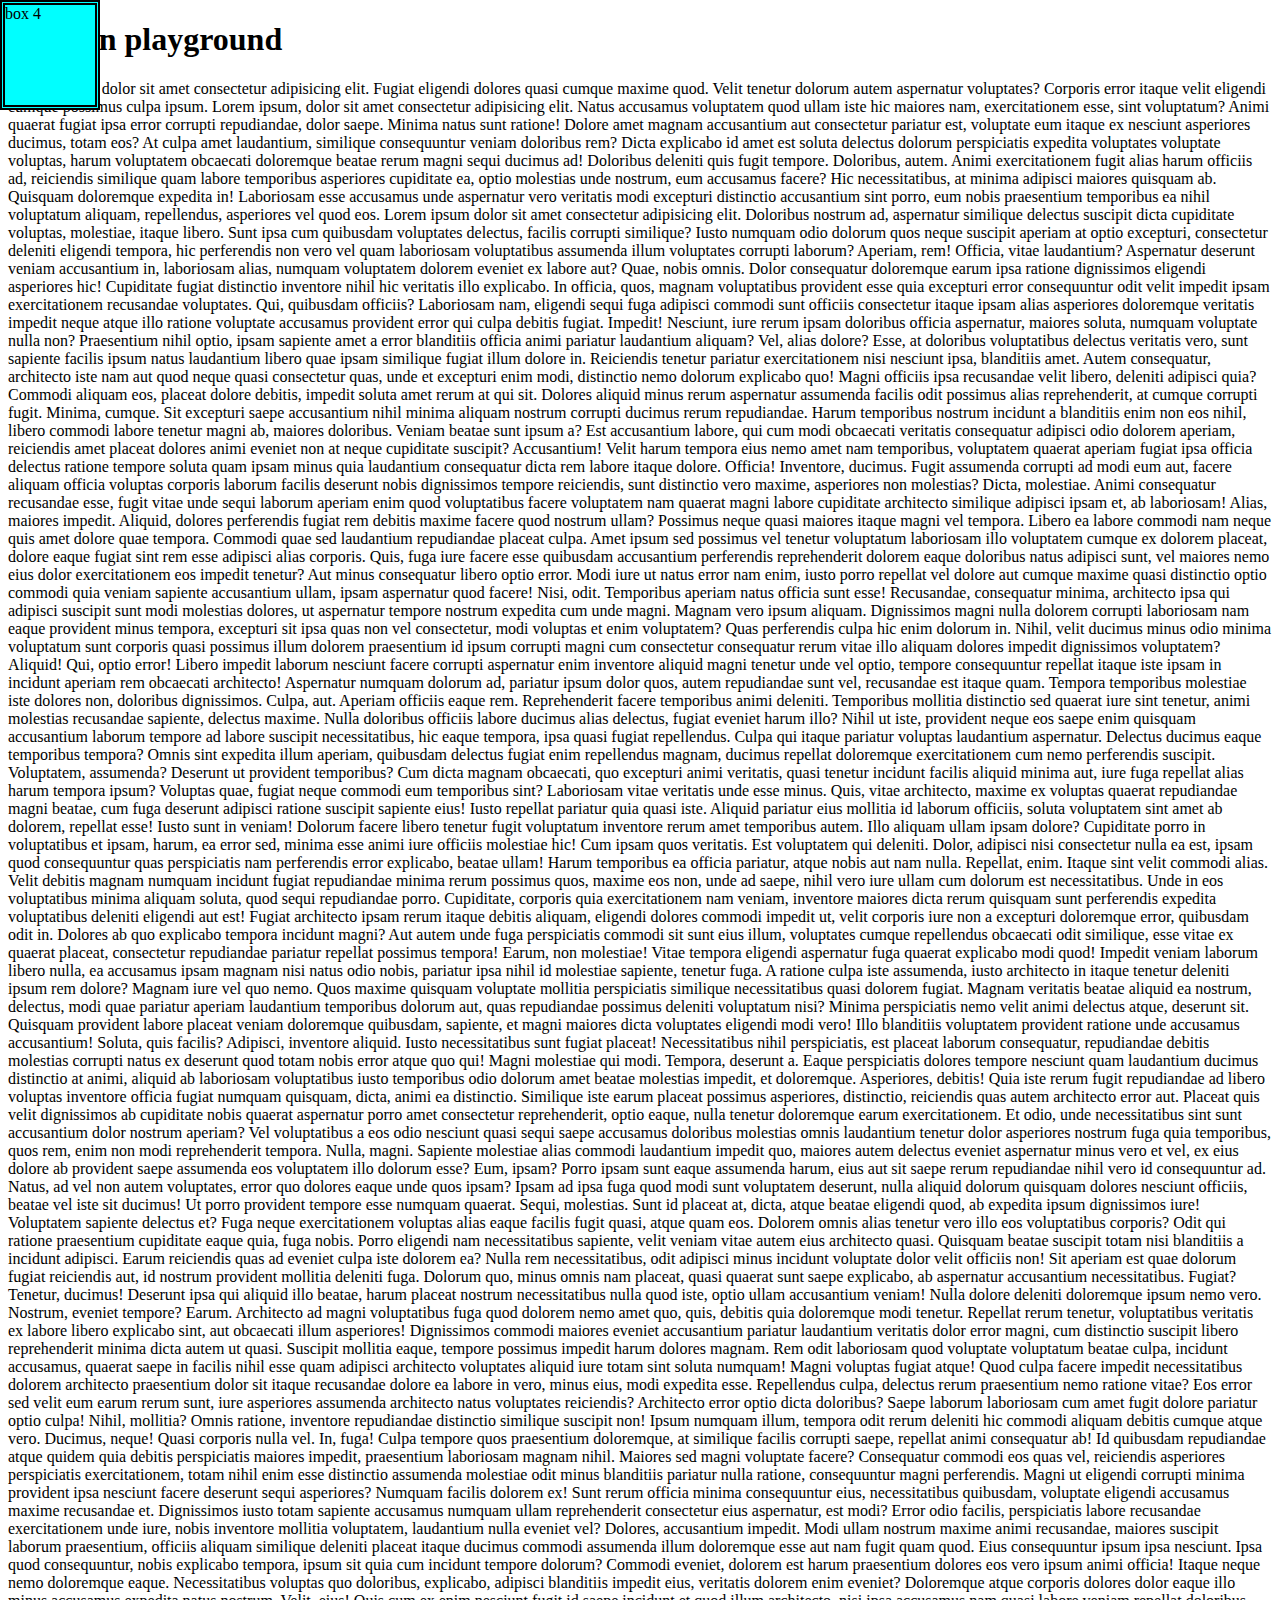
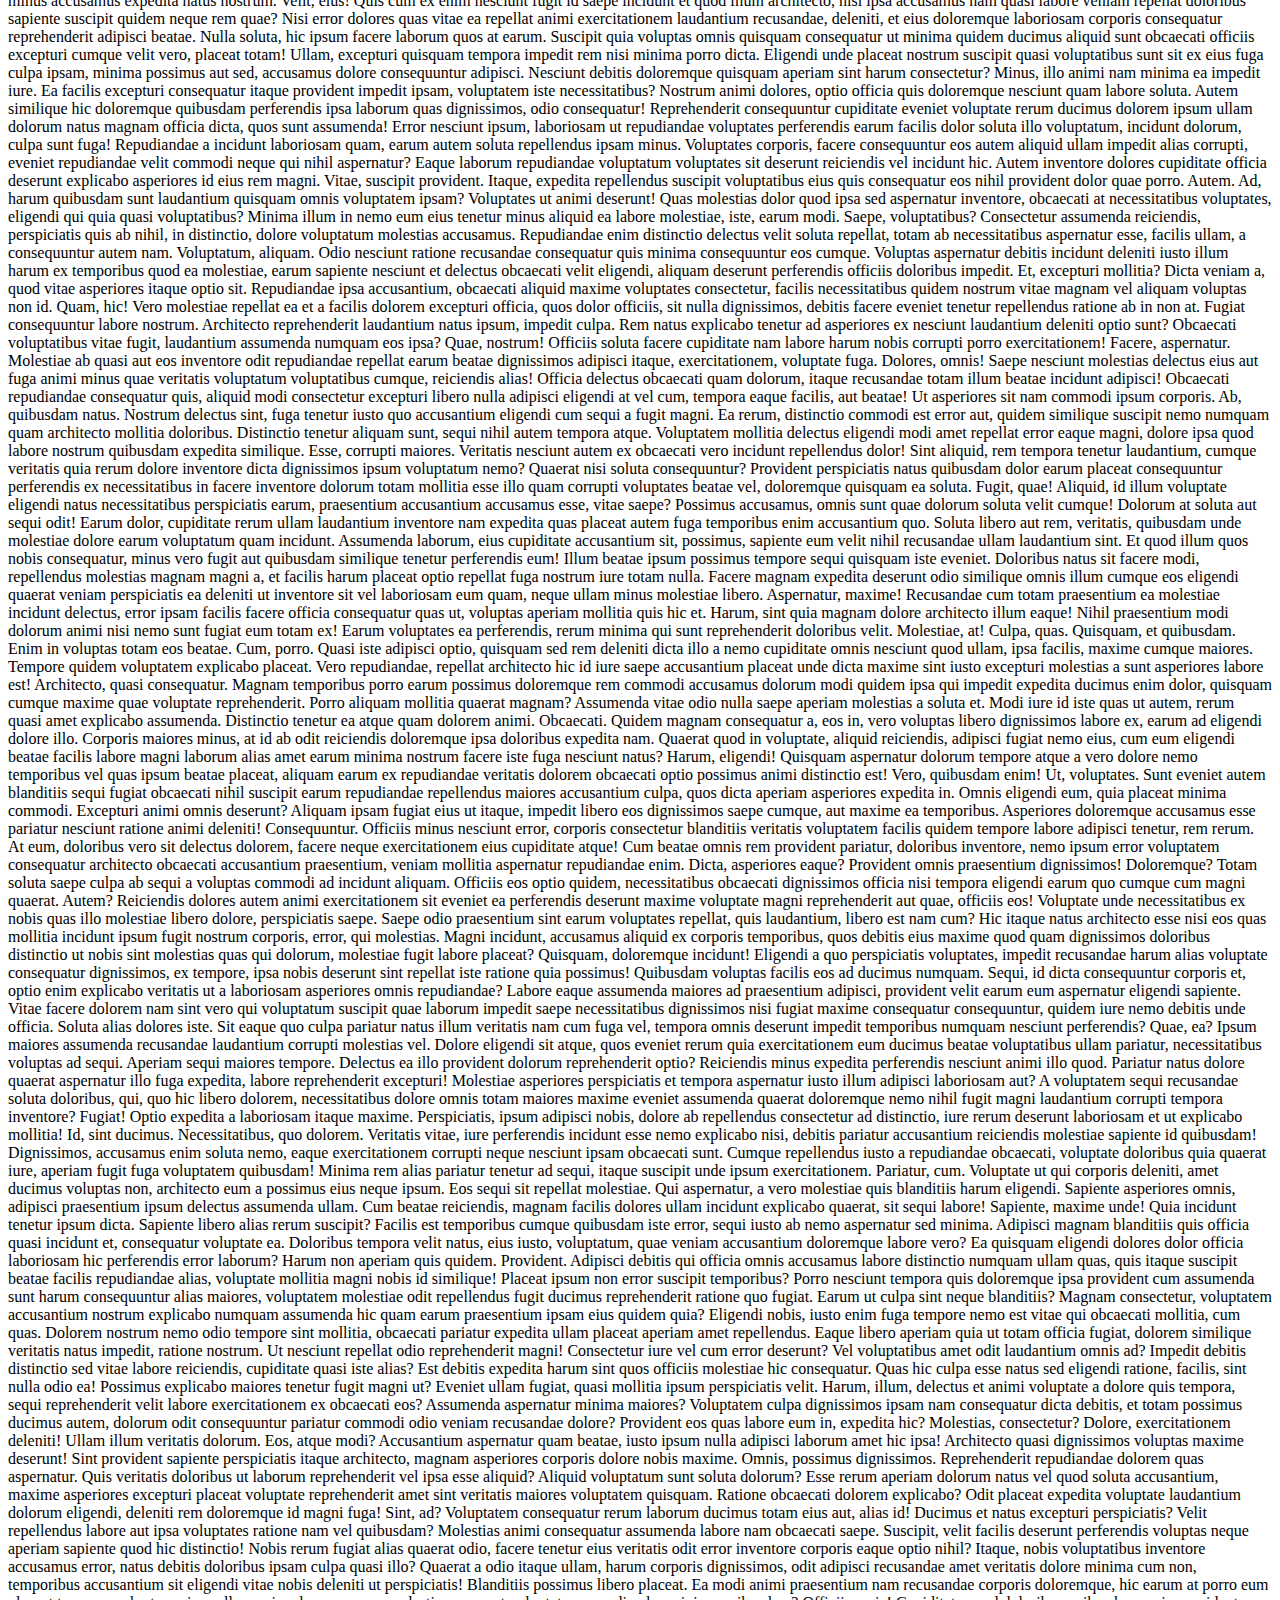
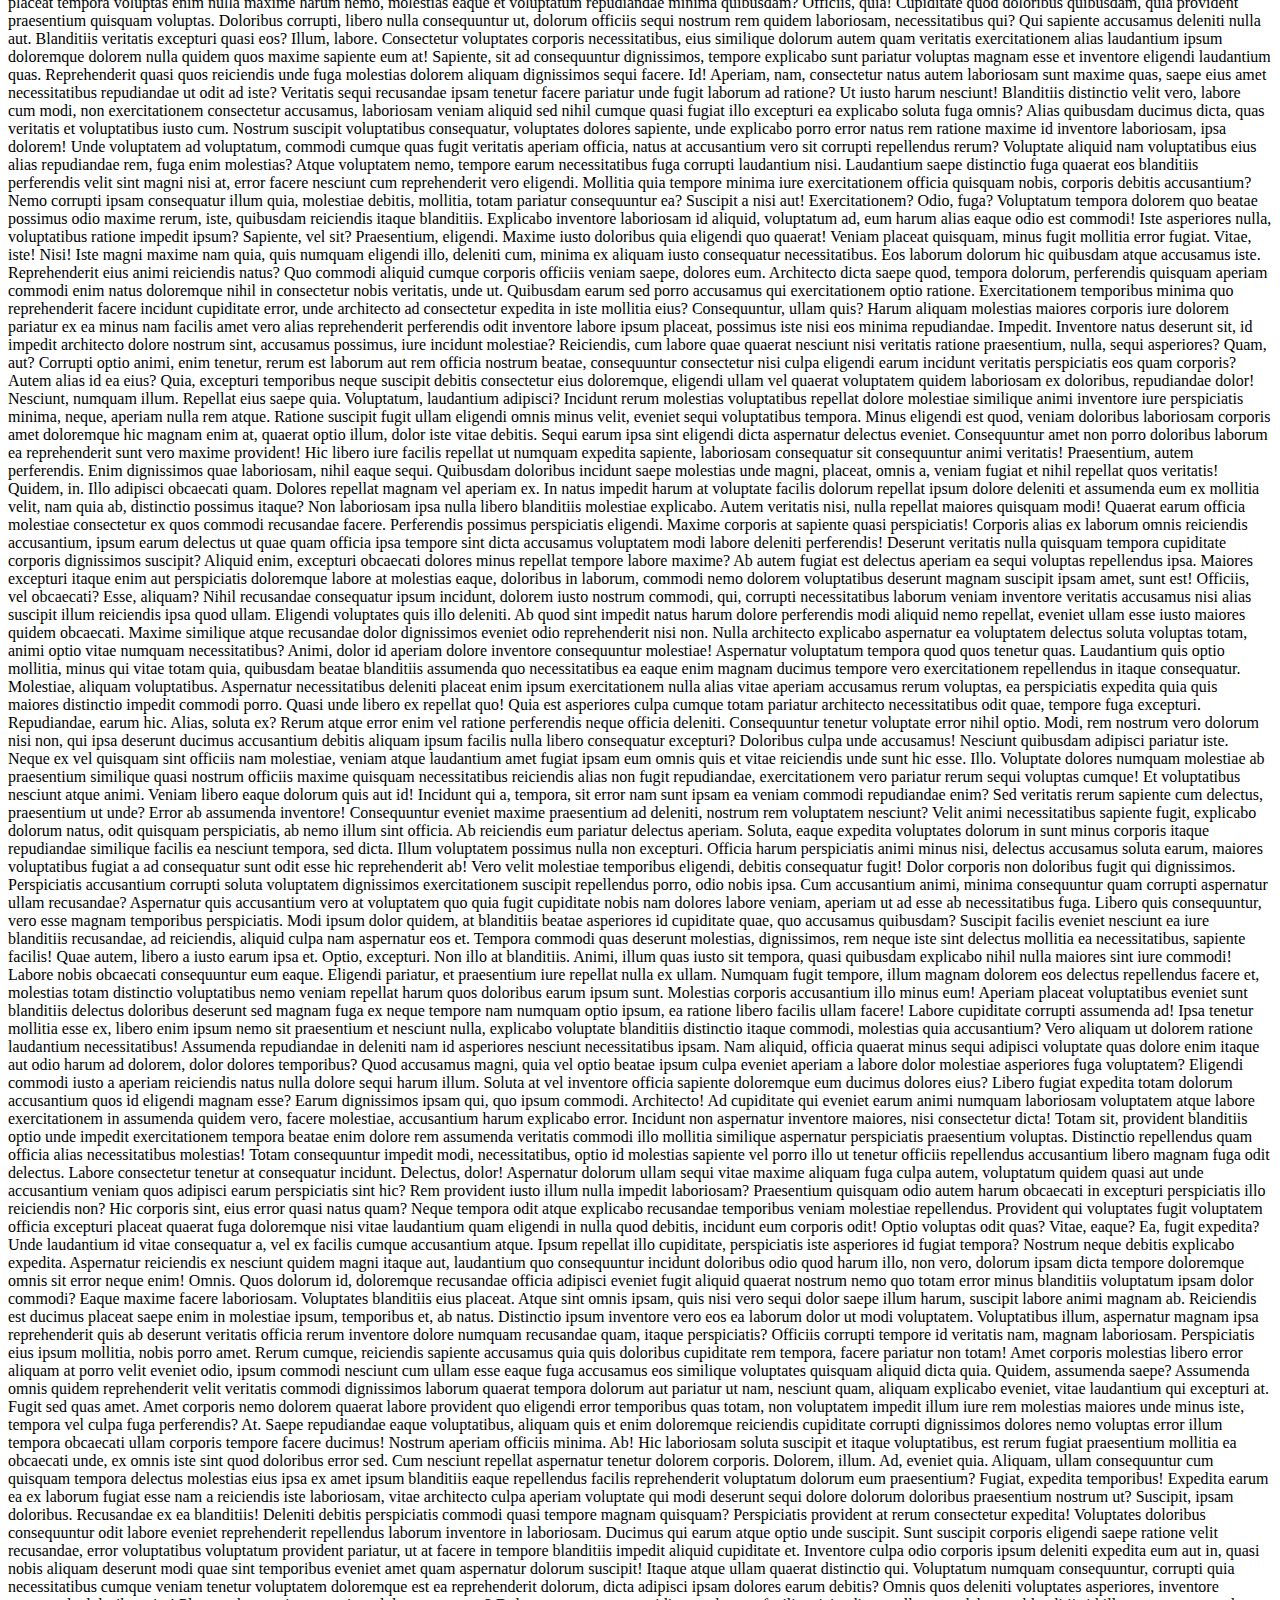
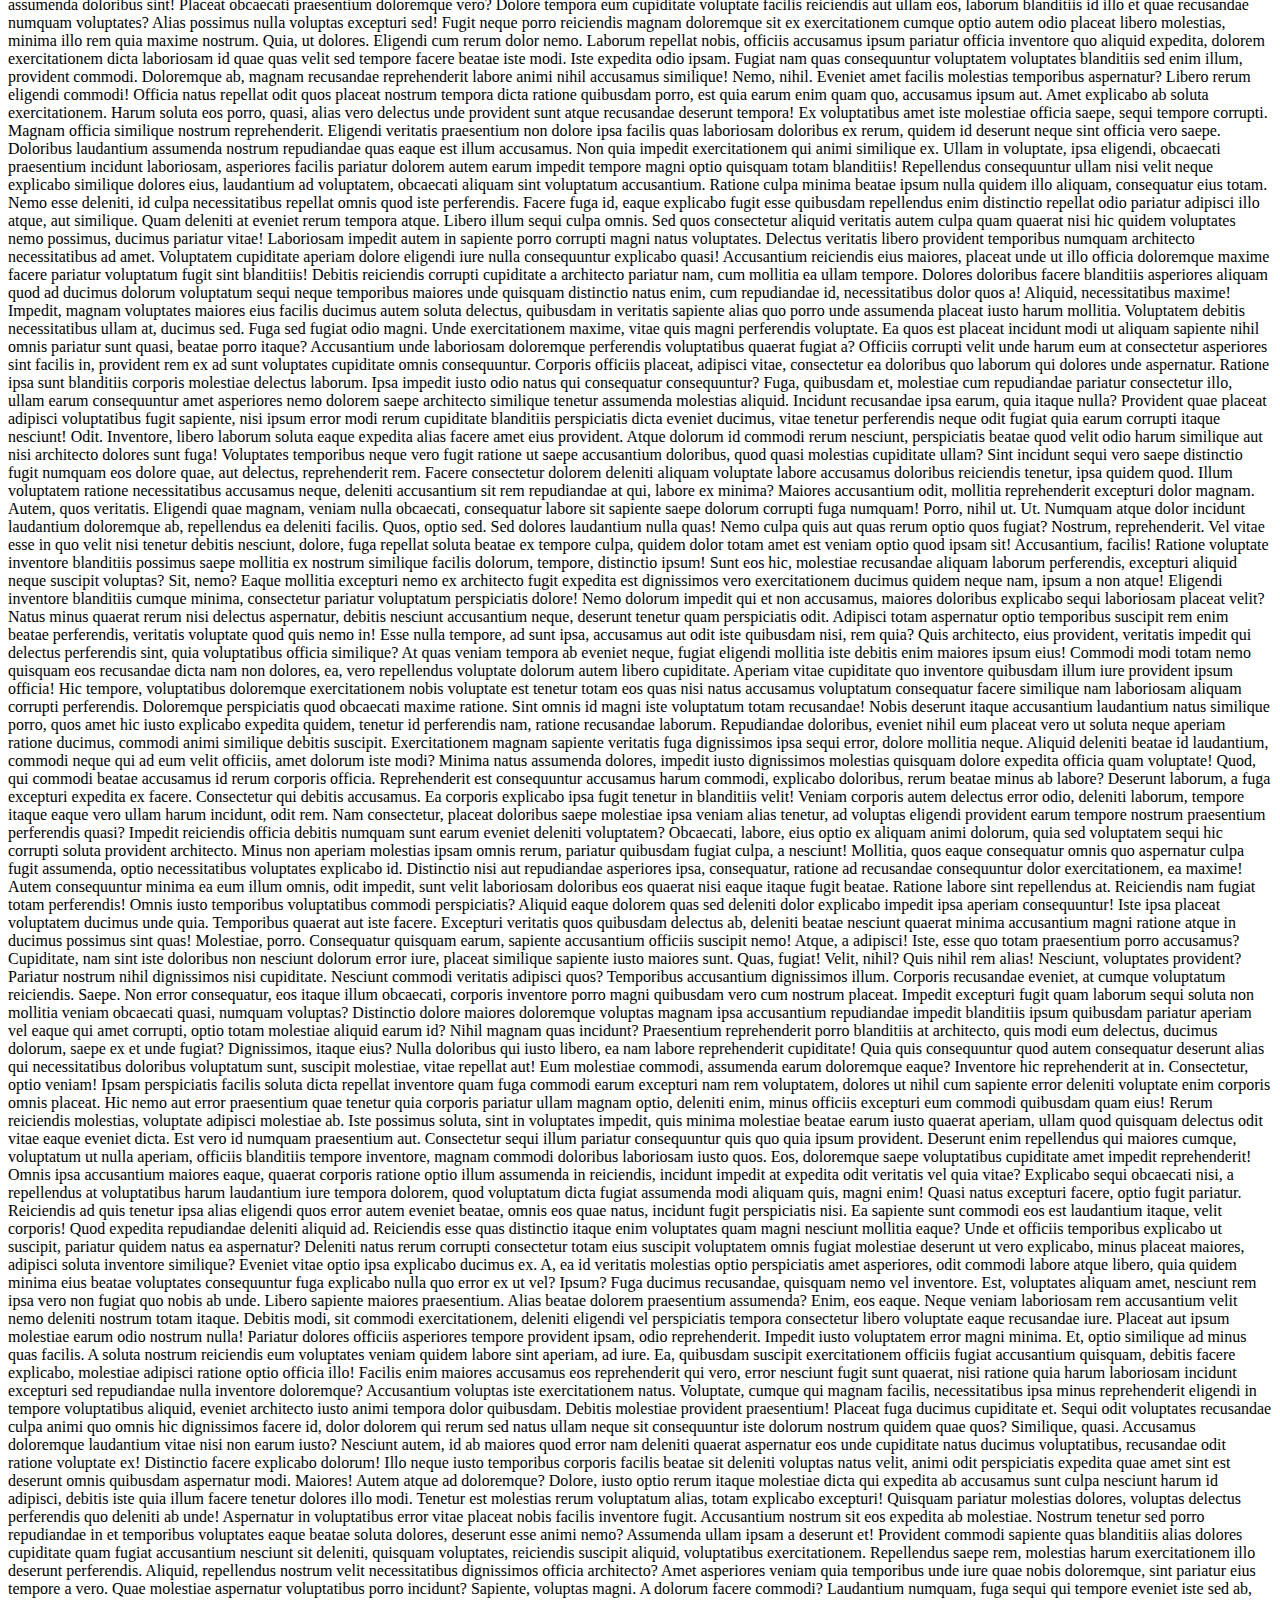
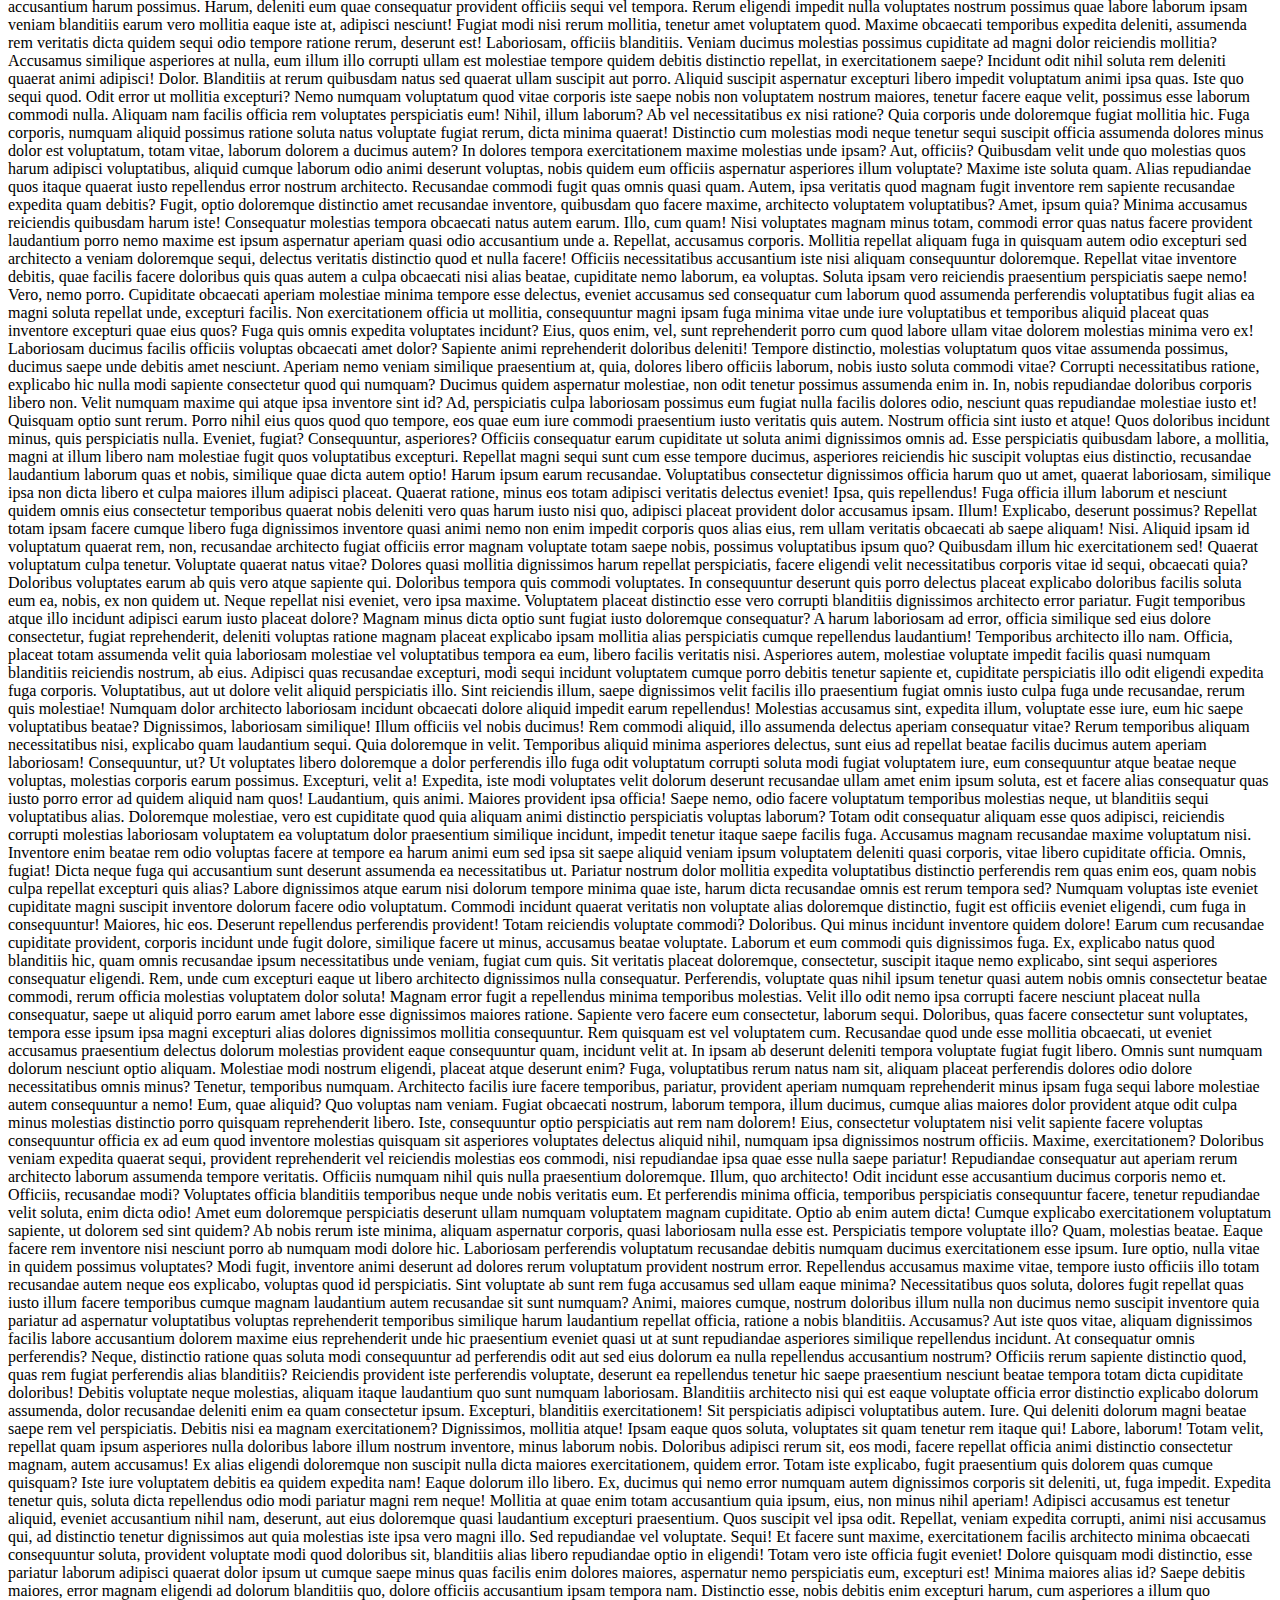
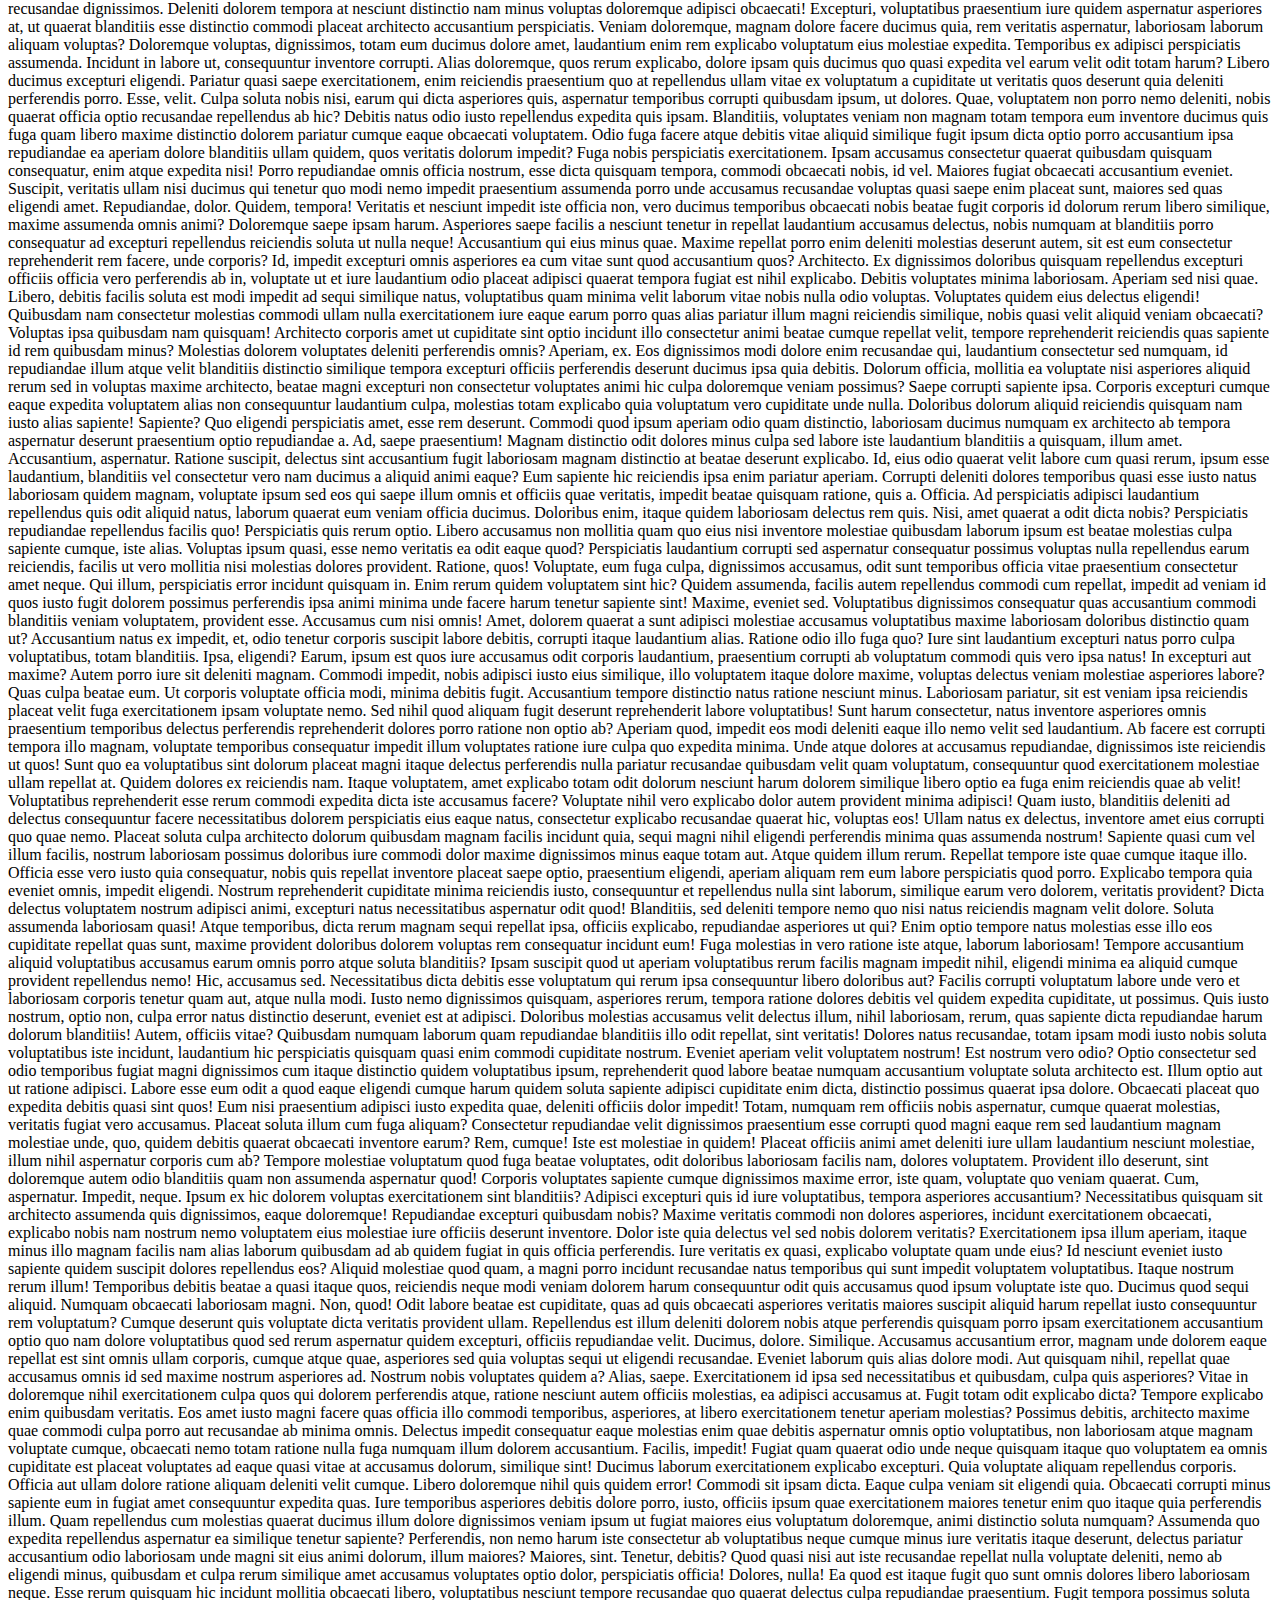
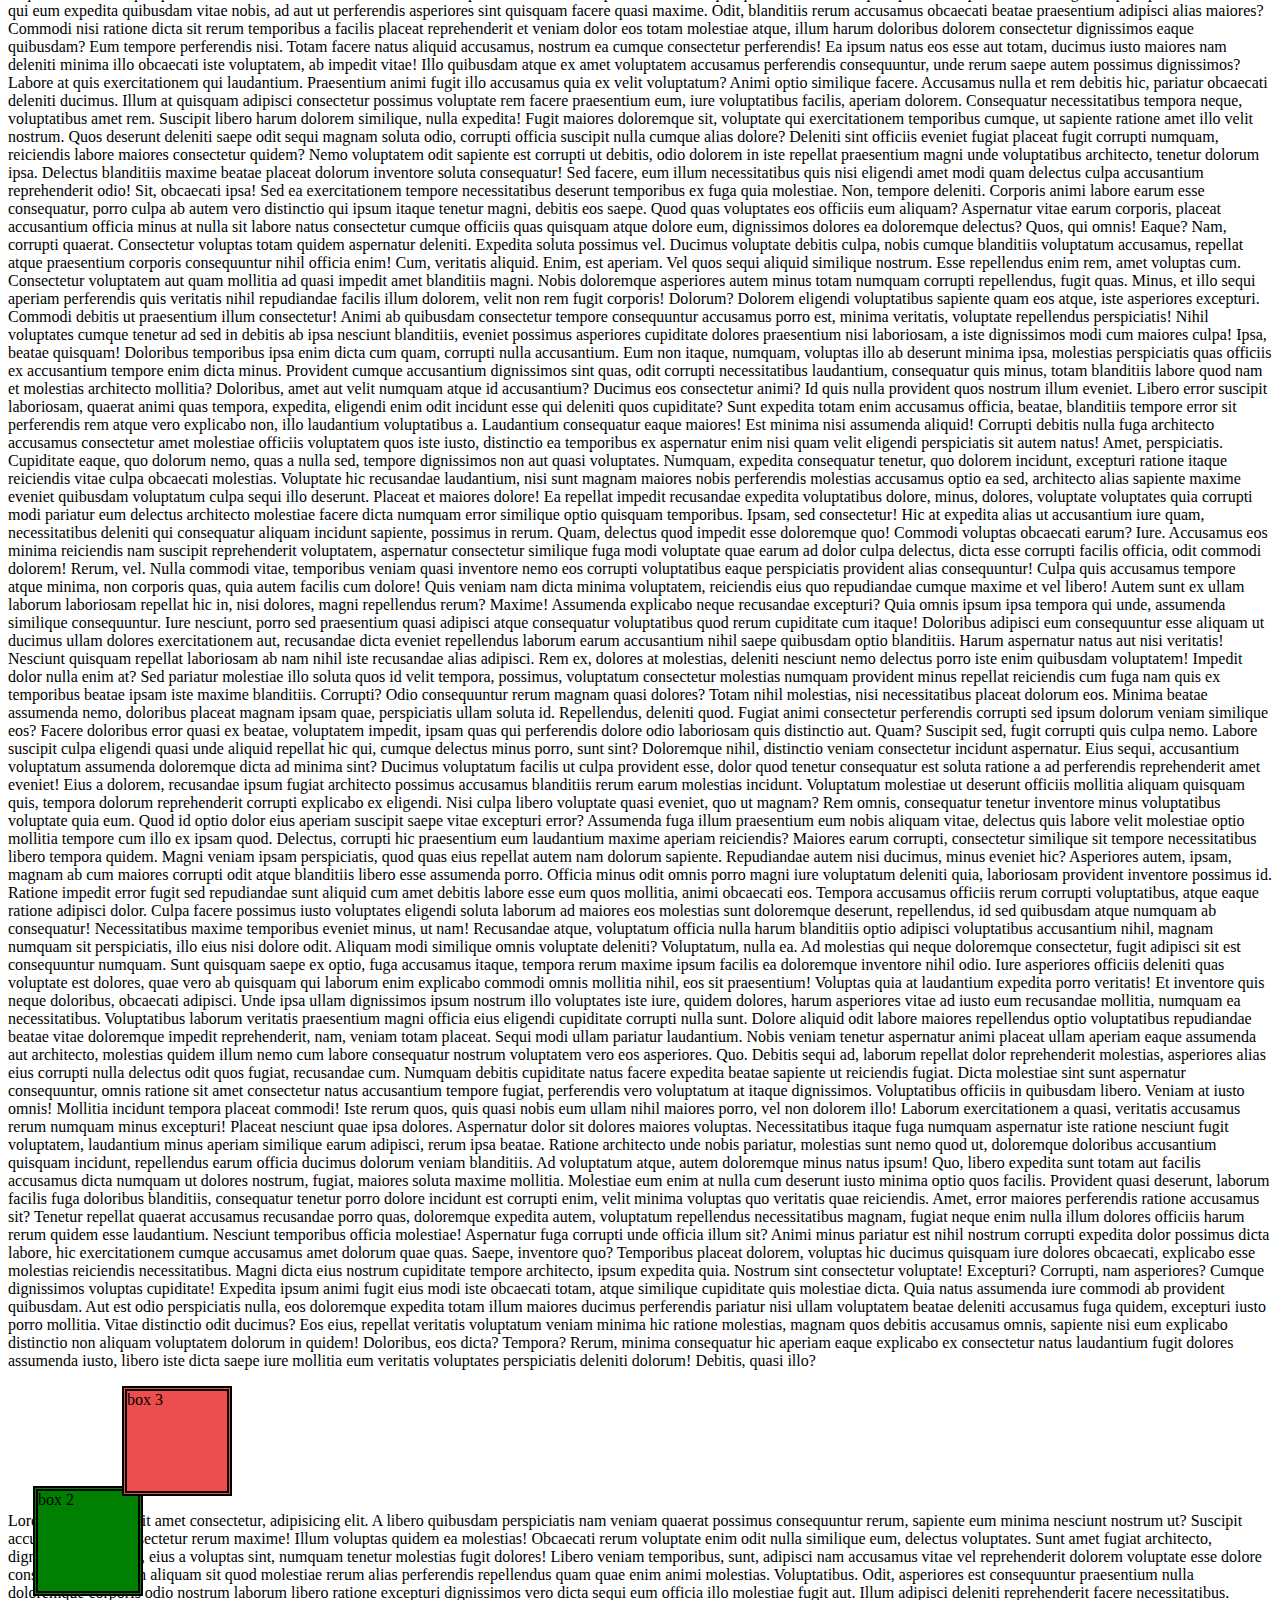
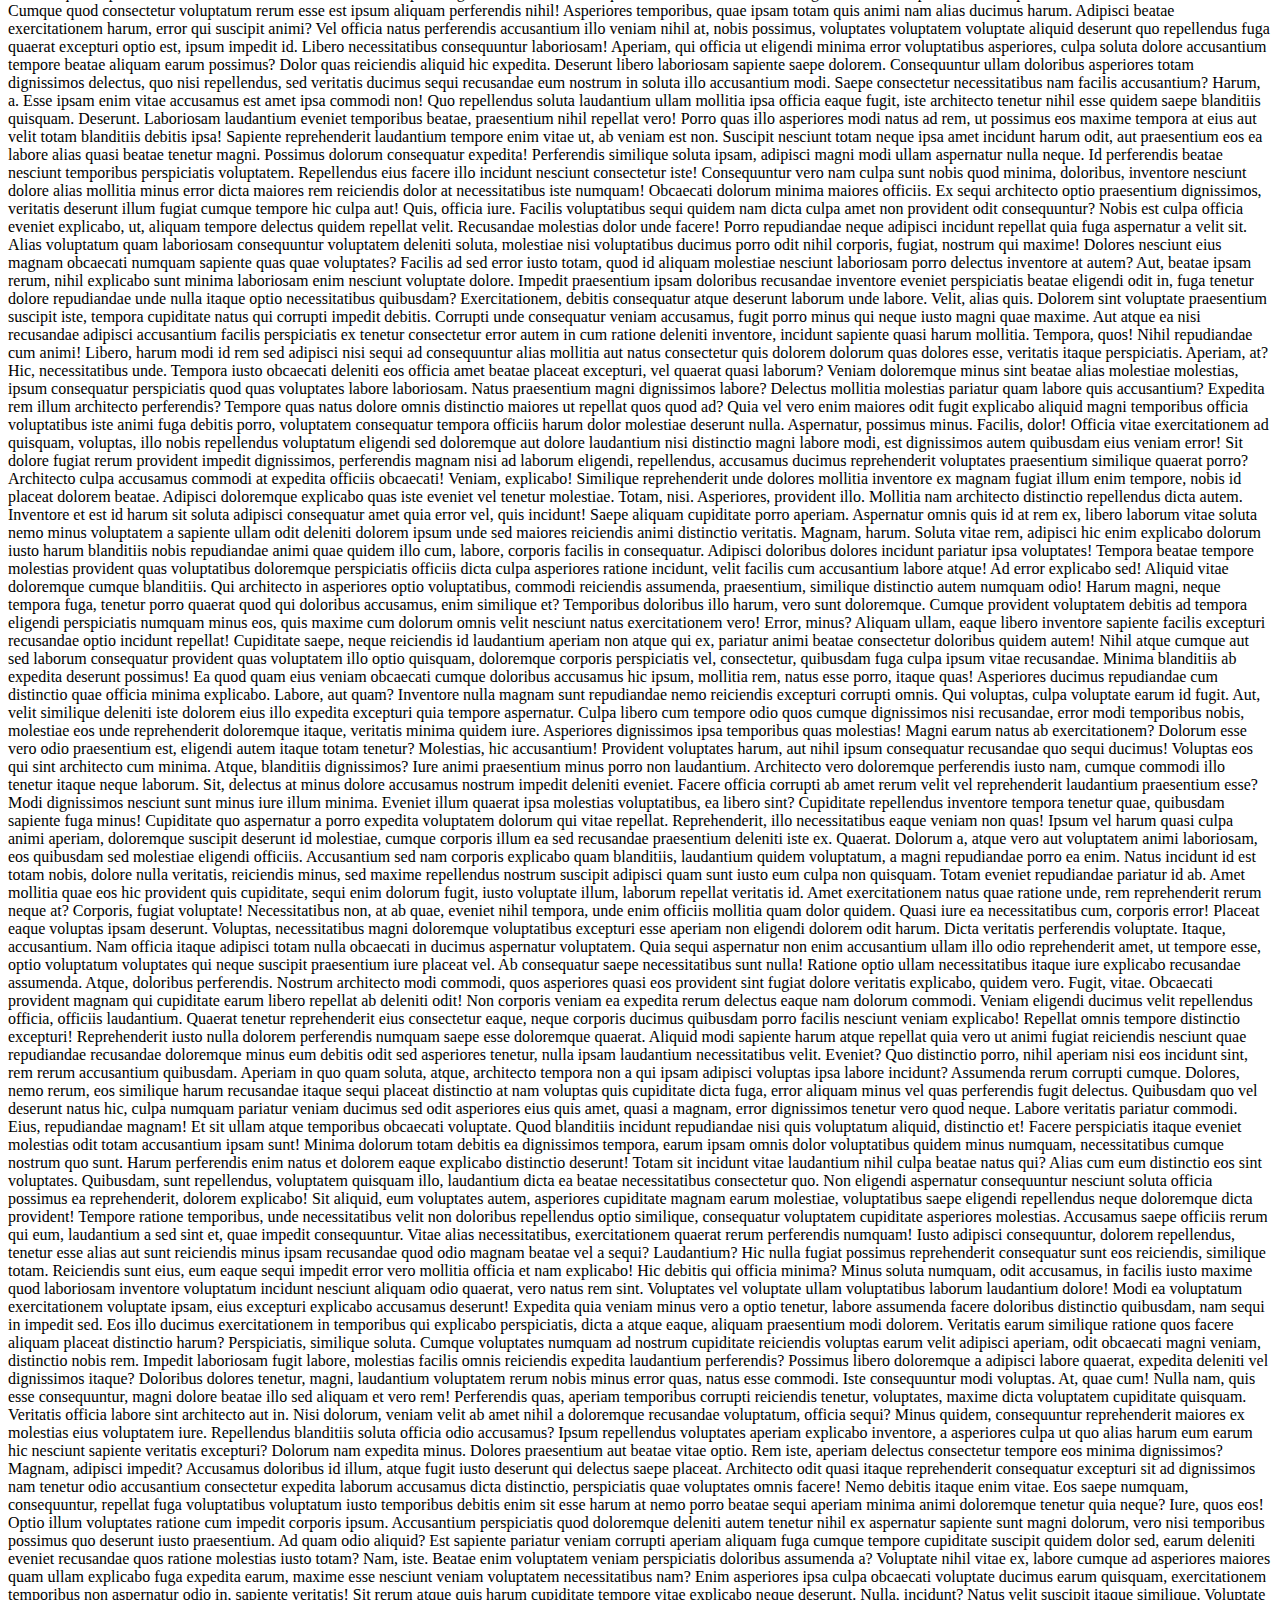
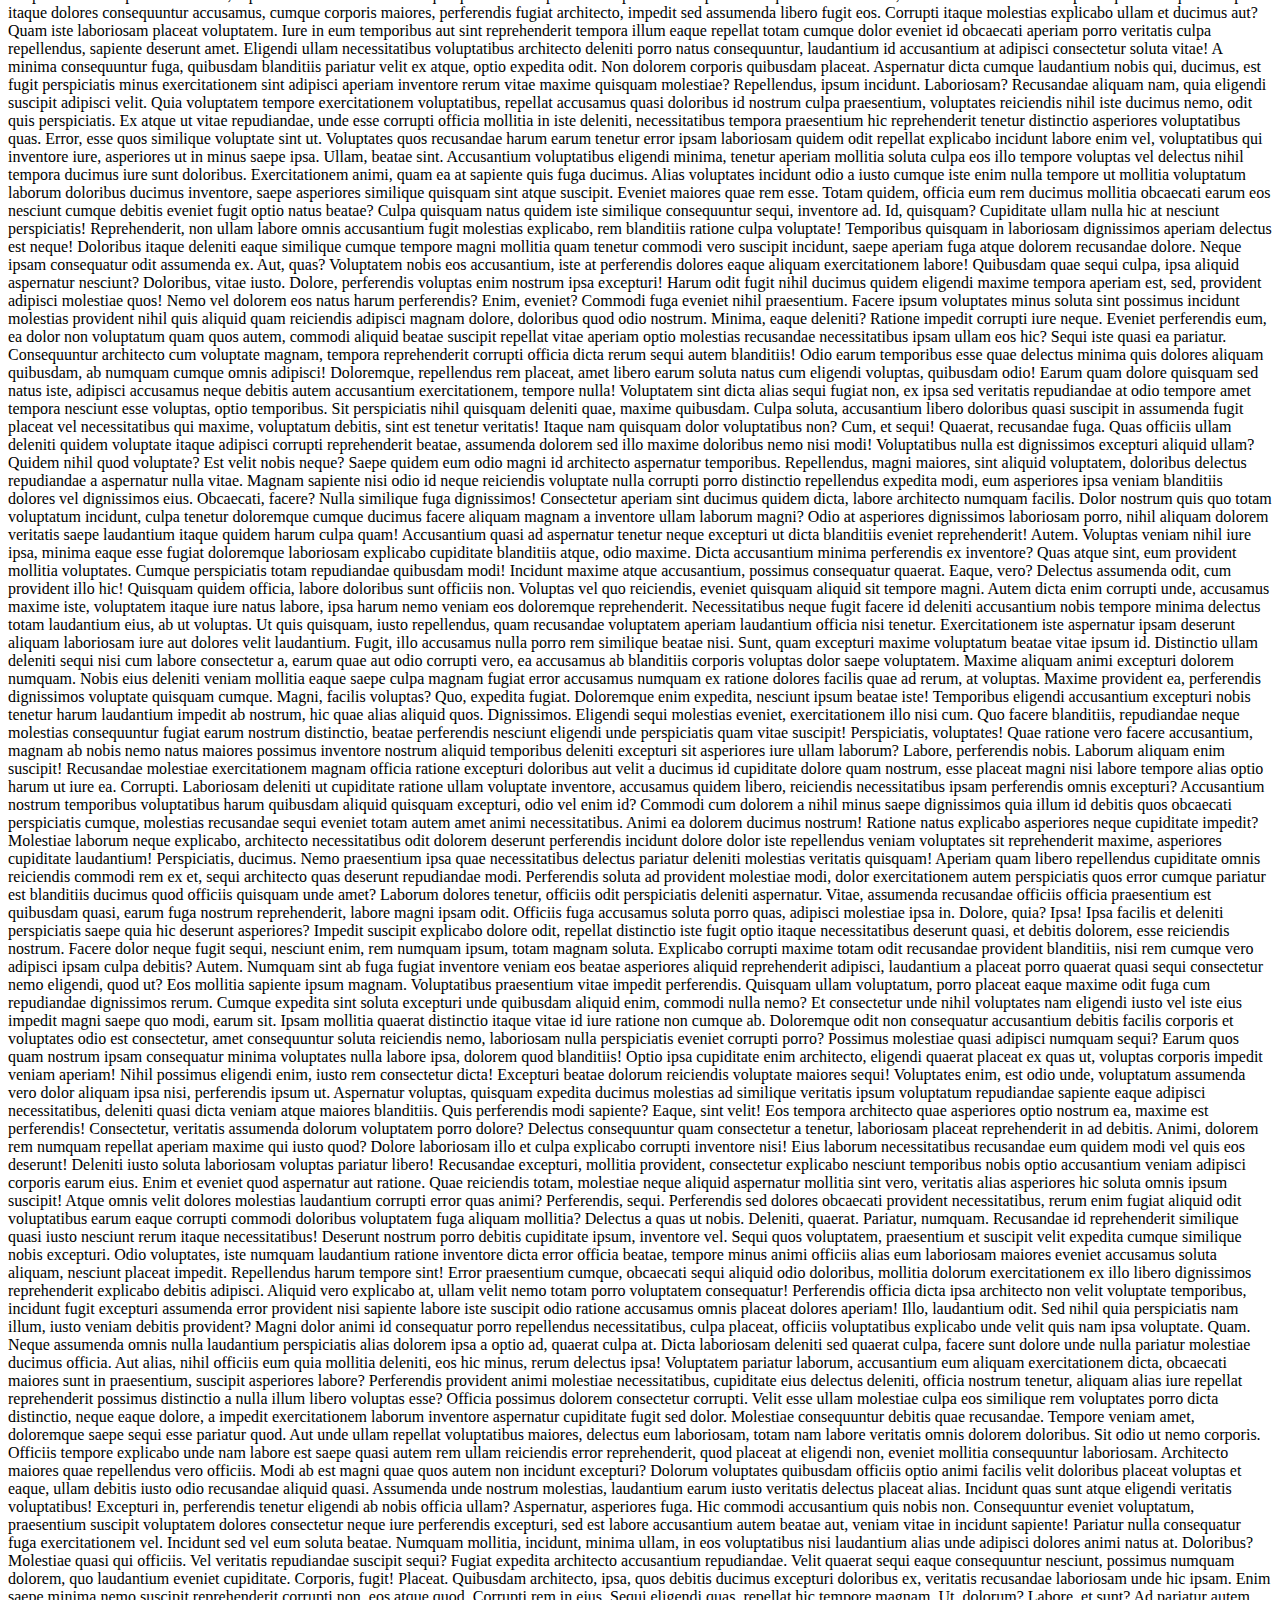
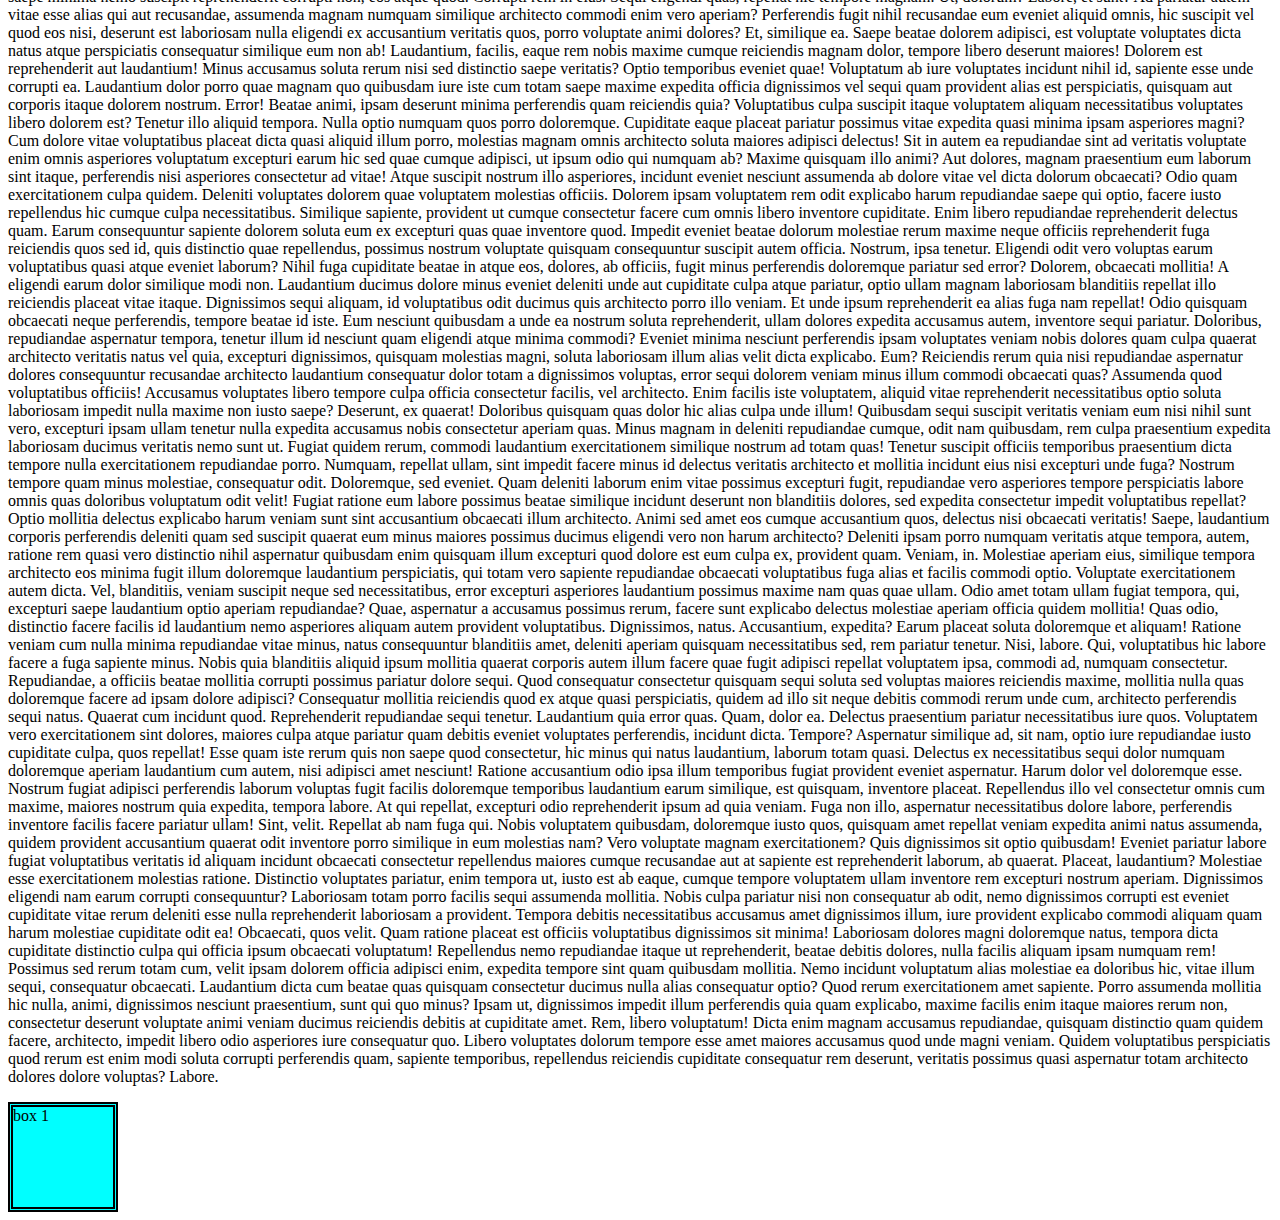
==== 2nd/index.html @ 4c73c0c2 "re set again" ====
<!DOCTYPE html>
<html lang="en">
<head>
    <meta charset="UTF-8">
    <meta name="viewport" content="width=device-width, initial-scale=1.0">
    <title>CSS Level 2</title>
    <link rel="stylesheet" href="style.css">
</head>
<body>
    <h1>position playground</h1>
    <p>Lorem ipsum, dolor sit amet consectetur adipisicing elit. Fugiat eligendi dolores quasi cumque maxime quod. Velit tenetur dolorum autem aspernatur voluptates? Corporis error itaque velit eligendi cumque possimus culpa ipsum. Lorem ipsum, dolor sit amet consectetur adipisicing elit. Natus accusamus voluptatem quod ullam iste hic maiores nam, exercitationem esse, sint voluptatum? Animi quaerat fugiat ipsa error corrupti repudiandae, dolor saepe.
    Minima natus sunt ratione! Dolore amet magnam accusantium aut consectetur pariatur est, voluptate eum itaque ex nesciunt asperiores ducimus, totam eos? At culpa amet laudantium, similique consequuntur veniam doloribus rem?
    Dicta explicabo id amet est soluta delectus dolorum perspiciatis expedita voluptates voluptate voluptas, harum voluptatem obcaecati doloremque beatae rerum magni sequi ducimus ad! Doloribus deleniti quis fugit tempore. Doloribus, autem.
    Animi exercitationem fugit alias harum officiis ad, reiciendis similique quam labore temporibus asperiores cupiditate ea, optio molestias unde nostrum, eum accusamus facere? Hic necessitatibus, at minima adipisci maiores quisquam ab.
    Quisquam doloremque expedita in! Laboriosam esse accusamus unde aspernatur vero veritatis modi excepturi distinctio accusantium sint porro, eum nobis praesentium temporibus ea nihil voluptatum aliquam, repellendus, asperiores vel quod eos. Lorem ipsum dolor sit amet consectetur adipisicing elit. Doloribus nostrum ad, aspernatur similique delectus suscipit dicta cupiditate voluptas, molestiae, itaque libero. Sunt ipsa cum quibusdam voluptates delectus, facilis corrupti similique?
    Iusto numquam odio dolorum quos neque suscipit aperiam at optio excepturi, consectetur deleniti eligendi tempora, hic perferendis non vero vel quam laboriosam voluptatibus assumenda illum voluptates corrupti laborum? Aperiam, rem!
    Officia, vitae laudantium? Aspernatur deserunt veniam accusantium in, laboriosam alias, numquam voluptatem dolorem eveniet ex labore aut? Quae, nobis omnis. Dolor consequatur doloremque earum ipsa ratione dignissimos eligendi asperiores hic!
    Cupiditate fugiat distinctio inventore nihil hic veritatis illo explicabo. In officia, quos, magnam voluptatibus provident esse quia excepturi error consequuntur odit velit impedit ipsam exercitationem recusandae voluptates. Qui, quibusdam officiis?
    Laboriosam nam, eligendi sequi fuga adipisci commodi sunt officiis consectetur itaque ipsam alias asperiores doloremque veritatis impedit neque atque illo ratione voluptate accusamus provident error qui culpa debitis fugiat. Impedit!
    Nesciunt, iure rerum ipsam doloribus officia aspernatur, maiores soluta, numquam voluptate nulla non? Praesentium nihil optio, ipsam sapiente amet a error blanditiis officia animi pariatur laudantium aliquam? Vel, alias dolore?
    Esse, at doloribus voluptatibus delectus veritatis vero, sunt sapiente facilis ipsum natus laudantium libero quae ipsam similique fugiat illum dolore in. Reiciendis tenetur pariatur exercitationem nisi nesciunt ipsa, blanditiis amet.
    Autem consequatur, architecto iste nam aut quod neque quasi consectetur quas, unde et excepturi enim modi, distinctio nemo dolorum explicabo quo! Magni officiis ipsa recusandae velit libero, deleniti adipisci quia?
    Commodi aliquam eos, placeat dolore debitis, impedit soluta amet rerum at qui sit. Dolores aliquid minus rerum aspernatur assumenda facilis odit possimus alias reprehenderit, at cumque corrupti fugit. Minima, cumque.
    Sit excepturi saepe accusantium nihil minima aliquam nostrum corrupti ducimus rerum repudiandae. Harum temporibus nostrum incidunt a blanditiis enim non eos nihil, libero commodi labore tenetur magni ab, maiores doloribus.
    Veniam beatae sunt ipsum a? Est accusantium labore, qui cum modi obcaecati veritatis consequatur adipisci odio dolorem aperiam, reiciendis amet placeat dolores animi eveniet non at neque cupiditate suscipit? Accusantium!
    Velit harum tempora eius nemo amet nam temporibus, voluptatem quaerat aperiam fugiat ipsa officia delectus ratione tempore soluta quam ipsam minus quia laudantium consequatur dicta rem labore itaque dolore. Officia!
    Inventore, ducimus. Fugit assumenda corrupti ad modi eum aut, facere aliquam officia voluptas corporis laborum facilis deserunt nobis dignissimos tempore reiciendis, sunt distinctio vero maxime, asperiores non molestias? Dicta, molestiae.
    Animi consequatur recusandae esse, fugit vitae unde sequi laborum aperiam enim quod voluptatibus facere voluptatem nam quaerat magni labore cupiditate architecto similique adipisci ipsam et, ab laboriosam! Alias, maiores impedit.
    Aliquid, dolores perferendis fugiat rem debitis maxime facere quod nostrum ullam? Possimus neque quasi maiores itaque magni vel tempora. Libero ea labore commodi nam neque quis amet dolore quae tempora.
    Commodi quae sed laudantium repudiandae placeat culpa. Amet ipsum sed possimus vel tenetur voluptatum laboriosam illo voluptatem cumque ex dolorem placeat, dolore eaque fugiat sint rem esse adipisci alias corporis.
    Quis, fuga iure facere esse quibusdam accusantium perferendis reprehenderit dolorem eaque doloribus natus adipisci sunt, vel maiores nemo eius dolor exercitationem eos impedit tenetur? Aut minus consequatur libero optio error.
    Modi iure ut natus error nam enim, iusto porro repellat vel dolore aut cumque maxime quasi distinctio optio commodi quia veniam sapiente accusantium ullam, ipsam aspernatur quod facere! Nisi, odit.
    Temporibus aperiam natus officia sunt esse! Recusandae, consequatur minima, architecto ipsa qui adipisci suscipit sunt modi molestias dolores, ut aspernatur tempore nostrum expedita cum unde magni. Magnam vero ipsum aliquam.
    Dignissimos magni nulla dolorem corrupti laboriosam nam eaque provident minus tempora, excepturi sit ipsa quas non vel consectetur, modi voluptas et enim voluptatem? Quas perferendis culpa hic enim dolorum in.
    Nihil, velit ducimus minus odio minima voluptatum sunt corporis quasi possimus illum dolorem praesentium id ipsum corrupti magni cum consectetur consequatur rerum vitae illo aliquam dolores impedit dignissimos voluptatem? Aliquid!
    Qui, optio error! Libero impedit laborum nesciunt facere corrupti aspernatur enim inventore aliquid magni tenetur unde vel optio, tempore consequuntur repellat itaque iste ipsam in incidunt aperiam rem obcaecati architecto!
    Aspernatur numquam dolorum ad, pariatur ipsum dolor quos, autem repudiandae sunt vel, recusandae est itaque quam. Tempora temporibus molestiae iste dolores non, doloribus dignissimos. Culpa, aut. Aperiam officiis eaque rem.
    Reprehenderit facere temporibus animi deleniti. Temporibus mollitia distinctio sed quaerat iure sint tenetur, animi molestias recusandae sapiente, delectus maxime. Nulla doloribus officiis labore ducimus alias delectus, fugiat eveniet harum illo?
    Nihil ut iste, provident neque eos saepe enim quisquam accusantium laborum tempore ad labore suscipit necessitatibus, hic eaque tempora, ipsa quasi fugiat repellendus. Culpa qui itaque pariatur voluptas laudantium aspernatur.
    Delectus ducimus eaque temporibus tempora? Omnis sint expedita illum aperiam, quibusdam delectus fugiat enim repellendus magnam, ducimus repellat doloremque exercitationem cum nemo perferendis suscipit. Voluptatem, assumenda? Deserunt ut provident temporibus?
    Cum dicta magnam obcaecati, quo excepturi animi veritatis, quasi tenetur incidunt facilis aliquid minima aut, iure fuga repellat alias harum tempora ipsum? Voluptas quae, fugiat neque commodi eum temporibus sint?
    Laboriosam vitae veritatis unde esse minus. Quis, vitae architecto, maxime ex voluptas quaerat repudiandae magni beatae, cum fuga deserunt adipisci ratione suscipit sapiente eius! Iusto repellat pariatur quia quasi iste.
    Aliquid pariatur eius mollitia id laborum officiis, soluta voluptatem sint amet ab dolorem, repellat esse! Iusto sunt in veniam! Dolorum facere libero tenetur fugit voluptatum inventore rerum amet temporibus autem.
    Illo aliquam ullam ipsam dolore? Cupiditate porro in voluptatibus et ipsam, harum, ea error sed, minima esse animi iure officiis molestiae hic! Cum ipsam quos veritatis. Est voluptatem qui deleniti.
    Dolor, adipisci nisi consectetur nulla ea est, ipsam quod consequuntur quas perspiciatis nam perferendis error explicabo, beatae ullam! Harum temporibus ea officia pariatur, atque nobis aut nam nulla. Repellat, enim.
    Itaque sint velit commodi alias. Velit debitis magnam numquam incidunt fugiat repudiandae minima rerum possimus quos, maxime eos non, unde ad saepe, nihil vero iure ullam cum dolorum est necessitatibus.
    Unde in eos voluptatibus minima aliquam soluta, quod sequi repudiandae porro. Cupiditate, corporis quia exercitationem nam veniam, inventore maiores dicta rerum quisquam sunt perferendis expedita voluptatibus deleniti eligendi aut est!
    Fugiat architecto ipsam rerum itaque debitis aliquam, eligendi dolores commodi impedit ut, velit corporis iure non a excepturi doloremque error, quibusdam odit in. Dolores ab quo explicabo tempora incidunt magni?
    Aut autem unde fuga perspiciatis commodi sit sunt eius illum, voluptates cumque repellendus obcaecati odit similique, esse vitae ex quaerat placeat, consectetur repudiandae pariatur repellat possimus tempora! Earum, non molestiae!
    Vitae tempora eligendi aspernatur fuga quaerat explicabo modi quod! Impedit veniam laborum libero nulla, ea accusamus ipsam magnam nisi natus odio nobis, pariatur ipsa nihil id molestiae sapiente, tenetur fuga.
    A ratione culpa iste assumenda, iusto architecto in itaque tenetur deleniti ipsum rem dolore? Magnam iure vel quo nemo. Quos maxime quisquam voluptate mollitia perspiciatis similique necessitatibus quasi dolorem fugiat.
    Magnam veritatis beatae aliquid ea nostrum, delectus, modi quae pariatur aperiam laudantium temporibus dolorum aut, quas repudiandae possimus deleniti voluptatum nisi? Minima perspiciatis nemo velit animi delectus atque, deserunt sit.
    Quisquam provident labore placeat veniam doloremque quibusdam, sapiente, et magni maiores dicta voluptates eligendi modi vero! Illo blanditiis voluptatem provident ratione unde accusamus accusantium! Soluta, quis facilis? Adipisci, inventore aliquid.
    Iusto necessitatibus sunt fugiat placeat! Necessitatibus nihil perspiciatis, est placeat laborum consequatur, repudiandae debitis molestias corrupti natus ex deserunt quod totam nobis error atque quo qui! Magni molestiae qui modi.
    Tempora, deserunt a. Eaque perspiciatis dolores tempore nesciunt quam laudantium ducimus distinctio at animi, aliquid ab laboriosam voluptatibus iusto temporibus odio dolorum amet beatae molestias impedit, et doloremque. Asperiores, debitis!
    Quia iste rerum fugit repudiandae ad libero voluptas inventore officia fugiat numquam quisquam, dicta, animi ea distinctio. Similique iste earum placeat possimus asperiores, distinctio, reiciendis quas autem architecto error aut.
    Placeat quis velit dignissimos ab cupiditate nobis quaerat aspernatur porro amet consectetur reprehenderit, optio eaque, nulla tenetur doloremque earum exercitationem. Et odio, unde necessitatibus sint sunt accusantium dolor nostrum aperiam?
    Vel voluptatibus a eos odio nesciunt quasi sequi saepe accusamus doloribus molestias omnis laudantium tenetur dolor asperiores nostrum fuga quia temporibus, quos rem, enim non modi reprehenderit tempora. Nulla, magni.
    Sapiente molestiae alias commodi laudantium impedit quo, maiores autem delectus eveniet aspernatur minus vero et vel, ex eius dolore ab provident saepe assumenda eos voluptatem illo dolorum esse? Eum, ipsam?
    Porro ipsam sunt eaque assumenda harum, eius aut sit saepe rerum repudiandae nihil vero id consequuntur ad. Natus, ad vel non autem voluptates, error quo dolores eaque unde quos ipsam?
    Ipsam ad ipsa fuga quod modi sunt voluptatem deserunt, nulla aliquid dolorum quisquam dolores nesciunt officiis, beatae vel iste sit ducimus! Ut porro provident tempore esse numquam quaerat. Sequi, molestias.
    Sunt id placeat at, dicta, atque beatae eligendi quod, ab expedita ipsum dignissimos iure! Voluptatem sapiente delectus et? Fuga neque exercitationem voluptas alias eaque facilis fugit quasi, atque quam eos.
    Dolorem omnis alias tenetur vero illo eos voluptatibus corporis? Odit qui ratione praesentium cupiditate eaque quia, fuga nobis. Porro eligendi nam necessitatibus sapiente, velit veniam vitae autem eius architecto quasi.
    Quisquam beatae suscipit totam nisi blanditiis a incidunt adipisci. Earum reiciendis quas ad eveniet culpa iste dolorem ea? Nulla rem necessitatibus, odit adipisci minus incidunt voluptate dolor velit officiis non!
    Sit aperiam est quae dolorum fugiat reiciendis aut, id nostrum provident mollitia deleniti fuga. Dolorum quo, minus omnis nam placeat, quasi quaerat sunt saepe explicabo, ab aspernatur accusantium necessitatibus. Fugiat?
    Tenetur, ducimus! Deserunt ipsa qui aliquid illo beatae, harum placeat nostrum necessitatibus nulla quod iste, optio ullam accusantium veniam! Nulla dolore deleniti doloremque ipsum nemo vero. Nostrum, eveniet tempore? Earum.
    Architecto ad magni voluptatibus fuga quod dolorem nemo amet quo, quis, debitis quia doloremque modi tenetur. Repellat rerum tenetur, voluptatibus veritatis ex labore libero explicabo sint, aut obcaecati illum asperiores!
    Dignissimos commodi maiores eveniet accusantium pariatur laudantium veritatis dolor error magni, cum distinctio suscipit libero reprehenderit minima dicta autem ut quasi. Suscipit mollitia eaque, tempore possimus impedit harum dolores magnam.
    Rem odit laboriosam quod voluptate voluptatum beatae culpa, incidunt accusamus, quaerat saepe in facilis nihil esse quam adipisci architecto voluptates aliquid iure totam sint soluta numquam! Magni voluptas fugiat atque!
    Quod culpa facere impedit necessitatibus dolorem architecto praesentium dolor sit itaque recusandae dolore ea labore in vero, minus eius, modi expedita esse. Repellendus culpa, delectus rerum praesentium nemo ratione vitae?
    Eos error sed velit eum earum rerum sunt, iure asperiores assumenda architecto natus voluptates reiciendis? Architecto error optio dicta doloribus? Saepe laborum laboriosam cum amet fugit dolore pariatur optio culpa!
    Nihil, mollitia? Omnis ratione, inventore repudiandae distinctio similique suscipit non! Ipsum numquam illum, tempora odit rerum deleniti hic commodi aliquam debitis cumque atque vero. Ducimus, neque! Quasi corporis nulla vel.
    In, fuga! Culpa tempore quos praesentium doloremque, at similique facilis corrupti saepe, repellat animi consequatur ab! Id quibusdam repudiandae atque quidem quia debitis perspiciatis maiores impedit, praesentium laboriosam magnam nihil.
    Maiores sed magni voluptate facere? Consequatur commodi eos quas vel, reiciendis asperiores perspiciatis exercitationem, totam nihil enim esse distinctio assumenda molestiae odit minus blanditiis pariatur nulla ratione, consequuntur magni perferendis.
    Magni ut eligendi corrupti minima provident ipsa nesciunt facere deserunt sequi asperiores? Numquam facilis dolorem ex! Sunt rerum officia minima consequuntur eius, necessitatibus quibusdam, voluptate eligendi accusamus maxime recusandae et.
    Dignissimos iusto totam sapiente accusamus numquam ullam reprehenderit consectetur eius aspernatur, est modi? Error odio facilis, perspiciatis labore recusandae exercitationem unde iure, nobis inventore mollitia voluptatem, laudantium nulla eveniet vel?
    Dolores, accusantium impedit. Modi ullam nostrum maxime animi recusandae, maiores suscipit laborum praesentium, officiis aliquam similique deleniti placeat itaque ducimus commodi assumenda illum doloremque esse aut nam fugit quam quod.
    Eius consequuntur ipsum ipsa nesciunt. Ipsa quod consequuntur, nobis explicabo tempora, ipsum sit quia cum incidunt tempore dolorum? Commodi eveniet, dolorem est harum praesentium dolores eos vero ipsum animi officia!
    Itaque neque nemo doloremque eaque. Necessitatibus voluptas quo doloribus, explicabo, adipisci blanditiis impedit eius, veritatis dolorem enim eveniet? Doloremque atque corporis dolores dolor eaque illo minus accusamus expedita natus nostrum.
    Velit, eius! Quis cum ex enim nesciunt fugit id saepe incidunt et quod illum architecto, nisi ipsa accusamus nam quasi labore veniam repellat doloribus sapiente suscipit quidem neque rem quae?
    Nisi error dolores quas vitae ea repellat animi exercitationem laudantium recusandae, deleniti, et eius doloremque laboriosam corporis consequatur reprehenderit adipisci beatae. Nulla soluta, hic ipsum facere laborum quos at earum.
    Suscipit quia voluptas omnis quisquam consequatur ut minima quidem ducimus aliquid sunt obcaecati officiis excepturi cumque velit vero, placeat totam! Ullam, excepturi quisquam tempora impedit rem nisi minima porro dicta.
    Eligendi unde placeat nostrum suscipit quasi voluptatibus sunt sit ex eius fuga culpa ipsam, minima possimus aut sed, accusamus dolore consequuntur adipisci. Nesciunt debitis doloremque quisquam aperiam sint harum consectetur?
    Minus, illo animi nam minima ea impedit iure. Ea facilis excepturi consequatur itaque provident impedit ipsam, voluptatem iste necessitatibus? Nostrum animi dolores, optio officia quis doloremque nesciunt quam labore soluta.
    Autem similique hic doloremque quibusdam perferendis ipsa laborum quas dignissimos, odio consequatur! Reprehenderit consequuntur cupiditate eveniet voluptate rerum ducimus dolorem ipsum ullam dolorum natus magnam officia dicta, quos sunt assumenda!
    Error nesciunt ipsum, laboriosam ut repudiandae voluptates perferendis earum facilis dolor soluta illo voluptatum, incidunt dolorum, culpa sunt fuga! Repudiandae a incidunt laboriosam quam, earum autem soluta repellendus ipsam minus.
    Voluptates corporis, facere consequuntur eos autem aliquid ullam impedit alias corrupti, eveniet repudiandae velit commodi neque qui nihil aspernatur? Eaque laborum repudiandae voluptatum voluptates sit deserunt reiciendis vel incidunt hic.
    Autem inventore dolores cupiditate officia deserunt explicabo asperiores id eius rem magni. Vitae, suscipit provident. Itaque, expedita repellendus suscipit voluptatibus eius quis consequatur eos nihil provident dolor quae porro. Autem.
    Ad, harum quibusdam sunt laudantium quisquam omnis voluptatem ipsam? Voluptates ut animi deserunt! Quas molestias dolor quod ipsa sed aspernatur inventore, obcaecati at necessitatibus voluptates, eligendi qui quia quasi voluptatibus?
    Minima illum in nemo eum eius tenetur minus aliquid ea labore molestiae, iste, earum modi. Saepe, voluptatibus? Consectetur assumenda reiciendis, perspiciatis quis ab nihil, in distinctio, dolore voluptatum molestias accusamus.
    Repudiandae enim distinctio delectus velit soluta repellat, totam ab necessitatibus aspernatur esse, facilis ullam, a consequuntur autem nam. Voluptatum, aliquam. Odio nesciunt ratione recusandae consequatur quis minima consequuntur eos cumque.
    Voluptas aspernatur debitis incidunt deleniti iusto illum harum ex temporibus quod ea molestiae, earum sapiente nesciunt et delectus obcaecati velit eligendi, aliquam deserunt perferendis officiis doloribus impedit. Et, excepturi mollitia?
    Dicta veniam a, quod vitae asperiores itaque optio sit. Repudiandae ipsa accusantium, obcaecati aliquid maxime voluptates consectetur, facilis necessitatibus quidem nostrum vitae magnam vel aliquam voluptas non id. Quam, hic!
    Vero molestiae repellat ea et a facilis dolorem excepturi officia, quos dolor officiis, sit nulla dignissimos, debitis facere eveniet tenetur repellendus ratione ab in non at. Fugiat consequuntur labore nostrum.
    Architecto reprehenderit laudantium natus ipsum, impedit culpa. Rem natus explicabo tenetur ad asperiores ex nesciunt laudantium deleniti optio sunt? Obcaecati voluptatibus vitae fugit, laudantium assumenda numquam eos ipsa? Quae, nostrum!
    Officiis soluta facere cupiditate nam labore harum nobis corrupti porro exercitationem! Facere, aspernatur. Molestiae ab quasi aut eos inventore odit repudiandae repellat earum beatae dignissimos adipisci itaque, exercitationem, voluptate fuga.
    Dolores, omnis! Saepe nesciunt molestias delectus eius aut fuga animi minus quae veritatis voluptatum voluptatibus cumque, reiciendis alias! Officia delectus obcaecati quam dolorum, itaque recusandae totam illum beatae incidunt adipisci!
    Obcaecati repudiandae consequatur quis, aliquid modi consectetur excepturi libero nulla adipisci eligendi at vel cum, tempora eaque facilis, aut beatae! Ut asperiores sit nam commodi ipsum corporis. Ab, quibusdam natus.
    Nostrum delectus sint, fuga tenetur iusto quo accusantium eligendi cum sequi a fugit magni. Ea rerum, distinctio commodi est error aut, quidem similique suscipit nemo numquam quam architecto mollitia doloribus.
    Distinctio tenetur aliquam sunt, sequi nihil autem tempora atque. Voluptatem mollitia delectus eligendi modi amet repellat error eaque magni, dolore ipsa quod labore nostrum quibusdam expedita similique. Esse, corrupti maiores.
    Veritatis nesciunt autem ex obcaecati vero incidunt repellendus dolor! Sint aliquid, rem tempora tenetur laudantium, cumque veritatis quia rerum dolore inventore dicta dignissimos ipsum voluptatum nemo? Quaerat nisi soluta consequuntur?
    Provident perspiciatis natus quibusdam dolor earum placeat consequuntur perferendis ex necessitatibus in facere inventore dolorum totam mollitia esse illo quam corrupti voluptates beatae vel, doloremque quisquam ea soluta. Fugit, quae!
    Aliquid, id illum voluptate eligendi natus necessitatibus perspiciatis earum, praesentium accusantium accusamus esse, vitae saepe? Possimus accusamus, omnis sunt quae dolorum soluta velit cumque! Dolorum at soluta aut sequi odit!
    Earum dolor, cupiditate rerum ullam laudantium inventore nam expedita quas placeat autem fuga temporibus enim accusantium quo. Soluta libero aut rem, veritatis, quibusdam unde molestiae dolore earum voluptatum quam incidunt.
    Assumenda laborum, eius cupiditate accusantium sit, possimus, sapiente eum velit nihil recusandae ullam laudantium sint. Et quod illum quos nobis consequatur, minus vero fugit aut quibusdam similique tenetur perferendis eum!
    Illum beatae ipsum possimus tempore sequi quisquam iste eveniet. Doloribus natus sit facere modi, repellendus molestias magnam magni a, et facilis harum placeat optio repellat fuga nostrum iure totam nulla.
    Facere magnam expedita deserunt odio similique omnis illum cumque eos eligendi quaerat veniam perspiciatis ea deleniti ut inventore sit vel laboriosam eum quam, neque ullam minus molestiae libero. Aspernatur, maxime!
    Recusandae cum totam praesentium ea molestiae incidunt delectus, error ipsam facilis facere officia consequatur quas ut, voluptas aperiam mollitia quis hic et. Harum, sint quia magnam dolore architecto illum eaque!
    Nihil praesentium modi dolorum animi nisi nemo sunt fugiat eum totam ex! Earum voluptates ea perferendis, rerum minima qui sunt reprehenderit doloribus velit. Molestiae, at! Culpa, quas. Quisquam, et quibusdam.
    Enim in voluptas totam eos beatae. Cum, porro. Quasi iste adipisci optio, quisquam sed rem deleniti dicta illo a nemo cupiditate omnis nesciunt quod ullam, ipsa facilis, maxime cumque maiores.
    Tempore quidem voluptatem explicabo placeat. Vero repudiandae, repellat architecto hic id iure saepe accusantium placeat unde dicta maxime sint iusto excepturi molestias a sunt asperiores labore est! Architecto, quasi consequatur.
    Magnam temporibus porro earum possimus doloremque rem commodi accusamus dolorum modi quidem ipsa qui impedit expedita ducimus enim dolor, quisquam cumque maxime quae voluptate reprehenderit. Porro aliquam mollitia quaerat magnam?
    Assumenda vitae odio nulla saepe aperiam molestias a soluta et. Modi iure id iste quas ut autem, rerum quasi amet explicabo assumenda. Distinctio tenetur ea atque quam dolorem animi. Obcaecati.
    Quidem magnam consequatur a, eos in, vero voluptas libero dignissimos labore ex, earum ad eligendi dolore illo. Corporis maiores minus, at id ab odit reiciendis doloremque ipsa doloribus expedita nam.
    Quaerat quod in voluptate, aliquid reiciendis, adipisci fugiat nemo eius, cum eum eligendi beatae facilis labore magni laborum alias amet earum minima nostrum facere iste fuga nesciunt natus? Harum, eligendi!
    Quisquam aspernatur dolorum tempore atque a vero dolore nemo temporibus vel quas ipsum beatae placeat, aliquam earum ex repudiandae veritatis dolorem obcaecati optio possimus animi distinctio est! Vero, quibusdam enim!
    Ut, voluptates. Sunt eveniet autem blanditiis sequi fugiat obcaecati nihil suscipit earum repudiandae repellendus maiores accusantium culpa, quos dicta aperiam asperiores expedita in. Omnis eligendi eum, quia placeat minima commodi.
    Excepturi animi omnis deserunt? Aliquam ipsam fugiat eius ut itaque, impedit libero eos dignissimos saepe cumque, aut maxime ea temporibus. Asperiores doloremque accusamus esse pariatur nesciunt ratione animi deleniti! Consequuntur.
    Officiis minus nesciunt error, corporis consectetur blanditiis veritatis voluptatem facilis quidem tempore labore adipisci tenetur, rem rerum. At eum, doloribus vero sit delectus dolorem, facere neque exercitationem eius cupiditate atque!
    Cum beatae omnis rem provident pariatur, doloribus inventore, nemo ipsum error voluptatem consequatur architecto obcaecati accusantium praesentium, veniam mollitia aspernatur repudiandae enim. Dicta, asperiores eaque? Provident omnis praesentium dignissimos! Doloremque?
    Totam soluta saepe culpa ab sequi a voluptas commodi ad incidunt aliquam. Officiis eos optio quidem, necessitatibus obcaecati dignissimos officia nisi tempora eligendi earum quo cumque cum magni quaerat. Autem?
    Reiciendis dolores autem animi exercitationem sit eveniet ea perferendis deserunt maxime voluptate magni reprehenderit aut quae, officiis eos! Voluptate unde necessitatibus ex nobis quas illo molestiae libero dolore, perspiciatis saepe.
    Saepe odio praesentium sint earum voluptates repellat, quis laudantium, libero est nam cum? Hic itaque natus architecto esse nisi eos quas mollitia incidunt ipsum fugit nostrum corporis, error, qui molestias.
    Magni incidunt, accusamus aliquid ex corporis temporibus, quos debitis eius maxime quod quam dignissimos doloribus distinctio ut nobis sint molestias quas qui dolorum, molestiae fugit labore placeat? Quisquam, doloremque incidunt!
    Eligendi a quo perspiciatis voluptates, impedit recusandae harum alias voluptate consequatur dignissimos, ex tempore, ipsa nobis deserunt sint repellat iste ratione quia possimus! Quibusdam voluptas facilis eos ad ducimus numquam.
    Sequi, id dicta consequuntur corporis et, optio enim explicabo veritatis ut a laboriosam asperiores omnis repudiandae? Labore eaque assumenda maiores ad praesentium adipisci, provident velit earum eum aspernatur eligendi sapiente.
    Vitae facere dolorem nam sint vero qui voluptatum suscipit quae laborum impedit saepe necessitatibus dignissimos nisi fugiat maxime consequatur consequuntur, quidem iure nemo debitis unde officia. Soluta alias dolores iste.
    Sit eaque quo culpa pariatur natus illum veritatis nam cum fuga vel, tempora omnis deserunt impedit temporibus numquam nesciunt perferendis? Quae, ea? Ipsum maiores assumenda recusandae laudantium corrupti molestias vel.
    Dolore eligendi sit atque, quos eveniet rerum quia exercitationem eum ducimus beatae voluptatibus ullam pariatur, necessitatibus voluptas ad sequi. Aperiam sequi maiores tempore. Delectus ea illo provident dolorum reprehenderit optio?
    Reiciendis minus expedita perferendis nesciunt animi illo quod. Pariatur natus dolore quaerat aspernatur illo fuga expedita, labore reprehenderit excepturi! Molestiae asperiores perspiciatis et tempora aspernatur iusto illum adipisci laboriosam aut?
    A voluptatem sequi recusandae soluta doloribus, qui, quo hic libero dolorem, necessitatibus dolore omnis totam maiores maxime eveniet assumenda quaerat doloremque nemo nihil fugit magni laudantium corrupti tempora inventore? Fugiat!
    Optio expedita a laboriosam itaque maxime. Perspiciatis, ipsum adipisci nobis, dolore ab repellendus consectetur ad distinctio, iure rerum deserunt laboriosam et ut explicabo mollitia! Id, sint ducimus. Necessitatibus, quo dolorem.
    Veritatis vitae, iure perferendis incidunt esse nemo explicabo nisi, debitis pariatur accusantium reiciendis molestiae sapiente id quibusdam! Dignissimos, accusamus enim soluta nemo, eaque exercitationem corrupti neque nesciunt ipsam obcaecati sunt.
    Cumque repellendus iusto a repudiandae obcaecati, voluptate doloribus quia quaerat iure, aperiam fugit fuga voluptatem quibusdam! Minima rem alias pariatur tenetur ad sequi, itaque suscipit unde ipsum exercitationem. Pariatur, cum.
    Voluptate ut qui corporis deleniti, amet ducimus voluptas non, architecto eum a possimus eius neque ipsum. Eos sequi sit repellat molestiae. Qui aspernatur, a vero molestiae quis blanditiis harum eligendi.
    Sapiente asperiores omnis, adipisci praesentium ipsum delectus assumenda ullam. Cum beatae reiciendis, magnam facilis dolores ullam incidunt explicabo quaerat, sit sequi labore! Sapiente, maxime unde! Quia incidunt tenetur ipsum dicta.
    Sapiente libero alias rerum suscipit? Facilis est temporibus cumque quibusdam iste error, sequi iusto ab nemo aspernatur sed minima. Adipisci magnam blanditiis quis officia quasi incidunt et, consequatur voluptate ea.
    Doloribus tempora velit natus, eius iusto, voluptatum, quae veniam accusantium doloremque labore vero? Ea quisquam eligendi dolores dolor officia laboriosam hic perferendis error laborum? Harum non aperiam quis quidem. Provident.
    Adipisci debitis qui officia omnis accusamus labore distinctio numquam ullam quas, quis itaque suscipit beatae facilis repudiandae alias, voluptate mollitia magni nobis id similique! Placeat ipsum non error suscipit temporibus?
    Porro nesciunt tempora quis doloremque ipsa provident cum assumenda sunt harum consequuntur alias maiores, voluptatem molestiae odit repellendus fugit ducimus reprehenderit ratione quo fugiat. Earum ut culpa sint neque blanditiis?
    Magnam consectetur, voluptatem accusantium nostrum explicabo numquam assumenda hic quam earum praesentium ipsam eius quidem quia? Eligendi nobis, iusto enim fuga tempore nemo est vitae qui obcaecati mollitia, cum quas.
    Dolorem nostrum nemo odio tempore sint mollitia, obcaecati pariatur expedita ullam placeat aperiam amet repellendus. Eaque libero aperiam quia ut totam officia fugiat, dolorem similique veritatis natus impedit, ratione nostrum.
    Ut nesciunt repellat odio reprehenderit magni! Consectetur iure vel cum error deserunt? Vel voluptatibus amet odit laudantium omnis ad? Impedit debitis distinctio sed vitae labore reiciendis, cupiditate quasi iste alias?
    Est debitis expedita harum sint quos officiis molestiae hic consequatur. Quas hic culpa esse natus sed eligendi ratione, facilis, sint nulla odio ea! Possimus explicabo maiores tenetur fugit magni ut?
    Eveniet ullam fugiat, quasi mollitia ipsum perspiciatis velit. Harum, illum, delectus et animi voluptate a dolore quis tempora, sequi reprehenderit velit labore exercitationem ex obcaecati eos? Assumenda aspernatur minima maiores?
    Voluptatem culpa dignissimos ipsam nam consequatur dicta debitis, et totam possimus ducimus autem, dolorum odit consequuntur pariatur commodi odio veniam recusandae dolore? Provident eos quas labore eum in, expedita hic?
    Molestias, consectetur? Dolore, exercitationem deleniti! Ullam illum veritatis dolorum. Eos, atque modi? Accusantium aspernatur quam beatae, iusto ipsum nulla adipisci laborum amet hic ipsa! Architecto quasi dignissimos voluptas maxime deserunt!
    Sint provident sapiente perspiciatis itaque architecto, magnam asperiores corporis dolore nobis maxime. Omnis, possimus dignissimos. Reprehenderit repudiandae dolorem quas aspernatur. Quis veritatis doloribus ut laborum reprehenderit vel ipsa esse aliquid?
    Aliquid voluptatum sunt soluta dolorum? Esse rerum aperiam dolorum natus vel quod soluta accusantium, maxime asperiores excepturi placeat voluptate reprehenderit amet sint veritatis maiores voluptatem quisquam. Ratione obcaecati dolorem explicabo?
    Odit placeat expedita voluptate laudantium dolorum eligendi, deleniti rem doloremque id magni fuga! Sint, ad? Voluptatem consequatur rerum laborum ducimus totam eius aut, alias id! Ducimus et natus excepturi perspiciatis?
    Velit repellendus labore aut ipsa voluptates ratione nam vel quibusdam? Molestias animi consequatur assumenda labore nam obcaecati saepe. Suscipit, velit facilis deserunt perferendis voluptas neque aperiam sapiente quod hic distinctio!
    Nobis rerum fugiat alias quaerat odio, facere tenetur eius veritatis odit error inventore corporis eaque optio nihil? Itaque, nobis voluptatibus inventore accusamus error, natus debitis doloribus ipsam culpa quasi illo?
    Quaerat a odio itaque ullam, harum corporis dignissimos, odit adipisci recusandae amet veritatis dolore minima cum non, temporibus accusantium sit eligendi vitae nobis deleniti ut perspiciatis! Blanditiis possimus libero placeat.
    Ea modi animi praesentium nam recusandae corporis doloremque, hic earum at porro eum placeat tempora voluptas enim nulla maxime harum nemo, molestias eaque et voluptatum repudiandae minima quibusdam? Officiis, quia!
    Cupiditate quod doloribus quibusdam, quia provident praesentium quisquam voluptas. Doloribus corrupti, libero nulla consequuntur ut, dolorum officiis sequi nostrum rem quidem laboriosam, necessitatibus qui? Qui sapiente accusamus deleniti nulla aut.
    Blanditiis veritatis excepturi quasi eos? Illum, labore. Consectetur voluptates corporis necessitatibus, eius similique dolorum autem quam veritatis exercitationem alias laudantium ipsum doloremque dolorem nulla quidem quos maxime sapiente eum at!
    Sapiente, sit ad consequuntur dignissimos, tempore explicabo sunt pariatur voluptas magnam esse et inventore eligendi laudantium quas. Reprehenderit quasi quos reiciendis unde fuga molestias dolorem aliquam dignissimos sequi facere. Id!
    Aperiam, nam, consectetur natus autem laboriosam sunt maxime quas, saepe eius amet necessitatibus repudiandae ut odit ad iste? Veritatis sequi recusandae ipsam tenetur facere pariatur unde fugit laborum ad ratione?
    Ut iusto harum nesciunt! Blanditiis distinctio velit vero, labore cum modi, non exercitationem consectetur accusamus, laboriosam veniam aliquid sed nihil cumque quasi fugiat illo excepturi ea explicabo soluta fuga omnis?
    Alias quibusdam ducimus dicta, quas veritatis et voluptatibus iusto cum. Nostrum suscipit voluptatibus consequatur, voluptates dolores sapiente, unde explicabo porro error natus rem ratione maxime id inventore laboriosam, ipsa dolorem!
    Unde voluptatem ad voluptatum, commodi cumque quas fugit veritatis aperiam officia, natus at accusantium vero sit corrupti repellendus rerum? Voluptate aliquid nam voluptatibus eius alias repudiandae rem, fuga enim molestias?
    Atque voluptatem nemo, tempore earum necessitatibus fuga corrupti laudantium nisi. Laudantium saepe distinctio fuga quaerat eos blanditiis perferendis velit sint magni nisi at, error facere nesciunt cum reprehenderit vero eligendi.
    Mollitia quia tempore minima iure exercitationem officia quisquam nobis, corporis debitis accusantium? Nemo corrupti ipsam consequatur illum quia, molestiae debitis, mollitia, totam pariatur consequuntur ea? Suscipit a nisi aut! Exercitationem?
    Odio, fuga? Voluptatum tempora dolorem quo beatae possimus odio maxime rerum, iste, quibusdam reiciendis itaque blanditiis. Explicabo inventore laboriosam id aliquid, voluptatum ad, eum harum alias eaque odio est commodi!
    Iste asperiores nulla, voluptatibus ratione impedit ipsum? Sapiente, vel sit? Praesentium, eligendi. Maxime iusto doloribus quia eligendi quo quaerat! Veniam placeat quisquam, minus fugit mollitia error fugiat. Vitae, iste! Nisi!
    Iste magni maxime nam quia, quis numquam eligendi illo, deleniti cum, minima ex aliquam iusto consequatur necessitatibus. Eos laborum dolorum hic quibusdam atque accusamus iste. Reprehenderit eius animi reiciendis natus?
    Quo commodi aliquid cumque corporis officiis veniam saepe, dolores eum. Architecto dicta saepe quod, tempora dolorum, perferendis quisquam aperiam commodi enim natus doloremque nihil in consectetur nobis veritatis, unde ut.
    Quibusdam earum sed porro accusamus qui exercitationem optio ratione. Exercitationem temporibus minima quo reprehenderit facere incidunt cupiditate error, unde architecto ad consectetur expedita in iste mollitia eius? Consequuntur, ullam quis?
    Harum aliquam molestias maiores corporis iure dolorem pariatur ex ea minus nam facilis amet vero alias reprehenderit perferendis odit inventore labore ipsum placeat, possimus iste nisi eos minima repudiandae. Impedit.
    Inventore natus deserunt sit, id impedit architecto dolore nostrum sint, accusamus possimus, iure incidunt molestiae? Reiciendis, cum labore quae quaerat nesciunt nisi veritatis ratione praesentium, nulla, sequi asperiores? Quam, aut?
    Corrupti optio animi, enim tenetur, rerum est laborum aut rem officia nostrum beatae, consequuntur consectetur nisi culpa eligendi earum incidunt veritatis perspiciatis eos quam corporis? Autem alias id ea eius?
    Quia, excepturi temporibus neque suscipit debitis consectetur eius doloremque, eligendi ullam vel quaerat voluptatem quidem laboriosam ex doloribus, repudiandae dolor! Nesciunt, numquam illum. Repellat eius saepe quia. Voluptatum, laudantium adipisci?
    Incidunt rerum molestias voluptatibus repellat dolore molestiae similique animi inventore iure perspiciatis minima, neque, aperiam nulla rem atque. Ratione suscipit fugit ullam eligendi omnis minus velit, eveniet sequi voluptatibus tempora.
    Minus eligendi est quod, veniam doloribus laboriosam corporis amet doloremque hic magnam enim at, quaerat optio illum, dolor iste vitae debitis. Sequi earum ipsa sint eligendi dicta aspernatur delectus eveniet.
    Consequuntur amet non porro doloribus laborum ea reprehenderit sunt vero maxime provident! Hic libero iure facilis repellat ut numquam expedita sapiente, laboriosam consequatur sit consequuntur animi veritatis! Praesentium, autem perferendis.
    Enim dignissimos quae laboriosam, nihil eaque sequi. Quibusdam doloribus incidunt saepe molestias unde magni, placeat, omnis a, veniam fugiat et nihil repellat quos veritatis! Quidem, in. Illo adipisci obcaecati quam.
    Dolores repellat magnam vel aperiam ex. In natus impedit harum at voluptate facilis dolorum repellat ipsum dolore deleniti et assumenda eum ex mollitia velit, nam quia ab, distinctio possimus itaque?
    Non laboriosam ipsa nulla libero blanditiis molestiae explicabo. Autem veritatis nisi, nulla repellat maiores quisquam modi! Quaerat earum officia molestiae consectetur ex quos commodi recusandae facere. Perferendis possimus perspiciatis eligendi.
    Maxime corporis at sapiente quasi perspiciatis! Corporis alias ex laborum omnis reiciendis accusantium, ipsum earum delectus ut quae quam officia ipsa tempore sint dicta accusamus voluptatem modi labore deleniti perferendis!
    Deserunt veritatis nulla quisquam tempora cupiditate corporis dignissimos suscipit? Aliquid enim, excepturi obcaecati dolores minus repellat tempore labore maxime? Ab autem fugiat est delectus aperiam ea sequi voluptas repellendus ipsa.
    Maiores excepturi itaque enim aut perspiciatis doloremque labore at molestias eaque, doloribus in laborum, commodi nemo dolorem voluptatibus deserunt magnam suscipit ipsam amet, sunt est! Officiis, vel obcaecati? Esse, aliquam?
    Nihil recusandae consequatur ipsum incidunt, dolorem iusto nostrum commodi, qui, corrupti necessitatibus laborum veniam inventore veritatis accusamus nisi alias suscipit illum reiciendis ipsa quod ullam. Eligendi voluptates quis illo deleniti.
    Ab quod sint impedit natus harum dolore perferendis modi aliquid nemo repellat, eveniet ullam esse iusto maiores quidem obcaecati. Maxime similique atque recusandae dolor dignissimos eveniet odio reprehenderit nisi non.
    Nulla architecto explicabo aspernatur ea voluptatem delectus soluta voluptas totam, animi optio vitae numquam necessitatibus? Animi, dolor id aperiam dolore inventore consequuntur molestiae! Aspernatur voluptatum tempora quod quos tenetur quas.
    Laudantium quis optio mollitia, minus qui vitae totam quia, quibusdam beatae blanditiis assumenda quo necessitatibus ea eaque enim magnam ducimus tempore vero exercitationem repellendus in itaque consequatur. Molestiae, aliquam voluptatibus.
    Aspernatur necessitatibus deleniti placeat enim ipsum exercitationem nulla alias vitae aperiam accusamus rerum voluptas, ea perspiciatis expedita quia quis maiores distinctio impedit commodi porro. Quasi unde libero ex repellat quo!
    Quia est asperiores culpa cumque totam pariatur architecto necessitatibus odit quae, tempore fuga excepturi. Repudiandae, earum hic. Alias, soluta ex? Rerum atque error enim vel ratione perferendis neque officia deleniti.
    Consequuntur tenetur voluptate error nihil optio. Modi, rem nostrum vero dolorum nisi non, qui ipsa deserunt ducimus accusantium debitis aliquam ipsum facilis nulla libero consequatur excepturi? Doloribus culpa unde accusamus!
    Nesciunt quibusdam adipisci pariatur iste. Neque ex vel quisquam sint officiis nam molestiae, veniam atque laudantium amet fugiat ipsam eum omnis quis et vitae reiciendis unde sunt hic esse. Illo.
    Voluptate dolores numquam molestiae ab praesentium similique quasi nostrum officiis maxime quisquam necessitatibus reiciendis alias non fugit repudiandae, exercitationem vero pariatur rerum sequi voluptas cumque! Et voluptatibus nesciunt atque animi.
    Veniam libero eaque dolorum quis aut id! Incidunt qui a, tempora, sit error nam sunt ipsam ea veniam commodi repudiandae enim? Sed veritatis rerum sapiente cum delectus, praesentium ut unde?
    Error ab assumenda inventore! Consequuntur eveniet maxime praesentium ad deleniti, nostrum rem voluptatem nesciunt? Velit animi necessitatibus sapiente fugit, explicabo dolorum natus, odit quisquam perspiciatis, ab nemo illum sint officia.
    Ab reiciendis eum pariatur delectus aperiam. Soluta, eaque expedita voluptates dolorum in sunt minus corporis itaque repudiandae similique facilis ea nesciunt tempora, sed dicta. Illum voluptatem possimus nulla non excepturi.
    Officia harum perspiciatis animi minus nisi, delectus accusamus soluta earum, maiores voluptatibus fugiat a ad consequatur sunt odit esse hic reprehenderit ab! Vero velit molestiae temporibus eligendi, debitis consequatur fugit!
    Dolor corporis non doloribus fugit qui dignissimos. Perspiciatis accusantium corrupti soluta voluptatem dignissimos exercitationem suscipit repellendus porro, odio nobis ipsa. Cum accusantium animi, minima consequuntur quam corrupti aspernatur ullam recusandae?
    Aspernatur quis accusantium vero at voluptatem quo quia fugit cupiditate nobis nam dolores labore veniam, aperiam ut ad esse ab necessitatibus fuga. Libero quis consequuntur, vero esse magnam temporibus perspiciatis.
    Modi ipsum dolor quidem, at blanditiis beatae asperiores id cupiditate quae, quo accusamus quibusdam? Suscipit facilis eveniet nesciunt ea iure blanditiis recusandae, ad reiciendis, aliquid culpa nam aspernatur eos et.
    Tempora commodi quas deserunt molestias, dignissimos, rem neque iste sint delectus mollitia ea necessitatibus, sapiente facilis! Quae autem, libero a iusto earum ipsa et. Optio, excepturi. Non illo at blanditiis.
    Animi, illum quas iusto sit tempora, quasi quibusdam explicabo nihil nulla maiores sint iure commodi! Labore nobis obcaecati consequuntur eum eaque. Eligendi pariatur, et praesentium iure repellat nulla ex ullam.
    Numquam fugit tempore, illum magnam dolorem eos delectus repellendus facere et, molestias totam distinctio voluptatibus nemo veniam repellat harum quos doloribus earum ipsum sunt. Molestias corporis accusantium illo minus eum!
    Aperiam placeat voluptatibus eveniet sunt blanditiis delectus doloribus deserunt sed magnam fuga ex neque tempore nam numquam optio ipsum, ea ratione libero facilis ullam facere! Labore cupiditate corrupti assumenda ad!
    Ipsa tenetur mollitia esse ex, libero enim ipsum nemo sit praesentium et nesciunt nulla, explicabo voluptate blanditiis distinctio itaque commodi, molestias quia accusantium? Vero aliquam ut dolorem ratione laudantium necessitatibus!
    Assumenda repudiandae in deleniti nam id asperiores nesciunt necessitatibus ipsam. Nam aliquid, officia quaerat minus sequi adipisci voluptate quas dolore enim itaque aut odio harum ad dolorem, dolor dolores temporibus?
    Quod accusamus magni, quia vel optio beatae ipsum culpa eveniet aperiam a labore dolor molestiae asperiores fuga voluptatem? Eligendi commodi iusto a aperiam reiciendis natus nulla dolore sequi harum illum.
    Soluta at vel inventore officia sapiente doloremque eum ducimus dolores eius? Libero fugiat expedita totam dolorum accusantium quos id eligendi magnam esse? Earum dignissimos ipsam qui, quo ipsum commodi. Architecto!
    Ad cupiditate qui eveniet earum animi numquam laboriosam voluptatem atque labore exercitationem in assumenda quidem vero, facere molestiae, accusantium harum explicabo error. Incidunt non aspernatur inventore maiores, nisi consectetur dicta!
    Totam sit, provident blanditiis optio unde impedit exercitationem tempora beatae enim dolore rem assumenda veritatis commodi illo mollitia similique aspernatur perspiciatis praesentium voluptas. Distinctio repellendus quam officia alias necessitatibus molestias!
    Totam consequuntur impedit modi, necessitatibus, optio id molestias sapiente vel porro illo ut tenetur officiis repellendus accusantium libero magnam fuga odit delectus. Labore consectetur tenetur at consequatur incidunt. Delectus, dolor!
    Aspernatur dolorum ullam sequi vitae maxime aliquam fuga culpa autem, voluptatum quidem quasi aut unde accusantium veniam quos adipisci earum perspiciatis sint hic? Rem provident iusto illum nulla impedit laboriosam?
    Praesentium quisquam odio autem harum obcaecati in excepturi perspiciatis illo reiciendis non? Hic corporis sint, eius error quasi natus quam? Neque tempora odit atque explicabo recusandae temporibus veniam molestiae repellendus.
    Provident qui voluptates fugit voluptatem officia excepturi placeat quaerat fuga doloremque nisi vitae laudantium quam eligendi in nulla quod debitis, incidunt eum corporis odit! Optio voluptas odit quas? Vitae, eaque?
    Ea, fugit expedita? Unde laudantium id vitae consequatur a, vel ex facilis cumque accusantium atque. Ipsum repellat illo cupiditate, perspiciatis iste asperiores id fugiat tempora? Nostrum neque debitis explicabo expedita.
    Aspernatur reiciendis ex nesciunt quidem magni itaque aut, laudantium quo consequuntur incidunt doloribus odio quod harum illo, non vero, dolorum ipsam dicta tempore doloremque omnis sit error neque enim! Omnis.
    Quos dolorum id, doloremque recusandae officia adipisci eveniet fugit aliquid quaerat nostrum nemo quo totam error minus blanditiis voluptatum ipsam dolor commodi? Eaque maxime facere laboriosam. Voluptates blanditiis eius placeat.
    Atque sint omnis ipsam, quis nisi vero sequi dolor saepe illum harum, suscipit labore animi magnam ab. Reiciendis est ducimus placeat saepe enim in molestiae ipsum, temporibus et, ab natus.
    Distinctio ipsum inventore vero eos ea laborum dolor ut modi voluptatem. Voluptatibus illum, aspernatur magnam ipsa reprehenderit quis ab deserunt veritatis officia rerum inventore dolore numquam recusandae quam, itaque perspiciatis?
    Officiis corrupti tempore id veritatis nam, magnam laboriosam. Perspiciatis eius ipsum mollitia, nobis porro amet. Rerum cumque, reiciendis sapiente accusamus quia quis doloribus cupiditate rem tempora, facere pariatur non totam!
    Amet corporis molestias libero error aliquam at porro velit eveniet odio, ipsum commodi nesciunt cum ullam esse eaque fuga accusamus eos similique voluptates quisquam aliquid dicta quia. Quidem, assumenda saepe?
    Assumenda omnis quidem reprehenderit velit veritatis commodi dignissimos laborum quaerat tempora dolorum aut pariatur ut nam, nesciunt quam, aliquam explicabo eveniet, vitae laudantium qui excepturi at. Fugit sed quas amet.
    Amet corporis nemo dolorem quaerat labore provident quo eligendi error temporibus quas totam, non voluptatem impedit illum iure rem molestias maiores unde minus iste, tempora vel culpa fuga perferendis? At.
    Saepe repudiandae eaque voluptatibus, aliquam quis et enim doloremque reiciendis cupiditate corrupti dignissimos dolores nemo voluptas error illum tempora obcaecati ullam corporis tempore facere ducimus! Nostrum aperiam officiis minima. Ab!
    Hic laboriosam soluta suscipit et itaque voluptatibus, est rerum fugiat praesentium mollitia ea obcaecati unde, ex omnis iste sint quod doloribus error sed. Cum nesciunt repellat aspernatur tenetur dolorem corporis.
    Dolorem, illum. Ad, eveniet quia. Aliquam, ullam consequuntur cum quisquam tempora delectus molestias eius ipsa ex amet ipsum blanditiis eaque repellendus facilis reprehenderit voluptatum dolorum eum praesentium? Fugiat, expedita temporibus!
    Expedita earum ea ex laborum fugiat esse nam a reiciendis iste laboriosam, vitae architecto culpa aperiam voluptate qui modi deserunt sequi dolore dolorum doloribus praesentium nostrum ut? Suscipit, ipsam doloribus.
    Recusandae ex ea blanditiis! Deleniti debitis perspiciatis commodi quasi tempore magnam quisquam? Perspiciatis provident at rerum consectetur expedita! Voluptates doloribus consequuntur odit labore eveniet reprehenderit repellendus laborum inventore in laboriosam.
    Ducimus qui earum atque optio unde suscipit. Sunt suscipit corporis eligendi saepe ratione velit recusandae, error voluptatibus voluptatum provident pariatur, ut at facere in tempore blanditiis impedit aliquid cupiditate et.
    Inventore culpa odio corporis ipsum deleniti expedita eum aut in, quasi nobis aliquam deserunt modi quae sint temporibus eveniet amet quam aspernatur dolorum suscipit! Itaque atque ullam quaerat distinctio qui.
    Voluptatum numquam consequuntur, corrupti quia necessitatibus cumque veniam tenetur voluptatem doloremque est ea reprehenderit dolorum, dicta adipisci ipsam dolores earum debitis? Omnis quos deleniti voluptates asperiores, inventore assumenda doloribus sint!
    Placeat obcaecati praesentium doloremque vero? Dolore tempora eum cupiditate voluptate facilis reiciendis aut ullam eos, laborum blanditiis id illo et quae recusandae numquam voluptates? Alias possimus nulla voluptas excepturi sed!
    Fugit neque porro reiciendis magnam doloremque sit ex exercitationem cumque optio autem odio placeat libero molestias, minima illo rem quia maxime nostrum. Quia, ut dolores. Eligendi cum rerum dolor nemo.
    Laborum repellat nobis, officiis accusamus ipsum pariatur officia inventore quo aliquid expedita, dolorem exercitationem dicta laboriosam id quae quas velit sed tempore facere beatae iste modi. Iste expedita odio ipsam.
    Fugiat nam quas consequuntur voluptatem voluptates blanditiis sed enim illum, provident commodi. Doloremque ab, magnam recusandae reprehenderit labore animi nihil accusamus similique! Nemo, nihil. Eveniet amet facilis molestias temporibus aspernatur?
    Libero rerum eligendi commodi! Officia natus repellat odit quos placeat nostrum tempora dicta ratione quibusdam porro, est quia earum enim quam quo, accusamus ipsum aut. Amet explicabo ab soluta exercitationem.
    Harum soluta eos porro, quasi, alias vero delectus unde provident sunt atque recusandae deserunt tempora! Ex voluptatibus amet iste molestiae officia saepe, sequi tempore corrupti. Magnam officia similique nostrum reprehenderit.
    Eligendi veritatis praesentium non dolore ipsa facilis quas laboriosam doloribus ex rerum, quidem id deserunt neque sint officia vero saepe. Doloribus laudantium assumenda nostrum repudiandae quas eaque est illum accusamus.
    Non quia impedit exercitationem qui animi similique ex. Ullam in voluptate, ipsa eligendi, obcaecati praesentium incidunt laboriosam, asperiores facilis pariatur dolorem autem earum impedit tempore magni optio quisquam totam blanditiis!
    Repellendus consequuntur ullam nisi velit neque explicabo similique dolores eius, laudantium ad voluptatem, obcaecati aliquam sint voluptatum accusantium. Ratione culpa minima beatae ipsum nulla quidem illo aliquam, consequatur eius totam.
    Nemo esse deleniti, id culpa necessitatibus repellat omnis quod iste perferendis. Facere fuga id, eaque explicabo fugit esse quibusdam repellendus enim distinctio repellat odio pariatur adipisci illo atque, aut similique.
    Quam deleniti at eveniet rerum tempora atque. Libero illum sequi culpa omnis. Sed quos consectetur aliquid veritatis autem culpa quam quaerat nisi hic quidem voluptates nemo possimus, ducimus pariatur vitae!
    Laboriosam impedit autem in sapiente porro corrupti magni natus voluptates. Delectus veritatis libero provident temporibus numquam architecto necessitatibus ad amet. Voluptatem cupiditate aperiam dolore eligendi iure nulla consequuntur explicabo quasi!
    Accusantium reiciendis eius maiores, placeat unde ut illo officia doloremque maxime facere pariatur voluptatum fugit sint blanditiis! Debitis reiciendis corrupti cupiditate a architecto pariatur nam, cum mollitia ea ullam tempore.
    Dolores doloribus facere blanditiis asperiores aliquam quod ad ducimus dolorum voluptatum sequi neque temporibus maiores unde quisquam distinctio natus enim, cum repudiandae id, necessitatibus dolor quos a! Aliquid, necessitatibus maxime!
    Impedit, magnam voluptates maiores eius facilis ducimus autem soluta delectus, quibusdam in veritatis sapiente alias quo porro unde assumenda placeat iusto harum mollitia. Voluptatem debitis necessitatibus ullam at, ducimus sed.
    Fuga sed fugiat odio magni. Unde exercitationem maxime, vitae quis magni perferendis voluptate. Ea quos est placeat incidunt modi ut aliquam sapiente nihil omnis pariatur sunt quasi, beatae porro itaque?
    Accusantium unde laboriosam doloremque perferendis voluptatibus quaerat fugiat a? Officiis corrupti velit unde harum eum at consectetur asperiores sint facilis in, provident rem ex ad sunt voluptates cupiditate omnis consequuntur.
    Corporis officiis placeat, adipisci vitae, consectetur ea doloribus quo laborum qui dolores unde aspernatur. Ratione ipsa sunt blanditiis corporis molestiae delectus laborum. Ipsa impedit iusto odio natus qui consequatur consequuntur?
    Fuga, quibusdam et, molestiae cum repudiandae pariatur consectetur illo, ullam earum consequuntur amet asperiores nemo dolorem saepe architecto similique tenetur assumenda molestias aliquid. Incidunt recusandae ipsa earum, quia itaque nulla?
    Provident quae placeat adipisci voluptatibus fugit sapiente, nisi ipsum error modi rerum cupiditate blanditiis perspiciatis dicta eveniet ducimus, vitae tenetur perferendis neque odit fugiat quia earum corrupti itaque nesciunt! Odit.
    Inventore, libero laborum soluta eaque expedita alias facere amet eius provident. Atque dolorum id commodi rerum nesciunt, perspiciatis beatae quod velit odio harum similique aut nisi architecto dolores sunt fuga!
    Voluptates temporibus neque vero fugit ratione ut saepe accusantium doloribus, quod quasi molestias cupiditate ullam? Sint incidunt sequi vero saepe distinctio fugit numquam eos dolore quae, aut delectus, reprehenderit rem.
    Facere consectetur dolorem deleniti aliquam voluptate labore accusamus doloribus reiciendis tenetur, ipsa quidem quod. Illum voluptatem ratione necessitatibus accusamus neque, deleniti accusantium sit rem repudiandae at qui, labore ex minima?
    Maiores accusantium odit, mollitia reprehenderit excepturi dolor magnam. Autem, quos veritatis. Eligendi quae magnam, veniam nulla obcaecati, consequatur labore sit sapiente saepe dolorum corrupti fuga numquam! Porro, nihil ut. Ut.
    Numquam atque dolor incidunt laudantium doloremque ab, repellendus ea deleniti facilis. Quos, optio sed. Sed dolores laudantium nulla quas! Nemo culpa quis aut quas rerum optio quos fugiat? Nostrum, reprehenderit.
    Vel vitae esse in quo velit nisi tenetur debitis nesciunt, dolore, fuga repellat soluta beatae ex tempore culpa, quidem dolor totam amet est veniam optio quod ipsam sit! Accusantium, facilis!
    Ratione voluptate inventore blanditiis possimus saepe mollitia ex nostrum similique facilis dolorum, tempore, distinctio ipsum! Sunt eos hic, molestiae recusandae aliquam laborum perferendis, excepturi aliquid neque suscipit voluptas? Sit, nemo?
    Eaque mollitia excepturi nemo ex architecto fugit expedita est dignissimos vero exercitationem ducimus quidem neque nam, ipsum a non atque! Eligendi inventore blanditiis cumque minima, consectetur pariatur voluptatum perspiciatis dolore!
    Nemo dolorum impedit qui et non accusamus, maiores doloribus explicabo sequi laboriosam placeat velit? Natus minus quaerat rerum nisi delectus aspernatur, debitis nesciunt accusantium neque, deserunt tenetur quam perspiciatis odit.
    Adipisci totam aspernatur optio temporibus suscipit rem enim beatae perferendis, veritatis voluptate quod quis nemo in! Esse nulla tempore, ad sunt ipsa, accusamus aut odit iste quibusdam nisi, rem quia?
    Quis architecto, eius provident, veritatis impedit qui delectus perferendis sint, quia voluptatibus officia similique? At quas veniam tempora ab eveniet neque, fugiat eligendi mollitia iste debitis enim maiores ipsum eius!
    Commodi modi totam nemo quisquam eos recusandae dicta nam non dolores, ea, vero repellendus voluptate dolorum autem libero cupiditate. Aperiam vitae cupiditate quo inventore quibusdam illum iure provident ipsum officia!
    Hic tempore, voluptatibus doloremque exercitationem nobis voluptate est tenetur totam eos quas nisi natus accusamus voluptatum consequatur facere similique nam laboriosam aliquam corrupti perferendis. Doloremque perspiciatis quod obcaecati maxime ratione.
    Sint omnis id magni iste voluptatum totam recusandae! Nobis deserunt itaque accusantium laudantium natus similique porro, quos amet hic iusto explicabo expedita quidem, tenetur id perferendis nam, ratione recusandae laborum.
    Repudiandae doloribus, eveniet nihil eum placeat vero ut soluta neque aperiam ratione ducimus, commodi animi similique debitis suscipit. Exercitationem magnam sapiente veritatis fuga dignissimos ipsa sequi error, dolore mollitia neque.
    Aliquid deleniti beatae id laudantium, commodi neque qui ad eum velit officiis, amet dolorum iste modi? Minima natus assumenda dolores, impedit iusto dignissimos molestias quisquam dolore expedita officia quam voluptate!
    Quod, qui commodi beatae accusamus id rerum corporis officia. Reprehenderit est consequuntur accusamus harum commodi, explicabo doloribus, rerum beatae minus ab labore? Deserunt laborum, a fuga excepturi expedita ex facere.
    Consectetur qui debitis accusamus. Ea corporis explicabo ipsa fugit tenetur in blanditiis velit! Veniam corporis autem delectus error odio, deleniti laborum, tempore itaque eaque vero ullam harum incidunt, odit rem.
    Nam consectetur, placeat doloribus saepe molestiae ipsa veniam alias tenetur, ad voluptas eligendi provident earum tempore nostrum praesentium perferendis quasi? Impedit reiciendis officia debitis numquam sunt earum eveniet deleniti voluptatem?
    Obcaecati, labore, eius optio ex aliquam animi dolorum, quia sed voluptatem sequi hic corrupti soluta provident architecto. Minus non aperiam molestias ipsam omnis rerum, pariatur quibusdam fugiat culpa, a nesciunt!
    Mollitia, quos eaque consequatur omnis quo aspernatur culpa fugit assumenda, optio necessitatibus voluptates explicabo id. Distinctio nisi aut repudiandae asperiores ipsa, consequatur, ratione ad recusandae consequuntur dolor exercitationem, ea maxime!
    Autem consequuntur minima ea eum illum omnis, odit impedit, sunt velit laboriosam doloribus eos quaerat nisi eaque itaque fugit beatae. Ratione labore sint repellendus at. Reiciendis nam fugiat totam perferendis!
    Omnis iusto temporibus voluptatibus commodi perspiciatis? Aliquid eaque dolorem quas sed deleniti dolor explicabo impedit ipsa aperiam consequuntur! Iste ipsa placeat voluptatem ducimus unde quia. Temporibus quaerat aut iste facere.
    Excepturi veritatis quos quibusdam delectus ab, deleniti beatae nesciunt quaerat minima accusantium magni ratione atque in ducimus possimus sint quas! Molestiae, porro. Consequatur quisquam earum, sapiente accusantium officiis suscipit nemo!
    Atque, a adipisci! Iste, esse quo totam praesentium porro accusamus? Cupiditate, nam sint iste doloribus non nesciunt dolorum error iure, placeat similique sapiente iusto maiores sunt. Quas, fugiat! Velit, nihil?
    Quis nihil rem alias! Nesciunt, voluptates provident? Pariatur nostrum nihil dignissimos nisi cupiditate. Nesciunt commodi veritatis adipisci quos? Temporibus accusantium dignissimos illum. Corporis recusandae eveniet, at cumque voluptatum reiciendis. Saepe.
    Non error consequatur, eos itaque illum obcaecati, corporis inventore porro magni quibusdam vero cum nostrum placeat. Impedit excepturi fugit quam laborum sequi soluta non mollitia veniam obcaecati quasi, numquam voluptas?
    Distinctio dolore maiores doloremque voluptas magnam ipsa accusantium repudiandae impedit blanditiis ipsum quibusdam pariatur aperiam vel eaque qui amet corrupti, optio totam molestiae aliquid earum id? Nihil magnam quas incidunt?
    Praesentium reprehenderit porro blanditiis at architecto, quis modi eum delectus, ducimus dolorum, saepe ex et unde fugiat? Dignissimos, itaque eius? Nulla doloribus qui iusto libero, ea nam labore reprehenderit cupiditate!
    Quia quis consequuntur quod autem consequatur deserunt alias qui necessitatibus doloribus voluptatum sunt, suscipit molestiae, vitae repellat aut! Eum molestiae commodi, assumenda earum doloremque eaque? Inventore hic reprehenderit at in.
    Consectetur, optio veniam! Ipsam perspiciatis facilis soluta dicta repellat inventore quam fuga commodi earum excepturi nam rem voluptatem, dolores ut nihil cum sapiente error deleniti voluptate enim corporis omnis placeat.
    Hic nemo aut error praesentium quae tenetur quia corporis pariatur ullam magnam optio, deleniti enim, minus officiis excepturi eum commodi quibusdam quam eius! Rerum reiciendis molestias, voluptate adipisci molestiae ab.
    Iste possimus soluta, sint in voluptates impedit, quis minima molestiae beatae earum iusto quaerat aperiam, ullam quod quisquam delectus odit vitae eaque eveniet dicta. Est vero id numquam praesentium aut.
    Consectetur sequi illum pariatur consequuntur quis quo quia ipsum provident. Deserunt enim repellendus qui maiores cumque, voluptatum ut nulla aperiam, officiis blanditiis tempore inventore, magnam commodi doloribus laboriosam iusto quos.
    Eos, doloremque saepe voluptatibus cupiditate amet impedit reprehenderit! Omnis ipsa accusantium maiores eaque, quaerat corporis ratione optio illum assumenda in reiciendis, incidunt impedit at expedita odit veritatis vel quia vitae?
    Explicabo sequi obcaecati nisi, a repellendus at voluptatibus harum laudantium iure tempora dolorem, quod voluptatum dicta fugiat assumenda modi aliquam quis, magni enim! Quasi natus excepturi facere, optio fugit pariatur.
    Reiciendis ad quis tenetur ipsa alias eligendi quos error autem eveniet beatae, omnis eos quae natus, incidunt fugit perspiciatis nisi. Ea sapiente sunt commodi eos est laudantium itaque, velit corporis!
    Quod expedita repudiandae deleniti aliquid ad. Reiciendis esse quas distinctio itaque enim voluptates quam magni nesciunt mollitia eaque? Unde et officiis temporibus explicabo ut suscipit, pariatur quidem natus ea aspernatur?
    Deleniti natus rerum corrupti consectetur totam eius suscipit voluptatem omnis fugiat molestiae deserunt ut vero explicabo, minus placeat maiores, adipisci soluta inventore similique? Eveniet vitae optio ipsa explicabo ducimus ex.
    A, ea id veritatis molestias optio perspiciatis amet asperiores, odit commodi labore atque libero, quia quidem minima eius beatae voluptates consequuntur fuga explicabo nulla quo error ex ut vel? Ipsum?
    Fuga ducimus recusandae, quisquam nemo vel inventore. Est, voluptates aliquam amet, nesciunt rem ipsa vero non fugiat quo nobis ab unde. Libero sapiente maiores praesentium. Alias beatae dolorem praesentium assumenda?
    Enim, eos eaque. Neque veniam laboriosam rem accusantium velit nemo deleniti nostrum totam itaque. Debitis modi, sit commodi exercitationem, deleniti eligendi vel perspiciatis tempora consectetur libero voluptate eaque recusandae iure.
    Placeat aut ipsum molestiae earum odio nostrum nulla! Pariatur dolores officiis asperiores tempore provident ipsam, odio reprehenderit. Impedit iusto voluptatem error magni minima. Et, optio similique ad minus quas facilis.
    A soluta nostrum reiciendis eum voluptates veniam quidem labore sint aperiam, ad iure. Ea, quibusdam suscipit exercitationem officiis fugiat accusantium quisquam, debitis facere explicabo, molestiae adipisci ratione optio officia illo!
    Facilis enim maiores accusamus eos reprehenderit qui vero, error nesciunt fugit sunt quaerat, nisi ratione quia harum laboriosam incidunt excepturi sed repudiandae nulla inventore doloremque? Accusantium voluptas iste exercitationem natus.
    Voluptate, cumque qui magnam facilis, necessitatibus ipsa minus reprehenderit eligendi in tempore voluptatibus aliquid, eveniet architecto iusto animi tempora dolor quibusdam. Debitis molestiae provident praesentium! Placeat fuga ducimus cupiditate et.
    Sequi odit voluptates recusandae culpa animi quo omnis hic dignissimos facere id, dolor dolorem qui rerum sed natus ullam neque sit consequuntur iste dolorum nostrum quidem quae quos? Similique, quasi.
    Accusamus doloremque laudantium vitae nisi non earum iusto? Nesciunt autem, id ab maiores quod error nam deleniti quaerat aspernatur eos unde cupiditate natus ducimus voluptatibus, recusandae odit ratione voluptate ex!
    Distinctio facere explicabo dolorum! Illo neque iusto temporibus corporis facilis beatae sit deleniti voluptas natus velit, animi odit perspiciatis expedita quae amet sint est deserunt omnis quibusdam aspernatur modi. Maiores!
    Autem atque ad doloremque? Dolore, iusto optio rerum itaque molestiae dicta qui expedita ab accusamus sunt culpa nesciunt harum id adipisci, debitis iste quia illum facere tenetur dolores illo modi.
    Tenetur est molestias rerum voluptatum alias, totam explicabo excepturi! Quisquam pariatur molestias dolores, voluptas delectus perferendis quo deleniti ab unde! Aspernatur in voluptatibus error vitae placeat nobis facilis inventore fugit.
    Accusantium nostrum sit eos expedita ab molestiae. Nostrum tenetur sed porro repudiandae in et temporibus voluptates eaque beatae soluta dolores, deserunt esse animi nemo? Assumenda ullam ipsam a deserunt et!
    Provident commodi sapiente quas blanditiis alias dolores cupiditate quam fugiat accusantium nesciunt sit deleniti, quisquam voluptates, reiciendis suscipit aliquid, voluptatibus exercitationem. Repellendus saepe rem, molestias harum exercitationem illo deserunt perferendis.
    Aliquid, repellendus nostrum velit necessitatibus dignissimos officia architecto? Amet asperiores veniam quia temporibus unde iure quae nobis doloremque, sint pariatur eius tempore a vero. Quae molestiae aspernatur voluptatibus porro incidunt?
    Sapiente, voluptas magni. A dolorum facere commodi? Laudantium numquam, fuga sequi qui tempore eveniet iste sed ab, accusantium harum possimus. Harum, deleniti eum quae consequatur provident officiis sequi vel tempora.
    Rerum eligendi impedit nulla voluptates nostrum possimus quae labore laborum ipsam veniam blanditiis earum vero mollitia eaque iste at, adipisci nesciunt! Fugiat modi nisi rerum mollitia, tenetur amet voluptatem quod.
    Maxime obcaecati temporibus expedita deleniti, assumenda rem veritatis dicta quidem sequi odio tempore ratione rerum, deserunt est! Laboriosam, officiis blanditiis. Veniam ducimus molestias possimus cupiditate ad magni dolor reiciendis mollitia?
    Accusamus similique asperiores at nulla, eum illum illo corrupti ullam est molestiae tempore quidem debitis distinctio repellat, in exercitationem saepe? Incidunt odit nihil soluta rem deleniti quaerat animi adipisci! Dolor.
    Blanditiis at rerum quibusdam natus sed quaerat ullam suscipit aut porro. Aliquid suscipit aspernatur excepturi libero impedit voluptatum animi ipsa quas. Iste quo sequi quod. Odit error ut mollitia excepturi?
    Nemo numquam voluptatum quod vitae corporis iste saepe nobis non voluptatem nostrum maiores, tenetur facere eaque velit, possimus esse laborum commodi nulla. Aliquam nam facilis officia rem voluptates perspiciatis eum!
    Nihil, illum laborum? Ab vel necessitatibus ex nisi ratione? Quia corporis unde doloremque fugiat mollitia hic. Fuga corporis, numquam aliquid possimus ratione soluta natus voluptate fugiat rerum, dicta minima quaerat!
    Distinctio cum molestias modi neque tenetur sequi suscipit officia assumenda dolores minus dolor est voluptatum, totam vitae, laborum dolorem a ducimus autem? In dolores tempora exercitationem maxime molestias unde ipsam?
    Aut, officiis? Quibusdam velit unde quo molestias quos harum adipisci voluptatibus, aliquid cumque laborum odio animi deserunt voluptas, nobis quidem eum officiis aspernatur asperiores illum voluptate? Maxime iste soluta quam.
    Alias repudiandae quos itaque quaerat iusto repellendus error nostrum architecto. Recusandae commodi fugit quas omnis quasi quam. Autem, ipsa veritatis quod magnam fugit inventore rem sapiente recusandae expedita quam debitis?
    Fugit, optio doloremque distinctio amet recusandae inventore, quibusdam quo facere maxime, architecto voluptatem voluptatibus? Amet, ipsum quia? Minima accusamus reiciendis quibusdam harum iste! Consequatur molestias tempora obcaecati natus autem earum.
    Illo, cum quam! Nisi voluptates magnam minus totam, commodi error quas natus facere provident laudantium porro nemo maxime est ipsum aspernatur aperiam quasi odio accusantium unde a. Repellat, accusamus corporis.
    Mollitia repellat aliquam fuga in quisquam autem odio excepturi sed architecto a veniam doloremque sequi, delectus veritatis distinctio quod et nulla facere! Officiis necessitatibus accusantium iste nisi aliquam consequuntur doloremque.
    Repellat vitae inventore debitis, quae facilis facere doloribus quis quas autem a culpa obcaecati nisi alias beatae, cupiditate nemo laborum, ea voluptas. Soluta ipsam vero reiciendis praesentium perspiciatis saepe nemo!
    Vero, nemo porro. Cupiditate obcaecati aperiam molestiae minima tempore esse delectus, eveniet accusamus sed consequatur cum laborum quod assumenda perferendis voluptatibus fugit alias ea magni soluta repellat unde, excepturi facilis.
    Non exercitationem officia ut mollitia, consequuntur magni ipsam fuga minima vitae unde iure voluptatibus et temporibus aliquid placeat quas inventore excepturi quae eius quos? Fuga quis omnis expedita voluptates incidunt?
    Eius, quos enim, vel, sunt reprehenderit porro cum quod labore ullam vitae dolorem molestias minima vero ex! Laboriosam ducimus facilis officiis voluptas obcaecati amet dolor? Sapiente animi reprehenderit doloribus deleniti!
    Tempore distinctio, molestias voluptatum quos vitae assumenda possimus, ducimus saepe unde debitis amet nesciunt. Aperiam nemo veniam similique praesentium at, quia, dolores libero officiis laborum, nobis iusto soluta commodi vitae?
    Corrupti necessitatibus ratione, explicabo hic nulla modi sapiente consectetur quod qui numquam? Ducimus quidem aspernatur molestiae, non odit tenetur possimus assumenda enim in. In, nobis repudiandae doloribus corporis libero non.
    Velit numquam maxime qui atque ipsa inventore sint id? Ad, perspiciatis culpa laboriosam possimus eum fugiat nulla facilis dolores odio, nesciunt quas repudiandae molestiae iusto et! Quisquam optio sunt rerum.
    Porro nihil eius quos quod quo tempore, eos quae eum iure commodi praesentium iusto veritatis quis autem. Nostrum officia sint iusto et atque! Quos doloribus incidunt minus, quis perspiciatis nulla.
    Eveniet, fugiat? Consequuntur, asperiores? Officiis consequatur earum cupiditate ut soluta animi dignissimos omnis ad. Esse perspiciatis quibusdam labore, a mollitia, magni at illum libero nam molestiae fugit quos voluptatibus excepturi.
    Repellat magni sequi sunt cum esse tempore ducimus, asperiores reiciendis hic suscipit voluptas eius distinctio, recusandae laudantium laborum quas et nobis, similique quae dicta autem optio! Harum ipsum earum recusandae.
    Voluptatibus consectetur dignissimos officia harum quo ut amet, quaerat laboriosam, similique ipsa non dicta libero et culpa maiores illum adipisci placeat. Quaerat ratione, minus eos totam adipisci veritatis delectus eveniet!
    Ipsa, quis repellendus! Fuga officia illum laborum et nesciunt quidem omnis eius consectetur temporibus quaerat nobis deleniti vero quas harum iusto nisi quo, adipisci placeat provident dolor accusamus ipsam. Illum!
    Explicabo, deserunt possimus? Repellat totam ipsam facere cumque libero fuga dignissimos inventore quasi animi nemo non enim impedit corporis quos alias eius, rem ullam veritatis obcaecati ab saepe aliquam! Nisi.
    Aliquid ipsam id voluptatum quaerat rem, non, recusandae architecto fugiat officiis error magnam voluptate totam saepe nobis, possimus voluptatibus ipsum quo? Quibusdam illum hic exercitationem sed! Quaerat voluptatum culpa tenetur.
    Voluptate quaerat natus vitae? Dolores quasi mollitia dignissimos harum repellat perspiciatis, facere eligendi velit necessitatibus corporis vitae id sequi, obcaecati quia? Doloribus voluptates earum ab quis vero atque sapiente qui.
    Doloribus tempora quis commodi voluptates. In consequuntur deserunt quis porro delectus placeat explicabo doloribus facilis soluta eum ea, nobis, ex non quidem ut. Neque repellat nisi eveniet, vero ipsa maxime.
    Voluptatem placeat distinctio esse vero corrupti blanditiis dignissimos architecto error pariatur. Fugit temporibus atque illo incidunt adipisci earum iusto placeat dolore? Magnam minus dicta optio sunt fugiat iusto doloremque consequatur?
    A harum laboriosam ad error, officia similique sed eius dolore consectetur, fugiat reprehenderit, deleniti voluptas ratione magnam placeat explicabo ipsam mollitia alias perspiciatis cumque repellendus laudantium! Temporibus architecto illo nam.
    Officia, placeat totam assumenda velit quia laboriosam molestiae vel voluptatibus tempora ea eum, libero facilis veritatis nisi. Asperiores autem, molestiae voluptate impedit facilis quasi numquam blanditiis reiciendis nostrum, ab eius.
    Adipisci quas recusandae excepturi, modi sequi incidunt voluptatem cumque porro debitis tenetur sapiente et, cupiditate perspiciatis illo odit eligendi expedita fuga corporis. Voluptatibus, aut ut dolore velit aliquid perspiciatis illo.
    Sint reiciendis illum, saepe dignissimos velit facilis illo praesentium fugiat omnis iusto culpa fuga unde recusandae, rerum quis molestiae! Numquam dolor architecto laboriosam incidunt obcaecati dolore aliquid impedit earum repellendus!
    Molestias accusamus sint, expedita illum, voluptate esse iure, eum hic saepe voluptatibus beatae? Dignissimos, laboriosam similique! Illum officiis vel nobis ducimus! Rem commodi aliquid, illo assumenda delectus aperiam consequatur vitae?
    Rerum temporibus aliquam necessitatibus nisi, explicabo quam laudantium sequi. Quia doloremque in velit. Temporibus aliquid minima asperiores delectus, sunt eius ad repellat beatae facilis ducimus autem aperiam laboriosam! Consequuntur, ut?
    Ut voluptates libero doloremque a dolor perferendis illo fuga odit voluptatum corrupti soluta modi fugiat voluptatem iure, eum consequuntur atque beatae neque voluptas, molestias corporis earum possimus. Excepturi, velit a!
    Expedita, iste modi voluptates velit dolorum deserunt recusandae ullam amet enim ipsum soluta, est et facere alias consequatur quas iusto porro error ad quidem aliquid nam quos! Laudantium, quis animi.
    Maiores provident ipsa officia! Saepe nemo, odio facere voluptatum temporibus molestias neque, ut blanditiis sequi voluptatibus alias. Doloremque molestiae, vero est cupiditate quod quia aliquam animi distinctio perspiciatis voluptas laborum?
    Totam odit consequatur aliquam esse quos adipisci, reiciendis corrupti molestias laboriosam voluptatem ea voluptatum dolor praesentium similique incidunt, impedit tenetur itaque saepe facilis fuga. Accusamus magnam recusandae maxime voluptatum nisi.
    Inventore enim beatae rem odio voluptas facere at tempore ea harum animi eum sed ipsa sit saepe aliquid veniam ipsum voluptatem deleniti quasi corporis, vitae libero cupiditate officia. Omnis, fugiat!
    Dicta neque fuga qui accusantium sunt deserunt assumenda ea necessitatibus ut. Pariatur nostrum dolor mollitia expedita voluptatibus distinctio perferendis rem quas enim eos, quam nobis culpa repellat excepturi quis alias?
    Labore dignissimos atque earum nisi dolorum tempore minima quae iste, harum dicta recusandae omnis est rerum tempora sed? Numquam voluptas iste eveniet cupiditate magni suscipit inventore dolorum facere odio voluptatum.
    Commodi incidunt quaerat veritatis non voluptate alias doloremque distinctio, fugit est officiis eveniet eligendi, cum fuga in consequuntur! Maiores, hic eos. Deserunt repellendus perferendis provident! Totam reiciendis voluptate commodi? Doloribus.
    Qui minus incidunt inventore quidem dolore! Earum cum recusandae cupiditate provident, corporis incidunt unde fugit dolore, similique facere ut minus, accusamus beatae voluptate. Laborum et eum commodi quis dignissimos fuga.
    Ex, explicabo natus quod blanditiis hic, quam omnis recusandae ipsum necessitatibus unde veniam, fugiat cum quis. Sit veritatis placeat doloremque, consectetur, suscipit itaque nemo explicabo, sint sequi asperiores consequatur eligendi.
    Rem, unde cum excepturi eaque ut libero architecto dignissimos nulla consequatur. Perferendis, voluptate quas nihil ipsum tenetur quasi autem nobis omnis consectetur beatae commodi, rerum officia molestias voluptatem dolor soluta!
    Magnam error fugit a repellendus minima temporibus molestias. Velit illo odit nemo ipsa corrupti facere nesciunt placeat nulla consequatur, saepe ut aliquid porro earum amet labore esse dignissimos maiores ratione.
    Sapiente vero facere eum consectetur, laborum sequi. Doloribus, quas facere consectetur sunt voluptates, tempora esse ipsum ipsa magni excepturi alias dolores dignissimos mollitia consequuntur. Rem quisquam est vel voluptatem cum.
    Recusandae quod unde esse mollitia obcaecati, ut eveniet accusamus praesentium delectus dolorum molestias provident eaque consequuntur quam, incidunt velit at. In ipsam ab deserunt deleniti tempora voluptate fugiat fugit libero.
    Omnis sunt numquam dolorum nesciunt optio aliquam. Molestiae modi nostrum eligendi, placeat atque deserunt enim? Fuga, voluptatibus rerum natus nam sit, aliquam placeat perferendis dolores odio dolore necessitatibus omnis minus?
    Tenetur, temporibus numquam. Architecto facilis iure facere temporibus, pariatur, provident aperiam numquam reprehenderit minus ipsam fuga sequi labore molestiae autem consequuntur a nemo! Eum, quae aliquid? Quo voluptas nam veniam.
    Fugiat obcaecati nostrum, laborum tempora, illum ducimus, cumque alias maiores dolor provident atque odit culpa minus molestias distinctio porro quisquam reprehenderit libero. Iste, consequuntur optio perspiciatis aut rem nam dolorem!
    Eius, consectetur voluptatem nisi velit sapiente facere voluptas consequuntur officia ex ad eum quod inventore molestias quisquam sit asperiores voluptates delectus aliquid nihil, numquam ipsa dignissimos nostrum officiis. Maxime, exercitationem?
    Doloribus veniam expedita quaerat sequi, provident reprehenderit vel reiciendis molestias eos commodi, nisi repudiandae ipsa quae esse nulla saepe pariatur! Repudiandae consequatur aut aperiam rerum architecto laborum assumenda tempore veritatis.
    Officiis numquam nihil quis nulla praesentium doloremque. Illum, quo architecto! Odit incidunt esse accusantium ducimus corporis nemo et. Officiis, recusandae modi? Voluptates officia blanditiis temporibus neque unde nobis veritatis eum.
    Et perferendis minima officia, temporibus perspiciatis consequuntur facere, tenetur repudiandae velit soluta, enim dicta odio! Amet eum doloremque perspiciatis deserunt ullam numquam voluptatem magnam cupiditate. Optio ab enim autem dicta!
    Cumque explicabo exercitationem voluptatum sapiente, ut dolorem sed sint quidem? Ab nobis rerum iste minima, aliquam aspernatur corporis, quasi laboriosam nulla esse est. Perspiciatis tempore voluptate illo? Quam, molestias beatae.
    Eaque facere rem inventore nisi nesciunt porro ab numquam modi dolore hic. Laboriosam perferendis voluptatum recusandae debitis numquam ducimus exercitationem esse ipsum. Iure optio, nulla vitae in quidem possimus voluptates?
    Modi fugit, inventore animi deserunt ad dolores rerum voluptatum provident nostrum error. Repellendus accusamus maxime vitae, tempore iusto officiis illo totam recusandae autem neque eos explicabo, voluptas quod id perspiciatis.
    Sint voluptate ab sunt rem fuga accusamus sed ullam eaque minima? Necessitatibus quos soluta, dolores fugit repellat quas iusto illum facere temporibus cumque magnam laudantium autem recusandae sit sunt numquam?
    Animi, maiores cumque, nostrum doloribus illum nulla non ducimus nemo suscipit inventore quia pariatur ad aspernatur voluptatibus voluptas reprehenderit temporibus similique harum laudantium repellat officia, ratione a nobis blanditiis. Accusamus?
    Aut iste quos vitae, aliquam dignissimos facilis labore accusantium dolorem maxime eius reprehenderit unde hic praesentium eveniet quasi ut at sunt repudiandae asperiores similique repellendus incidunt. At consequatur omnis perferendis?
    Neque, distinctio ratione quas soluta modi consequuntur ad perferendis odit aut sed eius dolorum ea nulla repellendus accusantium nostrum? Officiis rerum sapiente distinctio quod, quas rem fugiat perferendis alias blanditiis?
    Reiciendis provident iste perferendis voluptate, deserunt ea repellendus tenetur hic saepe praesentium nesciunt beatae tempora totam dicta cupiditate doloribus! Debitis voluptate neque molestias, aliquam itaque laudantium quo sunt numquam laboriosam.
    Blanditiis architecto nisi qui est eaque voluptate officia error distinctio explicabo dolorum assumenda, dolor recusandae deleniti enim ea quam consectetur ipsum. Excepturi, blanditiis exercitationem! Sit perspiciatis adipisci voluptatibus autem. Iure.
    Qui deleniti dolorum magni beatae saepe rem vel perspiciatis. Debitis nisi ea magnam exercitationem? Dignissimos, mollitia atque! Ipsam eaque quos soluta, voluptates sit quam tenetur rem itaque qui! Labore, laborum!
    Totam velit, repellat quam ipsum asperiores nulla doloribus labore illum nostrum inventore, minus laborum nobis. Doloribus adipisci rerum sit, eos modi, facere repellat officia animi distinctio consectetur magnam, autem accusamus!
    Ex alias eligendi doloremque non suscipit nulla dicta maiores exercitationem, quidem error. Totam iste explicabo, fugit praesentium quis dolorem quas cumque quisquam? Iste iure voluptatem debitis ea quidem expedita nam!
    Eaque dolorum illo libero. Ex, ducimus qui nemo error numquam autem dignissimos corporis sit deleniti, ut, fuga impedit. Expedita tenetur quis, soluta dicta repellendus odio modi pariatur magni rem neque!
    Mollitia at quae enim totam accusantium quia ipsum, eius, non minus nihil aperiam! Adipisci accusamus est tenetur aliquid, eveniet accusantium nihil nam, deserunt, aut eius doloremque quasi laudantium excepturi praesentium.
    Quos suscipit vel ipsa odit. Repellat, veniam expedita corrupti, animi nisi accusamus qui, ad distinctio tenetur dignissimos aut quia molestias iste ipsa vero magni illo. Sed repudiandae vel voluptate. Sequi!
    Et facere sunt maxime, exercitationem facilis architecto minima obcaecati consequuntur soluta, provident voluptate modi quod doloribus sit, blanditiis alias libero repudiandae optio in eligendi! Totam vero iste officia fugit eveniet!
    Dolore quisquam modi distinctio, esse pariatur laborum adipisci quaerat dolor ipsum ut cumque saepe minus quas facilis enim dolores maiores, aspernatur nemo perspiciatis eum, excepturi est! Minima maiores alias id?
    Saepe debitis maiores, error magnam eligendi ad dolorum blanditiis quo, dolore officiis accusantium ipsam tempora nam. Distinctio esse, nobis debitis enim excepturi harum, cum asperiores a illum quo recusandae dignissimos.
    Deleniti dolorem tempora at nesciunt distinctio nam minus voluptas doloremque adipisci obcaecati! Excepturi, voluptatibus praesentium iure quidem aspernatur asperiores at, ut quaerat blanditiis esse distinctio commodi placeat architecto accusantium perspiciatis.
    Veniam doloremque, magnam dolore facere ducimus quia, rem veritatis aspernatur, laboriosam laborum aliquam voluptas? Doloremque voluptas, dignissimos, totam eum ducimus dolore amet, laudantium enim rem explicabo voluptatum eius molestiae expedita.
    Temporibus ex adipisci perspiciatis assumenda. Incidunt in labore ut, consequuntur inventore corrupti. Alias doloremque, quos rerum explicabo, dolore ipsam quis ducimus quo quasi expedita vel earum velit odit totam harum?
    Libero ducimus excepturi eligendi. Pariatur quasi saepe exercitationem, enim reiciendis praesentium quo at repellendus ullam vitae ex voluptatum a cupiditate ut veritatis quos deserunt quia deleniti perferendis porro. Esse, velit.
    Culpa soluta nobis nisi, earum qui dicta asperiores quis, aspernatur temporibus corrupti quibusdam ipsum, ut dolores. Quae, voluptatem non porro nemo deleniti, nobis quaerat officia optio recusandae repellendus ab hic?
    Debitis natus odio iusto repellendus expedita quis ipsam. Blanditiis, voluptates veniam non magnam totam tempora eum inventore ducimus quis fuga quam libero maxime distinctio dolorem pariatur cumque eaque obcaecati voluptatem.
    Odio fuga facere atque debitis vitae aliquid similique fugit ipsum dicta optio porro accusantium ipsa repudiandae ea aperiam dolore blanditiis ullam quidem, quos veritatis dolorum impedit? Fuga nobis perspiciatis exercitationem.
    Ipsam accusamus consectetur quaerat quibusdam quisquam consequatur, enim atque expedita nisi! Porro repudiandae omnis officia nostrum, esse dicta quisquam tempora, commodi obcaecati nobis, id vel. Maiores fugiat obcaecati accusantium eveniet.
    Suscipit, veritatis ullam nisi ducimus qui tenetur quo modi nemo impedit praesentium assumenda porro unde accusamus recusandae voluptas quasi saepe enim placeat sunt, maiores sed quas eligendi amet. Repudiandae, dolor.
    Quidem, tempora! Veritatis et nesciunt impedit iste officia non, vero ducimus temporibus obcaecati nobis beatae fugit corporis id dolorum rerum libero similique, maxime assumenda omnis animi? Doloremque saepe ipsam harum.
    Asperiores saepe facilis a nesciunt tenetur in repellat laudantium accusamus delectus, nobis numquam at blanditiis porro consequatur ad excepturi repellendus reiciendis soluta ut nulla neque! Accusantium qui eius minus quae.
    Maxime repellat porro enim deleniti molestias deserunt autem, sit est eum consectetur reprehenderit rem facere, unde corporis? Id, impedit excepturi omnis asperiores ea cum vitae sunt quod accusantium quos? Architecto.
    Ex dignissimos doloribus quisquam repellendus excepturi officiis officia vero perferendis ab in, voluptate ut et iure laudantium odio placeat adipisci quaerat tempora fugiat est nihil explicabo. Debitis voluptates minima laboriosam.
    Aperiam sed nisi quae. Libero, debitis facilis soluta est modi impedit ad sequi similique natus, voluptatibus quam minima velit laborum vitae nobis nulla odio voluptas. Voluptates quidem eius delectus eligendi!
    Quibusdam nam consectetur molestias commodi ullam nulla exercitationem iure eaque earum porro quas alias pariatur illum magni reiciendis similique, nobis quasi velit aliquid veniam obcaecati? Voluptas ipsa quibusdam nam quisquam!
    Architecto corporis amet ut cupiditate sint optio incidunt illo consectetur animi beatae cumque repellat velit, tempore reprehenderit reiciendis quas sapiente id rem quibusdam minus? Molestias dolorem voluptates deleniti perferendis omnis?
    Aperiam, ex. Eos dignissimos modi dolore enim recusandae qui, laudantium consectetur sed numquam, id repudiandae illum atque velit blanditiis distinctio similique tempora excepturi officiis perferendis deserunt ducimus ipsa quia debitis.
    Dolorum officia, mollitia ea voluptate nisi asperiores aliquid rerum sed in voluptas maxime architecto, beatae magni excepturi non consectetur voluptates animi hic culpa doloremque veniam possimus? Saepe corrupti sapiente ipsa.
    Corporis excepturi cumque eaque expedita voluptatem alias non consequuntur laudantium culpa, molestias totam explicabo quia voluptatum vero cupiditate unde nulla. Doloribus dolorum aliquid reiciendis quisquam nam iusto alias sapiente! Sapiente?
    Quo eligendi perspiciatis amet, esse rem deserunt. Commodi quod ipsum aperiam odio quam distinctio, laboriosam ducimus numquam ex architecto ab tempora aspernatur deserunt praesentium optio repudiandae a. Ad, saepe praesentium!
    Magnam distinctio odit dolores minus culpa sed labore iste laudantium blanditiis a quisquam, illum amet. Accusantium, aspernatur. Ratione suscipit, delectus sint accusantium fugit laboriosam magnam distinctio at beatae deserunt explicabo.
    Id, eius odio quaerat velit labore cum quasi rerum, ipsum esse laudantium, blanditiis vel consectetur vero nam ducimus a aliquid animi eaque? Eum sapiente hic reiciendis ipsa enim pariatur aperiam.
    Corrupti deleniti dolores temporibus quasi esse iusto natus laboriosam quidem magnam, voluptate ipsum sed eos qui saepe illum omnis et officiis quae veritatis, impedit beatae quisquam ratione, quis a. Officia.
    Ad perspiciatis adipisci laudantium repellendus quis odit aliquid natus, laborum quaerat eum veniam officia ducimus. Doloribus enim, itaque quidem laboriosam delectus rem quis. Nisi, amet quaerat a odit dicta nobis?
    Perspiciatis repudiandae repellendus facilis quo! Perspiciatis quis rerum optio. Libero accusamus non mollitia quam quo eius nisi inventore molestiae quibusdam laborum ipsum est beatae molestias culpa sapiente cumque, iste alias.
    Voluptas ipsum quasi, esse nemo veritatis ea odit eaque quod? Perspiciatis laudantium corrupti sed aspernatur consequatur possimus voluptas nulla repellendus earum reiciendis, facilis ut vero mollitia nisi molestias dolores provident.
    Ratione, quos! Voluptate, eum fuga culpa, dignissimos accusamus, odit sunt temporibus officia vitae praesentium consectetur amet neque. Qui illum, perspiciatis error incidunt quisquam in. Enim rerum quidem voluptatem sint hic?
    Quidem assumenda, facilis autem repellendus commodi cum repellat, impedit ad veniam id quos iusto fugit dolorem possimus perferendis ipsa animi minima unde facere harum tenetur sapiente sint! Maxime, eveniet sed.
    Voluptatibus dignissimos consequatur quas accusantium commodi blanditiis veniam voluptatem, provident esse. Accusamus cum nisi omnis! Amet, dolorem quaerat a sunt adipisci molestiae accusamus voluptatibus maxime laboriosam doloribus distinctio quam ut?
    Accusantium natus ex impedit, et, odio tenetur corporis suscipit labore debitis, corrupti itaque laudantium alias. Ratione odio illo fuga quo? Iure sint laudantium excepturi natus porro culpa voluptatibus, totam blanditiis.
    Ipsa, eligendi? Earum, ipsum est quos iure accusamus odit corporis laudantium, praesentium corrupti ab voluptatum commodi quis vero ipsa natus! In excepturi aut maxime? Autem porro iure sit deleniti magnam.
    Commodi impedit, nobis adipisci iusto eius similique, illo voluptatem itaque dolore maxime, voluptas delectus veniam molestiae asperiores labore? Quas culpa beatae eum. Ut corporis voluptate officia modi, minima debitis fugit.
    Accusantium tempore distinctio natus ratione nesciunt minus. Laboriosam pariatur, sit est veniam ipsa reiciendis placeat velit fuga exercitationem ipsam voluptate nemo. Sed nihil quod aliquam fugit deserunt reprehenderit labore voluptatibus!
    Sunt harum consectetur, natus inventore asperiores omnis praesentium temporibus delectus perferendis reprehenderit dolores porro ratione non optio ab? Aperiam quod, impedit eos modi deleniti eaque illo nemo velit sed laudantium.
    Ab facere est corrupti tempora illo magnam, voluptate temporibus consequatur impedit illum voluptates ratione iure culpa quo expedita minima. Unde atque dolores at accusamus repudiandae, dignissimos iste reiciendis ut quos!
    Sunt quo ea voluptatibus sint dolorum placeat magni itaque delectus perferendis nulla pariatur recusandae quibusdam velit quam voluptatum, consequuntur quod exercitationem molestiae ullam repellat at. Quidem dolores ex reiciendis nam.
    Itaque voluptatem, amet explicabo totam odit dolorum nesciunt harum dolorem similique libero optio ea fuga enim reiciendis quae ab velit! Voluptatibus reprehenderit esse rerum commodi expedita dicta iste accusamus facere?
    Voluptate nihil vero explicabo dolor autem provident minima adipisci! Quam iusto, blanditiis deleniti ad delectus consequuntur facere necessitatibus dolorem perspiciatis eius eaque natus, consectetur explicabo recusandae quaerat hic, voluptas eos!
    Ullam natus ex delectus, inventore amet eius corrupti quo quae nemo. Placeat soluta culpa architecto dolorum quibusdam magnam facilis incidunt quia, sequi magni nihil eligendi perferendis minima quas assumenda nostrum!
    Sapiente quasi cum vel illum facilis, nostrum laboriosam possimus doloribus iure commodi dolor maxime dignissimos minus eaque totam aut. Atque quidem illum rerum. Repellat tempore iste quae cumque itaque illo.
    Officia esse vero iusto quia consequatur, nobis quis repellat inventore placeat saepe optio, praesentium eligendi, aperiam aliquam rem eum labore perspiciatis quod porro. Explicabo tempora quia eveniet omnis, impedit eligendi.
    Nostrum reprehenderit cupiditate minima reiciendis iusto, consequuntur et repellendus nulla sint laborum, similique earum vero dolorem, veritatis provident? Dicta delectus voluptatem nostrum adipisci animi, excepturi natus necessitatibus aspernatur odit quod!
    Blanditiis, sed deleniti tempore nemo quo nisi natus reiciendis magnam velit dolore. Soluta assumenda laboriosam quasi! Atque temporibus, dicta rerum magnam sequi repellat ipsa, officiis explicabo, repudiandae asperiores ut qui?
    Enim optio tempore natus molestias esse illo eos cupiditate repellat quas sunt, maxime provident doloribus dolorem voluptas rem consequatur incidunt eum! Fuga molestias in vero ratione iste atque, laborum laboriosam!
    Tempore accusantium aliquid voluptatibus accusamus earum omnis porro atque soluta blanditiis? Ipsam suscipit quod ut aperiam voluptatibus rerum facilis magnam impedit nihil, eligendi minima ea aliquid cumque provident repellendus nemo!
    Hic, accusamus sed. Necessitatibus dicta debitis esse voluptatum qui rerum ipsa consequuntur libero doloribus aut? Facilis corrupti voluptatum labore unde vero et laboriosam corporis tenetur quam aut, atque nulla modi.
    Iusto nemo dignissimos quisquam, asperiores rerum, tempora ratione dolores debitis vel quidem expedita cupiditate, ut possimus. Quis iusto nostrum, optio non, culpa error natus distinctio deserunt, eveniet est at adipisci.
    Doloribus molestias accusamus velit delectus illum, nihil laboriosam, rerum, quas sapiente dicta repudiandae harum dolorum blanditiis! Autem, officiis vitae? Quibusdam numquam laborum quam repudiandae blanditiis illo odit repellat, sint veritatis!
    Dolores natus recusandae, totam ipsam modi iusto nobis soluta voluptatibus iste incidunt, laudantium hic perspiciatis quisquam quasi enim commodi cupiditate nostrum. Eveniet aperiam velit voluptatem nostrum! Est nostrum vero odio?
    Optio consectetur sed odio temporibus fugiat magni dignissimos cum itaque distinctio quidem voluptatibus ipsum, reprehenderit quod labore beatae numquam accusantium voluptate soluta architecto est. Illum optio aut ut ratione adipisci.
    Labore esse eum odit a quod eaque eligendi cumque harum quidem soluta sapiente adipisci cupiditate enim dicta, distinctio possimus quaerat ipsa dolore. Obcaecati placeat quo expedita debitis quasi sint quos!
    Eum nisi praesentium adipisci iusto expedita quae, deleniti officiis dolor impedit! Totam, numquam rem officiis nobis aspernatur, cumque quaerat molestias, veritatis fugiat vero accusamus. Placeat soluta illum cum fuga aliquam?
    Consectetur repudiandae velit dignissimos praesentium esse corrupti quod magni eaque rem sed laudantium magnam molestiae unde, quo, quidem debitis quaerat obcaecati inventore earum? Rem, cumque! Iste est molestiae in quidem!
    Placeat officiis animi amet deleniti iure ullam laudantium nesciunt molestiae, illum nihil aspernatur corporis cum ab? Tempore molestiae voluptatum quod fuga beatae voluptates, odit doloribus laboriosam facilis nam, dolores voluptatem.
    Provident illo deserunt, sint doloremque autem odio blanditiis quam non assumenda aspernatur quod! Corporis voluptates sapiente cumque dignissimos maxime error, iste quam, voluptate quo veniam quaerat. Cum, aspernatur. Impedit, neque.
    Ipsum ex hic dolorem voluptas exercitationem sint blanditiis? Adipisci excepturi quis id iure voluptatibus, tempora asperiores accusantium? Necessitatibus quisquam sit architecto assumenda quis dignissimos, eaque doloremque! Repudiandae excepturi quibusdam nobis?
    Maxime veritatis commodi non dolores asperiores, incidunt exercitationem obcaecati, explicabo nobis nam nostrum nemo voluptatem eius molestiae iure officiis deserunt inventore. Dolor iste quia delectus vel sed nobis dolorem veritatis?
    Exercitationem ipsa illum aperiam, itaque minus illo magnam facilis nam alias laborum quibusdam ad ab quidem fugiat in quis officia perferendis. Iure veritatis ex quasi, explicabo voluptate quam unde eius?
    Id nesciunt eveniet iusto sapiente quidem suscipit dolores repellendus eos? Aliquid molestiae quod quam, a magni porro incidunt recusandae natus temporibus qui sunt impedit voluptatem voluptatibus. Itaque nostrum rerum illum!
    Temporibus debitis beatae a quasi itaque quos, reiciendis neque modi veniam dolorem harum consequuntur odit quis accusamus quod ipsum voluptate iste quo. Ducimus quod sequi aliquid. Numquam obcaecati laboriosam magni.
    Non, quod! Odit labore beatae est cupiditate, quas ad quis obcaecati asperiores veritatis maiores suscipit aliquid harum repellat iusto consequuntur rem voluptatum? Cumque deserunt quis voluptate dicta veritatis provident ullam.
    Repellendus est illum deleniti dolorem nobis atque perferendis quisquam porro ipsam exercitationem accusantium optio quo nam dolore voluptatibus quod sed rerum aspernatur quidem excepturi, officiis repudiandae velit. Ducimus, dolore. Similique.
    Accusamus accusantium error, magnam unde dolorem eaque repellat est sint omnis ullam corporis, cumque atque quae, asperiores sed quia voluptas sequi ut eligendi recusandae. Eveniet laborum quis alias dolore modi.
    Aut quisquam nihil, repellat quae accusamus omnis id sed maxime nostrum asperiores ad. Nostrum nobis voluptates quidem a? Alias, saepe. Exercitationem id ipsa sed necessitatibus et quibusdam, culpa quis asperiores?
    Vitae in doloremque nihil exercitationem culpa quos qui dolorem perferendis atque, ratione nesciunt autem officiis molestias, ea adipisci accusamus at. Fugit totam odit explicabo dicta? Tempore explicabo enim quibusdam veritatis.
    Eos amet iusto magni facere quas officia illo commodi temporibus, asperiores, at libero exercitationem tenetur aperiam molestias? Possimus debitis, architecto maxime quae commodi culpa porro aut recusandae ab minima omnis.
    Delectus impedit consequatur eaque molestias enim quae debitis aspernatur omnis optio voluptatibus, non laboriosam atque magnam voluptate cumque, obcaecati nemo totam ratione nulla fuga numquam illum dolorem accusantium. Facilis, impedit!
    Fugiat quam quaerat odio unde neque quisquam itaque quo voluptatem ea omnis cupiditate est placeat voluptates ad eaque quasi vitae at accusamus dolorum, similique sint! Ducimus laborum exercitationem explicabo excepturi.
    Quia voluptate aliquam repellendus corporis. Officia aut ullam dolore ratione aliquam deleniti velit cumque. Libero doloremque nihil quis quidem error! Commodi sit ipsam dicta. Eaque culpa veniam sit eligendi quia.
    Obcaecati corrupti minus sapiente eum in fugiat amet consequuntur expedita quas. Iure temporibus asperiores debitis dolore porro, iusto, officiis ipsum quae exercitationem maiores tenetur enim quo itaque quia perferendis illum.
    Quam repellendus cum molestias quaerat ducimus illum dolore dignissimos veniam ipsum ut fugiat maiores eius voluptatum doloremque, animi distinctio soluta numquam? Assumenda quo expedita repellendus aspernatur ea similique tenetur sapiente?
    Perferendis, non nemo harum iste consectetur ab voluptatibus neque cumque minus iure veritatis itaque deserunt, delectus pariatur accusantium odio laboriosam unde magni sit eius animi dolorum, illum maiores? Maiores, sint.
    Tenetur, debitis? Quod quasi nisi aut iste recusandae repellat nulla voluptate deleniti, nemo ab eligendi minus, quibusdam et culpa rerum similique amet accusamus voluptates optio dolor, perspiciatis officia! Dolores, nulla!
    Ea quod est itaque fugit quo sunt omnis dolores libero laboriosam neque. Esse rerum quisquam hic incidunt mollitia obcaecati libero, voluptatibus nesciunt tempore recusandae quo quaerat delectus culpa repudiandae praesentium.
    Fugit tempora possimus soluta qui eum expedita quibusdam vitae nobis, ad aut ut perferendis asperiores sint quisquam facere quasi maxime. Odit, blanditiis rerum accusamus obcaecati beatae praesentium adipisci alias maiores?
    Commodi nisi ratione dicta sit rerum temporibus a facilis placeat reprehenderit et veniam dolor eos totam molestiae atque, illum harum doloribus dolorem consectetur dignissimos eaque quibusdam? Eum tempore perferendis nisi.
    Totam facere natus aliquid accusamus, nostrum ea cumque consectetur perferendis! Ea ipsum natus eos esse aut totam, ducimus iusto maiores nam deleniti minima illo obcaecati iste voluptatem, ab impedit vitae!
    Illo quibusdam atque ex amet voluptatem accusamus perferendis consequuntur, unde rerum saepe autem possimus dignissimos? Labore at quis exercitationem qui laudantium. Praesentium animi fugit illo accusamus quia ex velit voluptatum?
    Animi optio similique facere. Accusamus nulla et rem debitis hic, pariatur obcaecati deleniti ducimus. Illum at quisquam adipisci consectetur possimus voluptate rem facere praesentium eum, iure voluptatibus facilis, aperiam dolorem.
    Consequatur necessitatibus tempora neque, voluptatibus amet rem. Suscipit libero harum dolorem similique, nulla expedita! Fugit maiores doloremque sit, voluptate qui exercitationem temporibus cumque, ut sapiente ratione amet illo velit nostrum.
    Quos deserunt deleniti saepe odit sequi magnam soluta odio, corrupti officia suscipit nulla cumque alias dolore? Deleniti sint officiis eveniet fugiat placeat fugit corrupti numquam, reiciendis labore maiores consectetur quidem?
    Nemo voluptatem odit sapiente est corrupti ut debitis, odio dolorem in iste repellat praesentium magni unde voluptatibus architecto, tenetur dolorum ipsa. Delectus blanditiis maxime beatae placeat dolorum inventore soluta consequatur!
    Sed facere, eum illum necessitatibus quis nisi eligendi amet modi quam delectus culpa accusantium reprehenderit odio! Sit, obcaecati ipsa! Sed ea exercitationem tempore necessitatibus deserunt temporibus ex fuga quia molestiae.
    Non, tempore deleniti. Corporis animi labore earum esse consequatur, porro culpa ab autem vero distinctio qui ipsum itaque tenetur magni, debitis eos saepe. Quod quas voluptates eos officiis eum aliquam?
    Aspernatur vitae earum corporis, placeat accusantium officia minus at nulla sit labore natus consectetur cumque officiis quas quisquam atque dolore eum, dignissimos dolores ea doloremque delectus? Quos, qui omnis! Eaque?
    Nam, corrupti quaerat. Consectetur voluptas totam quidem aspernatur deleniti. Expedita soluta possimus vel. Ducimus voluptate debitis culpa, nobis cumque blanditiis voluptatum accusamus, repellat atque praesentium corporis consequuntur nihil officia enim!
    Cum, veritatis aliquid. Enim, est aperiam. Vel quos sequi aliquid similique nostrum. Esse repellendus enim rem, amet voluptas cum. Consectetur voluptatem aut quam mollitia ad quasi impedit amet blanditiis magni.
    Nobis doloremque asperiores autem minus totam numquam corrupti repellendus, fugit quas. Minus, et illo sequi aperiam perferendis quis veritatis nihil repudiandae facilis illum dolorem, velit non rem fugit corporis! Dolorum?
    Dolorem eligendi voluptatibus sapiente quam eos atque, iste asperiores excepturi. Commodi debitis ut praesentium illum consectetur! Animi ab quibusdam consectetur tempore consequuntur accusamus porro est, minima veritatis, voluptate repellendus perspiciatis!
    Nihil voluptates cumque tenetur ad sed in debitis ab ipsa nesciunt blanditiis, eveniet possimus asperiores cupiditate dolores praesentium nisi laboriosam, a iste dignissimos modi cum maiores culpa! Ipsa, beatae quisquam!
    Doloribus temporibus ipsa enim dicta cum quam, corrupti nulla accusantium. Eum non itaque, numquam, voluptas illo ab deserunt minima ipsa, molestias perspiciatis quas officiis ex accusantium tempore enim dicta minus.
    Provident cumque accusantium dignissimos sint quas, odit corrupti necessitatibus laudantium, consequatur quis minus, totam blanditiis labore quod nam et molestias architecto mollitia? Doloribus, amet aut velit numquam atque id accusantium?
    Ducimus eos consectetur animi? Id quis nulla provident quos nostrum illum eveniet. Libero error suscipit laboriosam, quaerat animi quas tempora, expedita, eligendi enim odit incidunt esse qui deleniti quos cupiditate?
    Sunt expedita totam enim accusamus officia, beatae, blanditiis tempore error sit perferendis rem atque vero explicabo non, illo laudantium voluptatibus a. Laudantium consequatur eaque maiores! Est minima nisi assumenda aliquid!
    Corrupti debitis nulla fuga architecto accusamus consectetur amet molestiae officiis voluptatem quos iste iusto, distinctio ea temporibus ex aspernatur enim nisi quam velit eligendi perspiciatis sit autem natus! Amet, perspiciatis.
    Cupiditate eaque, quo dolorum nemo, quas a nulla sed, tempore dignissimos non aut quasi voluptates. Numquam, expedita consequatur tenetur, quo dolorem incidunt, excepturi ratione itaque reiciendis vitae culpa obcaecati molestias.
    Voluptate hic recusandae laudantium, nisi sunt magnam maiores nobis perferendis molestias accusamus optio ea sed, architecto alias sapiente maxime eveniet quibusdam voluptatum culpa sequi illo deserunt. Placeat et maiores dolore!
    Ea repellat impedit recusandae expedita voluptatibus dolore, minus, dolores, voluptate voluptates quia corrupti modi pariatur eum delectus architecto molestiae facere dicta numquam error similique optio quisquam temporibus. Ipsam, sed consectetur!
    Hic at expedita alias ut accusantium iure quam, necessitatibus deleniti qui consequatur aliquam incidunt sapiente, possimus in rerum. Quam, delectus quod impedit esse doloremque quo! Commodi voluptas obcaecati earum? Iure.
    Accusamus eos minima reiciendis nam suscipit reprehenderit voluptatem, aspernatur consectetur similique fuga modi voluptate quae earum ad dolor culpa delectus, dicta esse corrupti facilis officia, odit commodi dolorem! Rerum, vel.
    Nulla commodi vitae, temporibus veniam quasi inventore nemo eos corrupti voluptatibus eaque perspiciatis provident alias consequuntur! Culpa quis accusamus tempore atque minima, non corporis quas, quia autem facilis cum dolore!
    Quis veniam nam dicta minima voluptatem, reiciendis eius quo repudiandae cumque maxime et vel libero! Autem sunt ex ullam laborum laboriosam repellat hic in, nisi dolores, magni repellendus rerum? Maxime!
    Assumenda explicabo neque recusandae excepturi? Quia omnis ipsum ipsa tempora qui unde, assumenda similique consequuntur. Iure nesciunt, porro sed praesentium quasi adipisci atque consequatur voluptatibus quod rerum cupiditate cum itaque!
    Doloribus adipisci eum consequuntur esse aliquam ut ducimus ullam dolores exercitationem aut, recusandae dicta eveniet repellendus laborum earum accusantium nihil saepe quibusdam optio blanditiis. Harum aspernatur natus aut nisi veritatis!
    Nesciunt quisquam repellat laboriosam ab nam nihil iste recusandae alias adipisci. Rem ex, dolores at molestias, deleniti nesciunt nemo delectus porro iste enim quibusdam voluptatem! Impedit dolor nulla enim at?
    Sed pariatur molestiae illo soluta quos id velit tempora, possimus, voluptatum consectetur molestias numquam provident minus repellat reiciendis cum fuga nam quis ex temporibus beatae ipsam iste maxime blanditiis. Corrupti?
    Odio consequuntur rerum magnam quasi dolores? Totam nihil molestias, nisi necessitatibus placeat dolorum eos. Minima beatae assumenda nemo, doloribus placeat magnam ipsam quae, perspiciatis ullam soluta id. Repellendus, deleniti quod.
    Fugiat animi consectetur perferendis corrupti sed ipsum dolorum veniam similique eos? Facere doloribus error quasi ex beatae, voluptatem impedit, ipsam quas qui perferendis dolore odio laboriosam quis distinctio aut. Quam?
    Suscipit sed, fugit corrupti quis culpa nemo. Labore suscipit culpa eligendi quasi unde aliquid repellat hic qui, cumque delectus minus porro, sunt sint? Doloremque nihil, distinctio veniam consectetur incidunt aspernatur.
    Eius sequi, accusantium voluptatum assumenda doloremque dicta ad minima sint? Ducimus voluptatum facilis ut culpa provident esse, dolor quod tenetur consequatur est soluta ratione a ad perferendis reprehenderit amet eveniet!
    Eius a dolorem, recusandae ipsum fugiat architecto possimus accusamus blanditiis rerum earum molestias incidunt. Voluptatum molestiae ut deserunt officiis mollitia aliquam quisquam quis, tempora dolorum reprehenderit corrupti explicabo ex eligendi.
    Nisi culpa libero voluptate quasi eveniet, quo ut magnam? Rem omnis, consequatur tenetur inventore minus voluptatibus voluptate quia eum. Quod id optio dolor eius aperiam suscipit saepe vitae excepturi error?
    Assumenda fuga illum praesentium eum nobis aliquam vitae, delectus quis labore velit molestiae optio mollitia tempore cum illo ex ipsam quod. Delectus, corrupti hic praesentium eum laudantium maxime aperiam reiciendis?
    Maiores earum corrupti, consectetur similique sit tempore necessitatibus libero tempora quidem. Magni veniam ipsam perspiciatis, quod quas eius repellat autem nam dolorum sapiente. Repudiandae autem nisi ducimus, minus eveniet hic?
    Asperiores autem, ipsam, magnam ab cum maiores corrupti odit atque blanditiis libero esse assumenda porro. Officia minus odit omnis porro magni iure voluptatum deleniti quia, laboriosam provident inventore possimus id.
    Ratione impedit error fugit sed repudiandae sunt aliquid cum amet debitis labore esse eum quos mollitia, animi obcaecati eos. Tempora accusamus officiis rerum corrupti voluptatibus, atque eaque ratione adipisci dolor.
    Culpa facere possimus iusto voluptates eligendi soluta laborum ad maiores eos molestias sunt doloremque deserunt, repellendus, id sed quibusdam atque numquam ab consequatur! Necessitatibus maxime temporibus eveniet minus, ut nam!
    Recusandae atque, voluptatum officia nulla harum blanditiis optio adipisci voluptatibus accusantium nihil, magnam numquam sit perspiciatis, illo eius nisi dolore odit. Aliquam modi similique omnis voluptate deleniti? Voluptatum, nulla ea.
    Ad molestias qui neque doloremque consectetur, fugit adipisci sit est consequuntur numquam. Sunt quisquam saepe ex optio, fuga accusamus itaque, tempora rerum maxime ipsum facilis ea doloremque inventore nihil odio.
    Iure asperiores officiis deleniti quas voluptate est dolores, quae vero ab quisquam qui laborum enim explicabo commodi omnis mollitia nihil, eos sit praesentium! Voluptas quia at laudantium expedita porro veritatis!
    Et inventore quis neque doloribus, obcaecati adipisci. Unde ipsa ullam dignissimos ipsum nostrum illo voluptates iste iure, quidem dolores, harum asperiores vitae ad iusto eum recusandae mollitia, numquam ea necessitatibus.
    Voluptatibus laborum veritatis praesentium magni officia eius eligendi cupiditate corrupti nulla sunt. Dolore aliquid odit labore maiores repellendus optio voluptatibus repudiandae beatae vitae doloremque impedit reprehenderit, nam, veniam totam placeat.
    Sequi modi ullam pariatur laudantium. Nobis veniam tenetur aspernatur animi placeat ullam aperiam eaque assumenda aut architecto, molestias quidem illum nemo cum labore consequatur nostrum voluptatem vero eos asperiores. Quo.
    Debitis sequi ad, laborum repellat dolor reprehenderit molestias, asperiores alias eius corrupti nulla delectus odit quos fugiat, recusandae cum. Numquam debitis cupiditate natus facere expedita beatae sapiente ut reiciendis fugiat.
    Dicta molestiae sint sunt aspernatur consequuntur, omnis ratione sit amet consectetur natus accusantium tempore fugiat, perferendis vero voluptatum at itaque dignissimos. Voluptatibus officiis in quibusdam libero. Veniam at iusto omnis!
    Mollitia incidunt tempora placeat commodi! Iste rerum quos, quis quasi nobis eum ullam nihil maiores porro, vel non dolorem illo! Laborum exercitationem a quasi, veritatis accusamus rerum numquam minus excepturi!
    Placeat nesciunt quae ipsa dolores. Aspernatur dolor sit dolores maiores voluptas. Necessitatibus itaque fuga numquam aspernatur iste ratione nesciunt fugit voluptatem, laudantium minus aperiam similique earum adipisci, rerum ipsa beatae.
    Ratione architecto unde nobis pariatur, molestias sunt nemo quod ut, doloremque doloribus accusantium quisquam incidunt, repellendus earum officia ducimus dolorum veniam blanditiis. Ad voluptatum atque, autem doloremque minus natus ipsum!
    Quo, libero expedita sunt totam aut facilis accusamus dicta numquam ut dolores nostrum, fugiat, maiores soluta maxime mollitia. Molestiae eum enim at nulla cum deserunt iusto minima optio quos facilis.
    Provident quasi deserunt, laborum facilis fuga doloribus blanditiis, consequatur tenetur porro dolore incidunt est corrupti enim, velit minima voluptas quo veritatis quae reiciendis. Amet, error maiores perferendis ratione accusamus sit?
    Tenetur repellat quaerat accusamus recusandae porro quas, doloremque expedita autem, voluptatum repellendus necessitatibus magnam, fugiat neque enim nulla illum dolores officiis harum rerum quidem esse laudantium. Nesciunt temporibus officia molestiae!
    Aspernatur fuga corrupti unde officia illum sit? Animi minus pariatur est nihil nostrum corrupti expedita dolor possimus dicta labore, hic exercitationem cumque accusamus amet dolorum quae quas. Saepe, inventore quo?
    Temporibus placeat dolorem, voluptas hic ducimus quisquam iure dolores obcaecati, explicabo esse molestias reiciendis necessitatibus. Magni dicta eius nostrum cupiditate tempore architecto, ipsum expedita quia. Nostrum sint consectetur voluptate! Excepturi?
    Corrupti, nam asperiores? Cumque dignissimos voluptas cupiditate! Expedita ipsum animi fugit eius modi iste obcaecati totam, atque similique cupiditate quis molestiae dicta. Quia natus assumenda iure commodi ab provident quibusdam.
    Aut est odio perspiciatis nulla, eos doloremque expedita totam illum maiores ducimus perferendis pariatur nisi ullam voluptatem beatae deleniti accusamus fuga quidem, excepturi iusto porro mollitia. Vitae distinctio odit ducimus?
    Eos eius, repellat veritatis voluptatum veniam minima hic ratione molestias, magnam quos debitis accusamus omnis, sapiente nisi eum explicabo distinctio non aliquam voluptatem dolorum in quidem! Doloribus, eos dicta? Tempora?
    Rerum, minima consequatur hic aperiam eaque explicabo ex consectetur natus laudantium fugit dolores assumenda iusto, libero iste dicta saepe iure mollitia eum veritatis voluptates perspiciatis deleniti dolorum! Debitis, quasi illo?</p>
    <div id="box4">box 4</div>
    <div id="box2">box 2</div>
    <div id="box3">box 3</div>
    <p>Lorem ipsum dolor sit amet consectetur, adipisicing elit. A libero quibusdam perspiciatis nam veniam quaerat possimus consequuntur rerum, sapiente eum minima nesciunt nostrum ut? Suscipit accusamus quas consectetur rerum maxime!
    Illum voluptas quidem ea molestias! Obcaecati rerum voluptate enim odit nulla similique eum, delectus voluptates. Sunt amet fugiat architecto, dignissimos tempore, eius a voluptas sint, numquam tenetur molestias fugit dolores!
    Libero veniam temporibus, sunt, adipisci nam accusamus vitae vel reprehenderit dolorem voluptate esse dolore consequuntur quidem aliquam sit quod molestiae rerum alias perferendis repellendus quam quae enim animi molestias. Voluptatibus.
    Odit, asperiores est consequuntur praesentium nulla doloremque corporis odio nostrum laborum libero ratione excepturi dignissimos vero dicta sequi eum officia illo molestiae fugit aut. Illum adipisci deleniti reprehenderit facere necessitatibus.
    Cumque quod consectetur voluptatum rerum esse est ipsum aliquam perferendis nihil! Asperiores temporibus, quae ipsam totam quis animi nam alias ducimus harum. Adipisci beatae exercitationem harum, error qui suscipit animi?
    Vel officia natus perferendis accusantium illo veniam nihil at, nobis possimus, voluptates voluptatem voluptate aliquid deserunt quo repellendus fuga quaerat excepturi optio est, ipsum impedit id. Libero necessitatibus consequuntur laboriosam!
    Aperiam, qui officia ut eligendi minima error voluptatibus asperiores, culpa soluta dolore accusantium tempore beatae aliquam earum possimus? Dolor quas reiciendis aliquid hic expedita. Deserunt libero laboriosam sapiente saepe dolorem.
    Consequuntur ullam doloribus asperiores totam dignissimos delectus, quo nisi repellendus, sed veritatis ducimus sequi recusandae eum nostrum in soluta illo accusantium modi. Saepe consectetur necessitatibus nam facilis accusantium? Harum, a.
    Esse ipsam enim vitae accusamus est amet ipsa commodi non! Quo repellendus soluta laudantium ullam mollitia ipsa officia eaque fugit, iste architecto tenetur nihil esse quidem saepe blanditiis quisquam. Deserunt.
    Laboriosam laudantium eveniet temporibus beatae, praesentium nihil repellat vero! Porro quas illo asperiores modi natus ad rem, ut possimus eos maxime tempora at eius aut velit totam blanditiis debitis ipsa!
    Sapiente reprehenderit laudantium tempore enim vitae ut, ab veniam est non. Suscipit nesciunt totam neque ipsa amet incidunt harum odit, aut praesentium eos ea labore alias quasi beatae tenetur magni.
    Possimus dolorum consequatur expedita! Perferendis similique soluta ipsam, adipisci magni modi ullam aspernatur nulla neque. Id perferendis beatae nesciunt temporibus perspiciatis voluptatem. Repellendus eius facere illo incidunt nesciunt consectetur iste!
    Consequuntur vero nam culpa sunt nobis quod minima, doloribus, inventore nesciunt dolore alias mollitia minus error dicta maiores rem reiciendis dolor at necessitatibus iste numquam! Obcaecati dolorum minima maiores officiis.
    Ex sequi architecto optio praesentium dignissimos, veritatis deserunt illum fugiat cumque tempore hic culpa aut! Quis, officia iure. Facilis voluptatibus sequi quidem nam dicta culpa amet non provident odit consequuntur?
    Nobis est culpa officia eveniet explicabo, ut, aliquam tempore delectus quidem repellat velit. Recusandae molestias dolor unde facere! Porro repudiandae neque adipisci incidunt repellat quia fuga aspernatur a velit sit.
    Alias voluptatum quam laboriosam consequuntur voluptatem deleniti soluta, molestiae nisi voluptatibus ducimus porro odit nihil corporis, fugiat, nostrum qui maxime! Dolores nesciunt eius magnam obcaecati numquam sapiente quas quae voluptates?
    Facilis ad sed error iusto totam, quod id aliquam molestiae nesciunt laboriosam porro delectus inventore at autem? Aut, beatae ipsam rerum, nihil explicabo sunt minima laboriosam enim nesciunt voluptate dolore.
    Impedit praesentium ipsam doloribus recusandae inventore eveniet perspiciatis beatae eligendi odit in, fuga tenetur dolore repudiandae unde nulla itaque optio necessitatibus quibusdam? Exercitationem, debitis consequatur atque deserunt laborum unde labore.
    Velit, alias quis. Dolorem sint voluptate praesentium suscipit iste, tempora cupiditate natus qui corrupti impedit debitis. Corrupti unde consequatur veniam accusamus, fugit porro minus qui neque iusto magni quae maxime.
    Aut atque ea nisi recusandae adipisci accusantium facilis perspiciatis ex tenetur consectetur error autem in cum ratione deleniti inventore, incidunt sapiente quasi harum mollitia. Tempora, quos! Nihil repudiandae cum animi!
    Libero, harum modi id rem sed adipisci nisi sequi ad consequuntur alias mollitia aut natus consectetur quis dolorem dolorum quas dolores esse, veritatis itaque perspiciatis. Aperiam, at? Hic, necessitatibus unde.
    Tempora iusto obcaecati deleniti eos officia amet beatae placeat excepturi, vel quaerat quasi laborum? Veniam doloremque minus sint beatae alias molestiae molestias, ipsum consequatur perspiciatis quod quas voluptates labore laboriosam.
    Natus praesentium magni dignissimos labore? Delectus mollitia molestias pariatur quam labore quis accusantium? Expedita rem illum architecto perferendis? Tempore quas natus dolore omnis distinctio maiores ut repellat quos quod ad?
    Quia vel vero enim maiores odit fugit explicabo aliquid magni temporibus officia voluptatibus iste animi fuga debitis porro, voluptatem consequatur tempora officiis harum dolor molestiae deserunt nulla. Aspernatur, possimus minus.
    Facilis, dolor! Officia vitae exercitationem ad quisquam, voluptas, illo nobis repellendus voluptatum eligendi sed doloremque aut dolore laudantium nisi distinctio magni labore modi, est dignissimos autem quibusdam eius veniam error!
    Sit dolore fugiat rerum provident impedit dignissimos, perferendis magnam nisi ad laborum eligendi, repellendus, accusamus ducimus reprehenderit voluptates praesentium similique quaerat porro? Architecto culpa accusamus commodi at expedita officiis obcaecati!
    Veniam, explicabo! Similique reprehenderit unde dolores mollitia inventore ex magnam fugiat illum enim tempore, nobis id placeat dolorem beatae. Adipisci doloremque explicabo quas iste eveniet vel tenetur molestiae. Totam, nisi.
    Asperiores, provident illo. Mollitia nam architecto distinctio repellendus dicta autem. Inventore et est id harum sit soluta adipisci consequatur amet quia error vel, quis incidunt! Saepe aliquam cupiditate porro aperiam.
    Aspernatur omnis quis id at rem ex, libero laborum vitae soluta nemo minus voluptatem a sapiente ullam odit deleniti dolorem ipsum unde sed maiores reiciendis animi distinctio veritatis. Magnam, harum.
    Soluta vitae rem, adipisci hic enim explicabo dolorum iusto harum blanditiis nobis repudiandae animi quae quidem illo cum, labore, corporis facilis in consequatur. Adipisci doloribus dolores incidunt pariatur ipsa voluptates!
    Tempora beatae tempore molestias provident quas voluptatibus doloremque perspiciatis officiis dicta culpa asperiores ratione incidunt, velit facilis cum accusantium labore atque! Ad error explicabo sed! Aliquid vitae doloremque cumque blanditiis.
    Qui architecto in asperiores optio voluptatibus, commodi reiciendis assumenda, praesentium, similique distinctio autem numquam odio! Harum magni, neque tempora fuga, tenetur porro quaerat quod qui doloribus accusamus, enim similique et?
    Temporibus doloribus illo harum, vero sunt doloremque. Cumque provident voluptatem debitis ad tempora eligendi perspiciatis numquam minus eos, quis maxime cum dolorum omnis velit nesciunt natus exercitationem vero! Error, minus?
    Aliquam ullam, eaque libero inventore sapiente facilis excepturi recusandae optio incidunt repellat! Cupiditate saepe, neque reiciendis id laudantium aperiam non atque qui ex, pariatur animi beatae consectetur doloribus quidem autem!
    Nihil atque cumque aut sed laborum consequatur provident quas voluptatem illo optio quisquam, doloremque corporis perspiciatis vel, consectetur, quibusdam fuga culpa ipsum vitae recusandae. Minima blanditiis ab expedita deserunt possimus!
    Ea quod quam eius veniam obcaecati cumque doloribus accusamus hic ipsum, mollitia rem, natus esse porro, itaque quas! Asperiores ducimus repudiandae cum distinctio quae officia minima explicabo. Labore, aut quam?
    Inventore nulla magnam sunt repudiandae nemo reiciendis excepturi corrupti omnis. Qui voluptas, culpa voluptate earum id fugit. Aut, velit similique deleniti iste dolorem eius illo expedita excepturi quia tempore aspernatur.
    Culpa libero cum tempore odio quos cumque dignissimos nisi recusandae, error modi temporibus nobis, molestiae eos unde reprehenderit doloremque itaque, veritatis minima quidem iure. Asperiores dignissimos ipsa temporibus quas molestias!
    Magni earum natus ab exercitationem? Dolorum esse vero odio praesentium est, eligendi autem itaque totam tenetur? Molestias, hic accusantium! Provident voluptates harum, aut nihil ipsum consequatur recusandae quo sequi ducimus!
    Voluptas eos qui sint architecto cum minima. Atque, blanditiis dignissimos? Iure animi praesentium minus porro non laudantium. Architecto vero doloremque perferendis iusto nam, cumque commodi illo tenetur itaque neque laborum.
    Sit, delectus at minus dolore accusamus nostrum impedit deleniti eveniet. Facere officia corrupti ab amet rerum velit vel reprehenderit laudantium praesentium esse? Modi dignissimos nesciunt sunt minus iure illum minima.
    Eveniet illum quaerat ipsa molestias voluptatibus, ea libero sint? Cupiditate repellendus inventore tempora tenetur quae, quibusdam sapiente fuga minus! Cupiditate quo aspernatur a porro expedita voluptatem dolorum qui vitae repellat.
    Reprehenderit, illo necessitatibus eaque veniam non quas! Ipsum vel harum quasi culpa animi aperiam, doloremque suscipit deserunt id molestiae, cumque corporis illum ea sed recusandae praesentium deleniti iste ex. Quaerat.
    Dolorum a, atque vero aut voluptatem animi laboriosam, eos quibusdam sed molestiae eligendi officiis. Accusantium sed nam corporis explicabo quam blanditiis, laudantium quidem voluptatum, a magni repudiandae porro ea enim.
    Natus incidunt id est totam nobis, dolore nulla veritatis, reiciendis minus, sed maxime repellendus nostrum suscipit adipisci quam sunt iusto eum culpa non quisquam. Totam eveniet repudiandae pariatur id ab.
    Amet mollitia quae eos hic provident quis cupiditate, sequi enim dolorum fugit, iusto voluptate illum, laborum repellat veritatis id. Amet exercitationem natus quae ratione unde, rem reprehenderit rerum neque at?
    Corporis, fugiat voluptate! Necessitatibus non, at ab quae, eveniet nihil tempora, unde enim officiis mollitia quam dolor quidem. Quasi iure ea necessitatibus cum, corporis error! Placeat eaque voluptas ipsam deserunt.
    Voluptas, necessitatibus magni doloremque voluptatibus excepturi esse aperiam non eligendi dolorem odit harum. Dicta veritatis perferendis voluptate. Itaque, accusantium. Nam officia itaque adipisci totam nulla obcaecati in ducimus aspernatur voluptatem.
    Quia sequi aspernatur non enim accusantium ullam illo odio reprehenderit amet, ut tempore esse, optio voluptatum voluptates qui neque suscipit praesentium iure placeat vel. Ab consequatur saepe necessitatibus sunt nulla!
    Ratione optio ullam necessitatibus itaque iure explicabo recusandae assumenda. Atque, doloribus perferendis. Nostrum architecto modi commodi, quos asperiores quasi eos provident sint fugiat dolore veritatis explicabo, quidem vero. Fugit, vitae.
    Obcaecati provident magnam qui cupiditate earum libero repellat ab deleniti odit! Non corporis veniam ea expedita rerum delectus eaque nam dolorum commodi. Veniam eligendi ducimus velit repellendus officia, officiis laudantium.
    Quaerat tenetur reprehenderit eius consectetur eaque, neque corporis ducimus quibusdam porro facilis nesciunt veniam explicabo! Repellat omnis tempore distinctio excepturi! Reprehenderit iusto nulla dolorem perferendis numquam saepe esse doloremque quaerat.
    Aliquid modi sapiente harum atque repellat quia vero ut animi fugiat reiciendis nesciunt quae repudiandae recusandae doloremque minus eum debitis odit sed asperiores tenetur, nulla ipsam laudantium necessitatibus velit. Eveniet?
    Quo distinctio porro, nihil aperiam nisi eos incidunt sint, rem rerum accusantium quibusdam. Aperiam in quo quam soluta, atque, architecto tempora non a qui ipsam adipisci voluptas ipsa labore incidunt?
    Assumenda rerum corrupti cumque. Dolores, nemo rerum, eos similique harum recusandae itaque sequi placeat distinctio at nam voluptas quis cupiditate dicta fuga, error aliquam minus vel quas perferendis fugit delectus.
    Quibusdam quo vel deserunt natus hic, culpa numquam pariatur veniam ducimus sed odit asperiores eius quis amet, quasi a magnam, error dignissimos tenetur vero quod neque. Labore veritatis pariatur commodi.
    Eius, repudiandae magnam! Et sit ullam atque temporibus obcaecati voluptate. Quod blanditiis incidunt repudiandae nisi quis voluptatum aliquid, distinctio et! Facere perspiciatis itaque eveniet molestias odit totam accusantium ipsam sunt!
    Minima dolorum totam debitis ea dignissimos tempora, earum ipsam omnis dolor voluptatibus quidem minus numquam, necessitatibus cumque nostrum quo sunt. Harum perferendis enim natus et dolorem eaque explicabo distinctio deserunt!
    Totam sit incidunt vitae laudantium nihil culpa beatae natus qui? Alias cum eum distinctio eos sint voluptates. Quibusdam, sunt repellendus, voluptatem quisquam illo, laudantium dicta ea beatae necessitatibus consectetur quo.
    Non eligendi aspernatur consequuntur nesciunt soluta officia possimus ea reprehenderit, dolorem explicabo! Sit aliquid, eum voluptates autem, asperiores cupiditate magnam earum molestiae, voluptatibus saepe eligendi repellendus neque doloremque dicta provident!
    Tempore ratione temporibus, unde necessitatibus velit non doloribus repellendus optio similique, consequatur voluptatem cupiditate asperiores molestias. Accusamus saepe officiis rerum qui eum, laudantium a sed sint et, quae impedit consequuntur.
    Vitae alias necessitatibus, exercitationem quaerat rerum perferendis numquam! Iusto adipisci consequuntur, dolorem repellendus, tenetur esse alias aut sunt reiciendis minus ipsam recusandae quod odio magnam beatae vel a sequi? Laudantium?
    Hic nulla fugiat possimus reprehenderit consequatur sunt eos reiciendis, similique totam. Reiciendis sunt eius, eum eaque sequi impedit error vero mollitia officia et nam explicabo! Hic debitis qui officia minima?
    Minus soluta numquam, odit accusamus, in facilis iusto maxime quod laboriosam inventore voluptatum incidunt nesciunt aliquam odio quaerat, vero natus rem sint. Voluptates vel voluptate ullam voluptatibus laborum laudantium dolore!
    Modi ea voluptatum exercitationem voluptate ipsam, eius excepturi explicabo accusamus deserunt! Expedita quia veniam minus vero a optio tenetur, labore assumenda facere doloribus distinctio quibusdam, nam sequi in impedit sed.
    Eos illo ducimus exercitationem in temporibus qui explicabo perspiciatis, dicta a atque eaque, aliquam praesentium modi dolorem. Veritatis earum similique ratione quos facere aliquam placeat distinctio harum? Perspiciatis, similique soluta.
    Cumque voluptates numquam ad nostrum cupiditate reiciendis voluptas earum velit adipisci aperiam, odit obcaecati magni veniam, distinctio nobis rem. Impedit laboriosam fugit labore, molestias facilis omnis reiciendis expedita laudantium perferendis?
    Possimus libero doloremque a adipisci labore quaerat, expedita deleniti vel dignissimos itaque? Doloribus dolores tenetur, magni, laudantium voluptatem rerum nobis minus error quas, natus esse commodi. Iste consequuntur modi voluptas.
    At, quae cum! Nulla nam, quis esse consequuntur, magni dolore beatae illo sed aliquam et vero rem! Perferendis quas, aperiam temporibus corrupti reiciendis tenetur, voluptates, maxime dicta voluptatem cupiditate quisquam.
    Veritatis officia labore sint architecto aut in. Nisi dolorum, veniam velit ab amet nihil a doloremque recusandae voluptatum, officia sequi? Minus quidem, consequuntur reprehenderit maiores ex molestias eius voluptatem iure.
    Repellendus blanditiis soluta officia odio accusamus? Ipsum repellendus voluptates aperiam explicabo inventore, a asperiores culpa ut quo alias harum eum earum hic nesciunt sapiente veritatis excepturi? Dolorum nam expedita minus.
    Dolores praesentium aut beatae vitae optio. Rem iste, aperiam delectus consectetur tempore eos minima dignissimos? Magnam, adipisci impedit? Accusamus doloribus id illum, atque fugit iusto deserunt qui delectus saepe placeat.
    Architecto odit quasi itaque reprehenderit consequatur excepturi sit ad dignissimos nam tenetur odio accusantium consectetur expedita laborum accusamus dicta distinctio, perspiciatis quae voluptates omnis facere! Nemo debitis itaque enim vitae.
    Eos saepe numquam, consequuntur, repellat fuga voluptatibus voluptatum iusto temporibus debitis enim sit esse harum at nemo porro beatae sequi aperiam minima animi doloremque tenetur quia neque? Iure, quos eos!
    Optio illum voluptates ratione cum impedit corporis ipsum. Accusantium perspiciatis quod doloremque deleniti autem tenetur nihil ex aspernatur sapiente sunt magni dolorum, vero nisi temporibus possimus quo deserunt iusto praesentium.
    Ad quam odio aliquid? Est sapiente pariatur veniam corrupti aperiam aliquam fuga cumque tempore cupiditate suscipit quidem dolor sed, earum deleniti eveniet recusandae quos ratione molestias iusto totam? Nam, iste.
    Beatae enim voluptatem veniam perspiciatis doloribus assumenda a? Voluptate nihil vitae ex, labore cumque ad asperiores maiores quam ullam explicabo fuga expedita earum, maxime esse nesciunt veniam voluptatem necessitatibus nam?
    Enim asperiores ipsa culpa obcaecati voluptate ducimus earum quisquam, exercitationem temporibus non aspernatur odio in, sapiente veritatis! Sit rerum atque quis harum cupiditate tempore vitae explicabo neque deserunt. Nulla, incidunt?
    Natus velit suscipit itaque similique. Voluptate itaque dolores consequuntur accusamus, cumque corporis maiores, perferendis fugiat architecto, impedit sed assumenda libero fugit eos. Corrupti itaque molestias explicabo ullam et ducimus aut?
    Quam iste laboriosam placeat voluptatem. Iure in eum temporibus aut sint reprehenderit tempora illum eaque repellat totam cumque dolor eveniet id obcaecati aperiam porro veritatis culpa repellendus, sapiente deserunt amet.
    Eligendi ullam necessitatibus voluptatibus architecto deleniti porro natus consequuntur, laudantium id accusantium at adipisci consectetur soluta vitae! A minima consequuntur fuga, quibusdam blanditiis pariatur velit ex atque, optio expedita odit.
    Non dolorem corporis quibusdam placeat. Aspernatur dicta cumque laudantium nobis qui, ducimus, est fugit perspiciatis minus exercitationem sint adipisci aperiam inventore rerum vitae maxime quisquam molestiae? Repellendus, ipsum incidunt. Laboriosam?
    Recusandae aliquam nam, quia eligendi suscipit adipisci velit. Quia voluptatem tempore exercitationem voluptatibus, repellat accusamus quasi doloribus id nostrum culpa praesentium, voluptates reiciendis nihil iste ducimus nemo, odit quis perspiciatis.
    Ex atque ut vitae repudiandae, unde esse corrupti officia mollitia in iste deleniti, necessitatibus tempora praesentium hic reprehenderit tenetur distinctio asperiores voluptatibus quas. Error, esse quos similique voluptate sint ut.
    Voluptates quos recusandae harum earum tenetur error ipsam laboriosam quidem odit repellat explicabo incidunt labore enim vel, voluptatibus qui inventore iure, asperiores ut in minus saepe ipsa. Ullam, beatae sint.
    Accusantium voluptatibus eligendi minima, tenetur aperiam mollitia soluta culpa eos illo tempore voluptas vel delectus nihil tempora ducimus iure sunt doloribus. Exercitationem animi, quam ea at sapiente quis fuga ducimus.
    Alias voluptates incidunt odio a iusto cumque iste enim nulla tempore ut mollitia voluptatum laborum doloribus ducimus inventore, saepe asperiores similique quisquam sint atque suscipit. Eveniet maiores quae rem esse.
    Totam quidem, officia eum rem ducimus mollitia obcaecati earum eos nesciunt cumque debitis eveniet fugit optio natus beatae? Culpa quisquam natus quidem iste similique consequuntur sequi, inventore ad. Id, quisquam?
    Cupiditate ullam nulla hic at nesciunt perspiciatis! Reprehenderit, non ullam labore omnis accusantium fugit molestias explicabo, rem blanditiis ratione culpa voluptate! Temporibus quisquam in laboriosam dignissimos aperiam delectus est neque!
    Doloribus itaque deleniti eaque similique cumque tempore magni mollitia quam tenetur commodi vero suscipit incidunt, saepe aperiam fuga atque dolorem recusandae dolore. Neque ipsam consequatur odit assumenda ex. Aut, quas?
    Voluptatem nobis eos accusantium, iste at perferendis dolores eaque aliquam exercitationem labore! Quibusdam quae sequi culpa, ipsa aliquid aspernatur nesciunt? Doloribus, vitae iusto. Dolore, perferendis voluptas enim nostrum ipsa excepturi!
    Harum odit fugit nihil ducimus quidem eligendi maxime tempora aperiam est, sed, provident adipisci molestiae quos! Nemo vel dolorem eos natus harum perferendis? Enim, eveniet? Commodi fuga eveniet nihil praesentium.
    Facere ipsum voluptates minus soluta sint possimus incidunt molestias provident nihil quis aliquid quam reiciendis adipisci magnam dolore, doloribus quod odio nostrum. Minima, eaque deleniti? Ratione impedit corrupti iure neque.
    Eveniet perferendis eum, ea dolor non voluptatum quam quos autem, commodi aliquid beatae suscipit repellat vitae aperiam optio molestias recusandae necessitatibus ipsam ullam eos hic? Sequi iste quasi ea pariatur.
    Consequuntur architecto cum voluptate magnam, tempora reprehenderit corrupti officia dicta rerum sequi autem blanditiis! Odio earum temporibus esse quae delectus minima quis dolores aliquam quibusdam, ab numquam cumque omnis adipisci!
    Doloremque, repellendus rem placeat, amet libero earum soluta natus cum eligendi voluptas, quibusdam odio! Earum quam dolore quisquam sed natus iste, adipisci accusamus neque debitis autem accusantium exercitationem, tempore nulla!
    Voluptatem sint dicta alias sequi fugiat non, ex ipsa sed veritatis repudiandae at odio tempore amet tempora nesciunt esse voluptas, optio temporibus. Sit perspiciatis nihil quisquam deleniti quae, maxime quibusdam.
    Culpa soluta, accusantium libero doloribus quasi suscipit in assumenda fugit placeat vel necessitatibus qui maxime, voluptatum debitis, sint est tenetur veritatis! Itaque nam quisquam dolor voluptatibus non? Cum, et sequi!
    Quaerat, recusandae fuga. Quas officiis ullam deleniti quidem voluptate itaque adipisci corrupti reprehenderit beatae, assumenda dolorem sed illo maxime doloribus nemo nisi modi! Voluptatibus nulla est dignissimos excepturi aliquid ullam?
    Quidem nihil quod voluptate? Est velit nobis neque? Saepe quidem eum odio magni id architecto aspernatur temporibus. Repellendus, magni maiores, sint aliquid voluptatem, doloribus delectus repudiandae a aspernatur nulla vitae.
    Magnam sapiente nisi odio id neque reiciendis voluptate nulla corrupti porro distinctio repellendus expedita modi, eum asperiores ipsa veniam blanditiis dolores vel dignissimos eius. Obcaecati, facere? Nulla similique fuga dignissimos!
    Consectetur aperiam sint ducimus quidem dicta, labore architecto numquam facilis. Dolor nostrum quis quo totam voluptatum incidunt, culpa tenetur doloremque cumque ducimus facere aliquam magnam a inventore ullam laborum magni?
    Odio at asperiores dignissimos laboriosam porro, nihil aliquam dolorem veritatis saepe laudantium itaque quidem harum culpa quam! Accusantium quasi ad aspernatur tenetur neque excepturi ut dicta blanditiis eveniet reprehenderit! Autem.
    Voluptas veniam nihil iure ipsa, minima eaque esse fugiat doloremque laboriosam explicabo cupiditate blanditiis atque, odio maxime. Dicta accusantium minima perferendis ex inventore? Quas atque sint, eum provident mollitia voluptates.
    Cumque perspiciatis totam repudiandae quibusdam modi! Incidunt maxime atque accusantium, possimus consequatur quaerat. Eaque, vero? Delectus assumenda odit, cum provident illo hic! Quisquam quidem officia, labore doloribus sunt officiis non.
    Voluptas vel quo reiciendis, eveniet quisquam aliquid sit tempore magni. Autem dicta enim corrupti unde, accusamus maxime iste, voluptatem itaque iure natus labore, ipsa harum nemo veniam eos doloremque reprehenderit.
    Necessitatibus neque fugit facere id deleniti accusantium nobis tempore minima delectus totam laudantium eius, ab ut voluptas. Ut quis quisquam, iusto repellendus, quam recusandae voluptatem aperiam laudantium officia nisi tenetur.
    Exercitationem iste aspernatur ipsam deserunt aliquam laboriosam iure aut dolores velit laudantium. Fugit, illo accusamus nulla porro rem similique beatae nisi. Sunt, quam excepturi maxime voluptatum beatae vitae ipsum id.
    Distinctio ullam deleniti sequi nisi cum labore consectetur a, earum quae aut odio corrupti vero, ea accusamus ab blanditiis corporis voluptas dolor saepe voluptatem. Maxime aliquam animi excepturi dolorem numquam.
    Nobis eius deleniti veniam mollitia eaque saepe culpa magnam fugiat error accusamus numquam ex ratione dolores facilis quae ad rerum, at voluptas. Maxime provident ea, perferendis dignissimos voluptate quisquam cumque.
    Magni, facilis voluptas? Quo, expedita fugiat. Doloremque enim expedita, nesciunt ipsum beatae iste! Temporibus eligendi accusantium excepturi nobis tenetur harum laudantium impedit ab nostrum, hic quae alias aliquid quos. Dignissimos.
    Eligendi sequi molestias eveniet, exercitationem illo nisi cum. Quo facere blanditiis, repudiandae neque molestias consequuntur fugiat earum nostrum distinctio, beatae perferendis nesciunt eligendi unde perspiciatis quam vitae suscipit! Perspiciatis, voluptates!
    Quae ratione vero facere accusantium, magnam ab nobis nemo natus maiores possimus inventore nostrum aliquid temporibus deleniti excepturi sit asperiores iure ullam laborum? Labore, perferendis nobis. Laborum aliquam enim suscipit!
    Recusandae molestiae exercitationem magnam officia ratione excepturi doloribus aut velit a ducimus id cupiditate dolore quam nostrum, esse placeat magni nisi labore tempore alias optio harum ut iure ea. Corrupti.
    Laboriosam deleniti ut cupiditate ratione ullam voluptate inventore, accusamus quidem libero, reiciendis necessitatibus ipsam perferendis omnis excepturi? Accusantium nostrum temporibus voluptatibus harum quibusdam aliquid quisquam excepturi, odio vel enim id?
    Commodi cum dolorem a nihil minus saepe dignissimos quia illum id debitis quos obcaecati perspiciatis cumque, molestias recusandae sequi eveniet totam autem amet animi necessitatibus. Animi ea dolorem ducimus nostrum!
    Ratione natus explicabo asperiores neque cupiditate impedit? Molestiae laborum neque explicabo, architecto necessitatibus odit dolorem deserunt perferendis incidunt dolore dolor iste repellendus veniam voluptates sit reprehenderit maxime, asperiores cupiditate laudantium!
    Perspiciatis, ducimus. Nemo praesentium ipsa quae necessitatibus delectus pariatur deleniti molestias veritatis quisquam! Aperiam quam libero repellendus cupiditate omnis reiciendis commodi rem ex et, sequi architecto quas deserunt repudiandae modi.
    Perferendis soluta ad provident molestiae modi, dolor exercitationem autem perspiciatis quos error cumque pariatur est blanditiis ducimus quod officiis quisquam unde amet? Laborum dolores tenetur, officiis odit perspiciatis deleniti aspernatur.
    Vitae, assumenda recusandae officiis officia praesentium est quibusdam quasi, earum fuga nostrum reprehenderit, labore magni ipsam odit. Officiis fuga accusamus soluta porro quas, adipisci molestiae ipsa in. Dolore, quia? Ipsa!
    Ipsa facilis et deleniti perspiciatis saepe quia hic deserunt asperiores? Impedit suscipit explicabo dolore odit, repellat distinctio iste fugit optio itaque necessitatibus deserunt quasi, et debitis dolorem, esse reiciendis nostrum.
    Facere dolor neque fugit sequi, nesciunt enim, rem numquam ipsum, totam magnam soluta. Explicabo corrupti maxime totam odit recusandae provident blanditiis, nisi rem cumque vero adipisci ipsam culpa debitis? Autem.
    Numquam sint ab fuga fugiat inventore veniam eos beatae asperiores aliquid reprehenderit adipisci, laudantium a placeat porro quaerat quasi sequi consectetur nemo eligendi, quod ut? Eos mollitia sapiente ipsum magnam.
    Voluptatibus praesentium vitae impedit perferendis. Quisquam ullam voluptatum, porro placeat eaque maxime odit fuga cum repudiandae dignissimos rerum. Cumque expedita sint soluta excepturi unde quibusdam aliquid enim, commodi nulla nemo?
    Et consectetur unde nihil voluptates nam eligendi iusto vel iste eius impedit magni saepe quo modi, earum sit. Ipsam mollitia quaerat distinctio itaque vitae id iure ratione non cumque ab.
    Doloremque odit non consequatur accusantium debitis facilis corporis et voluptates odio est consectetur, amet consequuntur soluta reiciendis nemo, laboriosam nulla perspiciatis eveniet corrupti porro? Possimus molestiae quasi adipisci numquam sequi?
    Earum quos quam nostrum ipsam consequatur minima voluptates nulla labore ipsa, dolorem quod blanditiis! Optio ipsa cupiditate enim architecto, eligendi quaerat placeat ex quas ut, voluptas corporis impedit veniam aperiam!
    Nihil possimus eligendi enim, iusto rem consectetur dicta! Excepturi beatae dolorum reiciendis voluptate maiores sequi! Voluptates enim, est odio unde, voluptatum assumenda vero dolor aliquam ipsa nisi, perferendis ipsum ut.
    Aspernatur voluptas, quisquam expedita ducimus molestias ad similique veritatis ipsum voluptatum repudiandae sapiente eaque adipisci necessitatibus, deleniti quasi dicta veniam atque maiores blanditiis. Quis perferendis modi sapiente? Eaque, sint velit!
    Eos tempora architecto quae asperiores optio nostrum ea, maxime est perferendis! Consectetur, veritatis assumenda dolorum voluptatem porro dolore? Delectus consequuntur quam consectetur a tenetur, laboriosam placeat reprehenderit in ad debitis.
    Animi, dolorem rem numquam repellat aperiam maxime qui iusto quod? Dolore laboriosam illo et culpa explicabo corrupti inventore nisi! Eius laborum necessitatibus recusandae eum quidem modi vel quis eos deserunt!
    Deleniti iusto soluta laboriosam voluptas pariatur libero! Recusandae excepturi, mollitia provident, consectetur explicabo nesciunt temporibus nobis optio accusantium veniam adipisci corporis earum eius. Enim et eveniet quod aspernatur aut ratione.
    Quae reiciendis totam, molestiae neque aliquid aspernatur mollitia sint vero, veritatis alias asperiores hic soluta omnis ipsum suscipit! Atque omnis velit dolores molestias laudantium corrupti error quas animi? Perferendis, sequi.
    Perferendis sed dolores obcaecati provident necessitatibus, rerum enim fugiat aliquid odit voluptatibus earum eaque corrupti commodi doloribus voluptatem fuga aliquam mollitia? Delectus a quas ut nobis. Deleniti, quaerat. Pariatur, numquam.
    Recusandae id reprehenderit similique quasi iusto nesciunt rerum itaque necessitatibus! Deserunt nostrum porro debitis cupiditate ipsum, inventore vel. Sequi quos voluptatem, praesentium et suscipit velit expedita cumque similique nobis excepturi.
    Odio voluptates, iste numquam laudantium ratione inventore dicta error officia beatae, tempore minus animi officiis alias eum laboriosam maiores eveniet accusamus soluta aliquam, nesciunt placeat impedit. Repellendus harum tempore sint!
    Error praesentium cumque, obcaecati sequi aliquid odio doloribus, mollitia dolorum exercitationem ex illo libero dignissimos reprehenderit explicabo debitis adipisci. Aliquid vero explicabo at, ullam velit nemo totam porro voluptatem consequatur!
    Perferendis officia dicta ipsa architecto non velit voluptate temporibus, incidunt fugit excepturi assumenda error provident nisi sapiente labore iste suscipit odio ratione accusamus omnis placeat dolores aperiam! Illo, laudantium odit.
    Sed nihil quia perspiciatis nam illum, iusto veniam debitis provident? Magni dolor animi id consequatur porro repellendus necessitatibus, culpa placeat, officiis voluptatibus explicabo unde velit quis nam ipsa voluptate. Quam.
    Neque assumenda omnis nulla laudantium perspiciatis alias dolorem ipsa a optio ad, quaerat culpa at. Dicta laboriosam deleniti sed quaerat culpa, facere sunt dolore unde nulla pariatur molestiae ducimus officia.
    Aut alias, nihil officiis eum quia mollitia deleniti, eos hic minus, rerum delectus ipsa! Voluptatem pariatur laborum, accusantium eum aliquam exercitationem dicta, obcaecati maiores sunt in praesentium, suscipit asperiores labore?
    Perferendis provident animi molestiae necessitatibus, cupiditate eius delectus deleniti, officia nostrum tenetur, aliquam alias iure repellat reprehenderit possimus distinctio a nulla illum libero voluptas esse? Officia possimus dolorem consectetur corrupti.
    Velit esse ullam molestiae culpa eos similique rem voluptates porro dicta distinctio, neque eaque dolore, a impedit exercitationem laborum inventore aspernatur cupiditate fugit sed dolor. Molestiae consequuntur debitis quae recusandae.
    Tempore veniam amet, doloremque saepe sequi esse pariatur quod. Aut unde ullam repellat voluptatibus maiores, delectus eum laboriosam, totam nam labore veritatis omnis dolorem doloribus. Sit odio ut nemo corporis.
    Officiis tempore explicabo unde nam labore est saepe quasi autem rem ullam reiciendis error reprehenderit, quod placeat at eligendi non, eveniet mollitia consequuntur laboriosam. Architecto maiores quae repellendus vero officiis.
    Modi ab est magni quae quos autem non incidunt excepturi? Dolorum voluptates quibusdam officiis optio animi facilis velit doloribus placeat voluptas et eaque, ullam debitis iusto odio recusandae aliquid quasi.
    Assumenda unde nostrum molestias, laudantium earum iusto veritatis delectus placeat alias. Incidunt quas sunt atque eligendi veritatis voluptatibus! Excepturi in, perferendis tenetur eligendi ab nobis officia ullam? Aspernatur, asperiores fuga.
    Hic commodi accusantium quis nobis non. Consequuntur eveniet voluptatum, praesentium suscipit voluptatem dolores consectetur neque iure perferendis excepturi, sed est labore accusantium autem beatae aut, veniam vitae in incidunt sapiente!
    Pariatur nulla consequatur fuga exercitationem vel. Incidunt sed vel eum soluta beatae. Numquam mollitia, incidunt, minima ullam, in eos voluptatibus nisi laudantium alias unde adipisci dolores animi natus at. Doloribus?
    Molestiae quasi qui officiis. Vel veritatis repudiandae suscipit sequi? Fugiat expedita architecto accusantium repudiandae. Velit quaerat sequi eaque consequuntur nesciunt, possimus numquam dolorem, quo laudantium eveniet cupiditate. Corporis, fugit! Placeat.
    Quibusdam architecto, ipsa, quos debitis ducimus excepturi doloribus ex, veritatis recusandae laboriosam unde hic ipsam. Enim saepe minima nemo suscipit reprehenderit corrupti non, eos atque quod. Corrupti rem in eius.
    Sequi eligendi quas, repellat hic tempore magnam. Ut, dolorum? Labore, et sunt? Ad pariatur autem vitae esse alias qui aut recusandae, assumenda magnam numquam similique architecto commodi enim vero aperiam?
    Perferendis fugit nihil recusandae eum eveniet aliquid omnis, hic suscipit vel quod eos nisi, deserunt est laboriosam nulla eligendi ex accusantium veritatis quos, porro voluptate animi dolores? Et, similique ea.
    Saepe beatae dolorem adipisci, est voluptate voluptates dicta natus atque perspiciatis consequatur similique eum non ab! Laudantium, facilis, eaque rem nobis maxime cumque reiciendis magnam dolor, tempore libero deserunt maiores!
    Dolorem est reprehenderit aut laudantium! Minus accusamus soluta rerum nisi sed distinctio saepe veritatis? Optio temporibus eveniet quae! Voluptatum ab iure voluptates incidunt nihil id, sapiente esse unde corrupti ea.
    Laudantium dolor porro quae magnam quo quibusdam iure iste cum totam saepe maxime expedita officia dignissimos vel sequi quam provident alias est perspiciatis, quisquam aut corporis itaque dolorem nostrum. Error!
    Beatae animi, ipsam deserunt minima perferendis quam reiciendis quia? Voluptatibus culpa suscipit itaque voluptatem aliquam necessitatibus voluptates libero dolorem est? Tenetur illo aliquid tempora. Nulla optio numquam quos porro doloremque.
    Cupiditate eaque placeat pariatur possimus vitae expedita quasi minima ipsam asperiores magni? Cum dolore vitae voluptatibus placeat dicta quasi aliquid illum porro, molestias magnam omnis architecto soluta maiores adipisci delectus!
    Sit in autem ea repudiandae sint ad veritatis voluptate enim omnis asperiores voluptatum excepturi earum hic sed quae cumque adipisci, ut ipsum odio qui numquam ab? Maxime quisquam illo animi?
    Aut dolores, magnam praesentium eum laborum sint itaque, perferendis nisi asperiores consectetur ad vitae! Atque suscipit nostrum illo asperiores, incidunt eveniet nesciunt assumenda ab dolore vitae vel dicta dolorum obcaecati?
    Odio quam exercitationem culpa quidem. Deleniti voluptates dolorem quae voluptatem molestias officiis. Dolorem ipsam voluptatem rem odit explicabo harum repudiandae saepe qui optio, facere iusto repellendus hic cumque culpa necessitatibus.
    Similique sapiente, provident ut cumque consectetur facere cum omnis libero inventore cupiditate. Enim libero repudiandae reprehenderit delectus quam. Earum consequuntur sapiente dolorem soluta eum ex excepturi quas quae inventore quod.
    Impedit eveniet beatae dolorum molestiae rerum maxime neque officiis reprehenderit fuga reiciendis quos sed id, quis distinctio quae repellendus, possimus nostrum voluptate quisquam consequuntur suscipit autem officia. Nostrum, ipsa tenetur.
    Eligendi odit vero voluptas earum voluptatibus quasi atque eveniet laborum? Nihil fuga cupiditate beatae in atque eos, dolores, ab officiis, fugit minus perferendis doloremque pariatur sed error? Dolorem, obcaecati mollitia!
    A eligendi earum dolor similique modi non. Laudantium ducimus dolore minus eveniet deleniti unde aut cupiditate culpa atque pariatur, optio ullam magnam laboriosam blanditiis repellat illo reiciendis placeat vitae itaque.
    Dignissimos sequi aliquam, id voluptatibus odit ducimus quis architecto porro illo veniam. Et unde ipsum reprehenderit ea alias fuga nam repellat! Odio quisquam obcaecati neque perferendis, tempore beatae id iste.
    Eum nesciunt quibusdam a unde ea nostrum soluta reprehenderit, ullam dolores expedita accusamus autem, inventore sequi pariatur. Doloribus, repudiandae aspernatur tempora, tenetur illum id nesciunt quam eligendi atque minima commodi?
    Eveniet minima nesciunt perferendis ipsam voluptates veniam nobis dolores quam culpa quaerat architecto veritatis natus vel quia, excepturi dignissimos, quisquam molestias magni, soluta laboriosam illum alias velit dicta explicabo. Eum?
    Reiciendis rerum quia nisi repudiandae aspernatur dolores consequuntur recusandae architecto laudantium consequatur dolor totam a dignissimos voluptas, error sequi dolorem veniam minus illum commodi obcaecati quas? Assumenda quod voluptatibus officiis!
    Accusamus voluptates libero tempore culpa officia consectetur facilis, vel architecto. Enim facilis iste voluptatem, aliquid vitae reprehenderit necessitatibus optio soluta laboriosam impedit nulla maxime non iusto saepe? Deserunt, ex quaerat!
    Doloribus quisquam quas dolor hic alias culpa unde illum! Quibusdam sequi suscipit veritatis veniam eum nisi nihil sunt vero, excepturi ipsam ullam tenetur nulla expedita accusamus nobis consectetur aperiam quas.
    Minus magnam in deleniti repudiandae cumque, odit nam quibusdam, rem culpa praesentium expedita laboriosam ducimus veritatis nemo sunt ut. Fugiat quidem rerum, commodi laudantium exercitationem similique nostrum ad totam quas!
    Tenetur suscipit officiis temporibus praesentium dicta tempore nulla exercitationem repudiandae porro. Numquam, repellat ullam, sint impedit facere minus id delectus veritatis architecto et mollitia incidunt eius nisi excepturi unde fuga?
    Nostrum tempore quam minus molestiae, consequatur odit. Doloremque, sed eveniet. Quam deleniti laborum enim vitae possimus excepturi fugit, repudiandae vero asperiores tempore perspiciatis labore omnis quas doloribus voluptatum odit velit!
    Fugiat ratione eum labore possimus beatae similique incidunt deserunt non blanditiis dolores, sed expedita consectetur impedit voluptatibus repellat? Optio mollitia delectus explicabo harum veniam sunt sint accusantium obcaecati illum architecto.
    Animi sed amet eos cumque accusantium quos, delectus nisi obcaecati veritatis! Saepe, laudantium corporis perferendis deleniti quam sed suscipit quaerat eum minus maiores possimus ducimus eligendi vero non harum architecto?
    Deleniti ipsam porro numquam veritatis atque tempora, autem, ratione rem quasi vero distinctio nihil aspernatur quibusdam enim quisquam illum excepturi quod dolore est eum culpa ex, provident quam. Veniam, in.
    Molestiae aperiam eius, similique tempora architecto eos minima fugit illum doloremque laudantium perspiciatis, qui totam vero sapiente repudiandae obcaecati voluptatibus fuga alias et facilis commodi optio. Voluptate exercitationem autem dicta.
    Vel, blanditiis, veniam suscipit neque sed necessitatibus, error excepturi asperiores laudantium possimus maxime nam quas quae ullam. Odio amet totam ullam fugiat tempora, qui, excepturi saepe laudantium optio aperiam repudiandae?
    Quae, aspernatur a accusamus possimus rerum, facere sunt explicabo delectus molestiae aperiam officia quidem mollitia! Quas odio, distinctio facere facilis id laudantium nemo asperiores aliquam autem provident voluptatibus. Dignissimos, natus.
    Accusantium, expedita? Earum placeat soluta doloremque et aliquam! Ratione veniam cum nulla minima repudiandae vitae minus, natus consequuntur blanditiis amet, deleniti aperiam quisquam necessitatibus sed, rem pariatur tenetur. Nisi, labore.
    Qui, voluptatibus hic labore facere a fuga sapiente minus. Nobis quia blanditiis aliquid ipsum mollitia quaerat corporis autem illum facere quae fugit adipisci repellat voluptatem ipsa, commodi ad, numquam consectetur.
    Repudiandae, a officiis beatae mollitia corrupti possimus pariatur dolore sequi. Quod consequatur consectetur quisquam sequi soluta sed voluptas maiores reiciendis maxime, mollitia nulla quas doloremque facere ad ipsam dolore adipisci?
    Consequatur mollitia reiciendis quod ex atque quasi perspiciatis, quidem ad illo sit neque debitis commodi rerum unde cum, architecto perferendis sequi natus. Quaerat cum incidunt quod. Reprehenderit repudiandae sequi tenetur.
    Laudantium quia error quas. Quam, dolor ea. Delectus praesentium pariatur necessitatibus iure quos. Voluptatem vero exercitationem sint dolores, maiores culpa atque pariatur quam debitis eveniet voluptates perferendis, incidunt dicta. Tempore?
    Aspernatur similique ad, sit nam, optio iure repudiandae iusto cupiditate culpa, quos repellat! Esse quam iste rerum quis non saepe quod consectetur, hic minus qui natus laudantium, laborum totam quasi.
    Delectus ex necessitatibus sequi dolor numquam doloremque aperiam laudantium cum autem, nisi adipisci amet nesciunt! Ratione accusantium odio ipsa illum temporibus fugiat provident eveniet aspernatur. Harum dolor vel doloremque esse.
    Nostrum fugiat adipisci perferendis laborum voluptas fugit facilis doloremque temporibus laudantium earum similique, est quisquam, inventore placeat. Repellendus illo vel consectetur omnis cum maxime, maiores nostrum quia expedita, tempora labore.
    At qui repellat, excepturi odio reprehenderit ipsum ad quia veniam. Fuga non illo, aspernatur necessitatibus dolore labore, perferendis inventore facilis facere pariatur ullam! Sint, velit. Repellat ab nam fuga qui.
    Nobis voluptatem quibusdam, doloremque iusto quos, quisquam amet repellat veniam expedita animi natus assumenda, quidem provident accusantium quaerat odit inventore porro similique in eum molestias nam? Vero voluptate magnam exercitationem?
    Quis dignissimos sit optio quibusdam! Eveniet pariatur labore fugiat voluptatibus veritatis id aliquam incidunt obcaecati consectetur repellendus maiores cumque recusandae aut at sapiente est reprehenderit laborum, ab quaerat. Placeat, laudantium?
    Molestiae esse exercitationem molestias ratione. Distinctio voluptates pariatur, enim tempora ut, iusto est ab eaque, cumque tempore voluptatem ullam inventore rem excepturi nostrum aperiam. Dignissimos eligendi nam earum corrupti consequuntur?
    Laboriosam totam porro facilis sequi assumenda mollitia. Nobis culpa pariatur nisi non consequatur ab odit, nemo dignissimos corrupti est eveniet cupiditate vitae rerum deleniti esse nulla reprehenderit laboriosam a provident.
    Tempora debitis necessitatibus accusamus amet dignissimos illum, iure provident explicabo commodi aliquam quam harum molestiae cupiditate odit ea! Obcaecati, quos velit. Quam ratione placeat est officiis voluptatibus dignissimos sit minima!
    Laboriosam dolores magni doloremque natus, tempora dicta cupiditate distinctio culpa qui officia ipsum obcaecati voluptatum! Repellendus nemo repudiandae itaque ut reprehenderit, beatae debitis dolores, nulla facilis aliquam ipsam numquam rem!
    Possimus sed rerum totam cum, velit ipsam dolorem officia adipisci enim, expedita tempore sint quam quibusdam mollitia. Nemo incidunt voluptatum alias molestiae ea doloribus hic, vitae illum sequi, consequatur obcaecati.
    Laudantium dicta cum beatae quas quisquam consectetur ducimus nulla alias consequatur optio? Quod rerum exercitationem amet sapiente. Porro assumenda mollitia hic nulla, animi, dignissimos nesciunt praesentium, sunt qui quo minus?
    Ipsam ut, dignissimos impedit illum perferendis quia quam explicabo, maxime facilis enim itaque maiores rerum non, consectetur deserunt voluptate animi veniam ducimus reiciendis debitis at cupiditate amet. Rem, libero voluptatum!
    Dicta enim magnam accusamus repudiandae, quisquam distinctio quam quidem facere, architecto, impedit libero odio asperiores iure consequatur quo. Libero voluptates dolorum tempore esse amet maiores accusamus quod unde magni veniam.
    Quidem voluptatibus perspiciatis quod rerum est enim modi soluta corrupti perferendis quam, sapiente temporibus, repellendus reiciendis cupiditate consequatur rem deserunt, veritatis possimus quasi aspernatur totam architecto dolores dolore voluptas? Labore.</p>
    
    <div id="dox1">box 1</div>
    
</body>
</html>
---- 2nd/style.css ----
div {
    height: 100px;
    width: 100px;
    background-color: aqua;
    border: 5px double black;
    display: inline-block;
}
#box1 {
    position: static;
    background-color: red;
}
#box2 {
    position: relative;
    top: 100px;
    left: 25px;
    background-color: green;
}
#box3 {
    position: sticky;
    top: 0px;
    left: 15px;
    background-color: rgb(236, 77, 77);
    
}
#box4 {
    position: fixed;
    left: 0;
    top: 0;
    width: 7vw;
}
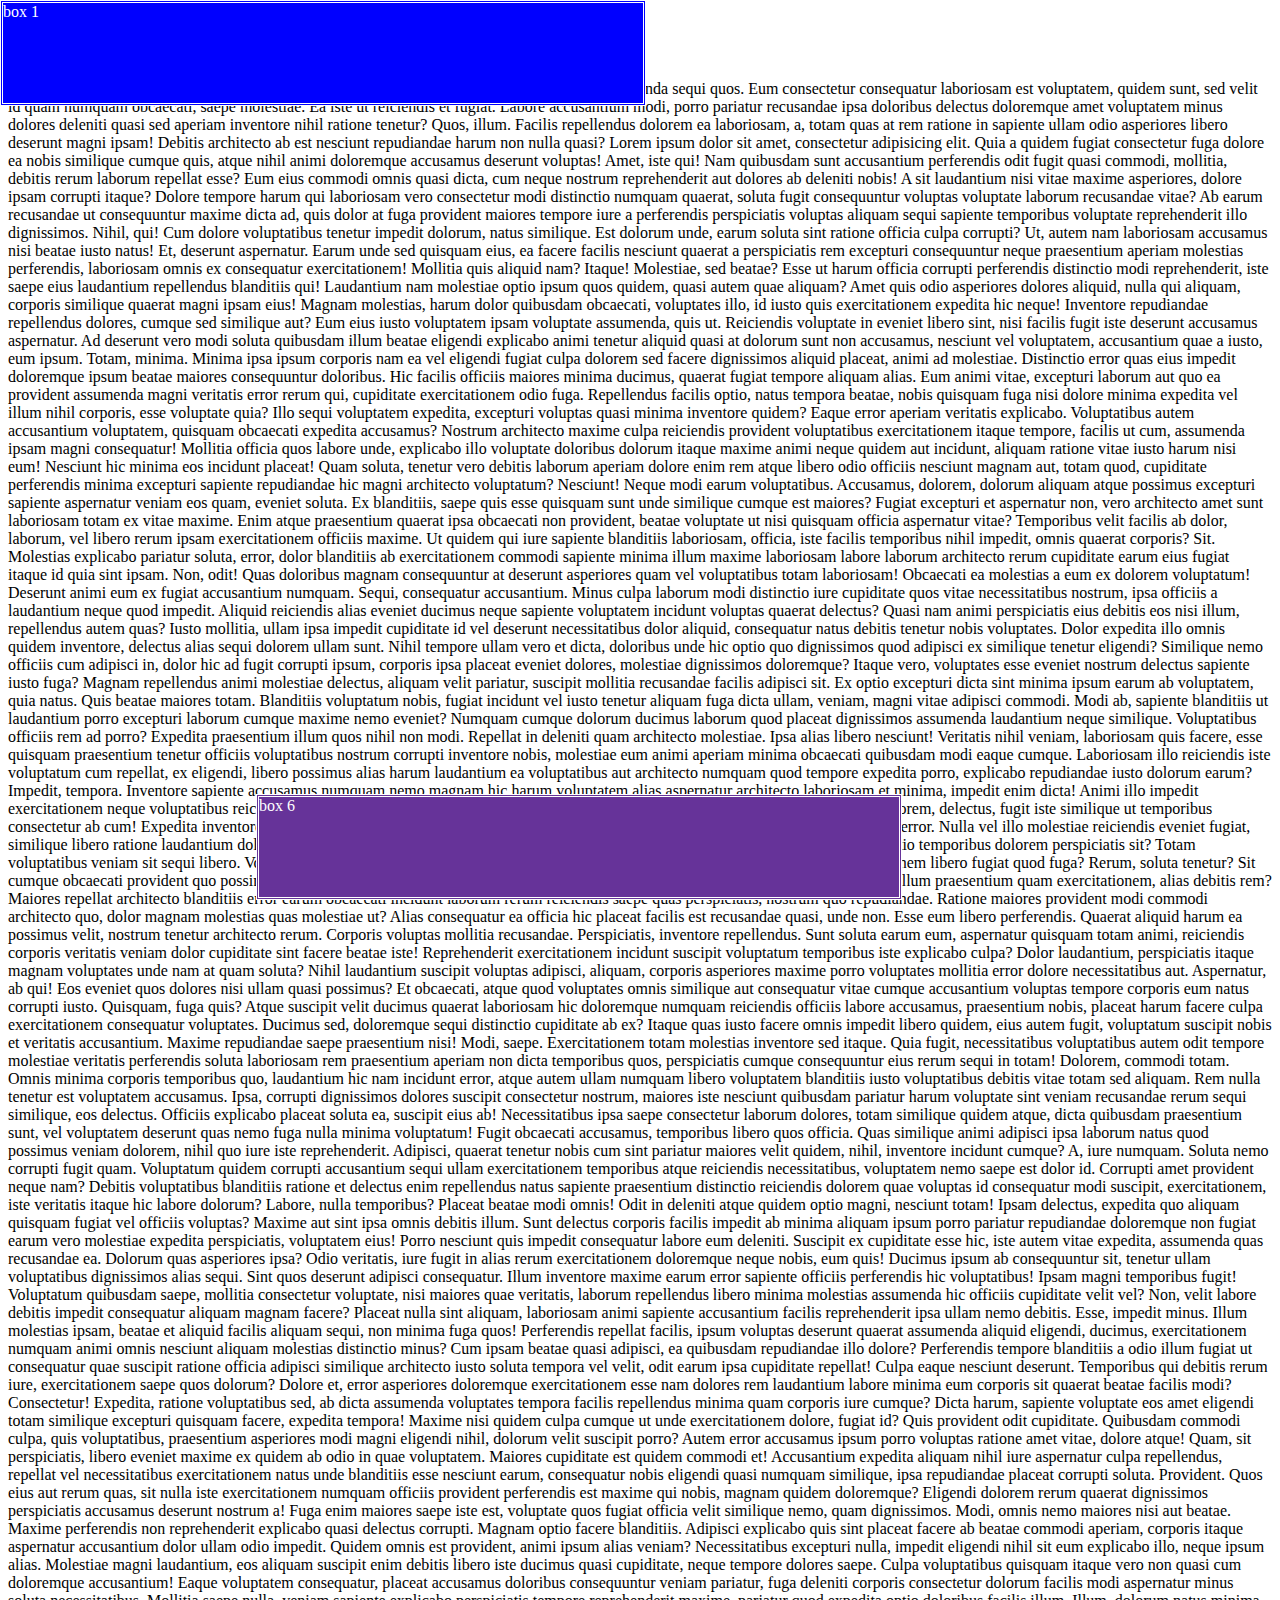
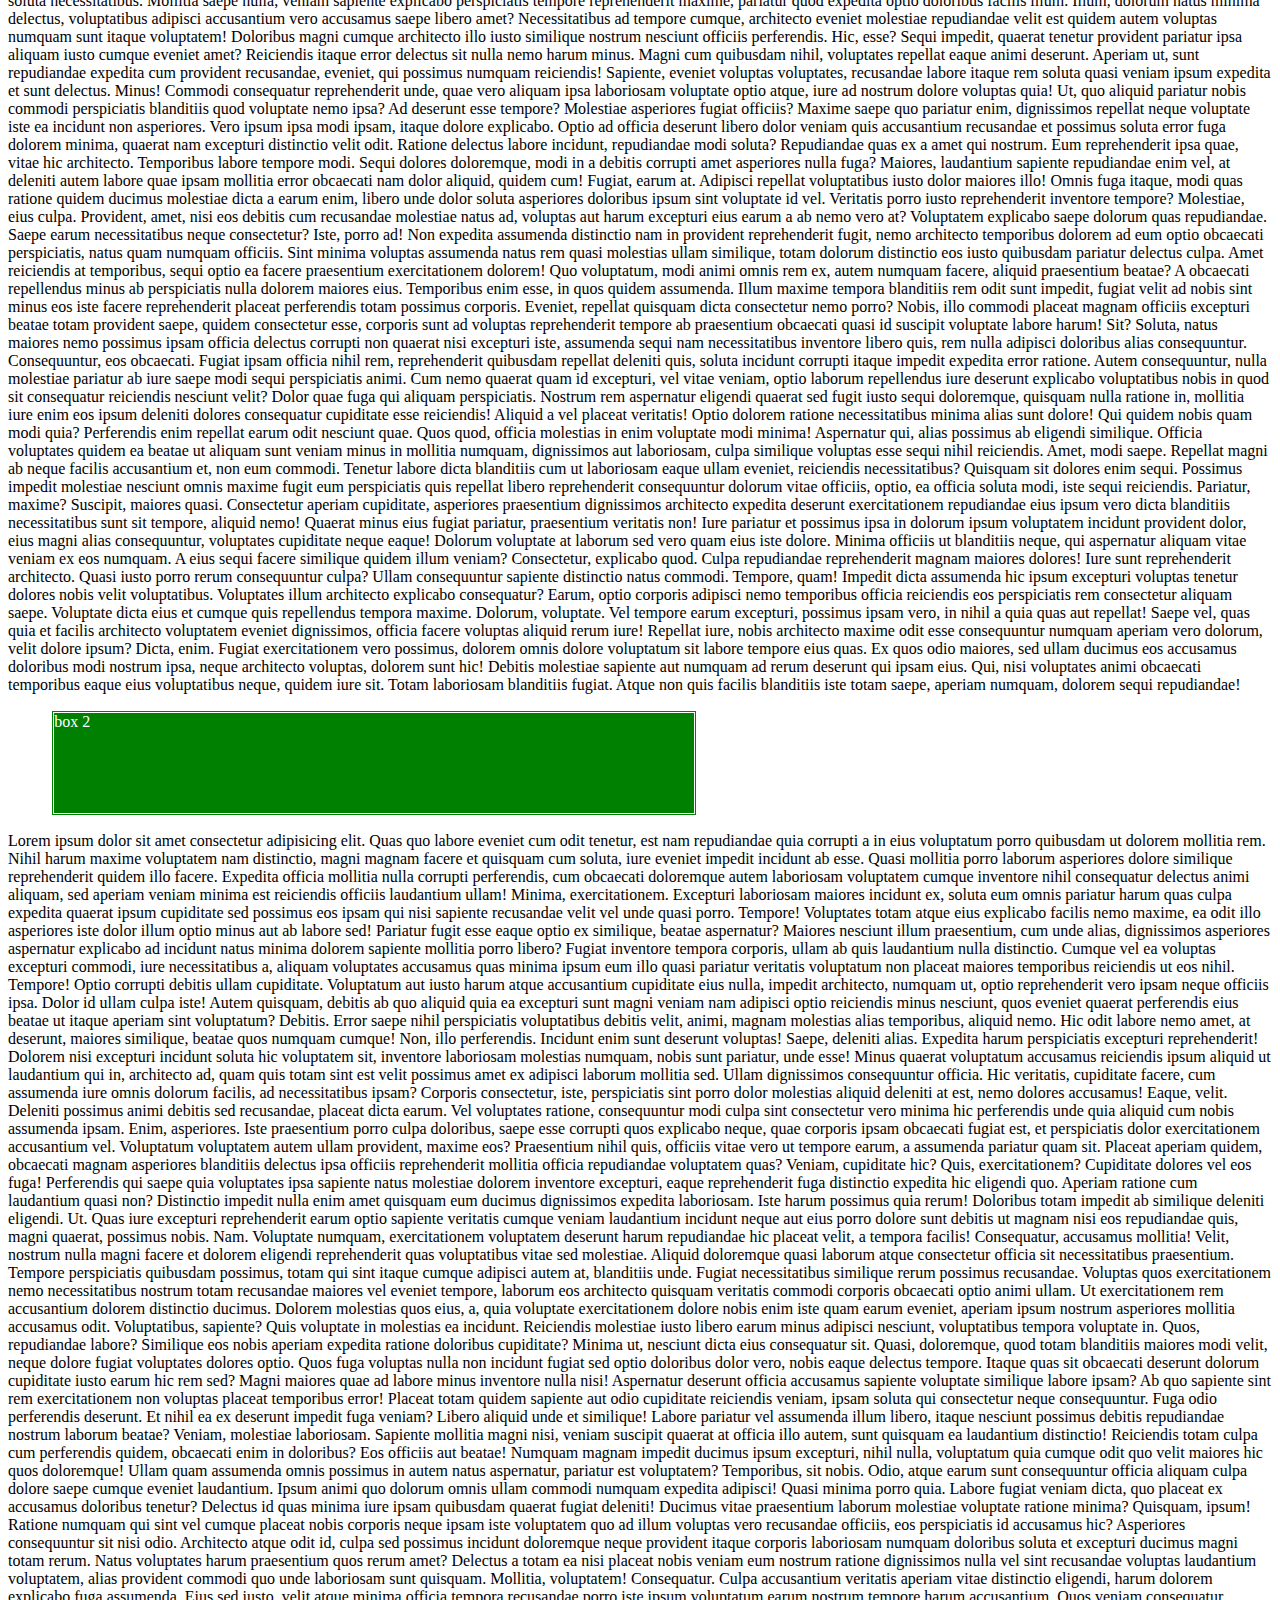
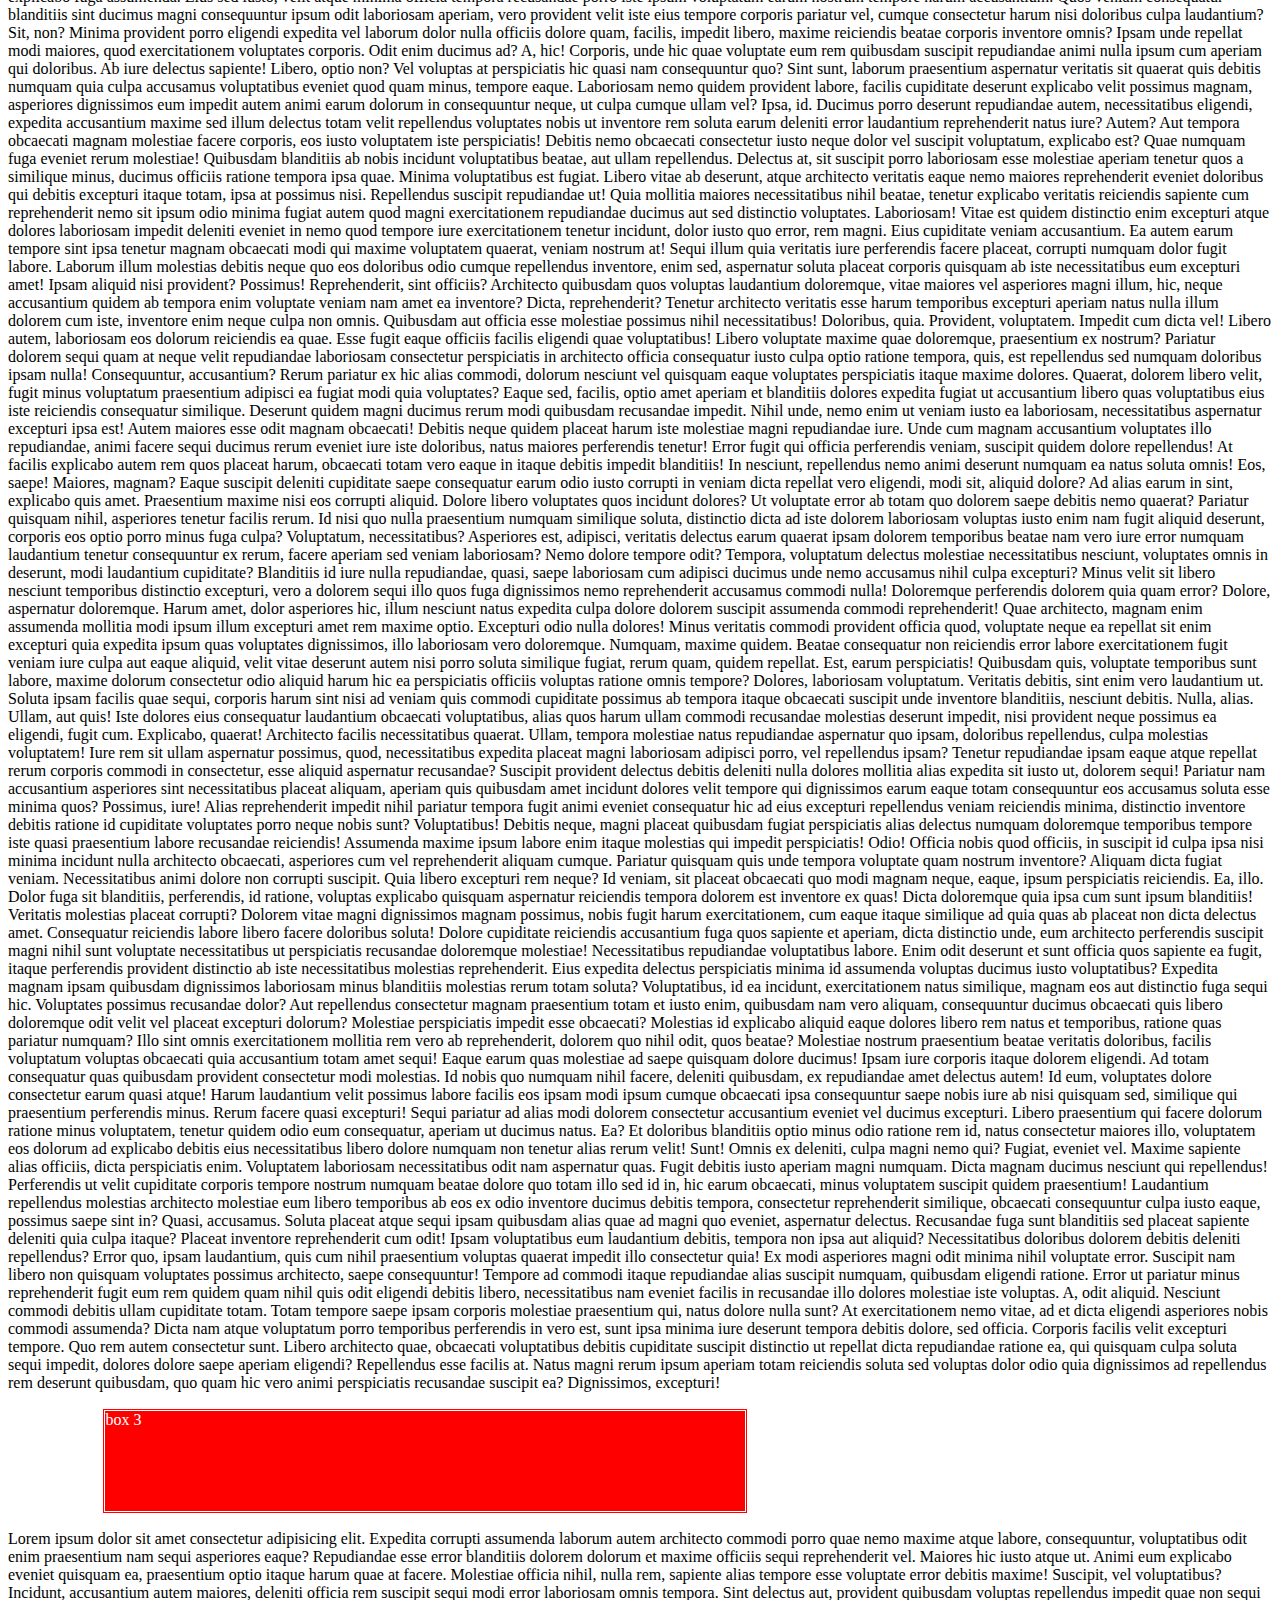
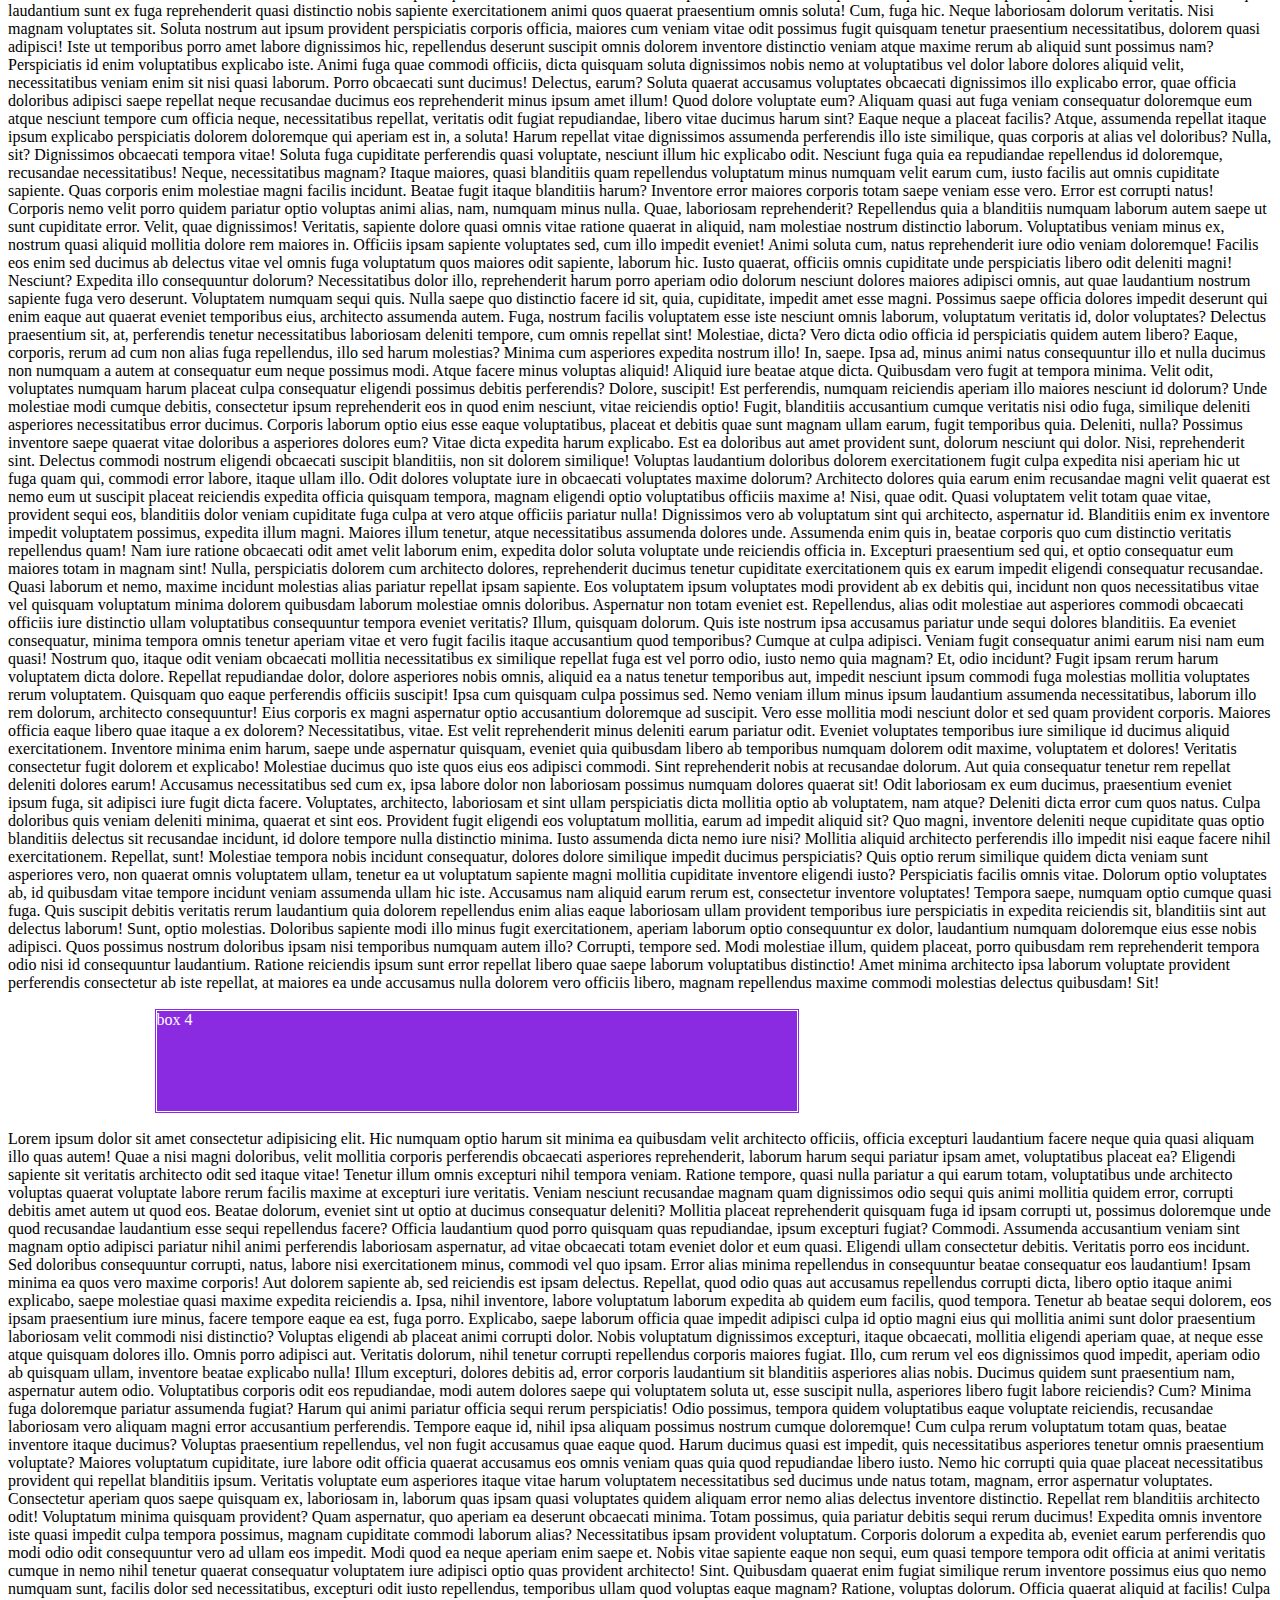
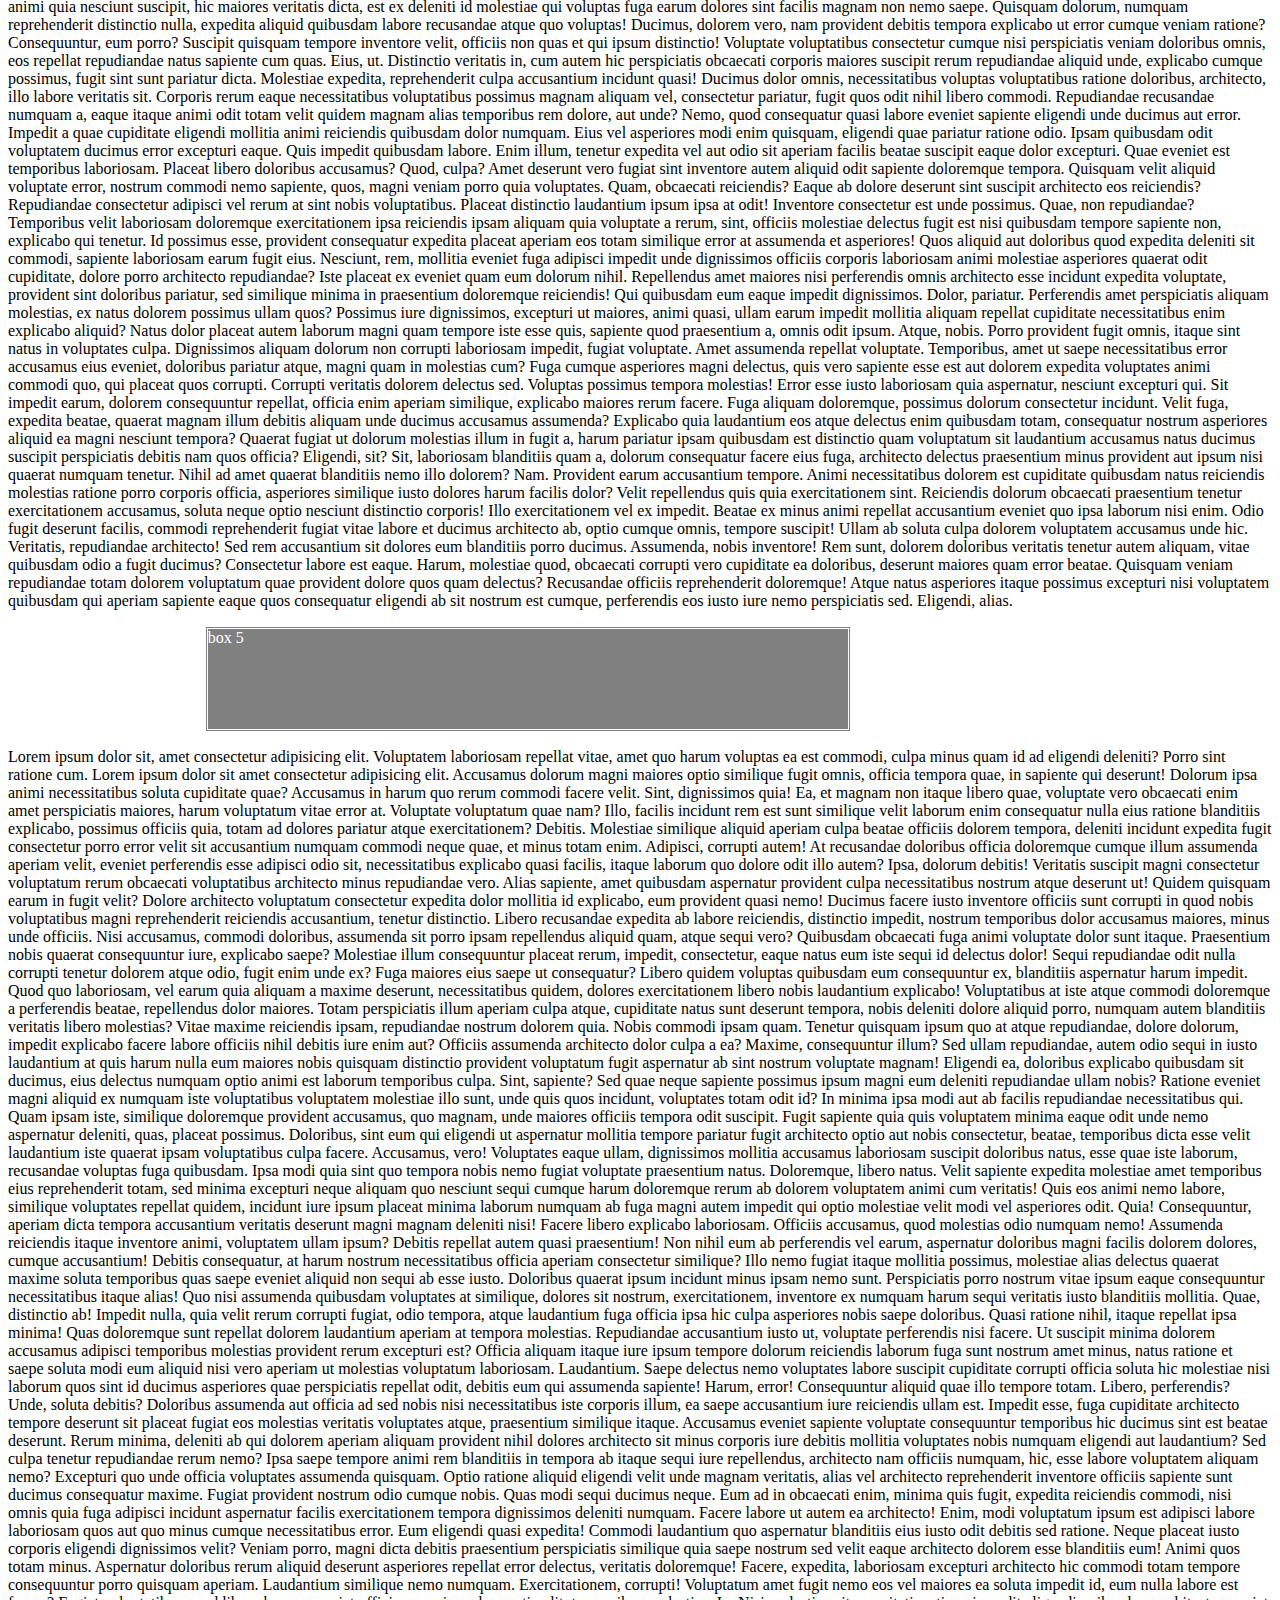
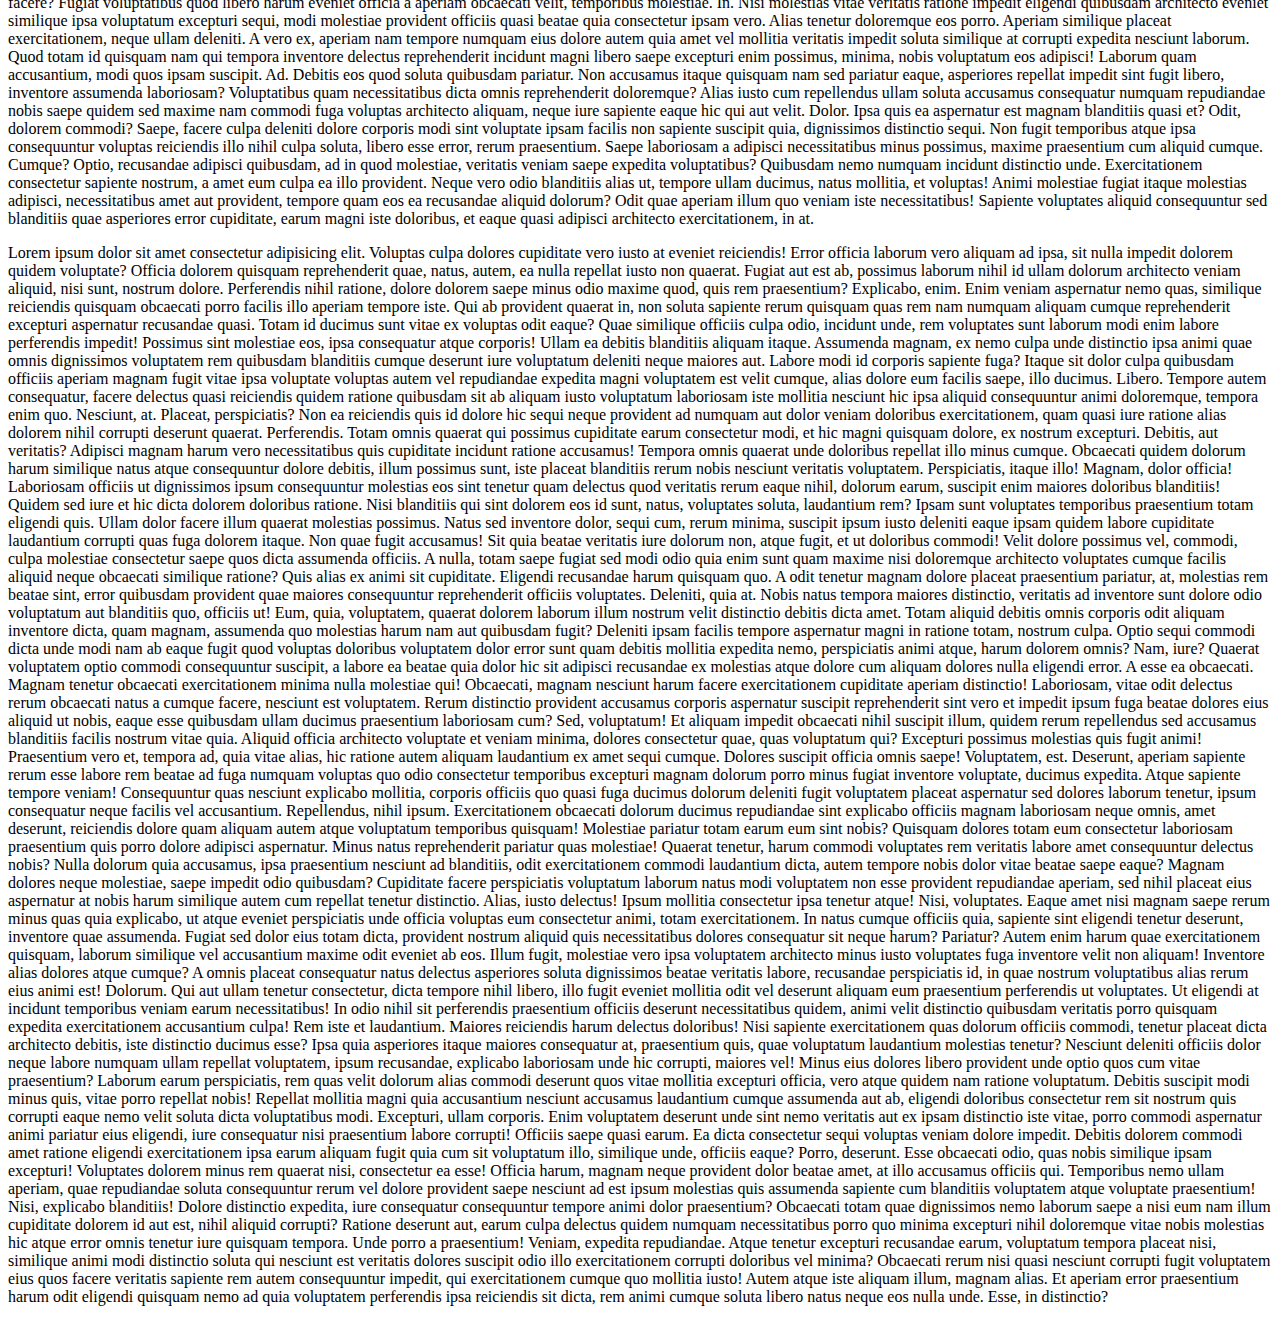
==== commit 386aa37c: "larning position tages" ====
--- a/2nd/index.html
+++ b/2nd/index.html
@@ -7,716 +7,414 @@
     <link rel="stylesheet" href="style.css">
 </head>
 <body>
-    <h1>position playground</h1>
-    <p>Lorem ipsum, dolor sit amet consectetur adipisicing elit. Fugiat eligendi dolores quasi cumque maxime quod. Velit tenetur dolorum autem aspernatur voluptates? Corporis error itaque velit eligendi cumque possimus culpa ipsum. Lorem ipsum, dolor sit amet consectetur adipisicing elit. Natus accusamus voluptatem quod ullam iste hic maiores nam, exercitationem esse, sint voluptatum? Animi quaerat fugiat ipsa error corrupti repudiandae, dolor saepe.
-    Minima natus sunt ratione! Dolore amet magnam accusantium aut consectetur pariatur est, voluptate eum itaque ex nesciunt asperiores ducimus, totam eos? At culpa amet laudantium, similique consequuntur veniam doloribus rem?
-    Dicta explicabo id amet est soluta delectus dolorum perspiciatis expedita voluptates voluptate voluptas, harum voluptatem obcaecati doloremque beatae rerum magni sequi ducimus ad! Doloribus deleniti quis fugit tempore. Doloribus, autem.
-    Animi exercitationem fugit alias harum officiis ad, reiciendis similique quam labore temporibus asperiores cupiditate ea, optio molestias unde nostrum, eum accusamus facere? Hic necessitatibus, at minima adipisci maiores quisquam ab.
-    Quisquam doloremque expedita in! Laboriosam esse accusamus unde aspernatur vero veritatis modi excepturi distinctio accusantium sint porro, eum nobis praesentium temporibus ea nihil voluptatum aliquam, repellendus, asperiores vel quod eos. Lorem ipsum dolor sit amet consectetur adipisicing elit. Doloribus nostrum ad, aspernatur similique delectus suscipit dicta cupiditate voluptas, molestiae, itaque libero. Sunt ipsa cum quibusdam voluptates delectus, facilis corrupti similique?
-    Iusto numquam odio dolorum quos neque suscipit aperiam at optio excepturi, consectetur deleniti eligendi tempora, hic perferendis non vero vel quam laboriosam voluptatibus assumenda illum voluptates corrupti laborum? Aperiam, rem!
-    Officia, vitae laudantium? Aspernatur deserunt veniam accusantium in, laboriosam alias, numquam voluptatem dolorem eveniet ex labore aut? Quae, nobis omnis. Dolor consequatur doloremque earum ipsa ratione dignissimos eligendi asperiores hic!
-    Cupiditate fugiat distinctio inventore nihil hic veritatis illo explicabo. In officia, quos, magnam voluptatibus provident esse quia excepturi error consequuntur odit velit impedit ipsam exercitationem recusandae voluptates. Qui, quibusdam officiis?
-    Laboriosam nam, eligendi sequi fuga adipisci commodi sunt officiis consectetur itaque ipsam alias asperiores doloremque veritatis impedit neque atque illo ratione voluptate accusamus provident error qui culpa debitis fugiat. Impedit!
-    Nesciunt, iure rerum ipsam doloribus officia aspernatur, maiores soluta, numquam voluptate nulla non? Praesentium nihil optio, ipsam sapiente amet a error blanditiis officia animi pariatur laudantium aliquam? Vel, alias dolore?
-    Esse, at doloribus voluptatibus delectus veritatis vero, sunt sapiente facilis ipsum natus laudantium libero quae ipsam similique fugiat illum dolore in. Reiciendis tenetur pariatur exercitationem nisi nesciunt ipsa, blanditiis amet.
-    Autem consequatur, architecto iste nam aut quod neque quasi consectetur quas, unde et excepturi enim modi, distinctio nemo dolorum explicabo quo! Magni officiis ipsa recusandae velit libero, deleniti adipisci quia?
-    Commodi aliquam eos, placeat dolore debitis, impedit soluta amet rerum at qui sit. Dolores aliquid minus rerum aspernatur assumenda facilis odit possimus alias reprehenderit, at cumque corrupti fugit. Minima, cumque.
-    Sit excepturi saepe accusantium nihil minima aliquam nostrum corrupti ducimus rerum repudiandae. Harum temporibus nostrum incidunt a blanditiis enim non eos nihil, libero commodi labore tenetur magni ab, maiores doloribus.
-    Veniam beatae sunt ipsum a? Est accusantium labore, qui cum modi obcaecati veritatis consequatur adipisci odio dolorem aperiam, reiciendis amet placeat dolores animi eveniet non at neque cupiditate suscipit? Accusantium!
-    Velit harum tempora eius nemo amet nam temporibus, voluptatem quaerat aperiam fugiat ipsa officia delectus ratione tempore soluta quam ipsam minus quia laudantium consequatur dicta rem labore itaque dolore. Officia!
-    Inventore, ducimus. Fugit assumenda corrupti ad modi eum aut, facere aliquam officia voluptas corporis laborum facilis deserunt nobis dignissimos tempore reiciendis, sunt distinctio vero maxime, asperiores non molestias? Dicta, molestiae.
-    Animi consequatur recusandae esse, fugit vitae unde sequi laborum aperiam enim quod voluptatibus facere voluptatem nam quaerat magni labore cupiditate architecto similique adipisci ipsam et, ab laboriosam! Alias, maiores impedit.
-    Aliquid, dolores perferendis fugiat rem debitis maxime facere quod nostrum ullam? Possimus neque quasi maiores itaque magni vel tempora. Libero ea labore commodi nam neque quis amet dolore quae tempora.
-    Commodi quae sed laudantium repudiandae placeat culpa. Amet ipsum sed possimus vel tenetur voluptatum laboriosam illo voluptatem cumque ex dolorem placeat, dolore eaque fugiat sint rem esse adipisci alias corporis.
-    Quis, fuga iure facere esse quibusdam accusantium perferendis reprehenderit dolorem eaque doloribus natus adipisci sunt, vel maiores nemo eius dolor exercitationem eos impedit tenetur? Aut minus consequatur libero optio error.
-    Modi iure ut natus error nam enim, iusto porro repellat vel dolore aut cumque maxime quasi distinctio optio commodi quia veniam sapiente accusantium ullam, ipsam aspernatur quod facere! Nisi, odit.
-    Temporibus aperiam natus officia sunt esse! Recusandae, consequatur minima, architecto ipsa qui adipisci suscipit sunt modi molestias dolores, ut aspernatur tempore nostrum expedita cum unde magni. Magnam vero ipsum aliquam.
-    Dignissimos magni nulla dolorem corrupti laboriosam nam eaque provident minus tempora, excepturi sit ipsa quas non vel consectetur, modi voluptas et enim voluptatem? Quas perferendis culpa hic enim dolorum in.
-    Nihil, velit ducimus minus odio minima voluptatum sunt corporis quasi possimus illum dolorem praesentium id ipsum corrupti magni cum consectetur consequatur rerum vitae illo aliquam dolores impedit dignissimos voluptatem? Aliquid!
-    Qui, optio error! Libero impedit laborum nesciunt facere corrupti aspernatur enim inventore aliquid magni tenetur unde vel optio, tempore consequuntur repellat itaque iste ipsam in incidunt aperiam rem obcaecati architecto!
-    Aspernatur numquam dolorum ad, pariatur ipsum dolor quos, autem repudiandae sunt vel, recusandae est itaque quam. Tempora temporibus molestiae iste dolores non, doloribus dignissimos. Culpa, aut. Aperiam officiis eaque rem.
-    Reprehenderit facere temporibus animi deleniti. Temporibus mollitia distinctio sed quaerat iure sint tenetur, animi molestias recusandae sapiente, delectus maxime. Nulla doloribus officiis labore ducimus alias delectus, fugiat eveniet harum illo?
-    Nihil ut iste, provident neque eos saepe enim quisquam accusantium laborum tempore ad labore suscipit necessitatibus, hic eaque tempora, ipsa quasi fugiat repellendus. Culpa qui itaque pariatur voluptas laudantium aspernatur.
-    Delectus ducimus eaque temporibus tempora? Omnis sint expedita illum aperiam, quibusdam delectus fugiat enim repellendus magnam, ducimus repellat doloremque exercitationem cum nemo perferendis suscipit. Voluptatem, assumenda? Deserunt ut provident temporibus?
-    Cum dicta magnam obcaecati, quo excepturi animi veritatis, quasi tenetur incidunt facilis aliquid minima aut, iure fuga repellat alias harum tempora ipsum? Voluptas quae, fugiat neque commodi eum temporibus sint?
-    Laboriosam vitae veritatis unde esse minus. Quis, vitae architecto, maxime ex voluptas quaerat repudiandae magni beatae, cum fuga deserunt adipisci ratione suscipit sapiente eius! Iusto repellat pariatur quia quasi iste.
-    Aliquid pariatur eius mollitia id laborum officiis, soluta voluptatem sint amet ab dolorem, repellat esse! Iusto sunt in veniam! Dolorum facere libero tenetur fugit voluptatum inventore rerum amet temporibus autem.
-    Illo aliquam ullam ipsam dolore? Cupiditate porro in voluptatibus et ipsam, harum, ea error sed, minima esse animi iure officiis molestiae hic! Cum ipsam quos veritatis. Est voluptatem qui deleniti.
-    Dolor, adipisci nisi consectetur nulla ea est, ipsam quod consequuntur quas perspiciatis nam perferendis error explicabo, beatae ullam! Harum temporibus ea officia pariatur, atque nobis aut nam nulla. Repellat, enim.
-    Itaque sint velit commodi alias. Velit debitis magnam numquam incidunt fugiat repudiandae minima rerum possimus quos, maxime eos non, unde ad saepe, nihil vero iure ullam cum dolorum est necessitatibus.
-    Unde in eos voluptatibus minima aliquam soluta, quod sequi repudiandae porro. Cupiditate, corporis quia exercitationem nam veniam, inventore maiores dicta rerum quisquam sunt perferendis expedita voluptatibus deleniti eligendi aut est!
-    Fugiat architecto ipsam rerum itaque debitis aliquam, eligendi dolores commodi impedit ut, velit corporis iure non a excepturi doloremque error, quibusdam odit in. Dolores ab quo explicabo tempora incidunt magni?
-    Aut autem unde fuga perspiciatis commodi sit sunt eius illum, voluptates cumque repellendus obcaecati odit similique, esse vitae ex quaerat placeat, consectetur repudiandae pariatur repellat possimus tempora! Earum, non molestiae!
-    Vitae tempora eligendi aspernatur fuga quaerat explicabo modi quod! Impedit veniam laborum libero nulla, ea accusamus ipsam magnam nisi natus odio nobis, pariatur ipsa nihil id molestiae sapiente, tenetur fuga.
-    A ratione culpa iste assumenda, iusto architecto in itaque tenetur deleniti ipsum rem dolore? Magnam iure vel quo nemo. Quos maxime quisquam voluptate mollitia perspiciatis similique necessitatibus quasi dolorem fugiat.
-    Magnam veritatis beatae aliquid ea nostrum, delectus, modi quae pariatur aperiam laudantium temporibus dolorum aut, quas repudiandae possimus deleniti voluptatum nisi? Minima perspiciatis nemo velit animi delectus atque, deserunt sit.
-    Quisquam provident labore placeat veniam doloremque quibusdam, sapiente, et magni maiores dicta voluptates eligendi modi vero! Illo blanditiis voluptatem provident ratione unde accusamus accusantium! Soluta, quis facilis? Adipisci, inventore aliquid.
-    Iusto necessitatibus sunt fugiat placeat! Necessitatibus nihil perspiciatis, est placeat laborum consequatur, repudiandae debitis molestias corrupti natus ex deserunt quod totam nobis error atque quo qui! Magni molestiae qui modi.
-    Tempora, deserunt a. Eaque perspiciatis dolores tempore nesciunt quam laudantium ducimus distinctio at animi, aliquid ab laboriosam voluptatibus iusto temporibus odio dolorum amet beatae molestias impedit, et doloremque. Asperiores, debitis!
-    Quia iste rerum fugit repudiandae ad libero voluptas inventore officia fugiat numquam quisquam, dicta, animi ea distinctio. Similique iste earum placeat possimus asperiores, distinctio, reiciendis quas autem architecto error aut.
-    Placeat quis velit dignissimos ab cupiditate nobis quaerat aspernatur porro amet consectetur reprehenderit, optio eaque, nulla tenetur doloremque earum exercitationem. Et odio, unde necessitatibus sint sunt accusantium dolor nostrum aperiam?
-    Vel voluptatibus a eos odio nesciunt quasi sequi saepe accusamus doloribus molestias omnis laudantium tenetur dolor asperiores nostrum fuga quia temporibus, quos rem, enim non modi reprehenderit tempora. Nulla, magni.
-    Sapiente molestiae alias commodi laudantium impedit quo, maiores autem delectus eveniet aspernatur minus vero et vel, ex eius dolore ab provident saepe assumenda eos voluptatem illo dolorum esse? Eum, ipsam?
-    Porro ipsam sunt eaque assumenda harum, eius aut sit saepe rerum repudiandae nihil vero id consequuntur ad. Natus, ad vel non autem voluptates, error quo dolores eaque unde quos ipsam?
-    Ipsam ad ipsa fuga quod modi sunt voluptatem deserunt, nulla aliquid dolorum quisquam dolores nesciunt officiis, beatae vel iste sit ducimus! Ut porro provident tempore esse numquam quaerat. Sequi, molestias.
-    Sunt id placeat at, dicta, atque beatae eligendi quod, ab expedita ipsum dignissimos iure! Voluptatem sapiente delectus et? Fuga neque exercitationem voluptas alias eaque facilis fugit quasi, atque quam eos.
-    Dolorem omnis alias tenetur vero illo eos voluptatibus corporis? Odit qui ratione praesentium cupiditate eaque quia, fuga nobis. Porro eligendi nam necessitatibus sapiente, velit veniam vitae autem eius architecto quasi.
-    Quisquam beatae suscipit totam nisi blanditiis a incidunt adipisci. Earum reiciendis quas ad eveniet culpa iste dolorem ea? Nulla rem necessitatibus, odit adipisci minus incidunt voluptate dolor velit officiis non!
-    Sit aperiam est quae dolorum fugiat reiciendis aut, id nostrum provident mollitia deleniti fuga. Dolorum quo, minus omnis nam placeat, quasi quaerat sunt saepe explicabo, ab aspernatur accusantium necessitatibus. Fugiat?
-    Tenetur, ducimus! Deserunt ipsa qui aliquid illo beatae, harum placeat nostrum necessitatibus nulla quod iste, optio ullam accusantium veniam! Nulla dolore deleniti doloremque ipsum nemo vero. Nostrum, eveniet tempore? Earum.
-    Architecto ad magni voluptatibus fuga quod dolorem nemo amet quo, quis, debitis quia doloremque modi tenetur. Repellat rerum tenetur, voluptatibus veritatis ex labore libero explicabo sint, aut obcaecati illum asperiores!
-    Dignissimos commodi maiores eveniet accusantium pariatur laudantium veritatis dolor error magni, cum distinctio suscipit libero reprehenderit minima dicta autem ut quasi. Suscipit mollitia eaque, tempore possimus impedit harum dolores magnam.
-    Rem odit laboriosam quod voluptate voluptatum beatae culpa, incidunt accusamus, quaerat saepe in facilis nihil esse quam adipisci architecto voluptates aliquid iure totam sint soluta numquam! Magni voluptas fugiat atque!
-    Quod culpa facere impedit necessitatibus dolorem architecto praesentium dolor sit itaque recusandae dolore ea labore in vero, minus eius, modi expedita esse. Repellendus culpa, delectus rerum praesentium nemo ratione vitae?
-    Eos error sed velit eum earum rerum sunt, iure asperiores assumenda architecto natus voluptates reiciendis? Architecto error optio dicta doloribus? Saepe laborum laboriosam cum amet fugit dolore pariatur optio culpa!
-    Nihil, mollitia? Omnis ratione, inventore repudiandae distinctio similique suscipit non! Ipsum numquam illum, tempora odit rerum deleniti hic commodi aliquam debitis cumque atque vero. Ducimus, neque! Quasi corporis nulla vel.
-    In, fuga! Culpa tempore quos praesentium doloremque, at similique facilis corrupti saepe, repellat animi consequatur ab! Id quibusdam repudiandae atque quidem quia debitis perspiciatis maiores impedit, praesentium laboriosam magnam nihil.
-    Maiores sed magni voluptate facere? Consequatur commodi eos quas vel, reiciendis asperiores perspiciatis exercitationem, totam nihil enim esse distinctio assumenda molestiae odit minus blanditiis pariatur nulla ratione, consequuntur magni perferendis.
-    Magni ut eligendi corrupti minima provident ipsa nesciunt facere deserunt sequi asperiores? Numquam facilis dolorem ex! Sunt rerum officia minima consequuntur eius, necessitatibus quibusdam, voluptate eligendi accusamus maxime recusandae et.
-    Dignissimos iusto totam sapiente accusamus numquam ullam reprehenderit consectetur eius aspernatur, est modi? Error odio facilis, perspiciatis labore recusandae exercitationem unde iure, nobis inventore mollitia voluptatem, laudantium nulla eveniet vel?
-    Dolores, accusantium impedit. Modi ullam nostrum maxime animi recusandae, maiores suscipit laborum praesentium, officiis aliquam similique deleniti placeat itaque ducimus commodi assumenda illum doloremque esse aut nam fugit quam quod.
-    Eius consequuntur ipsum ipsa nesciunt. Ipsa quod consequuntur, nobis explicabo tempora, ipsum sit quia cum incidunt tempore dolorum? Commodi eveniet, dolorem est harum praesentium dolores eos vero ipsum animi officia!
-    Itaque neque nemo doloremque eaque. Necessitatibus voluptas quo doloribus, explicabo, adipisci blanditiis impedit eius, veritatis dolorem enim eveniet? Doloremque atque corporis dolores dolor eaque illo minus accusamus expedita natus nostrum.
-    Velit, eius! Quis cum ex enim nesciunt fugit id saepe incidunt et quod illum architecto, nisi ipsa accusamus nam quasi labore veniam repellat doloribus sapiente suscipit quidem neque rem quae?
-    Nisi error dolores quas vitae ea repellat animi exercitationem laudantium recusandae, deleniti, et eius doloremque laboriosam corporis consequatur reprehenderit adipisci beatae. Nulla soluta, hic ipsum facere laborum quos at earum.
-    Suscipit quia voluptas omnis quisquam consequatur ut minima quidem ducimus aliquid sunt obcaecati officiis excepturi cumque velit vero, placeat totam! Ullam, excepturi quisquam tempora impedit rem nisi minima porro dicta.
-    Eligendi unde placeat nostrum suscipit quasi voluptatibus sunt sit ex eius fuga culpa ipsam, minima possimus aut sed, accusamus dolore consequuntur adipisci. Nesciunt debitis doloremque quisquam aperiam sint harum consectetur?
-    Minus, illo animi nam minima ea impedit iure. Ea facilis excepturi consequatur itaque provident impedit ipsam, voluptatem iste necessitatibus? Nostrum animi dolores, optio officia quis doloremque nesciunt quam labore soluta.
-    Autem similique hic doloremque quibusdam perferendis ipsa laborum quas dignissimos, odio consequatur! Reprehenderit consequuntur cupiditate eveniet voluptate rerum ducimus dolorem ipsum ullam dolorum natus magnam officia dicta, quos sunt assumenda!
-    Error nesciunt ipsum, laboriosam ut repudiandae voluptates perferendis earum facilis dolor soluta illo voluptatum, incidunt dolorum, culpa sunt fuga! Repudiandae a incidunt laboriosam quam, earum autem soluta repellendus ipsam minus.
-    Voluptates corporis, facere consequuntur eos autem aliquid ullam impedit alias corrupti, eveniet repudiandae velit commodi neque qui nihil aspernatur? Eaque laborum repudiandae voluptatum voluptates sit deserunt reiciendis vel incidunt hic.
-    Autem inventore dolores cupiditate officia deserunt explicabo asperiores id eius rem magni. Vitae, suscipit provident. Itaque, expedita repellendus suscipit voluptatibus eius quis consequatur eos nihil provident dolor quae porro. Autem.
-    Ad, harum quibusdam sunt laudantium quisquam omnis voluptatem ipsam? Voluptates ut animi deserunt! Quas molestias dolor quod ipsa sed aspernatur inventore, obcaecati at necessitatibus voluptates, eligendi qui quia quasi voluptatibus?
-    Minima illum in nemo eum eius tenetur minus aliquid ea labore molestiae, iste, earum modi. Saepe, voluptatibus? Consectetur assumenda reiciendis, perspiciatis quis ab nihil, in distinctio, dolore voluptatum molestias accusamus.
-    Repudiandae enim distinctio delectus velit soluta repellat, totam ab necessitatibus aspernatur esse, facilis ullam, a consequuntur autem nam. Voluptatum, aliquam. Odio nesciunt ratione recusandae consequatur quis minima consequuntur eos cumque.
-    Voluptas aspernatur debitis incidunt deleniti iusto illum harum ex temporibus quod ea molestiae, earum sapiente nesciunt et delectus obcaecati velit eligendi, aliquam deserunt perferendis officiis doloribus impedit. Et, excepturi mollitia?
-    Dicta veniam a, quod vitae asperiores itaque optio sit. Repudiandae ipsa accusantium, obcaecati aliquid maxime voluptates consectetur, facilis necessitatibus quidem nostrum vitae magnam vel aliquam voluptas non id. Quam, hic!
-    Vero molestiae repellat ea et a facilis dolorem excepturi officia, quos dolor officiis, sit nulla dignissimos, debitis facere eveniet tenetur repellendus ratione ab in non at. Fugiat consequuntur labore nostrum.
-    Architecto reprehenderit laudantium natus ipsum, impedit culpa. Rem natus explicabo tenetur ad asperiores ex nesciunt laudantium deleniti optio sunt? Obcaecati voluptatibus vitae fugit, laudantium assumenda numquam eos ipsa? Quae, nostrum!
-    Officiis soluta facere cupiditate nam labore harum nobis corrupti porro exercitationem! Facere, aspernatur. Molestiae ab quasi aut eos inventore odit repudiandae repellat earum beatae dignissimos adipisci itaque, exercitationem, voluptate fuga.
-    Dolores, omnis! Saepe nesciunt molestias delectus eius aut fuga animi minus quae veritatis voluptatum voluptatibus cumque, reiciendis alias! Officia delectus obcaecati quam dolorum, itaque recusandae totam illum beatae incidunt adipisci!
-    Obcaecati repudiandae consequatur quis, aliquid modi consectetur excepturi libero nulla adipisci eligendi at vel cum, tempora eaque facilis, aut beatae! Ut asperiores sit nam commodi ipsum corporis. Ab, quibusdam natus.
-    Nostrum delectus sint, fuga tenetur iusto quo accusantium eligendi cum sequi a fugit magni. Ea rerum, distinctio commodi est error aut, quidem similique suscipit nemo numquam quam architecto mollitia doloribus.
-    Distinctio tenetur aliquam sunt, sequi nihil autem tempora atque. Voluptatem mollitia delectus eligendi modi amet repellat error eaque magni, dolore ipsa quod labore nostrum quibusdam expedita similique. Esse, corrupti maiores.
-    Veritatis nesciunt autem ex obcaecati vero incidunt repellendus dolor! Sint aliquid, rem tempora tenetur laudantium, cumque veritatis quia rerum dolore inventore dicta dignissimos ipsum voluptatum nemo? Quaerat nisi soluta consequuntur?
-    Provident perspiciatis natus quibusdam dolor earum placeat consequuntur perferendis ex necessitatibus in facere inventore dolorum totam mollitia esse illo quam corrupti voluptates beatae vel, doloremque quisquam ea soluta. Fugit, quae!
-    Aliquid, id illum voluptate eligendi natus necessitatibus perspiciatis earum, praesentium accusantium accusamus esse, vitae saepe? Possimus accusamus, omnis sunt quae dolorum soluta velit cumque! Dolorum at soluta aut sequi odit!
-    Earum dolor, cupiditate rerum ullam laudantium inventore nam expedita quas placeat autem fuga temporibus enim accusantium quo. Soluta libero aut rem, veritatis, quibusdam unde molestiae dolore earum voluptatum quam incidunt.
-    Assumenda laborum, eius cupiditate accusantium sit, possimus, sapiente eum velit nihil recusandae ullam laudantium sint. Et quod illum quos nobis consequatur, minus vero fugit aut quibusdam similique tenetur perferendis eum!
-    Illum beatae ipsum possimus tempore sequi quisquam iste eveniet. Doloribus natus sit facere modi, repellendus molestias magnam magni a, et facilis harum placeat optio repellat fuga nostrum iure totam nulla.
-    Facere magnam expedita deserunt odio similique omnis illum cumque eos eligendi quaerat veniam perspiciatis ea deleniti ut inventore sit vel laboriosam eum quam, neque ullam minus molestiae libero. Aspernatur, maxime!
-    Recusandae cum totam praesentium ea molestiae incidunt delectus, error ipsam facilis facere officia consequatur quas ut, voluptas aperiam mollitia quis hic et. Harum, sint quia magnam dolore architecto illum eaque!
-    Nihil praesentium modi dolorum animi nisi nemo sunt fugiat eum totam ex! Earum voluptates ea perferendis, rerum minima qui sunt reprehenderit doloribus velit. Molestiae, at! Culpa, quas. Quisquam, et quibusdam.
-    Enim in voluptas totam eos beatae. Cum, porro. Quasi iste adipisci optio, quisquam sed rem deleniti dicta illo a nemo cupiditate omnis nesciunt quod ullam, ipsa facilis, maxime cumque maiores.
-    Tempore quidem voluptatem explicabo placeat. Vero repudiandae, repellat architecto hic id iure saepe accusantium placeat unde dicta maxime sint iusto excepturi molestias a sunt asperiores labore est! Architecto, quasi consequatur.
-    Magnam temporibus porro earum possimus doloremque rem commodi accusamus dolorum modi quidem ipsa qui impedit expedita ducimus enim dolor, quisquam cumque maxime quae voluptate reprehenderit. Porro aliquam mollitia quaerat magnam?
-    Assumenda vitae odio nulla saepe aperiam molestias a soluta et. Modi iure id iste quas ut autem, rerum quasi amet explicabo assumenda. Distinctio tenetur ea atque quam dolorem animi. Obcaecati.
-    Quidem magnam consequatur a, eos in, vero voluptas libero dignissimos labore ex, earum ad eligendi dolore illo. Corporis maiores minus, at id ab odit reiciendis doloremque ipsa doloribus expedita nam.
-    Quaerat quod in voluptate, aliquid reiciendis, adipisci fugiat nemo eius, cum eum eligendi beatae facilis labore magni laborum alias amet earum minima nostrum facere iste fuga nesciunt natus? Harum, eligendi!
-    Quisquam aspernatur dolorum tempore atque a vero dolore nemo temporibus vel quas ipsum beatae placeat, aliquam earum ex repudiandae veritatis dolorem obcaecati optio possimus animi distinctio est! Vero, quibusdam enim!
-    Ut, voluptates. Sunt eveniet autem blanditiis sequi fugiat obcaecati nihil suscipit earum repudiandae repellendus maiores accusantium culpa, quos dicta aperiam asperiores expedita in. Omnis eligendi eum, quia placeat minima commodi.
-    Excepturi animi omnis deserunt? Aliquam ipsam fugiat eius ut itaque, impedit libero eos dignissimos saepe cumque, aut maxime ea temporibus. Asperiores doloremque accusamus esse pariatur nesciunt ratione animi deleniti! Consequuntur.
-    Officiis minus nesciunt error, corporis consectetur blanditiis veritatis voluptatem facilis quidem tempore labore adipisci tenetur, rem rerum. At eum, doloribus vero sit delectus dolorem, facere neque exercitationem eius cupiditate atque!
-    Cum beatae omnis rem provident pariatur, doloribus inventore, nemo ipsum error voluptatem consequatur architecto obcaecati accusantium praesentium, veniam mollitia aspernatur repudiandae enim. Dicta, asperiores eaque? Provident omnis praesentium dignissimos! Doloremque?
-    Totam soluta saepe culpa ab sequi a voluptas commodi ad incidunt aliquam. Officiis eos optio quidem, necessitatibus obcaecati dignissimos officia nisi tempora eligendi earum quo cumque cum magni quaerat. Autem?
-    Reiciendis dolores autem animi exercitationem sit eveniet ea perferendis deserunt maxime voluptate magni reprehenderit aut quae, officiis eos! Voluptate unde necessitatibus ex nobis quas illo molestiae libero dolore, perspiciatis saepe.
-    Saepe odio praesentium sint earum voluptates repellat, quis laudantium, libero est nam cum? Hic itaque natus architecto esse nisi eos quas mollitia incidunt ipsum fugit nostrum corporis, error, qui molestias.
-    Magni incidunt, accusamus aliquid ex corporis temporibus, quos debitis eius maxime quod quam dignissimos doloribus distinctio ut nobis sint molestias quas qui dolorum, molestiae fugit labore placeat? Quisquam, doloremque incidunt!
-    Eligendi a quo perspiciatis voluptates, impedit recusandae harum alias voluptate consequatur dignissimos, ex tempore, ipsa nobis deserunt sint repellat iste ratione quia possimus! Quibusdam voluptas facilis eos ad ducimus numquam.
-    Sequi, id dicta consequuntur corporis et, optio enim explicabo veritatis ut a laboriosam asperiores omnis repudiandae? Labore eaque assumenda maiores ad praesentium adipisci, provident velit earum eum aspernatur eligendi sapiente.
-    Vitae facere dolorem nam sint vero qui voluptatum suscipit quae laborum impedit saepe necessitatibus dignissimos nisi fugiat maxime consequatur consequuntur, quidem iure nemo debitis unde officia. Soluta alias dolores iste.
-    Sit eaque quo culpa pariatur natus illum veritatis nam cum fuga vel, tempora omnis deserunt impedit temporibus numquam nesciunt perferendis? Quae, ea? Ipsum maiores assumenda recusandae laudantium corrupti molestias vel.
-    Dolore eligendi sit atque, quos eveniet rerum quia exercitationem eum ducimus beatae voluptatibus ullam pariatur, necessitatibus voluptas ad sequi. Aperiam sequi maiores tempore. Delectus ea illo provident dolorum reprehenderit optio?
-    Reiciendis minus expedita perferendis nesciunt animi illo quod. Pariatur natus dolore quaerat aspernatur illo fuga expedita, labore reprehenderit excepturi! Molestiae asperiores perspiciatis et tempora aspernatur iusto illum adipisci laboriosam aut?
-    A voluptatem sequi recusandae soluta doloribus, qui, quo hic libero dolorem, necessitatibus dolore omnis totam maiores maxime eveniet assumenda quaerat doloremque nemo nihil fugit magni laudantium corrupti tempora inventore? Fugiat!
-    Optio expedita a laboriosam itaque maxime. Perspiciatis, ipsum adipisci nobis, dolore ab repellendus consectetur ad distinctio, iure rerum deserunt laboriosam et ut explicabo mollitia! Id, sint ducimus. Necessitatibus, quo dolorem.
-    Veritatis vitae, iure perferendis incidunt esse nemo explicabo nisi, debitis pariatur accusantium reiciendis molestiae sapiente id quibusdam! Dignissimos, accusamus enim soluta nemo, eaque exercitationem corrupti neque nesciunt ipsam obcaecati sunt.
-    Cumque repellendus iusto a repudiandae obcaecati, voluptate doloribus quia quaerat iure, aperiam fugit fuga voluptatem quibusdam! Minima rem alias pariatur tenetur ad sequi, itaque suscipit unde ipsum exercitationem. Pariatur, cum.
-    Voluptate ut qui corporis deleniti, amet ducimus voluptas non, architecto eum a possimus eius neque ipsum. Eos sequi sit repellat molestiae. Qui aspernatur, a vero molestiae quis blanditiis harum eligendi.
-    Sapiente asperiores omnis, adipisci praesentium ipsum delectus assumenda ullam. Cum beatae reiciendis, magnam facilis dolores ullam incidunt explicabo quaerat, sit sequi labore! Sapiente, maxime unde! Quia incidunt tenetur ipsum dicta.
-    Sapiente libero alias rerum suscipit? Facilis est temporibus cumque quibusdam iste error, sequi iusto ab nemo aspernatur sed minima. Adipisci magnam blanditiis quis officia quasi incidunt et, consequatur voluptate ea.
-    Doloribus tempora velit natus, eius iusto, voluptatum, quae veniam accusantium doloremque labore vero? Ea quisquam eligendi dolores dolor officia laboriosam hic perferendis error laborum? Harum non aperiam quis quidem. Provident.
-    Adipisci debitis qui officia omnis accusamus labore distinctio numquam ullam quas, quis itaque suscipit beatae facilis repudiandae alias, voluptate mollitia magni nobis id similique! Placeat ipsum non error suscipit temporibus?
-    Porro nesciunt tempora quis doloremque ipsa provident cum assumenda sunt harum consequuntur alias maiores, voluptatem molestiae odit repellendus fugit ducimus reprehenderit ratione quo fugiat. Earum ut culpa sint neque blanditiis?
-    Magnam consectetur, voluptatem accusantium nostrum explicabo numquam assumenda hic quam earum praesentium ipsam eius quidem quia? Eligendi nobis, iusto enim fuga tempore nemo est vitae qui obcaecati mollitia, cum quas.
-    Dolorem nostrum nemo odio tempore sint mollitia, obcaecati pariatur expedita ullam placeat aperiam amet repellendus. Eaque libero aperiam quia ut totam officia fugiat, dolorem similique veritatis natus impedit, ratione nostrum.
-    Ut nesciunt repellat odio reprehenderit magni! Consectetur iure vel cum error deserunt? Vel voluptatibus amet odit laudantium omnis ad? Impedit debitis distinctio sed vitae labore reiciendis, cupiditate quasi iste alias?
-    Est debitis expedita harum sint quos officiis molestiae hic consequatur. Quas hic culpa esse natus sed eligendi ratione, facilis, sint nulla odio ea! Possimus explicabo maiores tenetur fugit magni ut?
-    Eveniet ullam fugiat, quasi mollitia ipsum perspiciatis velit. Harum, illum, delectus et animi voluptate a dolore quis tempora, sequi reprehenderit velit labore exercitationem ex obcaecati eos? Assumenda aspernatur minima maiores?
-    Voluptatem culpa dignissimos ipsam nam consequatur dicta debitis, et totam possimus ducimus autem, dolorum odit consequuntur pariatur commodi odio veniam recusandae dolore? Provident eos quas labore eum in, expedita hic?
-    Molestias, consectetur? Dolore, exercitationem deleniti! Ullam illum veritatis dolorum. Eos, atque modi? Accusantium aspernatur quam beatae, iusto ipsum nulla adipisci laborum amet hic ipsa! Architecto quasi dignissimos voluptas maxime deserunt!
-    Sint provident sapiente perspiciatis itaque architecto, magnam asperiores corporis dolore nobis maxime. Omnis, possimus dignissimos. Reprehenderit repudiandae dolorem quas aspernatur. Quis veritatis doloribus ut laborum reprehenderit vel ipsa esse aliquid?
-    Aliquid voluptatum sunt soluta dolorum? Esse rerum aperiam dolorum natus vel quod soluta accusantium, maxime asperiores excepturi placeat voluptate reprehenderit amet sint veritatis maiores voluptatem quisquam. Ratione obcaecati dolorem explicabo?
-    Odit placeat expedita voluptate laudantium dolorum eligendi, deleniti rem doloremque id magni fuga! Sint, ad? Voluptatem consequatur rerum laborum ducimus totam eius aut, alias id! Ducimus et natus excepturi perspiciatis?
-    Velit repellendus labore aut ipsa voluptates ratione nam vel quibusdam? Molestias animi consequatur assumenda labore nam obcaecati saepe. Suscipit, velit facilis deserunt perferendis voluptas neque aperiam sapiente quod hic distinctio!
-    Nobis rerum fugiat alias quaerat odio, facere tenetur eius veritatis odit error inventore corporis eaque optio nihil? Itaque, nobis voluptatibus inventore accusamus error, natus debitis doloribus ipsam culpa quasi illo?
-    Quaerat a odio itaque ullam, harum corporis dignissimos, odit adipisci recusandae amet veritatis dolore minima cum non, temporibus accusantium sit eligendi vitae nobis deleniti ut perspiciatis! Blanditiis possimus libero placeat.
-    Ea modi animi praesentium nam recusandae corporis doloremque, hic earum at porro eum placeat tempora voluptas enim nulla maxime harum nemo, molestias eaque et voluptatum repudiandae minima quibusdam? Officiis, quia!
-    Cupiditate quod doloribus quibusdam, quia provident praesentium quisquam voluptas. Doloribus corrupti, libero nulla consequuntur ut, dolorum officiis sequi nostrum rem quidem laboriosam, necessitatibus qui? Qui sapiente accusamus deleniti nulla aut.
-    Blanditiis veritatis excepturi quasi eos? Illum, labore. Consectetur voluptates corporis necessitatibus, eius similique dolorum autem quam veritatis exercitationem alias laudantium ipsum doloremque dolorem nulla quidem quos maxime sapiente eum at!
-    Sapiente, sit ad consequuntur dignissimos, tempore explicabo sunt pariatur voluptas magnam esse et inventore eligendi laudantium quas. Reprehenderit quasi quos reiciendis unde fuga molestias dolorem aliquam dignissimos sequi facere. Id!
-    Aperiam, nam, consectetur natus autem laboriosam sunt maxime quas, saepe eius amet necessitatibus repudiandae ut odit ad iste? Veritatis sequi recusandae ipsam tenetur facere pariatur unde fugit laborum ad ratione?
-    Ut iusto harum nesciunt! Blanditiis distinctio velit vero, labore cum modi, non exercitationem consectetur accusamus, laboriosam veniam aliquid sed nihil cumque quasi fugiat illo excepturi ea explicabo soluta fuga omnis?
-    Alias quibusdam ducimus dicta, quas veritatis et voluptatibus iusto cum. Nostrum suscipit voluptatibus consequatur, voluptates dolores sapiente, unde explicabo porro error natus rem ratione maxime id inventore laboriosam, ipsa dolorem!
-    Unde voluptatem ad voluptatum, commodi cumque quas fugit veritatis aperiam officia, natus at accusantium vero sit corrupti repellendus rerum? Voluptate aliquid nam voluptatibus eius alias repudiandae rem, fuga enim molestias?
-    Atque voluptatem nemo, tempore earum necessitatibus fuga corrupti laudantium nisi. Laudantium saepe distinctio fuga quaerat eos blanditiis perferendis velit sint magni nisi at, error facere nesciunt cum reprehenderit vero eligendi.
-    Mollitia quia tempore minima iure exercitationem officia quisquam nobis, corporis debitis accusantium? Nemo corrupti ipsam consequatur illum quia, molestiae debitis, mollitia, totam pariatur consequuntur ea? Suscipit a nisi aut! Exercitationem?
-    Odio, fuga? Voluptatum tempora dolorem quo beatae possimus odio maxime rerum, iste, quibusdam reiciendis itaque blanditiis. Explicabo inventore laboriosam id aliquid, voluptatum ad, eum harum alias eaque odio est commodi!
-    Iste asperiores nulla, voluptatibus ratione impedit ipsum? Sapiente, vel sit? Praesentium, eligendi. Maxime iusto doloribus quia eligendi quo quaerat! Veniam placeat quisquam, minus fugit mollitia error fugiat. Vitae, iste! Nisi!
-    Iste magni maxime nam quia, quis numquam eligendi illo, deleniti cum, minima ex aliquam iusto consequatur necessitatibus. Eos laborum dolorum hic quibusdam atque accusamus iste. Reprehenderit eius animi reiciendis natus?
-    Quo commodi aliquid cumque corporis officiis veniam saepe, dolores eum. Architecto dicta saepe quod, tempora dolorum, perferendis quisquam aperiam commodi enim natus doloremque nihil in consectetur nobis veritatis, unde ut.
-    Quibusdam earum sed porro accusamus qui exercitationem optio ratione. Exercitationem temporibus minima quo reprehenderit facere incidunt cupiditate error, unde architecto ad consectetur expedita in iste mollitia eius? Consequuntur, ullam quis?
-    Harum aliquam molestias maiores corporis iure dolorem pariatur ex ea minus nam facilis amet vero alias reprehenderit perferendis odit inventore labore ipsum placeat, possimus iste nisi eos minima repudiandae. Impedit.
-    Inventore natus deserunt sit, id impedit architecto dolore nostrum sint, accusamus possimus, iure incidunt molestiae? Reiciendis, cum labore quae quaerat nesciunt nisi veritatis ratione praesentium, nulla, sequi asperiores? Quam, aut?
-    Corrupti optio animi, enim tenetur, rerum est laborum aut rem officia nostrum beatae, consequuntur consectetur nisi culpa eligendi earum incidunt veritatis perspiciatis eos quam corporis? Autem alias id ea eius?
-    Quia, excepturi temporibus neque suscipit debitis consectetur eius doloremque, eligendi ullam vel quaerat voluptatem quidem laboriosam ex doloribus, repudiandae dolor! Nesciunt, numquam illum. Repellat eius saepe quia. Voluptatum, laudantium adipisci?
-    Incidunt rerum molestias voluptatibus repellat dolore molestiae similique animi inventore iure perspiciatis minima, neque, aperiam nulla rem atque. Ratione suscipit fugit ullam eligendi omnis minus velit, eveniet sequi voluptatibus tempora.
-    Minus eligendi est quod, veniam doloribus laboriosam corporis amet doloremque hic magnam enim at, quaerat optio illum, dolor iste vitae debitis. Sequi earum ipsa sint eligendi dicta aspernatur delectus eveniet.
-    Consequuntur amet non porro doloribus laborum ea reprehenderit sunt vero maxime provident! Hic libero iure facilis repellat ut numquam expedita sapiente, laboriosam consequatur sit consequuntur animi veritatis! Praesentium, autem perferendis.
-    Enim dignissimos quae laboriosam, nihil eaque sequi. Quibusdam doloribus incidunt saepe molestias unde magni, placeat, omnis a, veniam fugiat et nihil repellat quos veritatis! Quidem, in. Illo adipisci obcaecati quam.
-    Dolores repellat magnam vel aperiam ex. In natus impedit harum at voluptate facilis dolorum repellat ipsum dolore deleniti et assumenda eum ex mollitia velit, nam quia ab, distinctio possimus itaque?
-    Non laboriosam ipsa nulla libero blanditiis molestiae explicabo. Autem veritatis nisi, nulla repellat maiores quisquam modi! Quaerat earum officia molestiae consectetur ex quos commodi recusandae facere. Perferendis possimus perspiciatis eligendi.
-    Maxime corporis at sapiente quasi perspiciatis! Corporis alias ex laborum omnis reiciendis accusantium, ipsum earum delectus ut quae quam officia ipsa tempore sint dicta accusamus voluptatem modi labore deleniti perferendis!
-    Deserunt veritatis nulla quisquam tempora cupiditate corporis dignissimos suscipit? Aliquid enim, excepturi obcaecati dolores minus repellat tempore labore maxime? Ab autem fugiat est delectus aperiam ea sequi voluptas repellendus ipsa.
-    Maiores excepturi itaque enim aut perspiciatis doloremque labore at molestias eaque, doloribus in laborum, commodi nemo dolorem voluptatibus deserunt magnam suscipit ipsam amet, sunt est! Officiis, vel obcaecati? Esse, aliquam?
-    Nihil recusandae consequatur ipsum incidunt, dolorem iusto nostrum commodi, qui, corrupti necessitatibus laborum veniam inventore veritatis accusamus nisi alias suscipit illum reiciendis ipsa quod ullam. Eligendi voluptates quis illo deleniti.
-    Ab quod sint impedit natus harum dolore perferendis modi aliquid nemo repellat, eveniet ullam esse iusto maiores quidem obcaecati. Maxime similique atque recusandae dolor dignissimos eveniet odio reprehenderit nisi non.
-    Nulla architecto explicabo aspernatur ea voluptatem delectus soluta voluptas totam, animi optio vitae numquam necessitatibus? Animi, dolor id aperiam dolore inventore consequuntur molestiae! Aspernatur voluptatum tempora quod quos tenetur quas.
-    Laudantium quis optio mollitia, minus qui vitae totam quia, quibusdam beatae blanditiis assumenda quo necessitatibus ea eaque enim magnam ducimus tempore vero exercitationem repellendus in itaque consequatur. Molestiae, aliquam voluptatibus.
-    Aspernatur necessitatibus deleniti placeat enim ipsum exercitationem nulla alias vitae aperiam accusamus rerum voluptas, ea perspiciatis expedita quia quis maiores distinctio impedit commodi porro. Quasi unde libero ex repellat quo!
-    Quia est asperiores culpa cumque totam pariatur architecto necessitatibus odit quae, tempore fuga excepturi. Repudiandae, earum hic. Alias, soluta ex? Rerum atque error enim vel ratione perferendis neque officia deleniti.
-    Consequuntur tenetur voluptate error nihil optio. Modi, rem nostrum vero dolorum nisi non, qui ipsa deserunt ducimus accusantium debitis aliquam ipsum facilis nulla libero consequatur excepturi? Doloribus culpa unde accusamus!
-    Nesciunt quibusdam adipisci pariatur iste. Neque ex vel quisquam sint officiis nam molestiae, veniam atque laudantium amet fugiat ipsam eum omnis quis et vitae reiciendis unde sunt hic esse. Illo.
-    Voluptate dolores numquam molestiae ab praesentium similique quasi nostrum officiis maxime quisquam necessitatibus reiciendis alias non fugit repudiandae, exercitationem vero pariatur rerum sequi voluptas cumque! Et voluptatibus nesciunt atque animi.
-    Veniam libero eaque dolorum quis aut id! Incidunt qui a, tempora, sit error nam sunt ipsam ea veniam commodi repudiandae enim? Sed veritatis rerum sapiente cum delectus, praesentium ut unde?
-    Error ab assumenda inventore! Consequuntur eveniet maxime praesentium ad deleniti, nostrum rem voluptatem nesciunt? Velit animi necessitatibus sapiente fugit, explicabo dolorum natus, odit quisquam perspiciatis, ab nemo illum sint officia.
-    Ab reiciendis eum pariatur delectus aperiam. Soluta, eaque expedita voluptates dolorum in sunt minus corporis itaque repudiandae similique facilis ea nesciunt tempora, sed dicta. Illum voluptatem possimus nulla non excepturi.
-    Officia harum perspiciatis animi minus nisi, delectus accusamus soluta earum, maiores voluptatibus fugiat a ad consequatur sunt odit esse hic reprehenderit ab! Vero velit molestiae temporibus eligendi, debitis consequatur fugit!
-    Dolor corporis non doloribus fugit qui dignissimos. Perspiciatis accusantium corrupti soluta voluptatem dignissimos exercitationem suscipit repellendus porro, odio nobis ipsa. Cum accusantium animi, minima consequuntur quam corrupti aspernatur ullam recusandae?
-    Aspernatur quis accusantium vero at voluptatem quo quia fugit cupiditate nobis nam dolores labore veniam, aperiam ut ad esse ab necessitatibus fuga. Libero quis consequuntur, vero esse magnam temporibus perspiciatis.
-    Modi ipsum dolor quidem, at blanditiis beatae asperiores id cupiditate quae, quo accusamus quibusdam? Suscipit facilis eveniet nesciunt ea iure blanditiis recusandae, ad reiciendis, aliquid culpa nam aspernatur eos et.
-    Tempora commodi quas deserunt molestias, dignissimos, rem neque iste sint delectus mollitia ea necessitatibus, sapiente facilis! Quae autem, libero a iusto earum ipsa et. Optio, excepturi. Non illo at blanditiis.
-    Animi, illum quas iusto sit tempora, quasi quibusdam explicabo nihil nulla maiores sint iure commodi! Labore nobis obcaecati consequuntur eum eaque. Eligendi pariatur, et praesentium iure repellat nulla ex ullam.
-    Numquam fugit tempore, illum magnam dolorem eos delectus repellendus facere et, molestias totam distinctio voluptatibus nemo veniam repellat harum quos doloribus earum ipsum sunt. Molestias corporis accusantium illo minus eum!
-    Aperiam placeat voluptatibus eveniet sunt blanditiis delectus doloribus deserunt sed magnam fuga ex neque tempore nam numquam optio ipsum, ea ratione libero facilis ullam facere! Labore cupiditate corrupti assumenda ad!
-    Ipsa tenetur mollitia esse ex, libero enim ipsum nemo sit praesentium et nesciunt nulla, explicabo voluptate blanditiis distinctio itaque commodi, molestias quia accusantium? Vero aliquam ut dolorem ratione laudantium necessitatibus!
-    Assumenda repudiandae in deleniti nam id asperiores nesciunt necessitatibus ipsam. Nam aliquid, officia quaerat minus sequi adipisci voluptate quas dolore enim itaque aut odio harum ad dolorem, dolor dolores temporibus?
-    Quod accusamus magni, quia vel optio beatae ipsum culpa eveniet aperiam a labore dolor molestiae asperiores fuga voluptatem? Eligendi commodi iusto a aperiam reiciendis natus nulla dolore sequi harum illum.
-    Soluta at vel inventore officia sapiente doloremque eum ducimus dolores eius? Libero fugiat expedita totam dolorum accusantium quos id eligendi magnam esse? Earum dignissimos ipsam qui, quo ipsum commodi. Architecto!
-    Ad cupiditate qui eveniet earum animi numquam laboriosam voluptatem atque labore exercitationem in assumenda quidem vero, facere molestiae, accusantium harum explicabo error. Incidunt non aspernatur inventore maiores, nisi consectetur dicta!
-    Totam sit, provident blanditiis optio unde impedit exercitationem tempora beatae enim dolore rem assumenda veritatis commodi illo mollitia similique aspernatur perspiciatis praesentium voluptas. Distinctio repellendus quam officia alias necessitatibus molestias!
-    Totam consequuntur impedit modi, necessitatibus, optio id molestias sapiente vel porro illo ut tenetur officiis repellendus accusantium libero magnam fuga odit delectus. Labore consectetur tenetur at consequatur incidunt. Delectus, dolor!
-    Aspernatur dolorum ullam sequi vitae maxime aliquam fuga culpa autem, voluptatum quidem quasi aut unde accusantium veniam quos adipisci earum perspiciatis sint hic? Rem provident iusto illum nulla impedit laboriosam?
-    Praesentium quisquam odio autem harum obcaecati in excepturi perspiciatis illo reiciendis non? Hic corporis sint, eius error quasi natus quam? Neque tempora odit atque explicabo recusandae temporibus veniam molestiae repellendus.
-    Provident qui voluptates fugit voluptatem officia excepturi placeat quaerat fuga doloremque nisi vitae laudantium quam eligendi in nulla quod debitis, incidunt eum corporis odit! Optio voluptas odit quas? Vitae, eaque?
-    Ea, fugit expedita? Unde laudantium id vitae consequatur a, vel ex facilis cumque accusantium atque. Ipsum repellat illo cupiditate, perspiciatis iste asperiores id fugiat tempora? Nostrum neque debitis explicabo expedita.
-    Aspernatur reiciendis ex nesciunt quidem magni itaque aut, laudantium quo consequuntur incidunt doloribus odio quod harum illo, non vero, dolorum ipsam dicta tempore doloremque omnis sit error neque enim! Omnis.
-    Quos dolorum id, doloremque recusandae officia adipisci eveniet fugit aliquid quaerat nostrum nemo quo totam error minus blanditiis voluptatum ipsam dolor commodi? Eaque maxime facere laboriosam. Voluptates blanditiis eius placeat.
-    Atque sint omnis ipsam, quis nisi vero sequi dolor saepe illum harum, suscipit labore animi magnam ab. Reiciendis est ducimus placeat saepe enim in molestiae ipsum, temporibus et, ab natus.
-    Distinctio ipsum inventore vero eos ea laborum dolor ut modi voluptatem. Voluptatibus illum, aspernatur magnam ipsa reprehenderit quis ab deserunt veritatis officia rerum inventore dolore numquam recusandae quam, itaque perspiciatis?
-    Officiis corrupti tempore id veritatis nam, magnam laboriosam. Perspiciatis eius ipsum mollitia, nobis porro amet. Rerum cumque, reiciendis sapiente accusamus quia quis doloribus cupiditate rem tempora, facere pariatur non totam!
-    Amet corporis molestias libero error aliquam at porro velit eveniet odio, ipsum commodi nesciunt cum ullam esse eaque fuga accusamus eos similique voluptates quisquam aliquid dicta quia. Quidem, assumenda saepe?
-    Assumenda omnis quidem reprehenderit velit veritatis commodi dignissimos laborum quaerat tempora dolorum aut pariatur ut nam, nesciunt quam, aliquam explicabo eveniet, vitae laudantium qui excepturi at. Fugit sed quas amet.
-    Amet corporis nemo dolorem quaerat labore provident quo eligendi error temporibus quas totam, non voluptatem impedit illum iure rem molestias maiores unde minus iste, tempora vel culpa fuga perferendis? At.
-    Saepe repudiandae eaque voluptatibus, aliquam quis et enim doloremque reiciendis cupiditate corrupti dignissimos dolores nemo voluptas error illum tempora obcaecati ullam corporis tempore facere ducimus! Nostrum aperiam officiis minima. Ab!
-    Hic laboriosam soluta suscipit et itaque voluptatibus, est rerum fugiat praesentium mollitia ea obcaecati unde, ex omnis iste sint quod doloribus error sed. Cum nesciunt repellat aspernatur tenetur dolorem corporis.
-    Dolorem, illum. Ad, eveniet quia. Aliquam, ullam consequuntur cum quisquam tempora delectus molestias eius ipsa ex amet ipsum blanditiis eaque repellendus facilis reprehenderit voluptatum dolorum eum praesentium? Fugiat, expedita temporibus!
-    Expedita earum ea ex laborum fugiat esse nam a reiciendis iste laboriosam, vitae architecto culpa aperiam voluptate qui modi deserunt sequi dolore dolorum doloribus praesentium nostrum ut? Suscipit, ipsam doloribus.
-    Recusandae ex ea blanditiis! Deleniti debitis perspiciatis commodi quasi tempore magnam quisquam? Perspiciatis provident at rerum consectetur expedita! Voluptates doloribus consequuntur odit labore eveniet reprehenderit repellendus laborum inventore in laboriosam.
-    Ducimus qui earum atque optio unde suscipit. Sunt suscipit corporis eligendi saepe ratione velit recusandae, error voluptatibus voluptatum provident pariatur, ut at facere in tempore blanditiis impedit aliquid cupiditate et.
-    Inventore culpa odio corporis ipsum deleniti expedita eum aut in, quasi nobis aliquam deserunt modi quae sint temporibus eveniet amet quam aspernatur dolorum suscipit! Itaque atque ullam quaerat distinctio qui.
-    Voluptatum numquam consequuntur, corrupti quia necessitatibus cumque veniam tenetur voluptatem doloremque est ea reprehenderit dolorum, dicta adipisci ipsam dolores earum debitis? Omnis quos deleniti voluptates asperiores, inventore assumenda doloribus sint!
-    Placeat obcaecati praesentium doloremque vero? Dolore tempora eum cupiditate voluptate facilis reiciendis aut ullam eos, laborum blanditiis id illo et quae recusandae numquam voluptates? Alias possimus nulla voluptas excepturi sed!
-    Fugit neque porro reiciendis magnam doloremque sit ex exercitationem cumque optio autem odio placeat libero molestias, minima illo rem quia maxime nostrum. Quia, ut dolores. Eligendi cum rerum dolor nemo.
-    Laborum repellat nobis, officiis accusamus ipsum pariatur officia inventore quo aliquid expedita, dolorem exercitationem dicta laboriosam id quae quas velit sed tempore facere beatae iste modi. Iste expedita odio ipsam.
-    Fugiat nam quas consequuntur voluptatem voluptates blanditiis sed enim illum, provident commodi. Doloremque ab, magnam recusandae reprehenderit labore animi nihil accusamus similique! Nemo, nihil. Eveniet amet facilis molestias temporibus aspernatur?
-    Libero rerum eligendi commodi! Officia natus repellat odit quos placeat nostrum tempora dicta ratione quibusdam porro, est quia earum enim quam quo, accusamus ipsum aut. Amet explicabo ab soluta exercitationem.
-    Harum soluta eos porro, quasi, alias vero delectus unde provident sunt atque recusandae deserunt tempora! Ex voluptatibus amet iste molestiae officia saepe, sequi tempore corrupti. Magnam officia similique nostrum reprehenderit.
-    Eligendi veritatis praesentium non dolore ipsa facilis quas laboriosam doloribus ex rerum, quidem id deserunt neque sint officia vero saepe. Doloribus laudantium assumenda nostrum repudiandae quas eaque est illum accusamus.
-    Non quia impedit exercitationem qui animi similique ex. Ullam in voluptate, ipsa eligendi, obcaecati praesentium incidunt laboriosam, asperiores facilis pariatur dolorem autem earum impedit tempore magni optio quisquam totam blanditiis!
-    Repellendus consequuntur ullam nisi velit neque explicabo similique dolores eius, laudantium ad voluptatem, obcaecati aliquam sint voluptatum accusantium. Ratione culpa minima beatae ipsum nulla quidem illo aliquam, consequatur eius totam.
-    Nemo esse deleniti, id culpa necessitatibus repellat omnis quod iste perferendis. Facere fuga id, eaque explicabo fugit esse quibusdam repellendus enim distinctio repellat odio pariatur adipisci illo atque, aut similique.
-    Quam deleniti at eveniet rerum tempora atque. Libero illum sequi culpa omnis. Sed quos consectetur aliquid veritatis autem culpa quam quaerat nisi hic quidem voluptates nemo possimus, ducimus pariatur vitae!
-    Laboriosam impedit autem in sapiente porro corrupti magni natus voluptates. Delectus veritatis libero provident temporibus numquam architecto necessitatibus ad amet. Voluptatem cupiditate aperiam dolore eligendi iure nulla consequuntur explicabo quasi!
-    Accusantium reiciendis eius maiores, placeat unde ut illo officia doloremque maxime facere pariatur voluptatum fugit sint blanditiis! Debitis reiciendis corrupti cupiditate a architecto pariatur nam, cum mollitia ea ullam tempore.
-    Dolores doloribus facere blanditiis asperiores aliquam quod ad ducimus dolorum voluptatum sequi neque temporibus maiores unde quisquam distinctio natus enim, cum repudiandae id, necessitatibus dolor quos a! Aliquid, necessitatibus maxime!
-    Impedit, magnam voluptates maiores eius facilis ducimus autem soluta delectus, quibusdam in veritatis sapiente alias quo porro unde assumenda placeat iusto harum mollitia. Voluptatem debitis necessitatibus ullam at, ducimus sed.
-    Fuga sed fugiat odio magni. Unde exercitationem maxime, vitae quis magni perferendis voluptate. Ea quos est placeat incidunt modi ut aliquam sapiente nihil omnis pariatur sunt quasi, beatae porro itaque?
-    Accusantium unde laboriosam doloremque perferendis voluptatibus quaerat fugiat a? Officiis corrupti velit unde harum eum at consectetur asperiores sint facilis in, provident rem ex ad sunt voluptates cupiditate omnis consequuntur.
-    Corporis officiis placeat, adipisci vitae, consectetur ea doloribus quo laborum qui dolores unde aspernatur. Ratione ipsa sunt blanditiis corporis molestiae delectus laborum. Ipsa impedit iusto odio natus qui consequatur consequuntur?
-    Fuga, quibusdam et, molestiae cum repudiandae pariatur consectetur illo, ullam earum consequuntur amet asperiores nemo dolorem saepe architecto similique tenetur assumenda molestias aliquid. Incidunt recusandae ipsa earum, quia itaque nulla?
-    Provident quae placeat adipisci voluptatibus fugit sapiente, nisi ipsum error modi rerum cupiditate blanditiis perspiciatis dicta eveniet ducimus, vitae tenetur perferendis neque odit fugiat quia earum corrupti itaque nesciunt! Odit.
-    Inventore, libero laborum soluta eaque expedita alias facere amet eius provident. Atque dolorum id commodi rerum nesciunt, perspiciatis beatae quod velit odio harum similique aut nisi architecto dolores sunt fuga!
-    Voluptates temporibus neque vero fugit ratione ut saepe accusantium doloribus, quod quasi molestias cupiditate ullam? Sint incidunt sequi vero saepe distinctio fugit numquam eos dolore quae, aut delectus, reprehenderit rem.
-    Facere consectetur dolorem deleniti aliquam voluptate labore accusamus doloribus reiciendis tenetur, ipsa quidem quod. Illum voluptatem ratione necessitatibus accusamus neque, deleniti accusantium sit rem repudiandae at qui, labore ex minima?
-    Maiores accusantium odit, mollitia reprehenderit excepturi dolor magnam. Autem, quos veritatis. Eligendi quae magnam, veniam nulla obcaecati, consequatur labore sit sapiente saepe dolorum corrupti fuga numquam! Porro, nihil ut. Ut.
-    Numquam atque dolor incidunt laudantium doloremque ab, repellendus ea deleniti facilis. Quos, optio sed. Sed dolores laudantium nulla quas! Nemo culpa quis aut quas rerum optio quos fugiat? Nostrum, reprehenderit.
-    Vel vitae esse in quo velit nisi tenetur debitis nesciunt, dolore, fuga repellat soluta beatae ex tempore culpa, quidem dolor totam amet est veniam optio quod ipsam sit! Accusantium, facilis!
-    Ratione voluptate inventore blanditiis possimus saepe mollitia ex nostrum similique facilis dolorum, tempore, distinctio ipsum! Sunt eos hic, molestiae recusandae aliquam laborum perferendis, excepturi aliquid neque suscipit voluptas? Sit, nemo?
-    Eaque mollitia excepturi nemo ex architecto fugit expedita est dignissimos vero exercitationem ducimus quidem neque nam, ipsum a non atque! Eligendi inventore blanditiis cumque minima, consectetur pariatur voluptatum perspiciatis dolore!
-    Nemo dolorum impedit qui et non accusamus, maiores doloribus explicabo sequi laboriosam placeat velit? Natus minus quaerat rerum nisi delectus aspernatur, debitis nesciunt accusantium neque, deserunt tenetur quam perspiciatis odit.
-    Adipisci totam aspernatur optio temporibus suscipit rem enim beatae perferendis, veritatis voluptate quod quis nemo in! Esse nulla tempore, ad sunt ipsa, accusamus aut odit iste quibusdam nisi, rem quia?
-    Quis architecto, eius provident, veritatis impedit qui delectus perferendis sint, quia voluptatibus officia similique? At quas veniam tempora ab eveniet neque, fugiat eligendi mollitia iste debitis enim maiores ipsum eius!
-    Commodi modi totam nemo quisquam eos recusandae dicta nam non dolores, ea, vero repellendus voluptate dolorum autem libero cupiditate. Aperiam vitae cupiditate quo inventore quibusdam illum iure provident ipsum officia!
-    Hic tempore, voluptatibus doloremque exercitationem nobis voluptate est tenetur totam eos quas nisi natus accusamus voluptatum consequatur facere similique nam laboriosam aliquam corrupti perferendis. Doloremque perspiciatis quod obcaecati maxime ratione.
-    Sint omnis id magni iste voluptatum totam recusandae! Nobis deserunt itaque accusantium laudantium natus similique porro, quos amet hic iusto explicabo expedita quidem, tenetur id perferendis nam, ratione recusandae laborum.
-    Repudiandae doloribus, eveniet nihil eum placeat vero ut soluta neque aperiam ratione ducimus, commodi animi similique debitis suscipit. Exercitationem magnam sapiente veritatis fuga dignissimos ipsa sequi error, dolore mollitia neque.
-    Aliquid deleniti beatae id laudantium, commodi neque qui ad eum velit officiis, amet dolorum iste modi? Minima natus assumenda dolores, impedit iusto dignissimos molestias quisquam dolore expedita officia quam voluptate!
-    Quod, qui commodi beatae accusamus id rerum corporis officia. Reprehenderit est consequuntur accusamus harum commodi, explicabo doloribus, rerum beatae minus ab labore? Deserunt laborum, a fuga excepturi expedita ex facere.
-    Consectetur qui debitis accusamus. Ea corporis explicabo ipsa fugit tenetur in blanditiis velit! Veniam corporis autem delectus error odio, deleniti laborum, tempore itaque eaque vero ullam harum incidunt, odit rem.
-    Nam consectetur, placeat doloribus saepe molestiae ipsa veniam alias tenetur, ad voluptas eligendi provident earum tempore nostrum praesentium perferendis quasi? Impedit reiciendis officia debitis numquam sunt earum eveniet deleniti voluptatem?
-    Obcaecati, labore, eius optio ex aliquam animi dolorum, quia sed voluptatem sequi hic corrupti soluta provident architecto. Minus non aperiam molestias ipsam omnis rerum, pariatur quibusdam fugiat culpa, a nesciunt!
-    Mollitia, quos eaque consequatur omnis quo aspernatur culpa fugit assumenda, optio necessitatibus voluptates explicabo id. Distinctio nisi aut repudiandae asperiores ipsa, consequatur, ratione ad recusandae consequuntur dolor exercitationem, ea maxime!
-    Autem consequuntur minima ea eum illum omnis, odit impedit, sunt velit laboriosam doloribus eos quaerat nisi eaque itaque fugit beatae. Ratione labore sint repellendus at. Reiciendis nam fugiat totam perferendis!
-    Omnis iusto temporibus voluptatibus commodi perspiciatis? Aliquid eaque dolorem quas sed deleniti dolor explicabo impedit ipsa aperiam consequuntur! Iste ipsa placeat voluptatem ducimus unde quia. Temporibus quaerat aut iste facere.
-    Excepturi veritatis quos quibusdam delectus ab, deleniti beatae nesciunt quaerat minima accusantium magni ratione atque in ducimus possimus sint quas! Molestiae, porro. Consequatur quisquam earum, sapiente accusantium officiis suscipit nemo!
-    Atque, a adipisci! Iste, esse quo totam praesentium porro accusamus? Cupiditate, nam sint iste doloribus non nesciunt dolorum error iure, placeat similique sapiente iusto maiores sunt. Quas, fugiat! Velit, nihil?
-    Quis nihil rem alias! Nesciunt, voluptates provident? Pariatur nostrum nihil dignissimos nisi cupiditate. Nesciunt commodi veritatis adipisci quos? Temporibus accusantium dignissimos illum. Corporis recusandae eveniet, at cumque voluptatum reiciendis. Saepe.
-    Non error consequatur, eos itaque illum obcaecati, corporis inventore porro magni quibusdam vero cum nostrum placeat. Impedit excepturi fugit quam laborum sequi soluta non mollitia veniam obcaecati quasi, numquam voluptas?
-    Distinctio dolore maiores doloremque voluptas magnam ipsa accusantium repudiandae impedit blanditiis ipsum quibusdam pariatur aperiam vel eaque qui amet corrupti, optio totam molestiae aliquid earum id? Nihil magnam quas incidunt?
-    Praesentium reprehenderit porro blanditiis at architecto, quis modi eum delectus, ducimus dolorum, saepe ex et unde fugiat? Dignissimos, itaque eius? Nulla doloribus qui iusto libero, ea nam labore reprehenderit cupiditate!
-    Quia quis consequuntur quod autem consequatur deserunt alias qui necessitatibus doloribus voluptatum sunt, suscipit molestiae, vitae repellat aut! Eum molestiae commodi, assumenda earum doloremque eaque? Inventore hic reprehenderit at in.
-    Consectetur, optio veniam! Ipsam perspiciatis facilis soluta dicta repellat inventore quam fuga commodi earum excepturi nam rem voluptatem, dolores ut nihil cum sapiente error deleniti voluptate enim corporis omnis placeat.
-    Hic nemo aut error praesentium quae tenetur quia corporis pariatur ullam magnam optio, deleniti enim, minus officiis excepturi eum commodi quibusdam quam eius! Rerum reiciendis molestias, voluptate adipisci molestiae ab.
-    Iste possimus soluta, sint in voluptates impedit, quis minima molestiae beatae earum iusto quaerat aperiam, ullam quod quisquam delectus odit vitae eaque eveniet dicta. Est vero id numquam praesentium aut.
-    Consectetur sequi illum pariatur consequuntur quis quo quia ipsum provident. Deserunt enim repellendus qui maiores cumque, voluptatum ut nulla aperiam, officiis blanditiis tempore inventore, magnam commodi doloribus laboriosam iusto quos.
-    Eos, doloremque saepe voluptatibus cupiditate amet impedit reprehenderit! Omnis ipsa accusantium maiores eaque, quaerat corporis ratione optio illum assumenda in reiciendis, incidunt impedit at expedita odit veritatis vel quia vitae?
-    Explicabo sequi obcaecati nisi, a repellendus at voluptatibus harum laudantium iure tempora dolorem, quod voluptatum dicta fugiat assumenda modi aliquam quis, magni enim! Quasi natus excepturi facere, optio fugit pariatur.
-    Reiciendis ad quis tenetur ipsa alias eligendi quos error autem eveniet beatae, omnis eos quae natus, incidunt fugit perspiciatis nisi. Ea sapiente sunt commodi eos est laudantium itaque, velit corporis!
-    Quod expedita repudiandae deleniti aliquid ad. Reiciendis esse quas distinctio itaque enim voluptates quam magni nesciunt mollitia eaque? Unde et officiis temporibus explicabo ut suscipit, pariatur quidem natus ea aspernatur?
-    Deleniti natus rerum corrupti consectetur totam eius suscipit voluptatem omnis fugiat molestiae deserunt ut vero explicabo, minus placeat maiores, adipisci soluta inventore similique? Eveniet vitae optio ipsa explicabo ducimus ex.
-    A, ea id veritatis molestias optio perspiciatis amet asperiores, odit commodi labore atque libero, quia quidem minima eius beatae voluptates consequuntur fuga explicabo nulla quo error ex ut vel? Ipsum?
-    Fuga ducimus recusandae, quisquam nemo vel inventore. Est, voluptates aliquam amet, nesciunt rem ipsa vero non fugiat quo nobis ab unde. Libero sapiente maiores praesentium. Alias beatae dolorem praesentium assumenda?
-    Enim, eos eaque. Neque veniam laboriosam rem accusantium velit nemo deleniti nostrum totam itaque. Debitis modi, sit commodi exercitationem, deleniti eligendi vel perspiciatis tempora consectetur libero voluptate eaque recusandae iure.
-    Placeat aut ipsum molestiae earum odio nostrum nulla! Pariatur dolores officiis asperiores tempore provident ipsam, odio reprehenderit. Impedit iusto voluptatem error magni minima. Et, optio similique ad minus quas facilis.
-    A soluta nostrum reiciendis eum voluptates veniam quidem labore sint aperiam, ad iure. Ea, quibusdam suscipit exercitationem officiis fugiat accusantium quisquam, debitis facere explicabo, molestiae adipisci ratione optio officia illo!
-    Facilis enim maiores accusamus eos reprehenderit qui vero, error nesciunt fugit sunt quaerat, nisi ratione quia harum laboriosam incidunt excepturi sed repudiandae nulla inventore doloremque? Accusantium voluptas iste exercitationem natus.
-    Voluptate, cumque qui magnam facilis, necessitatibus ipsa minus reprehenderit eligendi in tempore voluptatibus aliquid, eveniet architecto iusto animi tempora dolor quibusdam. Debitis molestiae provident praesentium! Placeat fuga ducimus cupiditate et.
-    Sequi odit voluptates recusandae culpa animi quo omnis hic dignissimos facere id, dolor dolorem qui rerum sed natus ullam neque sit consequuntur iste dolorum nostrum quidem quae quos? Similique, quasi.
-    Accusamus doloremque laudantium vitae nisi non earum iusto? Nesciunt autem, id ab maiores quod error nam deleniti quaerat aspernatur eos unde cupiditate natus ducimus voluptatibus, recusandae odit ratione voluptate ex!
-    Distinctio facere explicabo dolorum! Illo neque iusto temporibus corporis facilis beatae sit deleniti voluptas natus velit, animi odit perspiciatis expedita quae amet sint est deserunt omnis quibusdam aspernatur modi. Maiores!
-    Autem atque ad doloremque? Dolore, iusto optio rerum itaque molestiae dicta qui expedita ab accusamus sunt culpa nesciunt harum id adipisci, debitis iste quia illum facere tenetur dolores illo modi.
-    Tenetur est molestias rerum voluptatum alias, totam explicabo excepturi! Quisquam pariatur molestias dolores, voluptas delectus perferendis quo deleniti ab unde! Aspernatur in voluptatibus error vitae placeat nobis facilis inventore fugit.
-    Accusantium nostrum sit eos expedita ab molestiae. Nostrum tenetur sed porro repudiandae in et temporibus voluptates eaque beatae soluta dolores, deserunt esse animi nemo? Assumenda ullam ipsam a deserunt et!
-    Provident commodi sapiente quas blanditiis alias dolores cupiditate quam fugiat accusantium nesciunt sit deleniti, quisquam voluptates, reiciendis suscipit aliquid, voluptatibus exercitationem. Repellendus saepe rem, molestias harum exercitationem illo deserunt perferendis.
-    Aliquid, repellendus nostrum velit necessitatibus dignissimos officia architecto? Amet asperiores veniam quia temporibus unde iure quae nobis doloremque, sint pariatur eius tempore a vero. Quae molestiae aspernatur voluptatibus porro incidunt?
-    Sapiente, voluptas magni. A dolorum facere commodi? Laudantium numquam, fuga sequi qui tempore eveniet iste sed ab, accusantium harum possimus. Harum, deleniti eum quae consequatur provident officiis sequi vel tempora.
-    Rerum eligendi impedit nulla voluptates nostrum possimus quae labore laborum ipsam veniam blanditiis earum vero mollitia eaque iste at, adipisci nesciunt! Fugiat modi nisi rerum mollitia, tenetur amet voluptatem quod.
-    Maxime obcaecati temporibus expedita deleniti, assumenda rem veritatis dicta quidem sequi odio tempore ratione rerum, deserunt est! Laboriosam, officiis blanditiis. Veniam ducimus molestias possimus cupiditate ad magni dolor reiciendis mollitia?
-    Accusamus similique asperiores at nulla, eum illum illo corrupti ullam est molestiae tempore quidem debitis distinctio repellat, in exercitationem saepe? Incidunt odit nihil soluta rem deleniti quaerat animi adipisci! Dolor.
-    Blanditiis at rerum quibusdam natus sed quaerat ullam suscipit aut porro. Aliquid suscipit aspernatur excepturi libero impedit voluptatum animi ipsa quas. Iste quo sequi quod. Odit error ut mollitia excepturi?
-    Nemo numquam voluptatum quod vitae corporis iste saepe nobis non voluptatem nostrum maiores, tenetur facere eaque velit, possimus esse laborum commodi nulla. Aliquam nam facilis officia rem voluptates perspiciatis eum!
-    Nihil, illum laborum? Ab vel necessitatibus ex nisi ratione? Quia corporis unde doloremque fugiat mollitia hic. Fuga corporis, numquam aliquid possimus ratione soluta natus voluptate fugiat rerum, dicta minima quaerat!
-    Distinctio cum molestias modi neque tenetur sequi suscipit officia assumenda dolores minus dolor est voluptatum, totam vitae, laborum dolorem a ducimus autem? In dolores tempora exercitationem maxime molestias unde ipsam?
-    Aut, officiis? Quibusdam velit unde quo molestias quos harum adipisci voluptatibus, aliquid cumque laborum odio animi deserunt voluptas, nobis quidem eum officiis aspernatur asperiores illum voluptate? Maxime iste soluta quam.
-    Alias repudiandae quos itaque quaerat iusto repellendus error nostrum architecto. Recusandae commodi fugit quas omnis quasi quam. Autem, ipsa veritatis quod magnam fugit inventore rem sapiente recusandae expedita quam debitis?
-    Fugit, optio doloremque distinctio amet recusandae inventore, quibusdam quo facere maxime, architecto voluptatem voluptatibus? Amet, ipsum quia? Minima accusamus reiciendis quibusdam harum iste! Consequatur molestias tempora obcaecati natus autem earum.
-    Illo, cum quam! Nisi voluptates magnam minus totam, commodi error quas natus facere provident laudantium porro nemo maxime est ipsum aspernatur aperiam quasi odio accusantium unde a. Repellat, accusamus corporis.
-    Mollitia repellat aliquam fuga in quisquam autem odio excepturi sed architecto a veniam doloremque sequi, delectus veritatis distinctio quod et nulla facere! Officiis necessitatibus accusantium iste nisi aliquam consequuntur doloremque.
-    Repellat vitae inventore debitis, quae facilis facere doloribus quis quas autem a culpa obcaecati nisi alias beatae, cupiditate nemo laborum, ea voluptas. Soluta ipsam vero reiciendis praesentium perspiciatis saepe nemo!
-    Vero, nemo porro. Cupiditate obcaecati aperiam molestiae minima tempore esse delectus, eveniet accusamus sed consequatur cum laborum quod assumenda perferendis voluptatibus fugit alias ea magni soluta repellat unde, excepturi facilis.
-    Non exercitationem officia ut mollitia, consequuntur magni ipsam fuga minima vitae unde iure voluptatibus et temporibus aliquid placeat quas inventore excepturi quae eius quos? Fuga quis omnis expedita voluptates incidunt?
-    Eius, quos enim, vel, sunt reprehenderit porro cum quod labore ullam vitae dolorem molestias minima vero ex! Laboriosam ducimus facilis officiis voluptas obcaecati amet dolor? Sapiente animi reprehenderit doloribus deleniti!
-    Tempore distinctio, molestias voluptatum quos vitae assumenda possimus, ducimus saepe unde debitis amet nesciunt. Aperiam nemo veniam similique praesentium at, quia, dolores libero officiis laborum, nobis iusto soluta commodi vitae?
-    Corrupti necessitatibus ratione, explicabo hic nulla modi sapiente consectetur quod qui numquam? Ducimus quidem aspernatur molestiae, non odit tenetur possimus assumenda enim in. In, nobis repudiandae doloribus corporis libero non.
-    Velit numquam maxime qui atque ipsa inventore sint id? Ad, perspiciatis culpa laboriosam possimus eum fugiat nulla facilis dolores odio, nesciunt quas repudiandae molestiae iusto et! Quisquam optio sunt rerum.
-    Porro nihil eius quos quod quo tempore, eos quae eum iure commodi praesentium iusto veritatis quis autem. Nostrum officia sint iusto et atque! Quos doloribus incidunt minus, quis perspiciatis nulla.
-    Eveniet, fugiat? Consequuntur, asperiores? Officiis consequatur earum cupiditate ut soluta animi dignissimos omnis ad. Esse perspiciatis quibusdam labore, a mollitia, magni at illum libero nam molestiae fugit quos voluptatibus excepturi.
-    Repellat magni sequi sunt cum esse tempore ducimus, asperiores reiciendis hic suscipit voluptas eius distinctio, recusandae laudantium laborum quas et nobis, similique quae dicta autem optio! Harum ipsum earum recusandae.
-    Voluptatibus consectetur dignissimos officia harum quo ut amet, quaerat laboriosam, similique ipsa non dicta libero et culpa maiores illum adipisci placeat. Quaerat ratione, minus eos totam adipisci veritatis delectus eveniet!
-    Ipsa, quis repellendus! Fuga officia illum laborum et nesciunt quidem omnis eius consectetur temporibus quaerat nobis deleniti vero quas harum iusto nisi quo, adipisci placeat provident dolor accusamus ipsam. Illum!
-    Explicabo, deserunt possimus? Repellat totam ipsam facere cumque libero fuga dignissimos inventore quasi animi nemo non enim impedit corporis quos alias eius, rem ullam veritatis obcaecati ab saepe aliquam! Nisi.
-    Aliquid ipsam id voluptatum quaerat rem, non, recusandae architecto fugiat officiis error magnam voluptate totam saepe nobis, possimus voluptatibus ipsum quo? Quibusdam illum hic exercitationem sed! Quaerat voluptatum culpa tenetur.
-    Voluptate quaerat natus vitae? Dolores quasi mollitia dignissimos harum repellat perspiciatis, facere eligendi velit necessitatibus corporis vitae id sequi, obcaecati quia? Doloribus voluptates earum ab quis vero atque sapiente qui.
-    Doloribus tempora quis commodi voluptates. In consequuntur deserunt quis porro delectus placeat explicabo doloribus facilis soluta eum ea, nobis, ex non quidem ut. Neque repellat nisi eveniet, vero ipsa maxime.
-    Voluptatem placeat distinctio esse vero corrupti blanditiis dignissimos architecto error pariatur. Fugit temporibus atque illo incidunt adipisci earum iusto placeat dolore? Magnam minus dicta optio sunt fugiat iusto doloremque consequatur?
-    A harum laboriosam ad error, officia similique sed eius dolore consectetur, fugiat reprehenderit, deleniti voluptas ratione magnam placeat explicabo ipsam mollitia alias perspiciatis cumque repellendus laudantium! Temporibus architecto illo nam.
-    Officia, placeat totam assumenda velit quia laboriosam molestiae vel voluptatibus tempora ea eum, libero facilis veritatis nisi. Asperiores autem, molestiae voluptate impedit facilis quasi numquam blanditiis reiciendis nostrum, ab eius.
-    Adipisci quas recusandae excepturi, modi sequi incidunt voluptatem cumque porro debitis tenetur sapiente et, cupiditate perspiciatis illo odit eligendi expedita fuga corporis. Voluptatibus, aut ut dolore velit aliquid perspiciatis illo.
-    Sint reiciendis illum, saepe dignissimos velit facilis illo praesentium fugiat omnis iusto culpa fuga unde recusandae, rerum quis molestiae! Numquam dolor architecto laboriosam incidunt obcaecati dolore aliquid impedit earum repellendus!
-    Molestias accusamus sint, expedita illum, voluptate esse iure, eum hic saepe voluptatibus beatae? Dignissimos, laboriosam similique! Illum officiis vel nobis ducimus! Rem commodi aliquid, illo assumenda delectus aperiam consequatur vitae?
-    Rerum temporibus aliquam necessitatibus nisi, explicabo quam laudantium sequi. Quia doloremque in velit. Temporibus aliquid minima asperiores delectus, sunt eius ad repellat beatae facilis ducimus autem aperiam laboriosam! Consequuntur, ut?
-    Ut voluptates libero doloremque a dolor perferendis illo fuga odit voluptatum corrupti soluta modi fugiat voluptatem iure, eum consequuntur atque beatae neque voluptas, molestias corporis earum possimus. Excepturi, velit a!
-    Expedita, iste modi voluptates velit dolorum deserunt recusandae ullam amet enim ipsum soluta, est et facere alias consequatur quas iusto porro error ad quidem aliquid nam quos! Laudantium, quis animi.
-    Maiores provident ipsa officia! Saepe nemo, odio facere voluptatum temporibus molestias neque, ut blanditiis sequi voluptatibus alias. Doloremque molestiae, vero est cupiditate quod quia aliquam animi distinctio perspiciatis voluptas laborum?
-    Totam odit consequatur aliquam esse quos adipisci, reiciendis corrupti molestias laboriosam voluptatem ea voluptatum dolor praesentium similique incidunt, impedit tenetur itaque saepe facilis fuga. Accusamus magnam recusandae maxime voluptatum nisi.
-    Inventore enim beatae rem odio voluptas facere at tempore ea harum animi eum sed ipsa sit saepe aliquid veniam ipsum voluptatem deleniti quasi corporis, vitae libero cupiditate officia. Omnis, fugiat!
-    Dicta neque fuga qui accusantium sunt deserunt assumenda ea necessitatibus ut. Pariatur nostrum dolor mollitia expedita voluptatibus distinctio perferendis rem quas enim eos, quam nobis culpa repellat excepturi quis alias?
-    Labore dignissimos atque earum nisi dolorum tempore minima quae iste, harum dicta recusandae omnis est rerum tempora sed? Numquam voluptas iste eveniet cupiditate magni suscipit inventore dolorum facere odio voluptatum.
-    Commodi incidunt quaerat veritatis non voluptate alias doloremque distinctio, fugit est officiis eveniet eligendi, cum fuga in consequuntur! Maiores, hic eos. Deserunt repellendus perferendis provident! Totam reiciendis voluptate commodi? Doloribus.
-    Qui minus incidunt inventore quidem dolore! Earum cum recusandae cupiditate provident, corporis incidunt unde fugit dolore, similique facere ut minus, accusamus beatae voluptate. Laborum et eum commodi quis dignissimos fuga.
-    Ex, explicabo natus quod blanditiis hic, quam omnis recusandae ipsum necessitatibus unde veniam, fugiat cum quis. Sit veritatis placeat doloremque, consectetur, suscipit itaque nemo explicabo, sint sequi asperiores consequatur eligendi.
-    Rem, unde cum excepturi eaque ut libero architecto dignissimos nulla consequatur. Perferendis, voluptate quas nihil ipsum tenetur quasi autem nobis omnis consectetur beatae commodi, rerum officia molestias voluptatem dolor soluta!
-    Magnam error fugit a repellendus minima temporibus molestias. Velit illo odit nemo ipsa corrupti facere nesciunt placeat nulla consequatur, saepe ut aliquid porro earum amet labore esse dignissimos maiores ratione.
-    Sapiente vero facere eum consectetur, laborum sequi. Doloribus, quas facere consectetur sunt voluptates, tempora esse ipsum ipsa magni excepturi alias dolores dignissimos mollitia consequuntur. Rem quisquam est vel voluptatem cum.
-    Recusandae quod unde esse mollitia obcaecati, ut eveniet accusamus praesentium delectus dolorum molestias provident eaque consequuntur quam, incidunt velit at. In ipsam ab deserunt deleniti tempora voluptate fugiat fugit libero.
-    Omnis sunt numquam dolorum nesciunt optio aliquam. Molestiae modi nostrum eligendi, placeat atque deserunt enim? Fuga, voluptatibus rerum natus nam sit, aliquam placeat perferendis dolores odio dolore necessitatibus omnis minus?
-    Tenetur, temporibus numquam. Architecto facilis iure facere temporibus, pariatur, provident aperiam numquam reprehenderit minus ipsam fuga sequi labore molestiae autem consequuntur a nemo! Eum, quae aliquid? Quo voluptas nam veniam.
-    Fugiat obcaecati nostrum, laborum tempora, illum ducimus, cumque alias maiores dolor provident atque odit culpa minus molestias distinctio porro quisquam reprehenderit libero. Iste, consequuntur optio perspiciatis aut rem nam dolorem!
-    Eius, consectetur voluptatem nisi velit sapiente facere voluptas consequuntur officia ex ad eum quod inventore molestias quisquam sit asperiores voluptates delectus aliquid nihil, numquam ipsa dignissimos nostrum officiis. Maxime, exercitationem?
-    Doloribus veniam expedita quaerat sequi, provident reprehenderit vel reiciendis molestias eos commodi, nisi repudiandae ipsa quae esse nulla saepe pariatur! Repudiandae consequatur aut aperiam rerum architecto laborum assumenda tempore veritatis.
-    Officiis numquam nihil quis nulla praesentium doloremque. Illum, quo architecto! Odit incidunt esse accusantium ducimus corporis nemo et. Officiis, recusandae modi? Voluptates officia blanditiis temporibus neque unde nobis veritatis eum.
-    Et perferendis minima officia, temporibus perspiciatis consequuntur facere, tenetur repudiandae velit soluta, enim dicta odio! Amet eum doloremque perspiciatis deserunt ullam numquam voluptatem magnam cupiditate. Optio ab enim autem dicta!
-    Cumque explicabo exercitationem voluptatum sapiente, ut dolorem sed sint quidem? Ab nobis rerum iste minima, aliquam aspernatur corporis, quasi laboriosam nulla esse est. Perspiciatis tempore voluptate illo? Quam, molestias beatae.
-    Eaque facere rem inventore nisi nesciunt porro ab numquam modi dolore hic. Laboriosam perferendis voluptatum recusandae debitis numquam ducimus exercitationem esse ipsum. Iure optio, nulla vitae in quidem possimus voluptates?
-    Modi fugit, inventore animi deserunt ad dolores rerum voluptatum provident nostrum error. Repellendus accusamus maxime vitae, tempore iusto officiis illo totam recusandae autem neque eos explicabo, voluptas quod id perspiciatis.
-    Sint voluptate ab sunt rem fuga accusamus sed ullam eaque minima? Necessitatibus quos soluta, dolores fugit repellat quas iusto illum facere temporibus cumque magnam laudantium autem recusandae sit sunt numquam?
-    Animi, maiores cumque, nostrum doloribus illum nulla non ducimus nemo suscipit inventore quia pariatur ad aspernatur voluptatibus voluptas reprehenderit temporibus similique harum laudantium repellat officia, ratione a nobis blanditiis. Accusamus?
-    Aut iste quos vitae, aliquam dignissimos facilis labore accusantium dolorem maxime eius reprehenderit unde hic praesentium eveniet quasi ut at sunt repudiandae asperiores similique repellendus incidunt. At consequatur omnis perferendis?
-    Neque, distinctio ratione quas soluta modi consequuntur ad perferendis odit aut sed eius dolorum ea nulla repellendus accusantium nostrum? Officiis rerum sapiente distinctio quod, quas rem fugiat perferendis alias blanditiis?
-    Reiciendis provident iste perferendis voluptate, deserunt ea repellendus tenetur hic saepe praesentium nesciunt beatae tempora totam dicta cupiditate doloribus! Debitis voluptate neque molestias, aliquam itaque laudantium quo sunt numquam laboriosam.
-    Blanditiis architecto nisi qui est eaque voluptate officia error distinctio explicabo dolorum assumenda, dolor recusandae deleniti enim ea quam consectetur ipsum. Excepturi, blanditiis exercitationem! Sit perspiciatis adipisci voluptatibus autem. Iure.
-    Qui deleniti dolorum magni beatae saepe rem vel perspiciatis. Debitis nisi ea magnam exercitationem? Dignissimos, mollitia atque! Ipsam eaque quos soluta, voluptates sit quam tenetur rem itaque qui! Labore, laborum!
-    Totam velit, repellat quam ipsum asperiores nulla doloribus labore illum nostrum inventore, minus laborum nobis. Doloribus adipisci rerum sit, eos modi, facere repellat officia animi distinctio consectetur magnam, autem accusamus!
-    Ex alias eligendi doloremque non suscipit nulla dicta maiores exercitationem, quidem error. Totam iste explicabo, fugit praesentium quis dolorem quas cumque quisquam? Iste iure voluptatem debitis ea quidem expedita nam!
-    Eaque dolorum illo libero. Ex, ducimus qui nemo error numquam autem dignissimos corporis sit deleniti, ut, fuga impedit. Expedita tenetur quis, soluta dicta repellendus odio modi pariatur magni rem neque!
-    Mollitia at quae enim totam accusantium quia ipsum, eius, non minus nihil aperiam! Adipisci accusamus est tenetur aliquid, eveniet accusantium nihil nam, deserunt, aut eius doloremque quasi laudantium excepturi praesentium.
-    Quos suscipit vel ipsa odit. Repellat, veniam expedita corrupti, animi nisi accusamus qui, ad distinctio tenetur dignissimos aut quia molestias iste ipsa vero magni illo. Sed repudiandae vel voluptate. Sequi!
-    Et facere sunt maxime, exercitationem facilis architecto minima obcaecati consequuntur soluta, provident voluptate modi quod doloribus sit, blanditiis alias libero repudiandae optio in eligendi! Totam vero iste officia fugit eveniet!
-    Dolore quisquam modi distinctio, esse pariatur laborum adipisci quaerat dolor ipsum ut cumque saepe minus quas facilis enim dolores maiores, aspernatur nemo perspiciatis eum, excepturi est! Minima maiores alias id?
-    Saepe debitis maiores, error magnam eligendi ad dolorum blanditiis quo, dolore officiis accusantium ipsam tempora nam. Distinctio esse, nobis debitis enim excepturi harum, cum asperiores a illum quo recusandae dignissimos.
-    Deleniti dolorem tempora at nesciunt distinctio nam minus voluptas doloremque adipisci obcaecati! Excepturi, voluptatibus praesentium iure quidem aspernatur asperiores at, ut quaerat blanditiis esse distinctio commodi placeat architecto accusantium perspiciatis.
-    Veniam doloremque, magnam dolore facere ducimus quia, rem veritatis aspernatur, laboriosam laborum aliquam voluptas? Doloremque voluptas, dignissimos, totam eum ducimus dolore amet, laudantium enim rem explicabo voluptatum eius molestiae expedita.
-    Temporibus ex adipisci perspiciatis assumenda. Incidunt in labore ut, consequuntur inventore corrupti. Alias doloremque, quos rerum explicabo, dolore ipsam quis ducimus quo quasi expedita vel earum velit odit totam harum?
-    Libero ducimus excepturi eligendi. Pariatur quasi saepe exercitationem, enim reiciendis praesentium quo at repellendus ullam vitae ex voluptatum a cupiditate ut veritatis quos deserunt quia deleniti perferendis porro. Esse, velit.
-    Culpa soluta nobis nisi, earum qui dicta asperiores quis, aspernatur temporibus corrupti quibusdam ipsum, ut dolores. Quae, voluptatem non porro nemo deleniti, nobis quaerat officia optio recusandae repellendus ab hic?
-    Debitis natus odio iusto repellendus expedita quis ipsam. Blanditiis, voluptates veniam non magnam totam tempora eum inventore ducimus quis fuga quam libero maxime distinctio dolorem pariatur cumque eaque obcaecati voluptatem.
-    Odio fuga facere atque debitis vitae aliquid similique fugit ipsum dicta optio porro accusantium ipsa repudiandae ea aperiam dolore blanditiis ullam quidem, quos veritatis dolorum impedit? Fuga nobis perspiciatis exercitationem.
-    Ipsam accusamus consectetur quaerat quibusdam quisquam consequatur, enim atque expedita nisi! Porro repudiandae omnis officia nostrum, esse dicta quisquam tempora, commodi obcaecati nobis, id vel. Maiores fugiat obcaecati accusantium eveniet.
-    Suscipit, veritatis ullam nisi ducimus qui tenetur quo modi nemo impedit praesentium assumenda porro unde accusamus recusandae voluptas quasi saepe enim placeat sunt, maiores sed quas eligendi amet. Repudiandae, dolor.
-    Quidem, tempora! Veritatis et nesciunt impedit iste officia non, vero ducimus temporibus obcaecati nobis beatae fugit corporis id dolorum rerum libero similique, maxime assumenda omnis animi? Doloremque saepe ipsam harum.
-    Asperiores saepe facilis a nesciunt tenetur in repellat laudantium accusamus delectus, nobis numquam at blanditiis porro consequatur ad excepturi repellendus reiciendis soluta ut nulla neque! Accusantium qui eius minus quae.
-    Maxime repellat porro enim deleniti molestias deserunt autem, sit est eum consectetur reprehenderit rem facere, unde corporis? Id, impedit excepturi omnis asperiores ea cum vitae sunt quod accusantium quos? Architecto.
-    Ex dignissimos doloribus quisquam repellendus excepturi officiis officia vero perferendis ab in, voluptate ut et iure laudantium odio placeat adipisci quaerat tempora fugiat est nihil explicabo. Debitis voluptates minima laboriosam.
-    Aperiam sed nisi quae. Libero, debitis facilis soluta est modi impedit ad sequi similique natus, voluptatibus quam minima velit laborum vitae nobis nulla odio voluptas. Voluptates quidem eius delectus eligendi!
-    Quibusdam nam consectetur molestias commodi ullam nulla exercitationem iure eaque earum porro quas alias pariatur illum magni reiciendis similique, nobis quasi velit aliquid veniam obcaecati? Voluptas ipsa quibusdam nam quisquam!
-    Architecto corporis amet ut cupiditate sint optio incidunt illo consectetur animi beatae cumque repellat velit, tempore reprehenderit reiciendis quas sapiente id rem quibusdam minus? Molestias dolorem voluptates deleniti perferendis omnis?
-    Aperiam, ex. Eos dignissimos modi dolore enim recusandae qui, laudantium consectetur sed numquam, id repudiandae illum atque velit blanditiis distinctio similique tempora excepturi officiis perferendis deserunt ducimus ipsa quia debitis.
-    Dolorum officia, mollitia ea voluptate nisi asperiores aliquid rerum sed in voluptas maxime architecto, beatae magni excepturi non consectetur voluptates animi hic culpa doloremque veniam possimus? Saepe corrupti sapiente ipsa.
-    Corporis excepturi cumque eaque expedita voluptatem alias non consequuntur laudantium culpa, molestias totam explicabo quia voluptatum vero cupiditate unde nulla. Doloribus dolorum aliquid reiciendis quisquam nam iusto alias sapiente! Sapiente?
-    Quo eligendi perspiciatis amet, esse rem deserunt. Commodi quod ipsum aperiam odio quam distinctio, laboriosam ducimus numquam ex architecto ab tempora aspernatur deserunt praesentium optio repudiandae a. Ad, saepe praesentium!
-    Magnam distinctio odit dolores minus culpa sed labore iste laudantium blanditiis a quisquam, illum amet. Accusantium, aspernatur. Ratione suscipit, delectus sint accusantium fugit laboriosam magnam distinctio at beatae deserunt explicabo.
-    Id, eius odio quaerat velit labore cum quasi rerum, ipsum esse laudantium, blanditiis vel consectetur vero nam ducimus a aliquid animi eaque? Eum sapiente hic reiciendis ipsa enim pariatur aperiam.
-    Corrupti deleniti dolores temporibus quasi esse iusto natus laboriosam quidem magnam, voluptate ipsum sed eos qui saepe illum omnis et officiis quae veritatis, impedit beatae quisquam ratione, quis a. Officia.
-    Ad perspiciatis adipisci laudantium repellendus quis odit aliquid natus, laborum quaerat eum veniam officia ducimus. Doloribus enim, itaque quidem laboriosam delectus rem quis. Nisi, amet quaerat a odit dicta nobis?
-    Perspiciatis repudiandae repellendus facilis quo! Perspiciatis quis rerum optio. Libero accusamus non mollitia quam quo eius nisi inventore molestiae quibusdam laborum ipsum est beatae molestias culpa sapiente cumque, iste alias.
-    Voluptas ipsum quasi, esse nemo veritatis ea odit eaque quod? Perspiciatis laudantium corrupti sed aspernatur consequatur possimus voluptas nulla repellendus earum reiciendis, facilis ut vero mollitia nisi molestias dolores provident.
-    Ratione, quos! Voluptate, eum fuga culpa, dignissimos accusamus, odit sunt temporibus officia vitae praesentium consectetur amet neque. Qui illum, perspiciatis error incidunt quisquam in. Enim rerum quidem voluptatem sint hic?
-    Quidem assumenda, facilis autem repellendus commodi cum repellat, impedit ad veniam id quos iusto fugit dolorem possimus perferendis ipsa animi minima unde facere harum tenetur sapiente sint! Maxime, eveniet sed.
-    Voluptatibus dignissimos consequatur quas accusantium commodi blanditiis veniam voluptatem, provident esse. Accusamus cum nisi omnis! Amet, dolorem quaerat a sunt adipisci molestiae accusamus voluptatibus maxime laboriosam doloribus distinctio quam ut?
-    Accusantium natus ex impedit, et, odio tenetur corporis suscipit labore debitis, corrupti itaque laudantium alias. Ratione odio illo fuga quo? Iure sint laudantium excepturi natus porro culpa voluptatibus, totam blanditiis.
-    Ipsa, eligendi? Earum, ipsum est quos iure accusamus odit corporis laudantium, praesentium corrupti ab voluptatum commodi quis vero ipsa natus! In excepturi aut maxime? Autem porro iure sit deleniti magnam.
-    Commodi impedit, nobis adipisci iusto eius similique, illo voluptatem itaque dolore maxime, voluptas delectus veniam molestiae asperiores labore? Quas culpa beatae eum. Ut corporis voluptate officia modi, minima debitis fugit.
-    Accusantium tempore distinctio natus ratione nesciunt minus. Laboriosam pariatur, sit est veniam ipsa reiciendis placeat velit fuga exercitationem ipsam voluptate nemo. Sed nihil quod aliquam fugit deserunt reprehenderit labore voluptatibus!
-    Sunt harum consectetur, natus inventore asperiores omnis praesentium temporibus delectus perferendis reprehenderit dolores porro ratione non optio ab? Aperiam quod, impedit eos modi deleniti eaque illo nemo velit sed laudantium.
-    Ab facere est corrupti tempora illo magnam, voluptate temporibus consequatur impedit illum voluptates ratione iure culpa quo expedita minima. Unde atque dolores at accusamus repudiandae, dignissimos iste reiciendis ut quos!
-    Sunt quo ea voluptatibus sint dolorum placeat magni itaque delectus perferendis nulla pariatur recusandae quibusdam velit quam voluptatum, consequuntur quod exercitationem molestiae ullam repellat at. Quidem dolores ex reiciendis nam.
-    Itaque voluptatem, amet explicabo totam odit dolorum nesciunt harum dolorem similique libero optio ea fuga enim reiciendis quae ab velit! Voluptatibus reprehenderit esse rerum commodi expedita dicta iste accusamus facere?
-    Voluptate nihil vero explicabo dolor autem provident minima adipisci! Quam iusto, blanditiis deleniti ad delectus consequuntur facere necessitatibus dolorem perspiciatis eius eaque natus, consectetur explicabo recusandae quaerat hic, voluptas eos!
-    Ullam natus ex delectus, inventore amet eius corrupti quo quae nemo. Placeat soluta culpa architecto dolorum quibusdam magnam facilis incidunt quia, sequi magni nihil eligendi perferendis minima quas assumenda nostrum!
-    Sapiente quasi cum vel illum facilis, nostrum laboriosam possimus doloribus iure commodi dolor maxime dignissimos minus eaque totam aut. Atque quidem illum rerum. Repellat tempore iste quae cumque itaque illo.
-    Officia esse vero iusto quia consequatur, nobis quis repellat inventore placeat saepe optio, praesentium eligendi, aperiam aliquam rem eum labore perspiciatis quod porro. Explicabo tempora quia eveniet omnis, impedit eligendi.
-    Nostrum reprehenderit cupiditate minima reiciendis iusto, consequuntur et repellendus nulla sint laborum, similique earum vero dolorem, veritatis provident? Dicta delectus voluptatem nostrum adipisci animi, excepturi natus necessitatibus aspernatur odit quod!
-    Blanditiis, sed deleniti tempore nemo quo nisi natus reiciendis magnam velit dolore. Soluta assumenda laboriosam quasi! Atque temporibus, dicta rerum magnam sequi repellat ipsa, officiis explicabo, repudiandae asperiores ut qui?
-    Enim optio tempore natus molestias esse illo eos cupiditate repellat quas sunt, maxime provident doloribus dolorem voluptas rem consequatur incidunt eum! Fuga molestias in vero ratione iste atque, laborum laboriosam!
-    Tempore accusantium aliquid voluptatibus accusamus earum omnis porro atque soluta blanditiis? Ipsam suscipit quod ut aperiam voluptatibus rerum facilis magnam impedit nihil, eligendi minima ea aliquid cumque provident repellendus nemo!
-    Hic, accusamus sed. Necessitatibus dicta debitis esse voluptatum qui rerum ipsa consequuntur libero doloribus aut? Facilis corrupti voluptatum labore unde vero et laboriosam corporis tenetur quam aut, atque nulla modi.
-    Iusto nemo dignissimos quisquam, asperiores rerum, tempora ratione dolores debitis vel quidem expedita cupiditate, ut possimus. Quis iusto nostrum, optio non, culpa error natus distinctio deserunt, eveniet est at adipisci.
-    Doloribus molestias accusamus velit delectus illum, nihil laboriosam, rerum, quas sapiente dicta repudiandae harum dolorum blanditiis! Autem, officiis vitae? Quibusdam numquam laborum quam repudiandae blanditiis illo odit repellat, sint veritatis!
-    Dolores natus recusandae, totam ipsam modi iusto nobis soluta voluptatibus iste incidunt, laudantium hic perspiciatis quisquam quasi enim commodi cupiditate nostrum. Eveniet aperiam velit voluptatem nostrum! Est nostrum vero odio?
-    Optio consectetur sed odio temporibus fugiat magni dignissimos cum itaque distinctio quidem voluptatibus ipsum, reprehenderit quod labore beatae numquam accusantium voluptate soluta architecto est. Illum optio aut ut ratione adipisci.
-    Labore esse eum odit a quod eaque eligendi cumque harum quidem soluta sapiente adipisci cupiditate enim dicta, distinctio possimus quaerat ipsa dolore. Obcaecati placeat quo expedita debitis quasi sint quos!
-    Eum nisi praesentium adipisci iusto expedita quae, deleniti officiis dolor impedit! Totam, numquam rem officiis nobis aspernatur, cumque quaerat molestias, veritatis fugiat vero accusamus. Placeat soluta illum cum fuga aliquam?
-    Consectetur repudiandae velit dignissimos praesentium esse corrupti quod magni eaque rem sed laudantium magnam molestiae unde, quo, quidem debitis quaerat obcaecati inventore earum? Rem, cumque! Iste est molestiae in quidem!
-    Placeat officiis animi amet deleniti iure ullam laudantium nesciunt molestiae, illum nihil aspernatur corporis cum ab? Tempore molestiae voluptatum quod fuga beatae voluptates, odit doloribus laboriosam facilis nam, dolores voluptatem.
-    Provident illo deserunt, sint doloremque autem odio blanditiis quam non assumenda aspernatur quod! Corporis voluptates sapiente cumque dignissimos maxime error, iste quam, voluptate quo veniam quaerat. Cum, aspernatur. Impedit, neque.
-    Ipsum ex hic dolorem voluptas exercitationem sint blanditiis? Adipisci excepturi quis id iure voluptatibus, tempora asperiores accusantium? Necessitatibus quisquam sit architecto assumenda quis dignissimos, eaque doloremque! Repudiandae excepturi quibusdam nobis?
-    Maxime veritatis commodi non dolores asperiores, incidunt exercitationem obcaecati, explicabo nobis nam nostrum nemo voluptatem eius molestiae iure officiis deserunt inventore. Dolor iste quia delectus vel sed nobis dolorem veritatis?
-    Exercitationem ipsa illum aperiam, itaque minus illo magnam facilis nam alias laborum quibusdam ad ab quidem fugiat in quis officia perferendis. Iure veritatis ex quasi, explicabo voluptate quam unde eius?
-    Id nesciunt eveniet iusto sapiente quidem suscipit dolores repellendus eos? Aliquid molestiae quod quam, a magni porro incidunt recusandae natus temporibus qui sunt impedit voluptatem voluptatibus. Itaque nostrum rerum illum!
-    Temporibus debitis beatae a quasi itaque quos, reiciendis neque modi veniam dolorem harum consequuntur odit quis accusamus quod ipsum voluptate iste quo. Ducimus quod sequi aliquid. Numquam obcaecati laboriosam magni.
-    Non, quod! Odit labore beatae est cupiditate, quas ad quis obcaecati asperiores veritatis maiores suscipit aliquid harum repellat iusto consequuntur rem voluptatum? Cumque deserunt quis voluptate dicta veritatis provident ullam.
-    Repellendus est illum deleniti dolorem nobis atque perferendis quisquam porro ipsam exercitationem accusantium optio quo nam dolore voluptatibus quod sed rerum aspernatur quidem excepturi, officiis repudiandae velit. Ducimus, dolore. Similique.
-    Accusamus accusantium error, magnam unde dolorem eaque repellat est sint omnis ullam corporis, cumque atque quae, asperiores sed quia voluptas sequi ut eligendi recusandae. Eveniet laborum quis alias dolore modi.
-    Aut quisquam nihil, repellat quae accusamus omnis id sed maxime nostrum asperiores ad. Nostrum nobis voluptates quidem a? Alias, saepe. Exercitationem id ipsa sed necessitatibus et quibusdam, culpa quis asperiores?
-    Vitae in doloremque nihil exercitationem culpa quos qui dolorem perferendis atque, ratione nesciunt autem officiis molestias, ea adipisci accusamus at. Fugit totam odit explicabo dicta? Tempore explicabo enim quibusdam veritatis.
-    Eos amet iusto magni facere quas officia illo commodi temporibus, asperiores, at libero exercitationem tenetur aperiam molestias? Possimus debitis, architecto maxime quae commodi culpa porro aut recusandae ab minima omnis.
-    Delectus impedit consequatur eaque molestias enim quae debitis aspernatur omnis optio voluptatibus, non laboriosam atque magnam voluptate cumque, obcaecati nemo totam ratione nulla fuga numquam illum dolorem accusantium. Facilis, impedit!
-    Fugiat quam quaerat odio unde neque quisquam itaque quo voluptatem ea omnis cupiditate est placeat voluptates ad eaque quasi vitae at accusamus dolorum, similique sint! Ducimus laborum exercitationem explicabo excepturi.
-    Quia voluptate aliquam repellendus corporis. Officia aut ullam dolore ratione aliquam deleniti velit cumque. Libero doloremque nihil quis quidem error! Commodi sit ipsam dicta. Eaque culpa veniam sit eligendi quia.
-    Obcaecati corrupti minus sapiente eum in fugiat amet consequuntur expedita quas. Iure temporibus asperiores debitis dolore porro, iusto, officiis ipsum quae exercitationem maiores tenetur enim quo itaque quia perferendis illum.
-    Quam repellendus cum molestias quaerat ducimus illum dolore dignissimos veniam ipsum ut fugiat maiores eius voluptatum doloremque, animi distinctio soluta numquam? Assumenda quo expedita repellendus aspernatur ea similique tenetur sapiente?
-    Perferendis, non nemo harum iste consectetur ab voluptatibus neque cumque minus iure veritatis itaque deserunt, delectus pariatur accusantium odio laboriosam unde magni sit eius animi dolorum, illum maiores? Maiores, sint.
-    Tenetur, debitis? Quod quasi nisi aut iste recusandae repellat nulla voluptate deleniti, nemo ab eligendi minus, quibusdam et culpa rerum similique amet accusamus voluptates optio dolor, perspiciatis officia! Dolores, nulla!
-    Ea quod est itaque fugit quo sunt omnis dolores libero laboriosam neque. Esse rerum quisquam hic incidunt mollitia obcaecati libero, voluptatibus nesciunt tempore recusandae quo quaerat delectus culpa repudiandae praesentium.
-    Fugit tempora possimus soluta qui eum expedita quibusdam vitae nobis, ad aut ut perferendis asperiores sint quisquam facere quasi maxime. Odit, blanditiis rerum accusamus obcaecati beatae praesentium adipisci alias maiores?
-    Commodi nisi ratione dicta sit rerum temporibus a facilis placeat reprehenderit et veniam dolor eos totam molestiae atque, illum harum doloribus dolorem consectetur dignissimos eaque quibusdam? Eum tempore perferendis nisi.
-    Totam facere natus aliquid accusamus, nostrum ea cumque consectetur perferendis! Ea ipsum natus eos esse aut totam, ducimus iusto maiores nam deleniti minima illo obcaecati iste voluptatem, ab impedit vitae!
-    Illo quibusdam atque ex amet voluptatem accusamus perferendis consequuntur, unde rerum saepe autem possimus dignissimos? Labore at quis exercitationem qui laudantium. Praesentium animi fugit illo accusamus quia ex velit voluptatum?
-    Animi optio similique facere. Accusamus nulla et rem debitis hic, pariatur obcaecati deleniti ducimus. Illum at quisquam adipisci consectetur possimus voluptate rem facere praesentium eum, iure voluptatibus facilis, aperiam dolorem.
-    Consequatur necessitatibus tempora neque, voluptatibus amet rem. Suscipit libero harum dolorem similique, nulla expedita! Fugit maiores doloremque sit, voluptate qui exercitationem temporibus cumque, ut sapiente ratione amet illo velit nostrum.
-    Quos deserunt deleniti saepe odit sequi magnam soluta odio, corrupti officia suscipit nulla cumque alias dolore? Deleniti sint officiis eveniet fugiat placeat fugit corrupti numquam, reiciendis labore maiores consectetur quidem?
-    Nemo voluptatem odit sapiente est corrupti ut debitis, odio dolorem in iste repellat praesentium magni unde voluptatibus architecto, tenetur dolorum ipsa. Delectus blanditiis maxime beatae placeat dolorum inventore soluta consequatur!
-    Sed facere, eum illum necessitatibus quis nisi eligendi amet modi quam delectus culpa accusantium reprehenderit odio! Sit, obcaecati ipsa! Sed ea exercitationem tempore necessitatibus deserunt temporibus ex fuga quia molestiae.
-    Non, tempore deleniti. Corporis animi labore earum esse consequatur, porro culpa ab autem vero distinctio qui ipsum itaque tenetur magni, debitis eos saepe. Quod quas voluptates eos officiis eum aliquam?
-    Aspernatur vitae earum corporis, placeat accusantium officia minus at nulla sit labore natus consectetur cumque officiis quas quisquam atque dolore eum, dignissimos dolores ea doloremque delectus? Quos, qui omnis! Eaque?
-    Nam, corrupti quaerat. Consectetur voluptas totam quidem aspernatur deleniti. Expedita soluta possimus vel. Ducimus voluptate debitis culpa, nobis cumque blanditiis voluptatum accusamus, repellat atque praesentium corporis consequuntur nihil officia enim!
-    Cum, veritatis aliquid. Enim, est aperiam. Vel quos sequi aliquid similique nostrum. Esse repellendus enim rem, amet voluptas cum. Consectetur voluptatem aut quam mollitia ad quasi impedit amet blanditiis magni.
-    Nobis doloremque asperiores autem minus totam numquam corrupti repellendus, fugit quas. Minus, et illo sequi aperiam perferendis quis veritatis nihil repudiandae facilis illum dolorem, velit non rem fugit corporis! Dolorum?
-    Dolorem eligendi voluptatibus sapiente quam eos atque, iste asperiores excepturi. Commodi debitis ut praesentium illum consectetur! Animi ab quibusdam consectetur tempore consequuntur accusamus porro est, minima veritatis, voluptate repellendus perspiciatis!
-    Nihil voluptates cumque tenetur ad sed in debitis ab ipsa nesciunt blanditiis, eveniet possimus asperiores cupiditate dolores praesentium nisi laboriosam, a iste dignissimos modi cum maiores culpa! Ipsa, beatae quisquam!
-    Doloribus temporibus ipsa enim dicta cum quam, corrupti nulla accusantium. Eum non itaque, numquam, voluptas illo ab deserunt minima ipsa, molestias perspiciatis quas officiis ex accusantium tempore enim dicta minus.
-    Provident cumque accusantium dignissimos sint quas, odit corrupti necessitatibus laudantium, consequatur quis minus, totam blanditiis labore quod nam et molestias architecto mollitia? Doloribus, amet aut velit numquam atque id accusantium?
-    Ducimus eos consectetur animi? Id quis nulla provident quos nostrum illum eveniet. Libero error suscipit laboriosam, quaerat animi quas tempora, expedita, eligendi enim odit incidunt esse qui deleniti quos cupiditate?
-    Sunt expedita totam enim accusamus officia, beatae, blanditiis tempore error sit perferendis rem atque vero explicabo non, illo laudantium voluptatibus a. Laudantium consequatur eaque maiores! Est minima nisi assumenda aliquid!
-    Corrupti debitis nulla fuga architecto accusamus consectetur amet molestiae officiis voluptatem quos iste iusto, distinctio ea temporibus ex aspernatur enim nisi quam velit eligendi perspiciatis sit autem natus! Amet, perspiciatis.
-    Cupiditate eaque, quo dolorum nemo, quas a nulla sed, tempore dignissimos non aut quasi voluptates. Numquam, expedita consequatur tenetur, quo dolorem incidunt, excepturi ratione itaque reiciendis vitae culpa obcaecati molestias.
-    Voluptate hic recusandae laudantium, nisi sunt magnam maiores nobis perferendis molestias accusamus optio ea sed, architecto alias sapiente maxime eveniet quibusdam voluptatum culpa sequi illo deserunt. Placeat et maiores dolore!
-    Ea repellat impedit recusandae expedita voluptatibus dolore, minus, dolores, voluptate voluptates quia corrupti modi pariatur eum delectus architecto molestiae facere dicta numquam error similique optio quisquam temporibus. Ipsam, sed consectetur!
-    Hic at expedita alias ut accusantium iure quam, necessitatibus deleniti qui consequatur aliquam incidunt sapiente, possimus in rerum. Quam, delectus quod impedit esse doloremque quo! Commodi voluptas obcaecati earum? Iure.
-    Accusamus eos minima reiciendis nam suscipit reprehenderit voluptatem, aspernatur consectetur similique fuga modi voluptate quae earum ad dolor culpa delectus, dicta esse corrupti facilis officia, odit commodi dolorem! Rerum, vel.
-    Nulla commodi vitae, temporibus veniam quasi inventore nemo eos corrupti voluptatibus eaque perspiciatis provident alias consequuntur! Culpa quis accusamus tempore atque minima, non corporis quas, quia autem facilis cum dolore!
-    Quis veniam nam dicta minima voluptatem, reiciendis eius quo repudiandae cumque maxime et vel libero! Autem sunt ex ullam laborum laboriosam repellat hic in, nisi dolores, magni repellendus rerum? Maxime!
-    Assumenda explicabo neque recusandae excepturi? Quia omnis ipsum ipsa tempora qui unde, assumenda similique consequuntur. Iure nesciunt, porro sed praesentium quasi adipisci atque consequatur voluptatibus quod rerum cupiditate cum itaque!
-    Doloribus adipisci eum consequuntur esse aliquam ut ducimus ullam dolores exercitationem aut, recusandae dicta eveniet repellendus laborum earum accusantium nihil saepe quibusdam optio blanditiis. Harum aspernatur natus aut nisi veritatis!
-    Nesciunt quisquam repellat laboriosam ab nam nihil iste recusandae alias adipisci. Rem ex, dolores at molestias, deleniti nesciunt nemo delectus porro iste enim quibusdam voluptatem! Impedit dolor nulla enim at?
-    Sed pariatur molestiae illo soluta quos id velit tempora, possimus, voluptatum consectetur molestias numquam provident minus repellat reiciendis cum fuga nam quis ex temporibus beatae ipsam iste maxime blanditiis. Corrupti?
-    Odio consequuntur rerum magnam quasi dolores? Totam nihil molestias, nisi necessitatibus placeat dolorum eos. Minima beatae assumenda nemo, doloribus placeat magnam ipsam quae, perspiciatis ullam soluta id. Repellendus, deleniti quod.
-    Fugiat animi consectetur perferendis corrupti sed ipsum dolorum veniam similique eos? Facere doloribus error quasi ex beatae, voluptatem impedit, ipsam quas qui perferendis dolore odio laboriosam quis distinctio aut. Quam?
-    Suscipit sed, fugit corrupti quis culpa nemo. Labore suscipit culpa eligendi quasi unde aliquid repellat hic qui, cumque delectus minus porro, sunt sint? Doloremque nihil, distinctio veniam consectetur incidunt aspernatur.
-    Eius sequi, accusantium voluptatum assumenda doloremque dicta ad minima sint? Ducimus voluptatum facilis ut culpa provident esse, dolor quod tenetur consequatur est soluta ratione a ad perferendis reprehenderit amet eveniet!
-    Eius a dolorem, recusandae ipsum fugiat architecto possimus accusamus blanditiis rerum earum molestias incidunt. Voluptatum molestiae ut deserunt officiis mollitia aliquam quisquam quis, tempora dolorum reprehenderit corrupti explicabo ex eligendi.
-    Nisi culpa libero voluptate quasi eveniet, quo ut magnam? Rem omnis, consequatur tenetur inventore minus voluptatibus voluptate quia eum. Quod id optio dolor eius aperiam suscipit saepe vitae excepturi error?
-    Assumenda fuga illum praesentium eum nobis aliquam vitae, delectus quis labore velit molestiae optio mollitia tempore cum illo ex ipsam quod. Delectus, corrupti hic praesentium eum laudantium maxime aperiam reiciendis?
-    Maiores earum corrupti, consectetur similique sit tempore necessitatibus libero tempora quidem. Magni veniam ipsam perspiciatis, quod quas eius repellat autem nam dolorum sapiente. Repudiandae autem nisi ducimus, minus eveniet hic?
-    Asperiores autem, ipsam, magnam ab cum maiores corrupti odit atque blanditiis libero esse assumenda porro. Officia minus odit omnis porro magni iure voluptatum deleniti quia, laboriosam provident inventore possimus id.
-    Ratione impedit error fugit sed repudiandae sunt aliquid cum amet debitis labore esse eum quos mollitia, animi obcaecati eos. Tempora accusamus officiis rerum corrupti voluptatibus, atque eaque ratione adipisci dolor.
-    Culpa facere possimus iusto voluptates eligendi soluta laborum ad maiores eos molestias sunt doloremque deserunt, repellendus, id sed quibusdam atque numquam ab consequatur! Necessitatibus maxime temporibus eveniet minus, ut nam!
-    Recusandae atque, voluptatum officia nulla harum blanditiis optio adipisci voluptatibus accusantium nihil, magnam numquam sit perspiciatis, illo eius nisi dolore odit. Aliquam modi similique omnis voluptate deleniti? Voluptatum, nulla ea.
-    Ad molestias qui neque doloremque consectetur, fugit adipisci sit est consequuntur numquam. Sunt quisquam saepe ex optio, fuga accusamus itaque, tempora rerum maxime ipsum facilis ea doloremque inventore nihil odio.
-    Iure asperiores officiis deleniti quas voluptate est dolores, quae vero ab quisquam qui laborum enim explicabo commodi omnis mollitia nihil, eos sit praesentium! Voluptas quia at laudantium expedita porro veritatis!
-    Et inventore quis neque doloribus, obcaecati adipisci. Unde ipsa ullam dignissimos ipsum nostrum illo voluptates iste iure, quidem dolores, harum asperiores vitae ad iusto eum recusandae mollitia, numquam ea necessitatibus.
-    Voluptatibus laborum veritatis praesentium magni officia eius eligendi cupiditate corrupti nulla sunt. Dolore aliquid odit labore maiores repellendus optio voluptatibus repudiandae beatae vitae doloremque impedit reprehenderit, nam, veniam totam placeat.
-    Sequi modi ullam pariatur laudantium. Nobis veniam tenetur aspernatur animi placeat ullam aperiam eaque assumenda aut architecto, molestias quidem illum nemo cum labore consequatur nostrum voluptatem vero eos asperiores. Quo.
-    Debitis sequi ad, laborum repellat dolor reprehenderit molestias, asperiores alias eius corrupti nulla delectus odit quos fugiat, recusandae cum. Numquam debitis cupiditate natus facere expedita beatae sapiente ut reiciendis fugiat.
-    Dicta molestiae sint sunt aspernatur consequuntur, omnis ratione sit amet consectetur natus accusantium tempore fugiat, perferendis vero voluptatum at itaque dignissimos. Voluptatibus officiis in quibusdam libero. Veniam at iusto omnis!
-    Mollitia incidunt tempora placeat commodi! Iste rerum quos, quis quasi nobis eum ullam nihil maiores porro, vel non dolorem illo! Laborum exercitationem a quasi, veritatis accusamus rerum numquam minus excepturi!
-    Placeat nesciunt quae ipsa dolores. Aspernatur dolor sit dolores maiores voluptas. Necessitatibus itaque fuga numquam aspernatur iste ratione nesciunt fugit voluptatem, laudantium minus aperiam similique earum adipisci, rerum ipsa beatae.
-    Ratione architecto unde nobis pariatur, molestias sunt nemo quod ut, doloremque doloribus accusantium quisquam incidunt, repellendus earum officia ducimus dolorum veniam blanditiis. Ad voluptatum atque, autem doloremque minus natus ipsum!
-    Quo, libero expedita sunt totam aut facilis accusamus dicta numquam ut dolores nostrum, fugiat, maiores soluta maxime mollitia. Molestiae eum enim at nulla cum deserunt iusto minima optio quos facilis.
-    Provident quasi deserunt, laborum facilis fuga doloribus blanditiis, consequatur tenetur porro dolore incidunt est corrupti enim, velit minima voluptas quo veritatis quae reiciendis. Amet, error maiores perferendis ratione accusamus sit?
-    Tenetur repellat quaerat accusamus recusandae porro quas, doloremque expedita autem, voluptatum repellendus necessitatibus magnam, fugiat neque enim nulla illum dolores officiis harum rerum quidem esse laudantium. Nesciunt temporibus officia molestiae!
-    Aspernatur fuga corrupti unde officia illum sit? Animi minus pariatur est nihil nostrum corrupti expedita dolor possimus dicta labore, hic exercitationem cumque accusamus amet dolorum quae quas. Saepe, inventore quo?
-    Temporibus placeat dolorem, voluptas hic ducimus quisquam iure dolores obcaecati, explicabo esse molestias reiciendis necessitatibus. Magni dicta eius nostrum cupiditate tempore architecto, ipsum expedita quia. Nostrum sint consectetur voluptate! Excepturi?
-    Corrupti, nam asperiores? Cumque dignissimos voluptas cupiditate! Expedita ipsum animi fugit eius modi iste obcaecati totam, atque similique cupiditate quis molestiae dicta. Quia natus assumenda iure commodi ab provident quibusdam.
-    Aut est odio perspiciatis nulla, eos doloremque expedita totam illum maiores ducimus perferendis pariatur nisi ullam voluptatem beatae deleniti accusamus fuga quidem, excepturi iusto porro mollitia. Vitae distinctio odit ducimus?
-    Eos eius, repellat veritatis voluptatum veniam minima hic ratione molestias, magnam quos debitis accusamus omnis, sapiente nisi eum explicabo distinctio non aliquam voluptatem dolorum in quidem! Doloribus, eos dicta? Tempora?
-    Rerum, minima consequatur hic aperiam eaque explicabo ex consectetur natus laudantium fugit dolores assumenda iusto, libero iste dicta saepe iure mollitia eum veritatis voluptates perspiciatis deleniti dolorum! Debitis, quasi illo?</p>
+    <h1>Position Style </h1>
+    <div id="box1">box 1</div>
+    <p>Lorem ipsum dolor sit, amet consectetur adipisicing elit. Voluptatibus perferendis inventore assumenda sequi quos. Eum consectetur consequatur laboriosam est voluptatem, quidem sunt, sed velit id quam numquam obcaecati, saepe molestiae.
+    Ea iste ut reiciendis et fugiat. Labore accusantium modi, porro pariatur recusandae ipsa doloribus delectus doloremque amet voluptatem minus dolores deleniti quasi sed aperiam inventore nihil ratione tenetur? Quos, illum.
+    Facilis repellendus dolorem ea laboriosam, a, totam quas at rem ratione in sapiente ullam odio asperiores libero deserunt magni ipsam! Debitis architecto ab est nesciunt repudiandae harum non nulla quasi? Lorem ipsum dolor sit amet, consectetur adipisicing elit. Quia a quidem fugiat consectetur fuga dolore ea nobis similique cumque quis, atque nihil animi doloremque accusamus deserunt voluptas! Amet, iste qui!
+    Nam quibusdam sunt accusantium perferendis odit fugit quasi commodi, mollitia, debitis rerum laborum repellat esse? Eum eius commodi omnis quasi dicta, cum neque nostrum reprehenderit aut dolores ab deleniti nobis!
+    A sit laudantium nisi vitae maxime asperiores, dolore ipsam corrupti itaque? Dolore tempore harum qui laboriosam vero consectetur modi distinctio numquam quaerat, soluta fugit consequuntur voluptas voluptate laborum recusandae vitae?
+    Ab earum recusandae ut consequuntur maxime dicta ad, quis dolor at fuga provident maiores tempore iure a perferendis perspiciatis voluptas aliquam sequi sapiente temporibus voluptate reprehenderit illo dignissimos. Nihil, qui!
+    Cum dolore voluptatibus tenetur impedit dolorum, natus similique. Est dolorum unde, earum soluta sint ratione officia culpa corrupti? Ut, autem nam laboriosam accusamus nisi beatae iusto natus! Et, deserunt aspernatur.
+    Earum unde sed quisquam eius, ea facere facilis nesciunt quaerat a perspiciatis rem excepturi consequuntur neque praesentium aperiam molestias perferendis, laboriosam omnis ex consequatur exercitationem! Mollitia quis aliquid nam? Itaque!
+    Molestiae, sed beatae? Esse ut harum officia corrupti perferendis distinctio modi reprehenderit, iste saepe eius laudantium repellendus blanditiis qui! Laudantium nam molestiae optio ipsum quos quidem, quasi autem quae aliquam?
+    Amet quis odio asperiores dolores aliquid, nulla qui aliquam, corporis similique quaerat magni ipsam eius! Magnam molestias, harum dolor quibusdam obcaecati, voluptates illo, id iusto quis exercitationem expedita hic neque!
+    Inventore repudiandae repellendus dolores, cumque sed similique aut? Eum eius iusto voluptatem ipsam voluptate assumenda, quis ut. Reiciendis voluptate in eveniet libero sint, nisi facilis fugit iste deserunt accusamus aspernatur.
+    Ad deserunt vero modi soluta quibusdam illum beatae eligendi explicabo animi tenetur aliquid quasi at dolorum sunt non accusamus, nesciunt vel voluptatem, accusantium quae a iusto, eum ipsum. Totam, minima.
+    Minima ipsa ipsum corporis nam ea vel eligendi fugiat culpa dolorem sed facere dignissimos aliquid placeat, animi ad molestiae. Distinctio error quas eius impedit doloremque ipsum beatae maiores consequuntur doloribus.
+    Hic facilis officiis maiores minima ducimus, quaerat fugiat tempore aliquam alias. Eum animi vitae, excepturi laborum aut quo ea provident assumenda magni veritatis error rerum qui, cupiditate exercitationem odio fuga.
+    Repellendus facilis optio, natus tempora beatae, nobis quisquam fuga nisi dolore minima expedita vel illum nihil corporis, esse voluptate quia? Illo sequi voluptatem expedita, excepturi voluptas quasi minima inventore quidem?
+    Eaque error aperiam veritatis explicabo. Voluptatibus autem accusantium voluptatem, quisquam obcaecati expedita accusamus? Nostrum architecto maxime culpa reiciendis provident voluptatibus exercitationem itaque tempore, facilis ut cum, assumenda ipsam magni consequatur!
+    Mollitia officia quos labore unde, explicabo illo voluptate doloribus dolorum itaque maxime animi neque quidem aut incidunt, aliquam ratione vitae iusto harum nisi eum! Nesciunt hic minima eos incidunt placeat!
+    Quam soluta, tenetur vero debitis laborum aperiam dolore enim rem atque libero odio officiis nesciunt magnam aut, totam quod, cupiditate perferendis minima excepturi sapiente repudiandae hic magni architecto voluptatum? Nesciunt!
+    Neque modi earum voluptatibus. Accusamus, dolorem, dolorum aliquam atque possimus excepturi sapiente aspernatur veniam eos quam, eveniet soluta. Ex blanditiis, saepe quis esse quisquam sunt unde similique cumque est maiores?
+    Fugiat excepturi et aspernatur non, vero architecto amet sunt laboriosam totam ex vitae maxime. Enim atque praesentium quaerat ipsa obcaecati non provident, beatae voluptate ut nisi quisquam officia aspernatur vitae?
+    Temporibus velit facilis ab dolor, laborum, vel libero rerum ipsam exercitationem officiis maxime. Ut quidem qui iure sapiente blanditiis laboriosam, officia, iste facilis temporibus nihil impedit, omnis quaerat corporis? Sit.
+    Molestias explicabo pariatur soluta, error, dolor blanditiis ab exercitationem commodi sapiente minima illum maxime laboriosam labore laborum architecto rerum cupiditate earum eius fugiat itaque id quia sint ipsam. Non, odit!
+    Quas doloribus magnam consequuntur at deserunt asperiores quam vel voluptatibus totam laboriosam! Obcaecati ea molestias a eum ex dolorem voluptatum! Deserunt animi eum ex fugiat accusantium numquam. Sequi, consequatur accusantium.
+    Minus culpa laborum modi distinctio iure cupiditate quos vitae necessitatibus nostrum, ipsa officiis a laudantium neque quod impedit. Aliquid reiciendis alias eveniet ducimus neque sapiente voluptatem incidunt voluptas quaerat delectus?
+    Quasi nam animi perspiciatis eius debitis eos nisi illum, repellendus autem quas? Iusto mollitia, ullam ipsa impedit cupiditate id vel deserunt necessitatibus dolor aliquid, consequatur natus debitis tenetur nobis voluptates.
+    Dolor expedita illo omnis quidem inventore, delectus alias sequi dolorem ullam sunt. Nihil tempore ullam vero et dicta, doloribus unde hic optio quo dignissimos quod adipisci ex similique tenetur eligendi?
+    Similique nemo officiis cum adipisci in, dolor hic ad fugit corrupti ipsum, corporis ipsa placeat eveniet dolores, molestiae dignissimos doloremque? Itaque vero, voluptates esse eveniet nostrum delectus sapiente iusto fuga?
+    Magnam repellendus animi molestiae delectus, aliquam velit pariatur, suscipit mollitia recusandae facilis adipisci sit. Ex optio excepturi dicta sint minima ipsum earum ab voluptatem, quia natus. Quis beatae maiores totam.
+    Blanditiis voluptatum nobis, fugiat incidunt vel iusto tenetur aliquam fuga dicta ullam, veniam, magni vitae adipisci commodi. Modi ab, sapiente blanditiis ut laudantium porro excepturi laborum cumque maxime nemo eveniet?
+    Numquam cumque dolorum ducimus laborum quod placeat dignissimos assumenda laudantium neque similique. Voluptatibus officiis rem ad porro? Expedita praesentium illum quos nihil non modi. Repellat in deleniti quam architecto molestiae.
+    Ipsa alias libero nesciunt! Veritatis nihil veniam, laboriosam quis facere, esse quisquam praesentium tenetur officiis voluptatibus nostrum corrupti inventore nobis, molestiae eum animi aperiam minima obcaecati quibusdam modi eaque cumque.
+    Laboriosam illo reiciendis iste voluptatum cum repellat, ex eligendi, libero possimus alias harum laudantium ea voluptatibus aut architecto numquam quod tempore expedita porro, explicabo repudiandae iusto dolorum earum? Impedit, tempora.
+    Inventore sapiente accusamus numquam nemo magnam hic harum voluptatem alias aspernatur architecto laboriosam et minima, impedit enim dicta! Animi illo impedit exercitationem neque voluptatibus reiciendis. Ad molestias sunt voluptatem illo.
+    Ullam ex ratione vitae quis debitis nam in doloremque dolorem, delectus, fugit iste similique ut temporibus consectetur ab cum! Expedita inventore temporibus dolorem voluptatum? Delectus quos maxime amet quia vitae?
+    Sed dolor id fugiat vitae error. Nulla vel illo molestiae reiciendis eveniet fugiat, similique libero ratione laudantium dolor amet, mollitia error suscipit voluptates assumenda ex eius et iste obcaecati beatae.
+    Ex nostrum optio temporibus dolorem perspiciatis sit? Totam voluptatibus veniam sit sequi libero. Voluptatum iusto optio totam quasi. Voluptatem accusamus similique nisi sunt excepturi ab exercitationem libero fugiat quod fuga?
+    Rerum, soluta tenetur? Sit cumque obcaecati provident quo possimus dicta esse deleniti vel consequuntur ut inventore eum ad, officiis impedit repellat fugit expedita illum praesentium quam exercitationem, alias debitis rem?
+    Maiores repellat architecto blanditiis error earum obcaecati incidunt laborum rerum reiciendis saepe quas perspiciatis, nostrum quo repudiandae. Ratione maiores provident modi commodi architecto quo, dolor magnam molestias quas molestiae ut?
+    Alias consequatur ea officia hic placeat facilis est recusandae quasi, unde non. Esse eum libero perferendis. Quaerat aliquid harum ea possimus velit, nostrum tenetur architecto rerum. Corporis voluptas mollitia recusandae.
+    Perspiciatis, inventore repellendus. Sunt soluta earum eum, aspernatur quisquam totam animi, reiciendis corporis veritatis veniam dolor cupiditate sint facere beatae iste! Reprehenderit exercitationem incidunt suscipit voluptatum temporibus iste explicabo culpa?
+    Dolor laudantium, perspiciatis itaque magnam voluptates unde nam at quam soluta? Nihil laudantium suscipit voluptas adipisci, aliquam, corporis asperiores maxime porro voluptates mollitia error dolore necessitatibus aut. Aspernatur, ab qui!
+    Eos eveniet quos dolores nisi ullam quasi possimus? Et obcaecati, atque quod voluptates omnis similique aut consequatur vitae cumque accusantium voluptas tempore corporis eum natus corrupti iusto. Quisquam, fuga quis?
+    Atque suscipit velit ducimus quaerat laboriosam hic doloremque numquam reiciendis officiis labore accusamus, praesentium nobis, placeat harum facere culpa exercitationem consequatur voluptates. Ducimus sed, doloremque sequi distinctio cupiditate ab ex?
+    Itaque quas iusto facere omnis impedit libero quidem, eius autem fugit, voluptatum suscipit nobis et veritatis accusantium. Maxime repudiandae saepe praesentium nisi! Modi, saepe. Exercitationem totam molestias inventore sed itaque.
+    Quia fugit, necessitatibus voluptatibus autem odit tempore molestiae veritatis perferendis soluta laboriosam rem praesentium aperiam non dicta temporibus quos, perspiciatis cumque consequuntur eius rerum sequi in totam! Dolorem, commodi totam.
+    Omnis minima corporis temporibus quo, laudantium hic nam incidunt error, atque autem ullam numquam libero voluptatem blanditiis iusto voluptatibus debitis vitae totam sed aliquam. Rem nulla tenetur est voluptatem accusamus.
+    Ipsa, corrupti dignissimos dolores suscipit consectetur nostrum, maiores iste nesciunt quibusdam pariatur harum voluptate sint veniam recusandae rerum sequi similique, eos delectus. Officiis explicabo placeat soluta ea, suscipit eius ab!
+    Necessitatibus ipsa saepe consectetur laborum dolores, totam similique quidem atque, dicta quibusdam praesentium sunt, vel voluptatem deserunt quas nemo fuga nulla minima voluptatum! Fugit obcaecati accusamus, temporibus libero quos officia.
+    Quas similique animi adipisci ipsa laborum natus quod possimus veniam dolorem, nihil quo iure iste reprehenderit. Adipisci, quaerat tenetur nobis cum sint pariatur maiores velit quidem, nihil, inventore incidunt cumque?
+    A, iure numquam. Soluta nemo corrupti fugit quam. Voluptatum quidem corrupti accusantium sequi ullam exercitationem temporibus atque reiciendis necessitatibus, voluptatem nemo saepe est dolor id. Corrupti amet provident neque nam?
+    Debitis voluptatibus blanditiis ratione et delectus enim repellendus natus sapiente praesentium distinctio reiciendis dolorem quae voluptas id consequatur modi suscipit, exercitationem, iste veritatis itaque hic labore dolorum? Labore, nulla temporibus?
+    Placeat beatae modi omnis! Odit in deleniti atque quidem optio magni, nesciunt totam! Ipsam delectus, expedita quo aliquam quisquam fugiat vel officiis voluptas? Maxime aut sint ipsa omnis debitis illum.
+    Sunt delectus corporis facilis impedit ab minima aliquam ipsum porro pariatur repudiandae doloremque non fugiat earum vero molestiae expedita perspiciatis, voluptatem eius! Porro nesciunt quis impedit consequatur labore eum deleniti.
+    Suscipit ex cupiditate esse hic, iste autem vitae expedita, assumenda quas recusandae ea. Dolorum quas asperiores ipsa? Odio veritatis, iure fugit in alias rerum exercitationem doloremque neque nobis, eum quis!
+    Ducimus ipsum ab consequuntur sit, tenetur ullam voluptatibus dignissimos alias sequi. Sint quos deserunt adipisci consequatur. Illum inventore maxime earum error sapiente officiis perferendis hic voluptatibus! Ipsam magni temporibus fugit!
+    Voluptatum quibusdam saepe, mollitia consectetur voluptate, nisi maiores quae veritatis, laborum repellendus libero minima molestias assumenda hic officiis cupiditate velit vel? Non, velit labore debitis impedit consequatur aliquam magnam facere?
+    Placeat nulla sint aliquam, laboriosam animi sapiente accusantium facilis reprehenderit ipsa ullam nemo debitis. Esse, impedit minus. Illum molestias ipsam, beatae et aliquid facilis aliquam sequi, non minima fuga quos!
+    Perferendis repellat facilis, ipsum voluptas deserunt quaerat assumenda aliquid eligendi, ducimus, exercitationem numquam animi omnis nesciunt aliquam molestias distinctio minus? Cum ipsam beatae quasi adipisci, ea quibusdam repudiandae illo dolore?
+    Perferendis tempore blanditiis a odio illum fugiat ut consequatur quae suscipit ratione officia adipisci similique architecto iusto soluta tempora vel velit, odit earum ipsa cupiditate repellat! Culpa eaque nesciunt deserunt.
+    Temporibus qui debitis rerum iure, exercitationem saepe quos dolorum? Dolore et, error asperiores doloremque exercitationem esse nam dolores rem laudantium labore minima eum corporis sit quaerat beatae facilis modi? Consectetur!
+    Expedita, ratione voluptatibus sed, ab dicta assumenda voluptates tempora facilis repellendus minima quam corporis iure cumque? Dicta harum, sapiente voluptate eos amet eligendi totam similique excepturi quisquam facere, expedita tempora!
+    Maxime nisi quidem culpa cumque ut unde exercitationem dolore, fugiat id? Quis provident odit cupiditate. Quibusdam commodi culpa, quis voluptatibus, praesentium asperiores modi magni eligendi nihil, dolorum velit suscipit porro?
+    Autem error accusamus ipsum porro voluptas ratione amet vitae, dolore atque! Quam, sit perspiciatis, libero eveniet maxime ex quidem ab odio in quae voluptatem. Maiores cupiditate est quidem commodi et!
+    Accusantium expedita aliquam nihil iure aspernatur culpa repellendus, repellat vel necessitatibus exercitationem natus unde blanditiis esse nesciunt earum, consequatur nobis eligendi quasi numquam similique, ipsa repudiandae placeat corrupti soluta. Provident.
+    Quos eius aut rerum quas, sit nulla iste exercitationem numquam officiis provident perferendis est maxime qui nobis, magnam quidem doloremque? Eligendi dolorem rerum quaerat dignissimos perspiciatis accusamus deserunt nostrum a!
+    Fuga enim maiores saepe iste est, voluptate quos fugiat officia velit similique nemo, quam dignissimos. Modi, omnis nemo maiores nisi aut beatae. Maxime perferendis non reprehenderit explicabo quasi delectus corrupti.
+    Magnam optio facere blanditiis. Adipisci explicabo quis sint placeat facere ab beatae commodi aperiam, corporis itaque aspernatur accusantium dolor ullam odio impedit. Quidem omnis est provident, animi ipsum alias veniam?
+    Necessitatibus excepturi nulla, impedit eligendi nihil sit eum explicabo illo, neque ipsum alias. Molestiae magni laudantium, eos aliquam suscipit enim debitis libero iste ducimus quasi cupiditate, neque tempore dolores saepe.
+    Culpa voluptatibus quisquam itaque vero non quasi cum doloremque accusantium! Eaque voluptatem consequatur, placeat accusamus doloribus consequuntur veniam pariatur, fuga deleniti corporis consectetur dolorum facilis modi aspernatur minus soluta necessitatibus.
+    Mollitia saepe nulla, veniam sapiente explicabo perspiciatis tempore reprehenderit maxime, pariatur quod expedita optio doloribus facilis illum. Illum, dolorum natus minima delectus, voluptatibus adipisci accusantium vero accusamus saepe libero amet?
+    Necessitatibus ad tempore cumque, architecto eveniet molestiae repudiandae velit est quidem autem voluptas numquam sunt itaque voluptatem! Doloribus magni cumque architecto illo iusto similique nostrum nesciunt officiis perferendis. Hic, esse?
+    Sequi impedit, quaerat tenetur provident pariatur ipsa aliquam iusto cumque eveniet amet? Reiciendis itaque error delectus sit nulla nemo harum minus. Magni cum quibusdam nihil, voluptates repellat eaque animi deserunt.
+    Aperiam ut, sunt repudiandae expedita cum provident recusandae, eveniet, qui possimus numquam reiciendis! Sapiente, eveniet voluptas voluptates, recusandae labore itaque rem soluta quasi veniam ipsum expedita et sunt delectus. Minus!
+    Commodi consequatur reprehenderit unde, quae vero aliquam ipsa laboriosam voluptate optio atque, iure ad nostrum dolore voluptas quia! Ut, quo aliquid pariatur nobis commodi perspiciatis blanditiis quod voluptate nemo ipsa?
+    Ad deserunt esse tempore? Molestiae asperiores fugiat officiis? Maxime saepe quo pariatur enim, dignissimos repellat neque voluptate iste ea incidunt non asperiores. Vero ipsum ipsa modi ipsam, itaque dolore explicabo.
+    Optio ad officia deserunt libero dolor veniam quis accusantium recusandae et possimus soluta error fuga dolorem minima, quaerat nam excepturi distinctio velit odit. Ratione delectus labore incidunt, repudiandae modi soluta?
+    Repudiandae quas ex a amet qui nostrum. Eum reprehenderit ipsa quae, vitae hic architecto. Temporibus labore tempore modi. Sequi dolores doloremque, modi in a debitis corrupti amet asperiores nulla fuga?
+    Maiores, laudantium sapiente repudiandae enim vel, at deleniti autem labore quae ipsam mollitia error obcaecati nam dolor aliquid, quidem cum! Fugiat, earum at. Adipisci repellat voluptatibus iusto dolor maiores illo!
+    Omnis fuga itaque, modi quas ratione quidem ducimus molestiae dicta a earum enim, libero unde dolor soluta asperiores doloribus ipsum sint voluptate id vel. Veritatis porro iusto reprehenderit inventore tempore?
+    Molestiae, eius culpa. Provident, amet, nisi eos debitis cum recusandae molestiae natus ad, voluptas aut harum excepturi eius earum a ab nemo vero at? Voluptatem explicabo saepe dolorum quas repudiandae.
+    Saepe earum necessitatibus neque consectetur? Iste, porro ad! Non expedita assumenda distinctio nam in provident reprehenderit fugit, nemo architecto temporibus dolorem ad eum optio obcaecati perspiciatis, natus quam numquam officiis.
+    Sint minima voluptas assumenda natus rem quasi molestias ullam similique, totam dolorum distinctio eos iusto quibusdam pariatur delectus culpa. Amet reiciendis at temporibus, sequi optio ea facere praesentium exercitationem dolorem!
+    Quo voluptatum, modi animi omnis rem ex, autem numquam facere, aliquid praesentium beatae? A obcaecati repellendus minus ab perspiciatis nulla dolorem maiores eius. Temporibus enim esse, in quos quidem assumenda.
+    Illum maxime tempora blanditiis rem odit sunt impedit, fugiat velit ad nobis sint minus eos iste facere reprehenderit placeat perferendis totam possimus corporis. Eveniet, repellat quisquam dicta consectetur nemo porro?
+    Nobis, illo commodi placeat magnam officiis excepturi beatae totam provident saepe, quidem consectetur esse, corporis sunt ad voluptas reprehenderit tempore ab praesentium obcaecati quasi id suscipit voluptate labore harum! Sit?
+    Soluta, natus maiores nemo possimus ipsam officia delectus corrupti non quaerat nisi excepturi iste, assumenda sequi nam necessitatibus inventore libero quis, rem nulla adipisci doloribus alias consequuntur. Consequuntur, eos obcaecati.
+    Fugiat ipsam officia nihil rem, reprehenderit quibusdam repellat deleniti quis, soluta incidunt corrupti itaque impedit expedita error ratione. Autem consequuntur, nulla molestiae pariatur ab iure saepe modi sequi perspiciatis animi.
+    Cum nemo quaerat quam id excepturi, vel vitae veniam, optio laborum repellendus iure deserunt explicabo voluptatibus nobis in quod sit consequatur reiciendis nesciunt velit? Dolor quae fuga qui aliquam perspiciatis.
+    Nostrum rem aspernatur eligendi quaerat sed fugit iusto sequi doloremque, quisquam nulla ratione in, mollitia iure enim eos ipsum deleniti dolores consequatur cupiditate esse reiciendis! Aliquid a vel placeat veritatis!
+    Optio dolorem ratione necessitatibus minima alias sunt dolore! Qui quidem nobis quam modi quia? Perferendis enim repellat earum odit nesciunt quae. Quos quod, officia molestias in enim voluptate modi minima!
+    Aspernatur qui, alias possimus ab eligendi similique. Officia voluptates quidem ea beatae ut aliquam sunt veniam minus in mollitia numquam, dignissimos aut laboriosam, culpa similique voluptas esse sequi nihil reiciendis.
+    Amet, modi saepe. Repellat magni ab neque facilis accusantium et, non eum commodi. Tenetur labore dicta blanditiis cum ut laboriosam eaque ullam eveniet, reiciendis necessitatibus? Quisquam sit dolores enim sequi.
+    Possimus impedit molestiae nesciunt omnis maxime fugit eum perspiciatis quis repellat libero reprehenderit consequuntur dolorum vitae officiis, optio, ea officia soluta modi, iste sequi reiciendis. Pariatur, maxime? Suscipit, maiores quasi.
+    Consectetur aperiam cupiditate, asperiores praesentium dignissimos architecto expedita deserunt exercitationem repudiandae eius ipsum vero dicta blanditiis necessitatibus sunt sit tempore, aliquid nemo! Quaerat minus eius fugiat pariatur, praesentium veritatis non!
+    Iure pariatur et possimus ipsa in dolorum ipsum voluptatem incidunt provident dolor, eius magni alias consequuntur, voluptates cupiditate neque eaque! Dolorum voluptate at laborum sed vero quam eius iste dolore.
+    Minima officiis ut blanditiis neque, qui aspernatur aliquam vitae veniam ex eos numquam. A eius sequi facere similique quidem illum veniam? Consectetur, explicabo quod. Culpa repudiandae reprehenderit magnam maiores dolores!
+    Iure sunt reprehenderit architecto. Quasi iusto porro rerum consequuntur culpa? Ullam consequuntur sapiente distinctio natus commodi. Tempore, quam! Impedit dicta assumenda hic ipsum excepturi voluptas tenetur dolores nobis velit voluptatibus.
+    Voluptates illum architecto explicabo consequatur? Earum, optio corporis adipisci nemo temporibus officia reiciendis eos perspiciatis rem consectetur aliquam saepe. Voluptate dicta eius et cumque quis repellendus tempora maxime. Dolorum, voluptate.
+    Vel tempore earum excepturi, possimus ipsam vero, in nihil a quia quas aut repellat! Saepe vel, quas quia et facilis architecto voluptatem eveniet dignissimos, officia facere voluptas aliquid rerum iure!
+    Repellat iure, nobis architecto maxime odit esse consequuntur numquam aperiam vero dolorum, velit dolore ipsum? Dicta, enim. Fugiat exercitationem vero possimus, dolorem omnis dolore voluptatum sit labore tempore eius quas.
+    Ex quos odio maiores, sed ullam ducimus eos accusamus doloribus modi nostrum ipsa, neque architecto voluptas, dolorem sunt hic! Debitis molestiae sapiente aut numquam ad rerum deserunt qui ipsam eius.
+    Qui, nisi voluptates animi obcaecati temporibus eaque eius voluptatibus neque, quidem iure sit. Totam laboriosam blanditiis fugiat. Atque non quis facilis blanditiis iste totam saepe, aperiam numquam, dolorem sequi repudiandae!</p>
+    <div id="box2">box 2</div>
+    <p>Lorem ipsum dolor sit amet consectetur adipisicing elit. Quas quo labore eveniet cum odit tenetur, est nam repudiandae quia corrupti a in eius voluptatum porro quibusdam ut dolorem mollitia rem.
+    Nihil harum maxime voluptatem nam distinctio, magni magnam facere et quisquam cum soluta, iure eveniet impedit incidunt ab esse. Quasi mollitia porro laborum asperiores dolore similique reprehenderit quidem illo facere.
+    Expedita officia mollitia nulla corrupti perferendis, cum obcaecati doloremque autem laboriosam voluptatem cumque inventore nihil consequatur delectus animi aliquam, sed aperiam veniam minima est reiciendis officiis laudantium ullam! Minima, exercitationem.
+    Excepturi laboriosam maiores incidunt ex, soluta eum omnis pariatur harum quas culpa expedita quaerat ipsum cupiditate sed possimus eos ipsam qui nisi sapiente recusandae velit vel unde quasi porro. Tempore!
+    Voluptates totam atque eius explicabo facilis nemo maxime, ea odit illo asperiores iste dolor illum optio minus aut ab labore sed! Pariatur fugit esse eaque optio ex similique, beatae aspernatur?
+    Maiores nesciunt illum praesentium, cum unde alias, dignissimos asperiores aspernatur explicabo ad incidunt natus minima dolorem sapiente mollitia porro libero? Fugiat inventore tempora corporis, ullam ab quis laudantium nulla distinctio.
+    Cumque vel ea voluptas excepturi commodi, iure necessitatibus a, aliquam voluptates accusamus quas minima ipsum eum illo quasi pariatur veritatis voluptatum non placeat maiores temporibus reiciendis ut eos nihil. Tempore!
+    Optio corrupti debitis ullam cupiditate. Voluptatum aut iusto harum atque accusantium cupiditate eius nulla, impedit architecto, numquam ut, optio reprehenderit vero ipsam neque officiis ipsa. Dolor id ullam culpa iste!
+    Autem quisquam, debitis ab quo aliquid quia ea excepturi sunt magni veniam nam adipisci optio reiciendis minus nesciunt, quos eveniet quaerat perferendis eius beatae ut itaque aperiam sint voluptatum? Debitis.
+    Error saepe nihil perspiciatis voluptatibus debitis velit, animi, magnam molestias alias temporibus, aliquid nemo. Hic odit labore nemo amet, at deserunt, maiores similique, beatae quos numquam cumque! Non, illo perferendis.
+    Incidunt enim sunt deserunt voluptas! Saepe, deleniti alias. Expedita harum perspiciatis excepturi reprehenderit! Dolorem nisi excepturi incidunt soluta hic voluptatem sit, inventore laboriosam molestias numquam, nobis sunt pariatur, unde esse!
+    Minus quaerat voluptatum accusamus reiciendis ipsum aliquid ut laudantium qui in, architecto ad, quam quis totam sint est velit possimus amet ex adipisci laborum mollitia sed. Ullam dignissimos consequuntur officia.
+    Hic veritatis, cupiditate facere, cum assumenda iure omnis dolorum facilis, ad necessitatibus ipsam? Corporis consectetur, iste, perspiciatis sint porro dolor molestias aliquid deleniti at est, nemo dolores accusamus! Eaque, velit.
+    Deleniti possimus animi debitis sed recusandae, placeat dicta earum. Vel voluptates ratione, consequuntur modi culpa sint consectetur vero minima hic perferendis unde quia aliquid cum nobis assumenda ipsam. Enim, asperiores.
+    Iste praesentium porro culpa doloribus, saepe esse corrupti quos explicabo neque, quae corporis ipsam obcaecati fugiat est, et perspiciatis dolor exercitationem accusantium vel. Voluptatum voluptatem autem ullam provident, maxime eos?
+    Praesentium nihil quis, officiis vitae vero ut tempore earum, a assumenda pariatur quam sit. Placeat aperiam quidem, obcaecati magnam asperiores blanditiis delectus ipsa officiis reprehenderit mollitia officia repudiandae voluptatem quas?
+    Veniam, cupiditate hic? Quis, exercitationem? Cupiditate dolores vel eos fuga! Perferendis qui saepe quia voluptates ipsa sapiente natus molestiae dolorem inventore excepturi, eaque reprehenderit fuga distinctio expedita hic eligendi quo.
+    Aperiam ratione cum laudantium quasi non? Distinctio impedit nulla enim amet quisquam eum ducimus dignissimos expedita laboriosam. Iste harum possimus quia rerum! Doloribus totam impedit ab similique deleniti eligendi. Ut.
+    Quas iure excepturi reprehenderit earum optio sapiente veritatis cumque veniam laudantium incidunt neque aut eius porro dolore sunt debitis ut magnam nisi eos repudiandae quis, magni quaerat, possimus nobis. Nam.
+    Voluptate numquam, exercitationem voluptatem deserunt harum repudiandae hic placeat velit, a tempora facilis! Consequatur, accusamus mollitia! Velit, nostrum nulla magni facere et dolorem eligendi reprehenderit quas voluptatibus vitae sed molestiae.
+    Aliquid doloremque quasi laborum atque consectetur officia sit necessitatibus praesentium. Tempore perspiciatis quibusdam possimus, totam qui sint itaque cumque adipisci autem at, blanditiis unde. Fugiat necessitatibus similique rerum possimus recusandae.
+    Voluptas quos exercitationem nemo necessitatibus nostrum totam recusandae maiores vel eveniet tempore, laborum eos architecto quisquam veritatis commodi corporis obcaecati optio animi ullam. Ut exercitationem rem accusantium dolorem distinctio ducimus.
+    Dolorem molestias quos eius, a, quia voluptate exercitationem dolore nobis enim iste quam earum eveniet, aperiam ipsum nostrum asperiores mollitia accusamus odit. Voluptatibus, sapiente? Quis voluptate in molestias ea incidunt.
+    Reiciendis molestiae iusto libero earum minus adipisci nesciunt, voluptatibus tempora voluptate in. Quos, repudiandae labore? Similique eos nobis aperiam expedita ratione doloribus cupiditate? Minima ut, nesciunt dicta eius consequatur sit.
+    Quasi, doloremque, quod totam blanditiis maiores modi velit, neque dolore fugiat voluptates dolores optio. Quos fuga voluptas nulla non incidunt fugiat sed optio doloribus dolor vero, nobis eaque delectus tempore.
+    Itaque quas sit obcaecati deserunt dolorum cupiditate iusto earum hic rem sed? Magni maiores quae ad labore minus inventore nulla nisi! Aspernatur deserunt officia accusamus sapiente voluptate similique labore ipsam?
+    Ab quo sapiente sint rem exercitationem non voluptas placeat temporibus error! Placeat totam quidem sapiente aut odio cupiditate reiciendis veniam, ipsam soluta qui consectetur neque consequuntur. Fuga odio perferendis deserunt.
+    Et nihil ea ex deserunt impedit fuga veniam? Libero aliquid unde et similique! Labore pariatur vel assumenda illum libero, itaque nesciunt possimus debitis repudiandae nostrum laborum beatae? Veniam, molestiae laboriosam.
+    Sapiente mollitia magni nisi, veniam suscipit quaerat at officia illo autem, sunt quisquam ea laudantium distinctio! Reiciendis totam culpa cum perferendis quidem, obcaecati enim in doloribus? Eos officiis aut beatae!
+    Numquam magnam impedit ducimus ipsum excepturi, nihil nulla, voluptatum quia cumque odit quo velit maiores hic quos doloremque! Ullam quam assumenda omnis possimus in autem natus aspernatur, pariatur est voluptatem?
+    Temporibus, sit nobis. Odio, atque earum sunt consequuntur officia aliquam culpa dolore saepe cumque eveniet laudantium. Ipsum animi quo dolorum omnis ullam commodi numquam expedita adipisci! Quasi minima porro quia.
+    Labore fugiat veniam dicta, quo placeat ex accusamus doloribus tenetur? Delectus id quas minima iure ipsam quibusdam quaerat fugiat deleniti! Ducimus vitae praesentium laborum molestiae voluptate ratione minima? Quisquam, ipsum!
+    Ratione numquam qui sint vel cumque placeat nobis corporis neque ipsam iste voluptatem quo ad illum voluptas vero recusandae officiis, eos perspiciatis id accusamus hic? Asperiores consequuntur sit nisi odio.
+    Architecto atque odit id, culpa sed possimus incidunt doloremque neque provident itaque corporis laboriosam numquam doloribus soluta et excepturi ducimus magni totam rerum. Natus voluptates harum praesentium quos rerum amet?
+    Delectus a totam ea nisi placeat nobis veniam eum nostrum ratione dignissimos nulla vel sint recusandae voluptas laudantium voluptatem, alias provident commodi quo unde laboriosam sunt quisquam. Mollitia, voluptatem! Consequatur.
+    Culpa accusantium veritatis aperiam vitae distinctio eligendi, harum dolorem explicabo fuga assumenda. Eius sed iusto, velit atque minima officia tempora recusandae porro iste ipsum voluptatum earum nostrum tempore harum accusantium.
+    Quos veniam consequatur blanditiis sint ducimus magni consequuntur ipsum odit laboriosam aperiam, vero provident velit iste eius tempore corporis pariatur vel, cumque consectetur harum nisi doloribus culpa laudantium? Sit, non?
+    Minima provident porro eligendi expedita vel laborum dolor nulla officiis dolore quam, facilis, impedit libero, maxime reiciendis beatae corporis inventore omnis? Ipsam unde repellat modi maiores, quod exercitationem voluptates corporis.
+    Odit enim ducimus ad? A, hic! Corporis, unde hic quae voluptate eum rem quibusdam suscipit repudiandae animi nulla ipsum cum aperiam qui doloribus. Ab iure delectus sapiente! Libero, optio non?
+    Vel voluptas at perspiciatis hic quasi nam consequuntur quo? Sint sunt, laborum praesentium aspernatur veritatis sit quaerat quis debitis numquam quia culpa accusamus voluptatibus eveniet quod quam minus, tempore eaque.
+    Laboriosam nemo quidem provident labore, facilis cupiditate deserunt explicabo velit possimus magnam, asperiores dignissimos eum impedit autem animi earum dolorum in consequuntur neque, ut culpa cumque ullam vel? Ipsa, id.
+    Ducimus porro deserunt repudiandae autem, necessitatibus eligendi, expedita accusantium maxime sed illum delectus totam velit repellendus voluptates nobis ut inventore rem soluta earum deleniti error laudantium reprehenderit natus iure? Autem?
+    Aut tempora obcaecati magnam molestiae facere corporis, eos iusto voluptatem iste perspiciatis! Debitis nemo obcaecati consectetur iusto neque dolor vel suscipit voluptatum, explicabo est? Quae numquam fuga eveniet rerum molestiae!
+    Quibusdam blanditiis ab nobis incidunt voluptatibus beatae, aut ullam repellendus. Delectus at, sit suscipit porro laboriosam esse molestiae aperiam tenetur quos a similique minus, ducimus officiis ratione tempora ipsa quae.
+    Minima voluptatibus est fugiat. Libero vitae ab deserunt, atque architecto veritatis eaque nemo maiores reprehenderit eveniet doloribus qui debitis excepturi itaque totam, ipsa at possimus nisi. Repellendus suscipit repudiandae ut!
+    Quia mollitia maiores necessitatibus nihil beatae, tenetur explicabo veritatis reiciendis sapiente cum reprehenderit nemo sit ipsum odio minima fugiat autem quod magni exercitationem repudiandae ducimus aut sed distinctio voluptates. Laboriosam!
+    Vitae est quidem distinctio enim excepturi atque dolores laboriosam impedit deleniti eveniet in nemo quod tempore iure exercitationem tenetur incidunt, dolor iusto quo error, rem magni. Eius cupiditate veniam accusantium.
+    Ea autem earum tempore sint ipsa tenetur magnam obcaecati modi qui maxime voluptatem quaerat, veniam nostrum at! Sequi illum quia veritatis iure perferendis facere placeat, corrupti numquam dolor fugit labore.
+    Laborum illum molestias debitis neque quo eos doloribus odio cumque repellendus inventore, enim sed, aspernatur soluta placeat corporis quisquam ab iste necessitatibus eum excepturi amet! Ipsam aliquid nisi provident? Possimus!
+    Reprehenderit, sint officiis? Architecto quibusdam quos voluptas laudantium doloremque, vitae maiores vel asperiores magni illum, hic, neque accusantium quidem ab tempora enim voluptate veniam nam amet ea inventore? Dicta, reprehenderit?
+    Tenetur architecto veritatis esse harum temporibus excepturi aperiam natus nulla illum dolorem cum iste, inventore enim neque culpa non omnis. Quibusdam aut officia esse molestiae possimus nihil necessitatibus! Doloribus, quia.
+    Provident, voluptatem. Impedit cum dicta vel! Libero autem, laboriosam eos dolorum reiciendis ea quae. Esse fugit eaque officiis facilis eligendi quae voluptatibus! Libero voluptate maxime quae doloremque, praesentium ex nostrum?
+    Pariatur dolorem sequi quam at neque velit repudiandae laboriosam consectetur perspiciatis in architecto officia consequatur iusto culpa optio ratione tempora, quis, est repellendus sed numquam doloribus ipsam nulla! Consequuntur, accusantium?
+    Rerum pariatur ex hic alias commodi, dolorum nesciunt vel quisquam eaque voluptates perspiciatis itaque maxime dolores. Quaerat, dolorem libero velit, fugit minus voluptatum praesentium adipisci ea fugiat modi quia voluptates?
+    Eaque sed, facilis, optio amet aperiam et blanditiis dolores expedita fugiat ut accusantium libero quas voluptatibus eius iste reiciendis consequatur similique. Deserunt quidem magni ducimus rerum modi quibusdam recusandae impedit.
+    Nihil unde, nemo enim ut veniam iusto ea laboriosam, necessitatibus aspernatur excepturi ipsa est! Autem maiores esse odit magnam obcaecati! Debitis neque quidem placeat harum iste molestiae magni repudiandae iure.
+    Unde cum magnam accusantium voluptates illo repudiandae, animi facere sequi ducimus rerum eveniet iure iste doloribus, natus maiores perferendis tenetur! Error fugit qui officia perferendis veniam, suscipit quidem dolore repellendus!
+    At facilis explicabo autem rem quos placeat harum, obcaecati totam vero eaque in itaque debitis impedit blanditiis! In nesciunt, repellendus nemo animi deserunt numquam ea natus soluta omnis! Eos, saepe!
+    Maiores, magnam? Eaque suscipit deleniti cupiditate saepe consequatur earum odio iusto corrupti in veniam dicta repellat vero eligendi, modi sit, aliquid dolore? Ad alias earum in sint, explicabo quis amet.
+    Praesentium maxime nisi eos corrupti aliquid. Dolore libero voluptates quos incidunt dolores? Ut voluptate error ab totam quo dolorem saepe debitis nemo quaerat? Pariatur quisquam nihil, asperiores tenetur facilis rerum.
+    Id nisi quo nulla praesentium numquam similique soluta, distinctio dicta ad iste dolorem laboriosam voluptas iusto enim nam fugit aliquid deserunt, corporis eos optio porro minus fuga culpa? Voluptatum, necessitatibus?
+    Asperiores est, adipisci, veritatis delectus earum quaerat ipsam dolorem temporibus beatae nam vero iure error numquam laudantium tenetur consequuntur ex rerum, facere aperiam sed veniam laboriosam? Nemo dolore tempore odit?
+    Tempora, voluptatum delectus molestiae necessitatibus nesciunt, voluptates omnis in deserunt, modi laudantium cupiditate? Blanditiis id iure nulla repudiandae, quasi, saepe laboriosam cum adipisci ducimus unde nemo accusamus nihil culpa excepturi?
+    Minus velit sit libero nesciunt temporibus distinctio excepturi, vero a dolorem sequi illo quos fuga dignissimos nemo reprehenderit accusamus commodi nulla! Doloremque perferendis dolorem quia quam error? Dolore, aspernatur doloremque.
+    Harum amet, dolor asperiores hic, illum nesciunt natus expedita culpa dolore dolorem suscipit assumenda commodi reprehenderit! Quae architecto, magnam enim assumenda mollitia modi ipsum illum excepturi amet rem maxime optio.
+    Excepturi odio nulla dolores! Minus veritatis commodi provident officia quod, voluptate neque ea repellat sit enim excepturi quia expedita ipsum quas voluptates dignissimos, illo laboriosam vero doloremque. Numquam, maxime quidem.
+    Beatae consequatur non reiciendis error labore exercitationem fugit veniam iure culpa aut eaque aliquid, velit vitae deserunt autem nisi porro soluta similique fugiat, rerum quam, quidem repellat. Est, earum perspiciatis!
+    Quibusdam quis, voluptate temporibus sunt labore, maxime dolorum consectetur odio aliquid harum hic ea perspiciatis officiis voluptas ratione omnis tempore? Dolores, laboriosam voluptatum. Veritatis debitis, sint enim vero laudantium ut.
+    Soluta ipsam facilis quae sequi, corporis harum sint nisi ad veniam quis commodi cupiditate possimus ab tempora itaque obcaecati suscipit unde inventore blanditiis, nesciunt debitis. Nulla, alias. Ullam, aut quis!
+    Iste dolores eius consequatur laudantium obcaecati voluptatibus, alias quos harum ullam commodi recusandae molestias deserunt impedit, nisi provident neque possimus ea eligendi, fugit cum. Explicabo, quaerat! Architecto facilis necessitatibus quaerat.
+    Ullam, tempora molestiae natus repudiandae aspernatur quo ipsam, doloribus repellendus, culpa molestias voluptatem! Iure rem sit ullam aspernatur possimus, quod, necessitatibus expedita placeat magni laboriosam adipisci porro, vel repellendus ipsam?
+    Tenetur repudiandae ipsam eaque atque repellat rerum corporis commodi in consectetur, esse aliquid aspernatur recusandae? Suscipit provident delectus debitis deleniti nulla dolores mollitia alias expedita sit iusto ut, dolorem sequi!
+    Pariatur nam accusantium asperiores sint necessitatibus placeat aliquam, aperiam quis quibusdam amet incidunt dolores velit tempore qui dignissimos earum eaque totam consequuntur eos accusamus soluta esse minima quos? Possimus, iure!
+    Alias reprehenderit impedit nihil pariatur tempora fugit animi eveniet consequatur hic ad eius excepturi repellendus veniam reiciendis minima, distinctio inventore debitis ratione id cupiditate voluptates porro neque nobis sunt? Voluptatibus!
+    Debitis neque, magni placeat quibusdam fugiat perspiciatis alias delectus numquam doloremque temporibus tempore iste quasi praesentium labore recusandae reiciendis! Assumenda maxime ipsum labore enim itaque molestias qui impedit perspiciatis! Odio!
+    Officia nobis quod officiis, in suscipit id culpa ipsa nisi minima incidunt nulla architecto obcaecati, asperiores cum vel reprehenderit aliquam cumque. Pariatur quisquam quis unde tempora voluptate quam nostrum inventore?
+    Aliquam dicta fugiat veniam. Necessitatibus animi dolore non corrupti suscipit. Quia libero excepturi rem neque? Id veniam, sit placeat obcaecati quo modi magnam neque, eaque, ipsum perspiciatis reiciendis. Ea, illo.
+    Dolor fuga sit blanditiis, perferendis, id ratione, voluptas explicabo quisquam aspernatur reiciendis tempora dolorem est inventore ex quas! Dicta doloremque quia ipsa cum sunt ipsum blanditiis! Veritatis molestias placeat corrupti?
+    Dolorem vitae magni dignissimos magnam possimus, nobis fugit harum exercitationem, cum eaque itaque similique ad quia quas ab placeat non dicta delectus amet. Consequatur reiciendis labore libero facere doloribus soluta!
+    Dolore cupiditate reiciendis accusantium fuga quos sapiente et aperiam, dicta distinctio unde, eum architecto perferendis suscipit magni nihil sunt voluptate necessitatibus ut perspiciatis recusandae doloremque molestiae! Necessitatibus repudiandae voluptatibus labore.
+    Enim odit deserunt et sunt officia quos sapiente ea fugit, itaque perferendis provident distinctio ab iste necessitatibus molestias reprehenderit. Eius expedita delectus perspiciatis minima id assumenda voluptas ducimus iusto voluptatibus?
+    Expedita magnam ipsam quibusdam dignissimos laboriosam minus blanditiis molestias rerum totam soluta? Voluptatibus, id ea incidunt, exercitationem natus similique, magnam eos aut distinctio fuga sequi hic. Voluptates possimus recusandae dolor?
+    Aut repellendus consectetur magnam praesentium totam et iusto enim, quibusdam nam vero aliquam, consequuntur ducimus obcaecati quis libero doloremque odit velit vel placeat excepturi dolorum? Molestiae perspiciatis impedit esse obcaecati?
+    Molestias id explicabo aliquid eaque dolores libero rem natus et temporibus, ratione quas pariatur numquam? Illo sint omnis exercitationem mollitia rem vero ab reprehenderit, dolorem quo nihil odit, quos beatae?
+    Molestiae nostrum praesentium beatae veritatis doloribus, facilis voluptatum voluptas obcaecati quia accusantium totam amet sequi! Eaque earum quas molestiae ad saepe quisquam dolore ducimus! Ipsam iure corporis itaque dolorem eligendi.
+    Ad totam consequatur quas quibusdam provident consectetur modi molestias. Id nobis quo numquam nihil facere, deleniti quibusdam, ex repudiandae amet delectus autem! Id eum, voluptates dolore consectetur earum quasi atque!
+    Harum laudantium velit possimus labore facilis eos ipsam modi ipsum cumque obcaecati ipsa consequuntur saepe nobis iure ab nisi quisquam sed, similique qui praesentium perferendis minus. Rerum facere quasi excepturi!
+    Sequi pariatur ad alias modi dolorem consectetur accusantium eveniet vel ducimus excepturi. Libero praesentium qui facere dolorum ratione minus voluptatem, tenetur quidem odio eum consequatur, aperiam ut ducimus natus. Ea?
+    Et doloribus blanditiis optio minus odio ratione rem id, natus consectetur maiores illo, voluptatem eos dolorum ad explicabo debitis eius necessitatibus libero dolore numquam non tenetur alias rerum velit! Sunt!
+    Omnis ex deleniti, culpa magni nemo qui? Fugiat, eveniet vel. Maxime sapiente alias officiis, dicta perspiciatis enim. Voluptatem laboriosam necessitatibus odit nam aspernatur quas. Fugit debitis iusto aperiam magni numquam.
+    Dicta magnam ducimus nesciunt qui repellendus! Perferendis ut velit cupiditate corporis tempore nostrum numquam beatae dolore quo totam illo sed id in, hic earum obcaecati, minus voluptatem suscipit quidem praesentium!
+    Laudantium repellendus molestias architecto molestiae eum libero temporibus ab eos ex odio inventore ducimus debitis tempora, consectetur reprehenderit similique, obcaecati consequuntur culpa iusto eaque, possimus saepe sint in? Quasi, accusamus.
+    Soluta placeat atque sequi ipsam quibusdam alias quae ad magni quo eveniet, aspernatur delectus. Recusandae fuga sunt blanditiis sed placeat sapiente deleniti quia culpa itaque? Placeat inventore reprehenderit cum odit!
+    Ipsam voluptatibus eum laudantium debitis, tempora non ipsa aut aliquid? Necessitatibus doloribus dolorem debitis deleniti repellendus? Error quo, ipsam laudantium, quis cum nihil praesentium voluptas quaerat impedit illo consectetur quia!
+    Ex modi asperiores magni odit minima nihil voluptate error. Suscipit nam libero non quisquam voluptates possimus architecto, saepe consequuntur! Tempore ad commodi itaque repudiandae alias suscipit numquam, quibusdam eligendi ratione.
+    Error ut pariatur minus reprehenderit fugit eum rem quidem quam nihil quis odit eligendi debitis libero, necessitatibus nam eveniet facilis in recusandae illo dolores molestiae iste voluptas. A, odit aliquid.
+    Nesciunt commodi debitis ullam cupiditate totam. Totam tempore saepe ipsam corporis molestiae praesentium qui, natus dolore nulla sunt? At exercitationem nemo vitae, ad et dicta eligendi asperiores nobis commodi assumenda?
+    Dicta nam atque voluptatum porro temporibus perferendis in vero est, sunt ipsa minima iure deserunt tempora debitis dolore, sed officia. Corporis facilis velit excepturi tempore. Quo rem autem consectetur sunt.
+    Libero architecto quae, obcaecati voluptatibus debitis cupiditate suscipit distinctio ut repellat dicta repudiandae ratione ea, qui quisquam culpa soluta sequi impedit, dolores dolore saepe aperiam eligendi? Repellendus esse facilis at.
+    Natus magni rerum ipsum aperiam totam reiciendis soluta sed voluptas dolor odio quia dignissimos ad repellendus rem deserunt quibusdam, quo quam hic vero animi perspiciatis recusandae suscipit ea? Dignissimos, excepturi!</p>
+    <div id="box3">box 3</div>
+    <p>Lorem ipsum dolor sit amet consectetur adipisicing elit. Expedita corrupti assumenda laborum autem architecto commodi porro quae nemo maxime atque labore, consequuntur, voluptatibus odit enim praesentium nam sequi asperiores eaque?
+    Repudiandae esse error blanditiis dolorem dolorum et maxime officiis sequi reprehenderit vel. Maiores hic iusto atque ut. Animi eum explicabo eveniet quisquam ea, praesentium optio itaque harum quae at facere.
+    Molestiae officia nihil, nulla rem, sapiente alias tempore esse voluptate error debitis maxime! Suscipit, vel voluptatibus? Incidunt, accusantium autem maiores, deleniti officia rem suscipit sequi modi error laboriosam omnis tempora.
+    Sint delectus aut, provident quibusdam voluptas repellendus impedit quae non sequi laudantium sunt ex fuga reprehenderit quasi distinctio nobis sapiente exercitationem animi quos quaerat praesentium omnis soluta! Cum, fuga hic.
+    Neque laboriosam dolorum veritatis. Nisi magnam voluptates sit. Soluta nostrum aut ipsum provident perspiciatis corporis officia, maiores cum veniam vitae odit possimus fugit quisquam tenetur praesentium necessitatibus, dolorem quasi adipisci!
+    Iste ut temporibus porro amet labore dignissimos hic, repellendus deserunt suscipit omnis dolorem inventore distinctio veniam atque maxime rerum ab aliquid sunt possimus nam? Perspiciatis id enim voluptatibus explicabo iste.
+    Animi fuga quae commodi officiis, dicta quisquam soluta dignissimos nobis nemo at voluptatibus vel dolor labore dolores aliquid velit, necessitatibus veniam enim sit nisi quasi laborum. Porro obcaecati sunt ducimus!
+    Delectus, earum? Soluta quaerat accusamus voluptates obcaecati dignissimos illo explicabo error, quae officia doloribus adipisci saepe repellat neque recusandae ducimus eos reprehenderit minus ipsum amet illum! Quod dolore voluptate eum?
+    Aliquam quasi aut fuga veniam consequatur doloremque eum atque nesciunt tempore cum officia neque, necessitatibus repellat, veritatis odit fugiat repudiandae, libero vitae ducimus harum sint? Eaque neque a placeat facilis?
+    Atque, assumenda repellat itaque ipsum explicabo perspiciatis dolorem doloremque qui aperiam est in, a soluta! Harum repellat vitae dignissimos assumenda perferendis illo iste similique, quas corporis at alias vel doloribus?
+    Nulla, sit? Dignissimos obcaecati tempora vitae! Soluta fuga cupiditate perferendis quasi voluptate, nesciunt illum hic explicabo odit. Nesciunt fuga quia ea repudiandae repellendus id doloremque, recusandae necessitatibus! Neque, necessitatibus magnam?
+    Itaque maiores, quasi blanditiis quam repellendus voluptatum minus numquam velit earum cum, iusto facilis aut omnis cupiditate sapiente. Quas corporis enim molestiae magni facilis incidunt. Beatae fugit itaque blanditiis harum?
+    Inventore error maiores corporis totam saepe veniam esse vero. Error est corrupti natus! Corporis nemo velit porro quidem pariatur optio voluptas animi alias, nam, numquam minus nulla. Quae, laboriosam reprehenderit?
+    Repellendus quia a blanditiis numquam laborum autem saepe ut sunt cupiditate error. Velit, quae dignissimos! Veritatis, sapiente dolore quasi omnis vitae ratione quaerat in aliquid, nam molestiae nostrum distinctio laborum.
+    Voluptatibus veniam minus ex, nostrum quasi aliquid mollitia dolore rem maiores in. Officiis ipsam sapiente voluptates sed, cum illo impedit eveniet! Animi soluta cum, natus reprehenderit iure odio veniam doloremque!
+    Facilis eos enim sed ducimus ab delectus vitae vel omnis fuga voluptatum quos maiores odit sapiente, laborum hic. Iusto quaerat, officiis omnis cupiditate unde perspiciatis libero odit deleniti magni! Nesciunt?
+    Expedita illo consequuntur dolorum? Necessitatibus dolor illo, reprehenderit harum porro aperiam odio dolorum nesciunt dolores maiores adipisci omnis, aut quae laudantium nostrum sapiente fuga vero deserunt. Voluptatem numquam sequi quis.
+    Nulla saepe quo distinctio facere id sit, quia, cupiditate, impedit amet esse magni. Possimus saepe officia dolores impedit deserunt qui enim eaque aut quaerat eveniet temporibus eius, architecto assumenda autem.
+    Fuga, nostrum facilis voluptatem esse iste nesciunt omnis laborum, voluptatum veritatis id, dolor voluptates? Delectus praesentium sit, at, perferendis tenetur necessitatibus laboriosam deleniti tempore, cum omnis repellat sint! Molestiae, dicta?
+    Vero dicta odio officia id perspiciatis quidem autem libero? Eaque, corporis, rerum ad cum non alias fuga repellendus, illo sed harum molestias? Minima cum asperiores expedita nostrum illo! In, saepe.
+    Ipsa ad, minus animi natus consequuntur illo et nulla ducimus non numquam a autem at consequatur eum neque possimus modi. Atque facere minus voluptas aliquid! Aliquid iure beatae atque dicta.
+    Quibusdam vero fugit at tempora minima. Velit odit, voluptates numquam harum placeat culpa consequatur eligendi possimus debitis perferendis? Dolore, suscipit! Est perferendis, numquam reiciendis aperiam illo maiores nesciunt id dolorum?
+    Unde molestiae modi cumque debitis, consectetur ipsum reprehenderit eos in quod enim nesciunt, vitae reiciendis optio! Fugit, blanditiis accusantium cumque veritatis nisi odio fuga, similique deleniti asperiores necessitatibus error ducimus.
+    Corporis laborum optio eius esse eaque voluptatibus, placeat et debitis quae sunt magnam ullam earum, fugit temporibus quia. Deleniti, nulla? Possimus inventore saepe quaerat vitae doloribus a asperiores dolores eum?
+    Vitae dicta expedita harum explicabo. Est ea doloribus aut amet provident sunt, dolorum nesciunt qui dolor. Nisi, reprehenderit sint. Delectus commodi nostrum eligendi obcaecati suscipit blanditiis, non sit dolorem similique!
+    Voluptas laudantium doloribus dolorem exercitationem fugit culpa expedita nisi aperiam hic ut fuga quam qui, commodi error labore, itaque ullam illo. Odit dolores voluptate iure in obcaecati voluptates maxime dolorum?
+    Architecto dolores quia earum enim recusandae magni velit quaerat est nemo eum ut suscipit placeat reiciendis expedita officia quisquam tempora, magnam eligendi optio voluptatibus officiis maxime a! Nisi, quae odit.
+    Quasi voluptatem velit totam quae vitae, provident sequi eos, blanditiis dolor veniam cupiditate fuga culpa at vero atque officiis pariatur nulla! Dignissimos vero ab voluptatum sint qui architecto, aspernatur id.
+    Blanditiis enim ex inventore impedit voluptatem possimus, expedita illum magni. Maiores illum tenetur, atque necessitatibus assumenda dolores unde. Assumenda enim quis in, beatae corporis quo cum distinctio veritatis repellendus quam!
+    Nam iure ratione obcaecati odit amet velit laborum enim, expedita dolor soluta voluptate unde reiciendis officia in. Excepturi praesentium sed qui, et optio consequatur eum maiores totam in magnam sint!
+    Nulla, perspiciatis dolorem cum architecto dolores, reprehenderit ducimus tenetur cupiditate exercitationem quis ex earum impedit eligendi consequatur recusandae. Quasi laborum et nemo, maxime incidunt molestias alias pariatur repellat ipsam sapiente.
+    Eos voluptatem ipsum voluptates modi provident ab ex debitis qui, incidunt non quos necessitatibus vitae vel quisquam voluptatum minima dolorem quibusdam laborum molestiae omnis doloribus. Aspernatur non totam eveniet est.
+    Repellendus, alias odit molestiae aut asperiores commodi obcaecati officiis iure distinctio ullam voluptatibus consequuntur tempora eveniet veritatis? Illum, quisquam dolorum. Quis iste nostrum ipsa accusamus pariatur unde sequi dolores blanditiis.
+    Ea eveniet consequatur, minima tempora omnis tenetur aperiam vitae et vero fugit facilis itaque accusantium quod temporibus? Cumque at culpa adipisci. Veniam fugit consequatur animi earum nisi nam eum quasi!
+    Nostrum quo, itaque odit veniam obcaecati mollitia necessitatibus ex similique repellat fuga est vel porro odio, iusto nemo quia magnam? Et, odio incidunt? Fugit ipsam rerum harum voluptatem dicta dolore.
+    Repellat repudiandae dolor, dolore asperiores nobis omnis, aliquid ea a natus tenetur temporibus aut, impedit nesciunt ipsum commodi fuga molestias mollitia voluptates rerum voluptatem. Quisquam quo eaque perferendis officiis suscipit!
+    Ipsa cum quisquam culpa possimus sed. Nemo veniam illum minus ipsum laudantium assumenda necessitatibus, laborum illo rem dolorum, architecto consequuntur! Eius corporis ex magni aspernatur optio accusantium doloremque ad suscipit.
+    Vero esse mollitia modi nesciunt dolor et sed quam provident corporis. Maiores officia eaque libero quae itaque a ex dolorem? Necessitatibus, vitae. Est velit reprehenderit minus deleniti earum pariatur odit.
+    Eveniet voluptates temporibus iure similique id ducimus aliquid exercitationem. Inventore minima enim harum, saepe unde aspernatur quisquam, eveniet quia quibusdam libero ab temporibus numquam dolorem odit maxime, voluptatem et dolores!
+    Veritatis consectetur fugit dolorem et explicabo! Molestiae ducimus quo iste quos eius eos adipisci commodi. Sint reprehenderit nobis at recusandae dolorum. Aut quia consequatur tenetur rem repellat deleniti dolores earum!
+    Accusamus necessitatibus sed cum ex, ipsa labore dolor non laboriosam possimus numquam dolores quaerat sit! Odit laboriosam ex eum ducimus, praesentium eveniet ipsum fuga, sit adipisci iure fugit dicta facere.
+    Voluptates, architecto, laboriosam et sint ullam perspiciatis dicta mollitia optio ab voluptatem, nam atque? Deleniti dicta error cum quos natus. Culpa doloribus quis veniam deleniti minima, quaerat et sint eos.
+    Provident fugit eligendi eos voluptatum mollitia, earum ad impedit aliquid sit? Quo magni, inventore deleniti neque cupiditate quas optio blanditiis delectus sit recusandae incidunt, id dolore tempore nulla distinctio minima.
+    Iusto assumenda dicta nemo iure nisi? Mollitia aliquid architecto perferendis illo impedit nisi eaque facere nihil exercitationem. Repellat, sunt! Molestiae tempora nobis incidunt consequatur, dolores dolore similique impedit ducimus perspiciatis?
+    Quis optio rerum similique quidem dicta veniam sunt asperiores vero, non quaerat omnis voluptatem ullam, tenetur ea ut voluptatum sapiente magni mollitia cupiditate inventore eligendi iusto? Perspiciatis facilis omnis vitae.
+    Dolorum optio voluptates ab, id quibusdam vitae tempore incidunt veniam assumenda ullam hic iste. Accusamus nam aliquid earum rerum est, consectetur inventore voluptates! Tempora saepe, numquam optio cumque quasi fuga.
+    Quis suscipit debitis veritatis rerum laudantium quia dolorem repellendus enim alias eaque laboriosam ullam provident temporibus iure perspiciatis in expedita reiciendis sit, blanditiis sint aut delectus laborum! Sunt, optio molestias.
+    Doloribus sapiente modi illo minus fugit exercitationem, aperiam laborum optio consequuntur ex dolor, laudantium numquam doloremque eius esse nobis adipisci. Quos possimus nostrum doloribus ipsam nisi temporibus numquam autem illo?
+    Corrupti, tempore sed. Modi molestiae illum, quidem placeat, porro quibusdam rem reprehenderit tempora odio nisi id consequuntur laudantium. Ratione reiciendis ipsum sunt error repellat libero quae saepe laborum voluptatibus distinctio!
+    Amet minima architecto ipsa laborum voluptate provident perferendis consectetur ab iste repellat, at maiores ea unde accusamus nulla dolorem vero officiis libero, magnam repellendus maxime commodi molestias delectus quibusdam! Sit!</p>
     <div id="box4">box 4</div>
-    <div id="box2">box 2</div>
-    <div id="box3">box 3</div>
-    <p>Lorem ipsum dolor sit amet consectetur, adipisicing elit. A libero quibusdam perspiciatis nam veniam quaerat possimus consequuntur rerum, sapiente eum minima nesciunt nostrum ut? Suscipit accusamus quas consectetur rerum maxime!
-    Illum voluptas quidem ea molestias! Obcaecati rerum voluptate enim odit nulla similique eum, delectus voluptates. Sunt amet fugiat architecto, dignissimos tempore, eius a voluptas sint, numquam tenetur molestias fugit dolores!
-    Libero veniam temporibus, sunt, adipisci nam accusamus vitae vel reprehenderit dolorem voluptate esse dolore consequuntur quidem aliquam sit quod molestiae rerum alias perferendis repellendus quam quae enim animi molestias. Voluptatibus.
-    Odit, asperiores est consequuntur praesentium nulla doloremque corporis odio nostrum laborum libero ratione excepturi dignissimos vero dicta sequi eum officia illo molestiae fugit aut. Illum adipisci deleniti reprehenderit facere necessitatibus.
-    Cumque quod consectetur voluptatum rerum esse est ipsum aliquam perferendis nihil! Asperiores temporibus, quae ipsam totam quis animi nam alias ducimus harum. Adipisci beatae exercitationem harum, error qui suscipit animi?
-    Vel officia natus perferendis accusantium illo veniam nihil at, nobis possimus, voluptates voluptatem voluptate aliquid deserunt quo repellendus fuga quaerat excepturi optio est, ipsum impedit id. Libero necessitatibus consequuntur laboriosam!
-    Aperiam, qui officia ut eligendi minima error voluptatibus asperiores, culpa soluta dolore accusantium tempore beatae aliquam earum possimus? Dolor quas reiciendis aliquid hic expedita. Deserunt libero laboriosam sapiente saepe dolorem.
-    Consequuntur ullam doloribus asperiores totam dignissimos delectus, quo nisi repellendus, sed veritatis ducimus sequi recusandae eum nostrum in soluta illo accusantium modi. Saepe consectetur necessitatibus nam facilis accusantium? Harum, a.
-    Esse ipsam enim vitae accusamus est amet ipsa commodi non! Quo repellendus soluta laudantium ullam mollitia ipsa officia eaque fugit, iste architecto tenetur nihil esse quidem saepe blanditiis quisquam. Deserunt.
-    Laboriosam laudantium eveniet temporibus beatae, praesentium nihil repellat vero! Porro quas illo asperiores modi natus ad rem, ut possimus eos maxime tempora at eius aut velit totam blanditiis debitis ipsa!
-    Sapiente reprehenderit laudantium tempore enim vitae ut, ab veniam est non. Suscipit nesciunt totam neque ipsa amet incidunt harum odit, aut praesentium eos ea labore alias quasi beatae tenetur magni.
-    Possimus dolorum consequatur expedita! Perferendis similique soluta ipsam, adipisci magni modi ullam aspernatur nulla neque. Id perferendis beatae nesciunt temporibus perspiciatis voluptatem. Repellendus eius facere illo incidunt nesciunt consectetur iste!
-    Consequuntur vero nam culpa sunt nobis quod minima, doloribus, inventore nesciunt dolore alias mollitia minus error dicta maiores rem reiciendis dolor at necessitatibus iste numquam! Obcaecati dolorum minima maiores officiis.
-    Ex sequi architecto optio praesentium dignissimos, veritatis deserunt illum fugiat cumque tempore hic culpa aut! Quis, officia iure. Facilis voluptatibus sequi quidem nam dicta culpa amet non provident odit consequuntur?
-    Nobis est culpa officia eveniet explicabo, ut, aliquam tempore delectus quidem repellat velit. Recusandae molestias dolor unde facere! Porro repudiandae neque adipisci incidunt repellat quia fuga aspernatur a velit sit.
-    Alias voluptatum quam laboriosam consequuntur voluptatem deleniti soluta, molestiae nisi voluptatibus ducimus porro odit nihil corporis, fugiat, nostrum qui maxime! Dolores nesciunt eius magnam obcaecati numquam sapiente quas quae voluptates?
-    Facilis ad sed error iusto totam, quod id aliquam molestiae nesciunt laboriosam porro delectus inventore at autem? Aut, beatae ipsam rerum, nihil explicabo sunt minima laboriosam enim nesciunt voluptate dolore.
-    Impedit praesentium ipsam doloribus recusandae inventore eveniet perspiciatis beatae eligendi odit in, fuga tenetur dolore repudiandae unde nulla itaque optio necessitatibus quibusdam? Exercitationem, debitis consequatur atque deserunt laborum unde labore.
-    Velit, alias quis. Dolorem sint voluptate praesentium suscipit iste, tempora cupiditate natus qui corrupti impedit debitis. Corrupti unde consequatur veniam accusamus, fugit porro minus qui neque iusto magni quae maxime.
-    Aut atque ea nisi recusandae adipisci accusantium facilis perspiciatis ex tenetur consectetur error autem in cum ratione deleniti inventore, incidunt sapiente quasi harum mollitia. Tempora, quos! Nihil repudiandae cum animi!
-    Libero, harum modi id rem sed adipisci nisi sequi ad consequuntur alias mollitia aut natus consectetur quis dolorem dolorum quas dolores esse, veritatis itaque perspiciatis. Aperiam, at? Hic, necessitatibus unde.
-    Tempora iusto obcaecati deleniti eos officia amet beatae placeat excepturi, vel quaerat quasi laborum? Veniam doloremque minus sint beatae alias molestiae molestias, ipsum consequatur perspiciatis quod quas voluptates labore laboriosam.
-    Natus praesentium magni dignissimos labore? Delectus mollitia molestias pariatur quam labore quis accusantium? Expedita rem illum architecto perferendis? Tempore quas natus dolore omnis distinctio maiores ut repellat quos quod ad?
-    Quia vel vero enim maiores odit fugit explicabo aliquid magni temporibus officia voluptatibus iste animi fuga debitis porro, voluptatem consequatur tempora officiis harum dolor molestiae deserunt nulla. Aspernatur, possimus minus.
-    Facilis, dolor! Officia vitae exercitationem ad quisquam, voluptas, illo nobis repellendus voluptatum eligendi sed doloremque aut dolore laudantium nisi distinctio magni labore modi, est dignissimos autem quibusdam eius veniam error!
-    Sit dolore fugiat rerum provident impedit dignissimos, perferendis magnam nisi ad laborum eligendi, repellendus, accusamus ducimus reprehenderit voluptates praesentium similique quaerat porro? Architecto culpa accusamus commodi at expedita officiis obcaecati!
-    Veniam, explicabo! Similique reprehenderit unde dolores mollitia inventore ex magnam fugiat illum enim tempore, nobis id placeat dolorem beatae. Adipisci doloremque explicabo quas iste eveniet vel tenetur molestiae. Totam, nisi.
-    Asperiores, provident illo. Mollitia nam architecto distinctio repellendus dicta autem. Inventore et est id harum sit soluta adipisci consequatur amet quia error vel, quis incidunt! Saepe aliquam cupiditate porro aperiam.
-    Aspernatur omnis quis id at rem ex, libero laborum vitae soluta nemo minus voluptatem a sapiente ullam odit deleniti dolorem ipsum unde sed maiores reiciendis animi distinctio veritatis. Magnam, harum.
-    Soluta vitae rem, adipisci hic enim explicabo dolorum iusto harum blanditiis nobis repudiandae animi quae quidem illo cum, labore, corporis facilis in consequatur. Adipisci doloribus dolores incidunt pariatur ipsa voluptates!
-    Tempora beatae tempore molestias provident quas voluptatibus doloremque perspiciatis officiis dicta culpa asperiores ratione incidunt, velit facilis cum accusantium labore atque! Ad error explicabo sed! Aliquid vitae doloremque cumque blanditiis.
-    Qui architecto in asperiores optio voluptatibus, commodi reiciendis assumenda, praesentium, similique distinctio autem numquam odio! Harum magni, neque tempora fuga, tenetur porro quaerat quod qui doloribus accusamus, enim similique et?
-    Temporibus doloribus illo harum, vero sunt doloremque. Cumque provident voluptatem debitis ad tempora eligendi perspiciatis numquam minus eos, quis maxime cum dolorum omnis velit nesciunt natus exercitationem vero! Error, minus?
-    Aliquam ullam, eaque libero inventore sapiente facilis excepturi recusandae optio incidunt repellat! Cupiditate saepe, neque reiciendis id laudantium aperiam non atque qui ex, pariatur animi beatae consectetur doloribus quidem autem!
-    Nihil atque cumque aut sed laborum consequatur provident quas voluptatem illo optio quisquam, doloremque corporis perspiciatis vel, consectetur, quibusdam fuga culpa ipsum vitae recusandae. Minima blanditiis ab expedita deserunt possimus!
-    Ea quod quam eius veniam obcaecati cumque doloribus accusamus hic ipsum, mollitia rem, natus esse porro, itaque quas! Asperiores ducimus repudiandae cum distinctio quae officia minima explicabo. Labore, aut quam?
-    Inventore nulla magnam sunt repudiandae nemo reiciendis excepturi corrupti omnis. Qui voluptas, culpa voluptate earum id fugit. Aut, velit similique deleniti iste dolorem eius illo expedita excepturi quia tempore aspernatur.
-    Culpa libero cum tempore odio quos cumque dignissimos nisi recusandae, error modi temporibus nobis, molestiae eos unde reprehenderit doloremque itaque, veritatis minima quidem iure. Asperiores dignissimos ipsa temporibus quas molestias!
-    Magni earum natus ab exercitationem? Dolorum esse vero odio praesentium est, eligendi autem itaque totam tenetur? Molestias, hic accusantium! Provident voluptates harum, aut nihil ipsum consequatur recusandae quo sequi ducimus!
-    Voluptas eos qui sint architecto cum minima. Atque, blanditiis dignissimos? Iure animi praesentium minus porro non laudantium. Architecto vero doloremque perferendis iusto nam, cumque commodi illo tenetur itaque neque laborum.
-    Sit, delectus at minus dolore accusamus nostrum impedit deleniti eveniet. Facere officia corrupti ab amet rerum velit vel reprehenderit laudantium praesentium esse? Modi dignissimos nesciunt sunt minus iure illum minima.
-    Eveniet illum quaerat ipsa molestias voluptatibus, ea libero sint? Cupiditate repellendus inventore tempora tenetur quae, quibusdam sapiente fuga minus! Cupiditate quo aspernatur a porro expedita voluptatem dolorum qui vitae repellat.
-    Reprehenderit, illo necessitatibus eaque veniam non quas! Ipsum vel harum quasi culpa animi aperiam, doloremque suscipit deserunt id molestiae, cumque corporis illum ea sed recusandae praesentium deleniti iste ex. Quaerat.
-    Dolorum a, atque vero aut voluptatem animi laboriosam, eos quibusdam sed molestiae eligendi officiis. Accusantium sed nam corporis explicabo quam blanditiis, laudantium quidem voluptatum, a magni repudiandae porro ea enim.
-    Natus incidunt id est totam nobis, dolore nulla veritatis, reiciendis minus, sed maxime repellendus nostrum suscipit adipisci quam sunt iusto eum culpa non quisquam. Totam eveniet repudiandae pariatur id ab.
-    Amet mollitia quae eos hic provident quis cupiditate, sequi enim dolorum fugit, iusto voluptate illum, laborum repellat veritatis id. Amet exercitationem natus quae ratione unde, rem reprehenderit rerum neque at?
-    Corporis, fugiat voluptate! Necessitatibus non, at ab quae, eveniet nihil tempora, unde enim officiis mollitia quam dolor quidem. Quasi iure ea necessitatibus cum, corporis error! Placeat eaque voluptas ipsam deserunt.
-    Voluptas, necessitatibus magni doloremque voluptatibus excepturi esse aperiam non eligendi dolorem odit harum. Dicta veritatis perferendis voluptate. Itaque, accusantium. Nam officia itaque adipisci totam nulla obcaecati in ducimus aspernatur voluptatem.
-    Quia sequi aspernatur non enim accusantium ullam illo odio reprehenderit amet, ut tempore esse, optio voluptatum voluptates qui neque suscipit praesentium iure placeat vel. Ab consequatur saepe necessitatibus sunt nulla!
-    Ratione optio ullam necessitatibus itaque iure explicabo recusandae assumenda. Atque, doloribus perferendis. Nostrum architecto modi commodi, quos asperiores quasi eos provident sint fugiat dolore veritatis explicabo, quidem vero. Fugit, vitae.
-    Obcaecati provident magnam qui cupiditate earum libero repellat ab deleniti odit! Non corporis veniam ea expedita rerum delectus eaque nam dolorum commodi. Veniam eligendi ducimus velit repellendus officia, officiis laudantium.
-    Quaerat tenetur reprehenderit eius consectetur eaque, neque corporis ducimus quibusdam porro facilis nesciunt veniam explicabo! Repellat omnis tempore distinctio excepturi! Reprehenderit iusto nulla dolorem perferendis numquam saepe esse doloremque quaerat.
-    Aliquid modi sapiente harum atque repellat quia vero ut animi fugiat reiciendis nesciunt quae repudiandae recusandae doloremque minus eum debitis odit sed asperiores tenetur, nulla ipsam laudantium necessitatibus velit. Eveniet?
-    Quo distinctio porro, nihil aperiam nisi eos incidunt sint, rem rerum accusantium quibusdam. Aperiam in quo quam soluta, atque, architecto tempora non a qui ipsam adipisci voluptas ipsa labore incidunt?
-    Assumenda rerum corrupti cumque. Dolores, nemo rerum, eos similique harum recusandae itaque sequi placeat distinctio at nam voluptas quis cupiditate dicta fuga, error aliquam minus vel quas perferendis fugit delectus.
-    Quibusdam quo vel deserunt natus hic, culpa numquam pariatur veniam ducimus sed odit asperiores eius quis amet, quasi a magnam, error dignissimos tenetur vero quod neque. Labore veritatis pariatur commodi.
-    Eius, repudiandae magnam! Et sit ullam atque temporibus obcaecati voluptate. Quod blanditiis incidunt repudiandae nisi quis voluptatum aliquid, distinctio et! Facere perspiciatis itaque eveniet molestias odit totam accusantium ipsam sunt!
-    Minima dolorum totam debitis ea dignissimos tempora, earum ipsam omnis dolor voluptatibus quidem minus numquam, necessitatibus cumque nostrum quo sunt. Harum perferendis enim natus et dolorem eaque explicabo distinctio deserunt!
-    Totam sit incidunt vitae laudantium nihil culpa beatae natus qui? Alias cum eum distinctio eos sint voluptates. Quibusdam, sunt repellendus, voluptatem quisquam illo, laudantium dicta ea beatae necessitatibus consectetur quo.
-    Non eligendi aspernatur consequuntur nesciunt soluta officia possimus ea reprehenderit, dolorem explicabo! Sit aliquid, eum voluptates autem, asperiores cupiditate magnam earum molestiae, voluptatibus saepe eligendi repellendus neque doloremque dicta provident!
-    Tempore ratione temporibus, unde necessitatibus velit non doloribus repellendus optio similique, consequatur voluptatem cupiditate asperiores molestias. Accusamus saepe officiis rerum qui eum, laudantium a sed sint et, quae impedit consequuntur.
-    Vitae alias necessitatibus, exercitationem quaerat rerum perferendis numquam! Iusto adipisci consequuntur, dolorem repellendus, tenetur esse alias aut sunt reiciendis minus ipsam recusandae quod odio magnam beatae vel a sequi? Laudantium?
-    Hic nulla fugiat possimus reprehenderit consequatur sunt eos reiciendis, similique totam. Reiciendis sunt eius, eum eaque sequi impedit error vero mollitia officia et nam explicabo! Hic debitis qui officia minima?
-    Minus soluta numquam, odit accusamus, in facilis iusto maxime quod laboriosam inventore voluptatum incidunt nesciunt aliquam odio quaerat, vero natus rem sint. Voluptates vel voluptate ullam voluptatibus laborum laudantium dolore!
-    Modi ea voluptatum exercitationem voluptate ipsam, eius excepturi explicabo accusamus deserunt! Expedita quia veniam minus vero a optio tenetur, labore assumenda facere doloribus distinctio quibusdam, nam sequi in impedit sed.
-    Eos illo ducimus exercitationem in temporibus qui explicabo perspiciatis, dicta a atque eaque, aliquam praesentium modi dolorem. Veritatis earum similique ratione quos facere aliquam placeat distinctio harum? Perspiciatis, similique soluta.
-    Cumque voluptates numquam ad nostrum cupiditate reiciendis voluptas earum velit adipisci aperiam, odit obcaecati magni veniam, distinctio nobis rem. Impedit laboriosam fugit labore, molestias facilis omnis reiciendis expedita laudantium perferendis?
-    Possimus libero doloremque a adipisci labore quaerat, expedita deleniti vel dignissimos itaque? Doloribus dolores tenetur, magni, laudantium voluptatem rerum nobis minus error quas, natus esse commodi. Iste consequuntur modi voluptas.
-    At, quae cum! Nulla nam, quis esse consequuntur, magni dolore beatae illo sed aliquam et vero rem! Perferendis quas, aperiam temporibus corrupti reiciendis tenetur, voluptates, maxime dicta voluptatem cupiditate quisquam.
-    Veritatis officia labore sint architecto aut in. Nisi dolorum, veniam velit ab amet nihil a doloremque recusandae voluptatum, officia sequi? Minus quidem, consequuntur reprehenderit maiores ex molestias eius voluptatem iure.
-    Repellendus blanditiis soluta officia odio accusamus? Ipsum repellendus voluptates aperiam explicabo inventore, a asperiores culpa ut quo alias harum eum earum hic nesciunt sapiente veritatis excepturi? Dolorum nam expedita minus.
-    Dolores praesentium aut beatae vitae optio. Rem iste, aperiam delectus consectetur tempore eos minima dignissimos? Magnam, adipisci impedit? Accusamus doloribus id illum, atque fugit iusto deserunt qui delectus saepe placeat.
-    Architecto odit quasi itaque reprehenderit consequatur excepturi sit ad dignissimos nam tenetur odio accusantium consectetur expedita laborum accusamus dicta distinctio, perspiciatis quae voluptates omnis facere! Nemo debitis itaque enim vitae.
-    Eos saepe numquam, consequuntur, repellat fuga voluptatibus voluptatum iusto temporibus debitis enim sit esse harum at nemo porro beatae sequi aperiam minima animi doloremque tenetur quia neque? Iure, quos eos!
-    Optio illum voluptates ratione cum impedit corporis ipsum. Accusantium perspiciatis quod doloremque deleniti autem tenetur nihil ex aspernatur sapiente sunt magni dolorum, vero nisi temporibus possimus quo deserunt iusto praesentium.
-    Ad quam odio aliquid? Est sapiente pariatur veniam corrupti aperiam aliquam fuga cumque tempore cupiditate suscipit quidem dolor sed, earum deleniti eveniet recusandae quos ratione molestias iusto totam? Nam, iste.
-    Beatae enim voluptatem veniam perspiciatis doloribus assumenda a? Voluptate nihil vitae ex, labore cumque ad asperiores maiores quam ullam explicabo fuga expedita earum, maxime esse nesciunt veniam voluptatem necessitatibus nam?
-    Enim asperiores ipsa culpa obcaecati voluptate ducimus earum quisquam, exercitationem temporibus non aspernatur odio in, sapiente veritatis! Sit rerum atque quis harum cupiditate tempore vitae explicabo neque deserunt. Nulla, incidunt?
-    Natus velit suscipit itaque similique. Voluptate itaque dolores consequuntur accusamus, cumque corporis maiores, perferendis fugiat architecto, impedit sed assumenda libero fugit eos. Corrupti itaque molestias explicabo ullam et ducimus aut?
-    Quam iste laboriosam placeat voluptatem. Iure in eum temporibus aut sint reprehenderit tempora illum eaque repellat totam cumque dolor eveniet id obcaecati aperiam porro veritatis culpa repellendus, sapiente deserunt amet.
-    Eligendi ullam necessitatibus voluptatibus architecto deleniti porro natus consequuntur, laudantium id accusantium at adipisci consectetur soluta vitae! A minima consequuntur fuga, quibusdam blanditiis pariatur velit ex atque, optio expedita odit.
-    Non dolorem corporis quibusdam placeat. Aspernatur dicta cumque laudantium nobis qui, ducimus, est fugit perspiciatis minus exercitationem sint adipisci aperiam inventore rerum vitae maxime quisquam molestiae? Repellendus, ipsum incidunt. Laboriosam?
-    Recusandae aliquam nam, quia eligendi suscipit adipisci velit. Quia voluptatem tempore exercitationem voluptatibus, repellat accusamus quasi doloribus id nostrum culpa praesentium, voluptates reiciendis nihil iste ducimus nemo, odit quis perspiciatis.
-    Ex atque ut vitae repudiandae, unde esse corrupti officia mollitia in iste deleniti, necessitatibus tempora praesentium hic reprehenderit tenetur distinctio asperiores voluptatibus quas. Error, esse quos similique voluptate sint ut.
-    Voluptates quos recusandae harum earum tenetur error ipsam laboriosam quidem odit repellat explicabo incidunt labore enim vel, voluptatibus qui inventore iure, asperiores ut in minus saepe ipsa. Ullam, beatae sint.
-    Accusantium voluptatibus eligendi minima, tenetur aperiam mollitia soluta culpa eos illo tempore voluptas vel delectus nihil tempora ducimus iure sunt doloribus. Exercitationem animi, quam ea at sapiente quis fuga ducimus.
-    Alias voluptates incidunt odio a iusto cumque iste enim nulla tempore ut mollitia voluptatum laborum doloribus ducimus inventore, saepe asperiores similique quisquam sint atque suscipit. Eveniet maiores quae rem esse.
-    Totam quidem, officia eum rem ducimus mollitia obcaecati earum eos nesciunt cumque debitis eveniet fugit optio natus beatae? Culpa quisquam natus quidem iste similique consequuntur sequi, inventore ad. Id, quisquam?
-    Cupiditate ullam nulla hic at nesciunt perspiciatis! Reprehenderit, non ullam labore omnis accusantium fugit molestias explicabo, rem blanditiis ratione culpa voluptate! Temporibus quisquam in laboriosam dignissimos aperiam delectus est neque!
-    Doloribus itaque deleniti eaque similique cumque tempore magni mollitia quam tenetur commodi vero suscipit incidunt, saepe aperiam fuga atque dolorem recusandae dolore. Neque ipsam consequatur odit assumenda ex. Aut, quas?
-    Voluptatem nobis eos accusantium, iste at perferendis dolores eaque aliquam exercitationem labore! Quibusdam quae sequi culpa, ipsa aliquid aspernatur nesciunt? Doloribus, vitae iusto. Dolore, perferendis voluptas enim nostrum ipsa excepturi!
-    Harum odit fugit nihil ducimus quidem eligendi maxime tempora aperiam est, sed, provident adipisci molestiae quos! Nemo vel dolorem eos natus harum perferendis? Enim, eveniet? Commodi fuga eveniet nihil praesentium.
-    Facere ipsum voluptates minus soluta sint possimus incidunt molestias provident nihil quis aliquid quam reiciendis adipisci magnam dolore, doloribus quod odio nostrum. Minima, eaque deleniti? Ratione impedit corrupti iure neque.
-    Eveniet perferendis eum, ea dolor non voluptatum quam quos autem, commodi aliquid beatae suscipit repellat vitae aperiam optio molestias recusandae necessitatibus ipsam ullam eos hic? Sequi iste quasi ea pariatur.
-    Consequuntur architecto cum voluptate magnam, tempora reprehenderit corrupti officia dicta rerum sequi autem blanditiis! Odio earum temporibus esse quae delectus minima quis dolores aliquam quibusdam, ab numquam cumque omnis adipisci!
-    Doloremque, repellendus rem placeat, amet libero earum soluta natus cum eligendi voluptas, quibusdam odio! Earum quam dolore quisquam sed natus iste, adipisci accusamus neque debitis autem accusantium exercitationem, tempore nulla!
-    Voluptatem sint dicta alias sequi fugiat non, ex ipsa sed veritatis repudiandae at odio tempore amet tempora nesciunt esse voluptas, optio temporibus. Sit perspiciatis nihil quisquam deleniti quae, maxime quibusdam.
-    Culpa soluta, accusantium libero doloribus quasi suscipit in assumenda fugit placeat vel necessitatibus qui maxime, voluptatum debitis, sint est tenetur veritatis! Itaque nam quisquam dolor voluptatibus non? Cum, et sequi!
-    Quaerat, recusandae fuga. Quas officiis ullam deleniti quidem voluptate itaque adipisci corrupti reprehenderit beatae, assumenda dolorem sed illo maxime doloribus nemo nisi modi! Voluptatibus nulla est dignissimos excepturi aliquid ullam?
-    Quidem nihil quod voluptate? Est velit nobis neque? Saepe quidem eum odio magni id architecto aspernatur temporibus. Repellendus, magni maiores, sint aliquid voluptatem, doloribus delectus repudiandae a aspernatur nulla vitae.
-    Magnam sapiente nisi odio id neque reiciendis voluptate nulla corrupti porro distinctio repellendus expedita modi, eum asperiores ipsa veniam blanditiis dolores vel dignissimos eius. Obcaecati, facere? Nulla similique fuga dignissimos!
-    Consectetur aperiam sint ducimus quidem dicta, labore architecto numquam facilis. Dolor nostrum quis quo totam voluptatum incidunt, culpa tenetur doloremque cumque ducimus facere aliquam magnam a inventore ullam laborum magni?
-    Odio at asperiores dignissimos laboriosam porro, nihil aliquam dolorem veritatis saepe laudantium itaque quidem harum culpa quam! Accusantium quasi ad aspernatur tenetur neque excepturi ut dicta blanditiis eveniet reprehenderit! Autem.
-    Voluptas veniam nihil iure ipsa, minima eaque esse fugiat doloremque laboriosam explicabo cupiditate blanditiis atque, odio maxime. Dicta accusantium minima perferendis ex inventore? Quas atque sint, eum provident mollitia voluptates.
-    Cumque perspiciatis totam repudiandae quibusdam modi! Incidunt maxime atque accusantium, possimus consequatur quaerat. Eaque, vero? Delectus assumenda odit, cum provident illo hic! Quisquam quidem officia, labore doloribus sunt officiis non.
-    Voluptas vel quo reiciendis, eveniet quisquam aliquid sit tempore magni. Autem dicta enim corrupti unde, accusamus maxime iste, voluptatem itaque iure natus labore, ipsa harum nemo veniam eos doloremque reprehenderit.
-    Necessitatibus neque fugit facere id deleniti accusantium nobis tempore minima delectus totam laudantium eius, ab ut voluptas. Ut quis quisquam, iusto repellendus, quam recusandae voluptatem aperiam laudantium officia nisi tenetur.
-    Exercitationem iste aspernatur ipsam deserunt aliquam laboriosam iure aut dolores velit laudantium. Fugit, illo accusamus nulla porro rem similique beatae nisi. Sunt, quam excepturi maxime voluptatum beatae vitae ipsum id.
-    Distinctio ullam deleniti sequi nisi cum labore consectetur a, earum quae aut odio corrupti vero, ea accusamus ab blanditiis corporis voluptas dolor saepe voluptatem. Maxime aliquam animi excepturi dolorem numquam.
-    Nobis eius deleniti veniam mollitia eaque saepe culpa magnam fugiat error accusamus numquam ex ratione dolores facilis quae ad rerum, at voluptas. Maxime provident ea, perferendis dignissimos voluptate quisquam cumque.
-    Magni, facilis voluptas? Quo, expedita fugiat. Doloremque enim expedita, nesciunt ipsum beatae iste! Temporibus eligendi accusantium excepturi nobis tenetur harum laudantium impedit ab nostrum, hic quae alias aliquid quos. Dignissimos.
-    Eligendi sequi molestias eveniet, exercitationem illo nisi cum. Quo facere blanditiis, repudiandae neque molestias consequuntur fugiat earum nostrum distinctio, beatae perferendis nesciunt eligendi unde perspiciatis quam vitae suscipit! Perspiciatis, voluptates!
-    Quae ratione vero facere accusantium, magnam ab nobis nemo natus maiores possimus inventore nostrum aliquid temporibus deleniti excepturi sit asperiores iure ullam laborum? Labore, perferendis nobis. Laborum aliquam enim suscipit!
-    Recusandae molestiae exercitationem magnam officia ratione excepturi doloribus aut velit a ducimus id cupiditate dolore quam nostrum, esse placeat magni nisi labore tempore alias optio harum ut iure ea. Corrupti.
-    Laboriosam deleniti ut cupiditate ratione ullam voluptate inventore, accusamus quidem libero, reiciendis necessitatibus ipsam perferendis omnis excepturi? Accusantium nostrum temporibus voluptatibus harum quibusdam aliquid quisquam excepturi, odio vel enim id?
-    Commodi cum dolorem a nihil minus saepe dignissimos quia illum id debitis quos obcaecati perspiciatis cumque, molestias recusandae sequi eveniet totam autem amet animi necessitatibus. Animi ea dolorem ducimus nostrum!
-    Ratione natus explicabo asperiores neque cupiditate impedit? Molestiae laborum neque explicabo, architecto necessitatibus odit dolorem deserunt perferendis incidunt dolore dolor iste repellendus veniam voluptates sit reprehenderit maxime, asperiores cupiditate laudantium!
-    Perspiciatis, ducimus. Nemo praesentium ipsa quae necessitatibus delectus pariatur deleniti molestias veritatis quisquam! Aperiam quam libero repellendus cupiditate omnis reiciendis commodi rem ex et, sequi architecto quas deserunt repudiandae modi.
-    Perferendis soluta ad provident molestiae modi, dolor exercitationem autem perspiciatis quos error cumque pariatur est blanditiis ducimus quod officiis quisquam unde amet? Laborum dolores tenetur, officiis odit perspiciatis deleniti aspernatur.
-    Vitae, assumenda recusandae officiis officia praesentium est quibusdam quasi, earum fuga nostrum reprehenderit, labore magni ipsam odit. Officiis fuga accusamus soluta porro quas, adipisci molestiae ipsa in. Dolore, quia? Ipsa!
-    Ipsa facilis et deleniti perspiciatis saepe quia hic deserunt asperiores? Impedit suscipit explicabo dolore odit, repellat distinctio iste fugit optio itaque necessitatibus deserunt quasi, et debitis dolorem, esse reiciendis nostrum.
-    Facere dolor neque fugit sequi, nesciunt enim, rem numquam ipsum, totam magnam soluta. Explicabo corrupti maxime totam odit recusandae provident blanditiis, nisi rem cumque vero adipisci ipsam culpa debitis? Autem.
-    Numquam sint ab fuga fugiat inventore veniam eos beatae asperiores aliquid reprehenderit adipisci, laudantium a placeat porro quaerat quasi sequi consectetur nemo eligendi, quod ut? Eos mollitia sapiente ipsum magnam.
-    Voluptatibus praesentium vitae impedit perferendis. Quisquam ullam voluptatum, porro placeat eaque maxime odit fuga cum repudiandae dignissimos rerum. Cumque expedita sint soluta excepturi unde quibusdam aliquid enim, commodi nulla nemo?
-    Et consectetur unde nihil voluptates nam eligendi iusto vel iste eius impedit magni saepe quo modi, earum sit. Ipsam mollitia quaerat distinctio itaque vitae id iure ratione non cumque ab.
-    Doloremque odit non consequatur accusantium debitis facilis corporis et voluptates odio est consectetur, amet consequuntur soluta reiciendis nemo, laboriosam nulla perspiciatis eveniet corrupti porro? Possimus molestiae quasi adipisci numquam sequi?
-    Earum quos quam nostrum ipsam consequatur minima voluptates nulla labore ipsa, dolorem quod blanditiis! Optio ipsa cupiditate enim architecto, eligendi quaerat placeat ex quas ut, voluptas corporis impedit veniam aperiam!
-    Nihil possimus eligendi enim, iusto rem consectetur dicta! Excepturi beatae dolorum reiciendis voluptate maiores sequi! Voluptates enim, est odio unde, voluptatum assumenda vero dolor aliquam ipsa nisi, perferendis ipsum ut.
-    Aspernatur voluptas, quisquam expedita ducimus molestias ad similique veritatis ipsum voluptatum repudiandae sapiente eaque adipisci necessitatibus, deleniti quasi dicta veniam atque maiores blanditiis. Quis perferendis modi sapiente? Eaque, sint velit!
-    Eos tempora architecto quae asperiores optio nostrum ea, maxime est perferendis! Consectetur, veritatis assumenda dolorum voluptatem porro dolore? Delectus consequuntur quam consectetur a tenetur, laboriosam placeat reprehenderit in ad debitis.
-    Animi, dolorem rem numquam repellat aperiam maxime qui iusto quod? Dolore laboriosam illo et culpa explicabo corrupti inventore nisi! Eius laborum necessitatibus recusandae eum quidem modi vel quis eos deserunt!
-    Deleniti iusto soluta laboriosam voluptas pariatur libero! Recusandae excepturi, mollitia provident, consectetur explicabo nesciunt temporibus nobis optio accusantium veniam adipisci corporis earum eius. Enim et eveniet quod aspernatur aut ratione.
-    Quae reiciendis totam, molestiae neque aliquid aspernatur mollitia sint vero, veritatis alias asperiores hic soluta omnis ipsum suscipit! Atque omnis velit dolores molestias laudantium corrupti error quas animi? Perferendis, sequi.
-    Perferendis sed dolores obcaecati provident necessitatibus, rerum enim fugiat aliquid odit voluptatibus earum eaque corrupti commodi doloribus voluptatem fuga aliquam mollitia? Delectus a quas ut nobis. Deleniti, quaerat. Pariatur, numquam.
-    Recusandae id reprehenderit similique quasi iusto nesciunt rerum itaque necessitatibus! Deserunt nostrum porro debitis cupiditate ipsum, inventore vel. Sequi quos voluptatem, praesentium et suscipit velit expedita cumque similique nobis excepturi.
-    Odio voluptates, iste numquam laudantium ratione inventore dicta error officia beatae, tempore minus animi officiis alias eum laboriosam maiores eveniet accusamus soluta aliquam, nesciunt placeat impedit. Repellendus harum tempore sint!
-    Error praesentium cumque, obcaecati sequi aliquid odio doloribus, mollitia dolorum exercitationem ex illo libero dignissimos reprehenderit explicabo debitis adipisci. Aliquid vero explicabo at, ullam velit nemo totam porro voluptatem consequatur!
-    Perferendis officia dicta ipsa architecto non velit voluptate temporibus, incidunt fugit excepturi assumenda error provident nisi sapiente labore iste suscipit odio ratione accusamus omnis placeat dolores aperiam! Illo, laudantium odit.
-    Sed nihil quia perspiciatis nam illum, iusto veniam debitis provident? Magni dolor animi id consequatur porro repellendus necessitatibus, culpa placeat, officiis voluptatibus explicabo unde velit quis nam ipsa voluptate. Quam.
-    Neque assumenda omnis nulla laudantium perspiciatis alias dolorem ipsa a optio ad, quaerat culpa at. Dicta laboriosam deleniti sed quaerat culpa, facere sunt dolore unde nulla pariatur molestiae ducimus officia.
-    Aut alias, nihil officiis eum quia mollitia deleniti, eos hic minus, rerum delectus ipsa! Voluptatem pariatur laborum, accusantium eum aliquam exercitationem dicta, obcaecati maiores sunt in praesentium, suscipit asperiores labore?
-    Perferendis provident animi molestiae necessitatibus, cupiditate eius delectus deleniti, officia nostrum tenetur, aliquam alias iure repellat reprehenderit possimus distinctio a nulla illum libero voluptas esse? Officia possimus dolorem consectetur corrupti.
-    Velit esse ullam molestiae culpa eos similique rem voluptates porro dicta distinctio, neque eaque dolore, a impedit exercitationem laborum inventore aspernatur cupiditate fugit sed dolor. Molestiae consequuntur debitis quae recusandae.
-    Tempore veniam amet, doloremque saepe sequi esse pariatur quod. Aut unde ullam repellat voluptatibus maiores, delectus eum laboriosam, totam nam labore veritatis omnis dolorem doloribus. Sit odio ut nemo corporis.
-    Officiis tempore explicabo unde nam labore est saepe quasi autem rem ullam reiciendis error reprehenderit, quod placeat at eligendi non, eveniet mollitia consequuntur laboriosam. Architecto maiores quae repellendus vero officiis.
-    Modi ab est magni quae quos autem non incidunt excepturi? Dolorum voluptates quibusdam officiis optio animi facilis velit doloribus placeat voluptas et eaque, ullam debitis iusto odio recusandae aliquid quasi.
-    Assumenda unde nostrum molestias, laudantium earum iusto veritatis delectus placeat alias. Incidunt quas sunt atque eligendi veritatis voluptatibus! Excepturi in, perferendis tenetur eligendi ab nobis officia ullam? Aspernatur, asperiores fuga.
-    Hic commodi accusantium quis nobis non. Consequuntur eveniet voluptatum, praesentium suscipit voluptatem dolores consectetur neque iure perferendis excepturi, sed est labore accusantium autem beatae aut, veniam vitae in incidunt sapiente!
-    Pariatur nulla consequatur fuga exercitationem vel. Incidunt sed vel eum soluta beatae. Numquam mollitia, incidunt, minima ullam, in eos voluptatibus nisi laudantium alias unde adipisci dolores animi natus at. Doloribus?
-    Molestiae quasi qui officiis. Vel veritatis repudiandae suscipit sequi? Fugiat expedita architecto accusantium repudiandae. Velit quaerat sequi eaque consequuntur nesciunt, possimus numquam dolorem, quo laudantium eveniet cupiditate. Corporis, fugit! Placeat.
-    Quibusdam architecto, ipsa, quos debitis ducimus excepturi doloribus ex, veritatis recusandae laboriosam unde hic ipsam. Enim saepe minima nemo suscipit reprehenderit corrupti non, eos atque quod. Corrupti rem in eius.
-    Sequi eligendi quas, repellat hic tempore magnam. Ut, dolorum? Labore, et sunt? Ad pariatur autem vitae esse alias qui aut recusandae, assumenda magnam numquam similique architecto commodi enim vero aperiam?
-    Perferendis fugit nihil recusandae eum eveniet aliquid omnis, hic suscipit vel quod eos nisi, deserunt est laboriosam nulla eligendi ex accusantium veritatis quos, porro voluptate animi dolores? Et, similique ea.
-    Saepe beatae dolorem adipisci, est voluptate voluptates dicta natus atque perspiciatis consequatur similique eum non ab! Laudantium, facilis, eaque rem nobis maxime cumque reiciendis magnam dolor, tempore libero deserunt maiores!
-    Dolorem est reprehenderit aut laudantium! Minus accusamus soluta rerum nisi sed distinctio saepe veritatis? Optio temporibus eveniet quae! Voluptatum ab iure voluptates incidunt nihil id, sapiente esse unde corrupti ea.
-    Laudantium dolor porro quae magnam quo quibusdam iure iste cum totam saepe maxime expedita officia dignissimos vel sequi quam provident alias est perspiciatis, quisquam aut corporis itaque dolorem nostrum. Error!
-    Beatae animi, ipsam deserunt minima perferendis quam reiciendis quia? Voluptatibus culpa suscipit itaque voluptatem aliquam necessitatibus voluptates libero dolorem est? Tenetur illo aliquid tempora. Nulla optio numquam quos porro doloremque.
-    Cupiditate eaque placeat pariatur possimus vitae expedita quasi minima ipsam asperiores magni? Cum dolore vitae voluptatibus placeat dicta quasi aliquid illum porro, molestias magnam omnis architecto soluta maiores adipisci delectus!
-    Sit in autem ea repudiandae sint ad veritatis voluptate enim omnis asperiores voluptatum excepturi earum hic sed quae cumque adipisci, ut ipsum odio qui numquam ab? Maxime quisquam illo animi?
-    Aut dolores, magnam praesentium eum laborum sint itaque, perferendis nisi asperiores consectetur ad vitae! Atque suscipit nostrum illo asperiores, incidunt eveniet nesciunt assumenda ab dolore vitae vel dicta dolorum obcaecati?
-    Odio quam exercitationem culpa quidem. Deleniti voluptates dolorem quae voluptatem molestias officiis. Dolorem ipsam voluptatem rem odit explicabo harum repudiandae saepe qui optio, facere iusto repellendus hic cumque culpa necessitatibus.
-    Similique sapiente, provident ut cumque consectetur facere cum omnis libero inventore cupiditate. Enim libero repudiandae reprehenderit delectus quam. Earum consequuntur sapiente dolorem soluta eum ex excepturi quas quae inventore quod.
-    Impedit eveniet beatae dolorum molestiae rerum maxime neque officiis reprehenderit fuga reiciendis quos sed id, quis distinctio quae repellendus, possimus nostrum voluptate quisquam consequuntur suscipit autem officia. Nostrum, ipsa tenetur.
-    Eligendi odit vero voluptas earum voluptatibus quasi atque eveniet laborum? Nihil fuga cupiditate beatae in atque eos, dolores, ab officiis, fugit minus perferendis doloremque pariatur sed error? Dolorem, obcaecati mollitia!
-    A eligendi earum dolor similique modi non. Laudantium ducimus dolore minus eveniet deleniti unde aut cupiditate culpa atque pariatur, optio ullam magnam laboriosam blanditiis repellat illo reiciendis placeat vitae itaque.
-    Dignissimos sequi aliquam, id voluptatibus odit ducimus quis architecto porro illo veniam. Et unde ipsum reprehenderit ea alias fuga nam repellat! Odio quisquam obcaecati neque perferendis, tempore beatae id iste.
-    Eum nesciunt quibusdam a unde ea nostrum soluta reprehenderit, ullam dolores expedita accusamus autem, inventore sequi pariatur. Doloribus, repudiandae aspernatur tempora, tenetur illum id nesciunt quam eligendi atque minima commodi?
-    Eveniet minima nesciunt perferendis ipsam voluptates veniam nobis dolores quam culpa quaerat architecto veritatis natus vel quia, excepturi dignissimos, quisquam molestias magni, soluta laboriosam illum alias velit dicta explicabo. Eum?
-    Reiciendis rerum quia nisi repudiandae aspernatur dolores consequuntur recusandae architecto laudantium consequatur dolor totam a dignissimos voluptas, error sequi dolorem veniam minus illum commodi obcaecati quas? Assumenda quod voluptatibus officiis!
-    Accusamus voluptates libero tempore culpa officia consectetur facilis, vel architecto. Enim facilis iste voluptatem, aliquid vitae reprehenderit necessitatibus optio soluta laboriosam impedit nulla maxime non iusto saepe? Deserunt, ex quaerat!
-    Doloribus quisquam quas dolor hic alias culpa unde illum! Quibusdam sequi suscipit veritatis veniam eum nisi nihil sunt vero, excepturi ipsam ullam tenetur nulla expedita accusamus nobis consectetur aperiam quas.
-    Minus magnam in deleniti repudiandae cumque, odit nam quibusdam, rem culpa praesentium expedita laboriosam ducimus veritatis nemo sunt ut. Fugiat quidem rerum, commodi laudantium exercitationem similique nostrum ad totam quas!
-    Tenetur suscipit officiis temporibus praesentium dicta tempore nulla exercitationem repudiandae porro. Numquam, repellat ullam, sint impedit facere minus id delectus veritatis architecto et mollitia incidunt eius nisi excepturi unde fuga?
-    Nostrum tempore quam minus molestiae, consequatur odit. Doloremque, sed eveniet. Quam deleniti laborum enim vitae possimus excepturi fugit, repudiandae vero asperiores tempore perspiciatis labore omnis quas doloribus voluptatum odit velit!
-    Fugiat ratione eum labore possimus beatae similique incidunt deserunt non blanditiis dolores, sed expedita consectetur impedit voluptatibus repellat? Optio mollitia delectus explicabo harum veniam sunt sint accusantium obcaecati illum architecto.
-    Animi sed amet eos cumque accusantium quos, delectus nisi obcaecati veritatis! Saepe, laudantium corporis perferendis deleniti quam sed suscipit quaerat eum minus maiores possimus ducimus eligendi vero non harum architecto?
-    Deleniti ipsam porro numquam veritatis atque tempora, autem, ratione rem quasi vero distinctio nihil aspernatur quibusdam enim quisquam illum excepturi quod dolore est eum culpa ex, provident quam. Veniam, in.
-    Molestiae aperiam eius, similique tempora architecto eos minima fugit illum doloremque laudantium perspiciatis, qui totam vero sapiente repudiandae obcaecati voluptatibus fuga alias et facilis commodi optio. Voluptate exercitationem autem dicta.
-    Vel, blanditiis, veniam suscipit neque sed necessitatibus, error excepturi asperiores laudantium possimus maxime nam quas quae ullam. Odio amet totam ullam fugiat tempora, qui, excepturi saepe laudantium optio aperiam repudiandae?
-    Quae, aspernatur a accusamus possimus rerum, facere sunt explicabo delectus molestiae aperiam officia quidem mollitia! Quas odio, distinctio facere facilis id laudantium nemo asperiores aliquam autem provident voluptatibus. Dignissimos, natus.
-    Accusantium, expedita? Earum placeat soluta doloremque et aliquam! Ratione veniam cum nulla minima repudiandae vitae minus, natus consequuntur blanditiis amet, deleniti aperiam quisquam necessitatibus sed, rem pariatur tenetur. Nisi, labore.
-    Qui, voluptatibus hic labore facere a fuga sapiente minus. Nobis quia blanditiis aliquid ipsum mollitia quaerat corporis autem illum facere quae fugit adipisci repellat voluptatem ipsa, commodi ad, numquam consectetur.
-    Repudiandae, a officiis beatae mollitia corrupti possimus pariatur dolore sequi. Quod consequatur consectetur quisquam sequi soluta sed voluptas maiores reiciendis maxime, mollitia nulla quas doloremque facere ad ipsam dolore adipisci?
-    Consequatur mollitia reiciendis quod ex atque quasi perspiciatis, quidem ad illo sit neque debitis commodi rerum unde cum, architecto perferendis sequi natus. Quaerat cum incidunt quod. Reprehenderit repudiandae sequi tenetur.
-    Laudantium quia error quas. Quam, dolor ea. Delectus praesentium pariatur necessitatibus iure quos. Voluptatem vero exercitationem sint dolores, maiores culpa atque pariatur quam debitis eveniet voluptates perferendis, incidunt dicta. Tempore?
-    Aspernatur similique ad, sit nam, optio iure repudiandae iusto cupiditate culpa, quos repellat! Esse quam iste rerum quis non saepe quod consectetur, hic minus qui natus laudantium, laborum totam quasi.
-    Delectus ex necessitatibus sequi dolor numquam doloremque aperiam laudantium cum autem, nisi adipisci amet nesciunt! Ratione accusantium odio ipsa illum temporibus fugiat provident eveniet aspernatur. Harum dolor vel doloremque esse.
-    Nostrum fugiat adipisci perferendis laborum voluptas fugit facilis doloremque temporibus laudantium earum similique, est quisquam, inventore placeat. Repellendus illo vel consectetur omnis cum maxime, maiores nostrum quia expedita, tempora labore.
-    At qui repellat, excepturi odio reprehenderit ipsum ad quia veniam. Fuga non illo, aspernatur necessitatibus dolore labore, perferendis inventore facilis facere pariatur ullam! Sint, velit. Repellat ab nam fuga qui.
-    Nobis voluptatem quibusdam, doloremque iusto quos, quisquam amet repellat veniam expedita animi natus assumenda, quidem provident accusantium quaerat odit inventore porro similique in eum molestias nam? Vero voluptate magnam exercitationem?
-    Quis dignissimos sit optio quibusdam! Eveniet pariatur labore fugiat voluptatibus veritatis id aliquam incidunt obcaecati consectetur repellendus maiores cumque recusandae aut at sapiente est reprehenderit laborum, ab quaerat. Placeat, laudantium?
-    Molestiae esse exercitationem molestias ratione. Distinctio voluptates pariatur, enim tempora ut, iusto est ab eaque, cumque tempore voluptatem ullam inventore rem excepturi nostrum aperiam. Dignissimos eligendi nam earum corrupti consequuntur?
-    Laboriosam totam porro facilis sequi assumenda mollitia. Nobis culpa pariatur nisi non consequatur ab odit, nemo dignissimos corrupti est eveniet cupiditate vitae rerum deleniti esse nulla reprehenderit laboriosam a provident.
-    Tempora debitis necessitatibus accusamus amet dignissimos illum, iure provident explicabo commodi aliquam quam harum molestiae cupiditate odit ea! Obcaecati, quos velit. Quam ratione placeat est officiis voluptatibus dignissimos sit minima!
-    Laboriosam dolores magni doloremque natus, tempora dicta cupiditate distinctio culpa qui officia ipsum obcaecati voluptatum! Repellendus nemo repudiandae itaque ut reprehenderit, beatae debitis dolores, nulla facilis aliquam ipsam numquam rem!
-    Possimus sed rerum totam cum, velit ipsam dolorem officia adipisci enim, expedita tempore sint quam quibusdam mollitia. Nemo incidunt voluptatum alias molestiae ea doloribus hic, vitae illum sequi, consequatur obcaecati.
-    Laudantium dicta cum beatae quas quisquam consectetur ducimus nulla alias consequatur optio? Quod rerum exercitationem amet sapiente. Porro assumenda mollitia hic nulla, animi, dignissimos nesciunt praesentium, sunt qui quo minus?
-    Ipsam ut, dignissimos impedit illum perferendis quia quam explicabo, maxime facilis enim itaque maiores rerum non, consectetur deserunt voluptate animi veniam ducimus reiciendis debitis at cupiditate amet. Rem, libero voluptatum!
-    Dicta enim magnam accusamus repudiandae, quisquam distinctio quam quidem facere, architecto, impedit libero odio asperiores iure consequatur quo. Libero voluptates dolorum tempore esse amet maiores accusamus quod unde magni veniam.
-    Quidem voluptatibus perspiciatis quod rerum est enim modi soluta corrupti perferendis quam, sapiente temporibus, repellendus reiciendis cupiditate consequatur rem deserunt, veritatis possimus quasi aspernatur totam architecto dolores dolore voluptas? Labore.</p>
-    
-    <div id="dox1">box 1</div>
-    
+    <p>Lorem ipsum dolor sit amet consectetur adipisicing elit. Hic numquam optio harum sit minima ea quibusdam velit architecto officiis, officia excepturi laudantium facere neque quia quasi aliquam illo quas autem!
+    Quae a nisi magni doloribus, velit mollitia corporis perferendis obcaecati asperiores reprehenderit, laborum harum sequi pariatur ipsam amet, voluptatibus placeat ea? Eligendi sapiente sit veritatis architecto odit sed itaque vitae!
+    Tenetur illum omnis excepturi nihil tempora veniam. Ratione tempore, quasi nulla pariatur a qui earum totam, voluptatibus unde architecto voluptas quaerat voluptate labore rerum facilis maxime at excepturi iure veritatis.
+    Veniam nesciunt recusandae magnam quam dignissimos odio sequi quis animi mollitia quidem error, corrupti debitis amet autem ut quod eos. Beatae dolorum, eveniet sint ut optio at ducimus consequatur deleniti?
+    Mollitia placeat reprehenderit quisquam fuga id ipsam corrupti ut, possimus doloremque unde quod recusandae laudantium esse sequi repellendus facere? Officia laudantium quod porro quisquam quas repudiandae, ipsum excepturi fugiat? Commodi.
+    Assumenda accusantium veniam sint magnam optio adipisci pariatur nihil animi perferendis laboriosam aspernatur, ad vitae obcaecati totam eveniet dolor et eum quasi. Eligendi ullam consectetur debitis. Veritatis porro eos incidunt.
+    Sed doloribus consequuntur corrupti, natus, labore nisi exercitationem minus, commodi vel quo ipsam. Error alias minima repellendus in consequuntur beatae consequatur eos laudantium! Ipsam minima ea quos vero maxime corporis!
+    Aut dolorem sapiente ab, sed reiciendis est ipsam delectus. Repellat, quod odio quas aut accusamus repellendus corrupti dicta, libero optio itaque animi explicabo, saepe molestiae quasi maxime expedita reiciendis a.
+    Ipsa, nihil inventore, labore voluptatum laborum expedita ab quidem eum facilis, quod tempora. Tenetur ab beatae sequi dolorem, eos ipsam praesentium iure minus, facere tempore eaque ea est, fuga porro.
+    Explicabo, saepe laborum officia quae impedit adipisci culpa id optio magni eius qui mollitia animi sunt dolor praesentium laboriosam velit commodi nisi distinctio? Voluptas eligendi ab placeat animi corrupti dolor.
+    Nobis voluptatum dignissimos excepturi, itaque obcaecati, mollitia eligendi aperiam quae, at neque esse atque quisquam dolores illo. Omnis porro adipisci aut. Veritatis dolorum, nihil tenetur corrupti repellendus corporis maiores fugiat.
+    Illo, cum rerum vel eos dignissimos quod impedit, aperiam odio ab quisquam ullam, inventore beatae explicabo nulla! Illum excepturi, dolores debitis ad, error corporis laudantium sit blanditiis asperiores alias nobis.
+    Ducimus quidem sunt praesentium nam, aspernatur autem odio. Voluptatibus corporis odit eos repudiandae, modi autem dolores saepe qui voluptatem soluta ut, esse suscipit nulla, asperiores libero fugit labore reiciendis? Cum?
+    Minima fuga doloremque pariatur assumenda fugiat? Harum qui animi pariatur officia sequi rerum perspiciatis! Odio possimus, tempora quidem voluptatibus eaque voluptate reiciendis, recusandae laboriosam vero aliquam magni error accusantium perferendis.
+    Tempore eaque id, nihil ipsa aliquam possimus nostrum cumque doloremque! Cum culpa rerum voluptatum totam quas, beatae inventore itaque ducimus? Voluptas praesentium repellendus, vel non fugit accusamus quae eaque quod.
+    Harum ducimus quasi est impedit, quis necessitatibus asperiores tenetur omnis praesentium voluptate? Maiores voluptatum cupiditate, iure labore odit officia quaerat accusamus eos omnis veniam quas quia quod repudiandae libero iusto.
+    Nemo hic corrupti quia quae placeat necessitatibus provident qui repellat blanditiis ipsum. Veritatis voluptate eum asperiores itaque vitae harum voluptatem necessitatibus sed ducimus unde natus totam, magnam, error aspernatur voluptates.
+    Consectetur aperiam quos saepe quisquam ex, laboriosam in, laborum quas ipsam quasi voluptates quidem aliquam error nemo alias delectus inventore distinctio. Repellat rem blanditiis architecto odit! Voluptatum minima quisquam provident?
+    Quam aspernatur, quo aperiam ea deserunt obcaecati minima. Totam possimus, quia pariatur debitis sequi rerum ducimus! Expedita omnis inventore iste quasi impedit culpa tempora possimus, magnam cupiditate commodi laborum alias?
+    Necessitatibus ipsam provident voluptatum. Corporis dolorum a expedita ab, eveniet earum perferendis quo modi odio odit consequuntur vero ad ullam eos impedit. Modi quod ea neque aperiam enim saepe et.
+    Nobis vitae sapiente eaque non sequi, eum quasi tempore tempora odit officia at animi veritatis cumque in nemo nihil tenetur quaerat consequatur voluptatem iure adipisci optio quas provident architecto! Sint.
+    Quibusdam quaerat enim fugiat similique rerum inventore possimus eius quo nemo numquam sunt, facilis dolor sed necessitatibus, excepturi odit iusto repellendus, temporibus ullam quod voluptas eaque magnam? Ratione, voluptas dolorum.
+    Officia quaerat aliquid at facilis! Culpa animi quia nesciunt suscipit, hic maiores veritatis dicta, est ex deleniti id molestiae qui voluptas fuga earum dolores sint facilis magnam non nemo saepe.
+    Quisquam dolorum, numquam reprehenderit distinctio nulla, expedita aliquid quibusdam labore recusandae atque quo voluptas! Ducimus, dolorem vero, nam provident debitis tempora explicabo ut error cumque veniam ratione? Consequuntur, eum porro?
+    Suscipit quisquam tempore inventore velit, officiis non quas et qui ipsum distinctio! Voluptate voluptatibus consectetur cumque nisi perspiciatis veniam doloribus omnis, eos repellat repudiandae natus sapiente cum quas. Eius, ut.
+    Distinctio veritatis in, cum autem hic perspiciatis obcaecati corporis maiores suscipit rerum repudiandae aliquid unde, explicabo cumque possimus, fugit sint sunt pariatur dicta. Molestiae expedita, reprehenderit culpa accusantium incidunt quasi!
+    Ducimus dolor omnis, necessitatibus voluptas voluptatibus ratione doloribus, architecto, illo labore veritatis sit. Corporis rerum eaque necessitatibus voluptatibus possimus magnam aliquam vel, consectetur pariatur, fugit quos odit nihil libero commodi.
+    Repudiandae recusandae numquam a, eaque itaque animi odit totam velit quidem magnam alias temporibus rem dolore, aut unde? Nemo, quod consequatur quasi labore eveniet sapiente eligendi unde ducimus aut error.
+    Impedit a quae cupiditate eligendi mollitia animi reiciendis quibusdam dolor numquam. Eius vel asperiores modi enim quisquam, eligendi quae pariatur ratione odio. Ipsam quibusdam odit voluptatem ducimus error excepturi eaque.
+    Quis impedit quibusdam labore. Enim illum, tenetur expedita vel aut odio sit aperiam facilis beatae suscipit eaque dolor excepturi. Quae eveniet est temporibus laboriosam. Placeat libero doloribus accusamus? Quod, culpa?
+    Amet deserunt vero fugiat sint inventore autem aliquid odit sapiente doloremque tempora. Quisquam velit aliquid voluptate error, nostrum commodi nemo sapiente, quos, magni veniam porro quia voluptates. Quam, obcaecati reiciendis?
+    Eaque ab dolore deserunt sint suscipit architecto eos reiciendis? Repudiandae consectetur adipisci vel rerum at sint nobis voluptatibus. Placeat distinctio laudantium ipsum ipsa at odit! Inventore consectetur est unde possimus.
+    Quae, non repudiandae? Temporibus velit laboriosam doloremque exercitationem ipsa reiciendis ipsam aliquam quia voluptate a rerum, sint, officiis molestiae delectus fugit est nisi quibusdam tempore sapiente non, explicabo qui tenetur.
+    Id possimus esse, provident consequatur expedita placeat aperiam eos totam similique error at assumenda et asperiores! Quos aliquid aut doloribus quod expedita deleniti sit commodi, sapiente laboriosam earum fugit eius.
+    Nesciunt, rem, mollitia eveniet fuga adipisci impedit unde dignissimos officiis corporis laboriosam animi molestiae asperiores quaerat odit cupiditate, dolore porro architecto repudiandae? Iste placeat ex eveniet quam eum dolorum nihil.
+    Repellendus amet maiores nisi perferendis omnis architecto esse incidunt expedita voluptate, provident sint doloribus pariatur, sed similique minima in praesentium doloremque reiciendis! Qui quibusdam eum eaque impedit dignissimos. Dolor, pariatur.
+    Perferendis amet perspiciatis aliquam molestias, ex natus dolorem possimus ullam quos? Possimus iure dignissimos, excepturi ut maiores, animi quasi, ullam earum impedit mollitia aliquam repellat cupiditate necessitatibus enim explicabo aliquid?
+    Natus dolor placeat autem laborum magni quam tempore iste esse quis, sapiente quod praesentium a, omnis odit ipsum. Atque, nobis. Porro provident fugit omnis, itaque sint natus in voluptates culpa.
+    Dignissimos aliquam dolorum non corrupti laboriosam impedit, fugiat voluptate. Amet assumenda repellat voluptate. Temporibus, amet ut saepe necessitatibus error accusamus eius eveniet, doloribus pariatur atque, magni quam in molestias cum?
+    Fuga cumque asperiores magni delectus, quis vero sapiente esse est aut dolorem expedita voluptates animi commodi quo, qui placeat quos corrupti. Corrupti veritatis dolorem delectus sed. Voluptas possimus tempora molestias!
+    Error esse iusto laboriosam quia aspernatur, nesciunt excepturi qui. Sit impedit earum, dolorem consequuntur repellat, officia enim aperiam similique, explicabo maiores rerum facere. Fuga aliquam doloremque, possimus dolorum consectetur incidunt.
+    Velit fuga, expedita beatae, quaerat magnam illum debitis aliquam unde ducimus accusamus assumenda? Explicabo quia laudantium eos atque delectus enim quibusdam totam, consequatur nostrum asperiores aliquid ea magni nesciunt tempora?
+    Quaerat fugiat ut dolorum molestias illum in fugit a, harum pariatur ipsam quibusdam est distinctio quam voluptatum sit laudantium accusamus natus ducimus suscipit perspiciatis debitis nam quos officia? Eligendi, sit?
+    Sit, laboriosam blanditiis quam a, dolorum consequatur facere eius fuga, architecto delectus praesentium minus provident aut ipsum nisi quaerat numquam tenetur. Nihil ad amet quaerat blanditiis nemo illo dolorem? Nam.
+    Provident earum accusantium tempore. Animi necessitatibus dolorem est cupiditate quibusdam natus reiciendis molestias ratione porro corporis officia, asperiores similique iusto dolores harum facilis dolor? Velit repellendus quis quia exercitationem sint.
+    Reiciendis dolorum obcaecati praesentium tenetur exercitationem accusamus, soluta neque optio nesciunt distinctio corporis! Illo exercitationem vel ex impedit. Beatae ex minus animi repellat accusantium eveniet quo ipsa laborum nisi enim.
+    Odio fugit deserunt facilis, commodi reprehenderit fugiat vitae labore et ducimus architecto ab, optio cumque omnis, tempore suscipit! Ullam ab soluta culpa dolorem voluptatem accusamus unde hic. Veritatis, repudiandae architecto!
+    Sed rem accusantium sit dolores eum blanditiis porro ducimus. Assumenda, nobis inventore! Rem sunt, dolorem doloribus veritatis tenetur autem aliquam, vitae quibusdam odio a fugit ducimus? Consectetur labore est eaque.
+    Harum, molestiae quod, obcaecati corrupti vero cupiditate ea doloribus, deserunt maiores quam error beatae. Quisquam veniam repudiandae totam dolorem voluptatum quae provident dolore quos quam delectus? Recusandae officiis reprehenderit doloremque!
+    Atque natus asperiores itaque possimus excepturi nisi voluptatem quibusdam qui aperiam sapiente eaque quos consequatur eligendi ab sit nostrum est cumque, perferendis eos iusto iure nemo perspiciatis sed. Eligendi, alias.</p>
+    <div id="box5">box 5</div>
+    <p>Lorem ipsum dolor sit, amet consectetur adipisicing elit. Voluptatem laboriosam repellat vitae, amet quo harum voluptas ea est commodi, culpa minus quam id ad eligendi deleniti? Porro sint ratione cum. Lorem ipsum dolor sit amet consectetur adipisicing elit. Accusamus dolorum magni maiores optio similique fugit omnis, officia tempora quae, in sapiente qui deserunt! Dolorum ipsa animi necessitatibus soluta cupiditate quae?
+    Accusamus in harum quo rerum commodi facere velit. Sint, dignissimos quia! Ea, et magnam non itaque libero quae, voluptate vero obcaecati enim amet perspiciatis maiores, harum voluptatum vitae error at.
+    Voluptate voluptatum quae nam? Illo, facilis incidunt rem est sunt similique velit laborum enim consequatur nulla eius ratione blanditiis explicabo, possimus officiis quia, totam ad dolores pariatur atque exercitationem? Debitis.
+    Molestiae similique aliquid aperiam culpa beatae officiis dolorem tempora, deleniti incidunt expedita fugit consectetur porro error velit sit accusantium numquam commodi neque quae, et minus totam enim. Adipisci, corrupti autem!
+    At recusandae doloribus officia doloremque cumque illum assumenda aperiam velit, eveniet perferendis esse adipisci odio sit, necessitatibus explicabo quasi facilis, itaque laborum quo dolore odit illo autem? Ipsa, dolorum debitis!
+    Veritatis suscipit magni consectetur voluptatum rerum obcaecati voluptatibus architecto minus repudiandae vero. Alias sapiente, amet quibusdam aspernatur provident culpa necessitatibus nostrum atque deserunt ut! Quidem quisquam earum in fugit velit?
+    Dolore architecto voluptatum consectetur expedita dolor mollitia id explicabo, eum provident quasi nemo! Ducimus facere iusto inventore officiis sunt corrupti in quod nobis voluptatibus magni reprehenderit reiciendis accusantium, tenetur distinctio.
+    Libero recusandae expedita ab labore reiciendis, distinctio impedit, nostrum temporibus dolor accusamus maiores, minus unde officiis. Nisi accusamus, commodi doloribus, assumenda sit porro ipsam repellendus aliquid quam, atque sequi vero?
+    Quibusdam obcaecati fuga animi voluptate dolor sunt itaque. Praesentium nobis quaerat consequuntur iure, explicabo saepe? Molestiae illum consequuntur placeat rerum, impedit, consectetur, eaque natus eum iste sequi id delectus dolor!
+    Sequi repudiandae odit nulla corrupti tenetur dolorem atque odio, fugit enim unde ex? Fuga maiores eius saepe ut consequatur? Libero quidem voluptas quibusdam eum consequuntur ex, blanditiis aspernatur harum impedit.
+    Quod quo laboriosam, vel earum quia aliquam a maxime deserunt, necessitatibus quidem, dolores exercitationem libero nobis laudantium explicabo! Voluptatibus at iste atque commodi doloremque a perferendis beatae, repellendus dolor maiores.
+    Totam perspiciatis illum aperiam culpa atque, cupiditate natus sunt deserunt tempora, nobis deleniti dolore aliquid porro, numquam autem blanditiis veritatis libero molestias? Vitae maxime reiciendis ipsam, repudiandae nostrum dolorem quia.
+    Nobis commodi ipsam quam. Tenetur quisquam ipsum quo at atque repudiandae, dolore dolorum, impedit explicabo facere labore officiis nihil debitis iure enim aut? Officiis assumenda architecto dolor culpa a ea?
+    Maxime, consequuntur illum? Sed ullam repudiandae, autem odio sequi in iusto laudantium at quis harum nulla eum maiores nobis quisquam distinctio provident voluptatum fugit aspernatur ab sint nostrum voluptate magnam!
+    Eligendi ea, doloribus explicabo quibusdam sit ducimus, eius delectus numquam optio animi est laborum temporibus culpa. Sint, sapiente? Sed quae neque sapiente possimus ipsum magni eum deleniti repudiandae ullam nobis?
+    Ratione eveniet magni aliquid ex numquam iste voluptatibus voluptatem molestiae illo sunt, unde quis quos incidunt, voluptates totam odit id? In minima ipsa modi aut ab facilis repudiandae necessitatibus qui.
+    Quam ipsam iste, similique doloremque provident accusamus, quo magnam, unde maiores officiis tempora odit suscipit. Fugit sapiente quia quis voluptatem minima eaque odit unde nemo aspernatur deleniti, quas, placeat possimus.
+    Doloribus, sint eum qui eligendi ut aspernatur mollitia tempore pariatur fugit architecto optio aut nobis consectetur, beatae, temporibus dicta esse velit laudantium iste quaerat ipsam voluptatibus culpa facere. Accusamus, vero!
+    Voluptates eaque ullam, dignissimos mollitia accusamus laboriosam suscipit doloribus natus, esse quae iste laborum, recusandae voluptas fuga quibusdam. Ipsa modi quia sint quo tempora nobis nemo fugiat voluptate praesentium natus.
+    Doloremque, libero natus. Velit sapiente expedita molestiae amet temporibus eius reprehenderit totam, sed minima excepturi neque aliquam quo nesciunt sequi cumque harum doloremque rerum ab dolorem voluptatem animi cum veritatis!
+    Quis eos animi nemo labore, similique voluptates repellat quidem, incidunt iure ipsum placeat minima laborum numquam ab fuga magni autem impedit qui optio molestiae velit modi vel asperiores odit. Quia!
+    Consequuntur, aperiam dicta tempora accusantium veritatis deserunt magni magnam deleniti nisi! Facere libero explicabo laboriosam. Officiis accusamus, quod molestias odio numquam nemo! Assumenda reiciendis itaque inventore animi, voluptatem ullam ipsum?
+    Debitis repellat autem quasi praesentium! Non nihil eum ab perferendis vel earum, aspernatur doloribus magni facilis dolorem dolores, cumque accusantium! Debitis consequatur, at harum nostrum necessitatibus officia aperiam consectetur similique?
+    Illo nemo fugiat itaque mollitia possimus, molestiae alias delectus quaerat maxime soluta temporibus quas saepe eveniet aliquid non sequi ab esse iusto. Doloribus quaerat ipsum incidunt minus ipsam nemo sunt.
+    Perspiciatis porro nostrum vitae ipsum eaque consequuntur necessitatibus itaque alias! Quo nisi assumenda quibusdam voluptates at similique, dolores sit nostrum, exercitationem, inventore ex numquam harum sequi veritatis iusto blanditiis mollitia.
+    Quae, distinctio ab! Impedit nulla, quia velit rerum corrupti fugiat, odio tempora, atque laudantium fuga officia ipsa hic culpa asperiores nobis saepe doloribus. Quasi ratione nihil, itaque repellat ipsa minima!
+    Quas doloremque sunt repellat dolorem laudantium aperiam at tempora molestias. Repudiandae accusantium iusto ut, voluptate perferendis nisi facere. Ut suscipit minima dolorem accusamus adipisci temporibus molestias provident rerum excepturi est?
+    Officia aliquam itaque iure ipsum tempore dolorum reiciendis laborum fuga sunt nostrum amet minus, natus ratione et saepe soluta modi eum aliquid nisi vero aperiam ut molestias voluptatum laboriosam. Laudantium.
+    Saepe delectus nemo voluptates labore suscipit cupiditate corrupti officia soluta hic molestiae nisi laborum quos sint id ducimus asperiores quae perspiciatis repellat odit, debitis eum qui assumenda sapiente! Harum, error!
+    Consequuntur aliquid quae illo tempore totam. Libero, perferendis? Unde, soluta debitis? Doloribus assumenda aut officia ad sed nobis nisi necessitatibus iste corporis illum, ea saepe accusantium iure reiciendis ullam est.
+    Impedit esse, fuga cupiditate architecto tempore deserunt sit placeat fugiat eos molestias veritatis voluptates atque, praesentium similique itaque. Accusamus eveniet sapiente voluptate consequuntur temporibus hic ducimus sint est beatae deserunt.
+    Rerum minima, deleniti ab qui dolorem aperiam aliquam provident nihil dolores architecto sit minus corporis iure debitis mollitia voluptates nobis numquam eligendi aut laudantium? Sed culpa tenetur repudiandae rerum nemo?
+    Ipsa saepe tempore animi rem blanditiis in tempora ab itaque sequi iure repellendus, architecto nam officiis numquam, hic, esse labore voluptatem aliquam nemo? Excepturi quo unde officia voluptates assumenda quisquam.
+    Optio ratione aliquid eligendi velit unde magnam veritatis, alias vel architecto reprehenderit inventore officiis sapiente sunt ducimus consequatur maxime. Fugiat provident nostrum odio cumque nobis. Quas modi sequi ducimus neque.
+    Eum ad in obcaecati enim, minima quis fugit, expedita reiciendis commodi, nisi omnis quia fuga adipisci incidunt aspernatur facilis exercitationem tempora dignissimos deleniti numquam. Facere labore ut autem ea architecto!
+    Enim, modi voluptatum ipsum est adipisci labore laboriosam quos aut quo minus cumque necessitatibus error. Eum eligendi quasi expedita! Commodi laudantium quo aspernatur blanditiis eius iusto odit debitis sed ratione.
+    Neque placeat iusto corporis eligendi dignissimos velit? Veniam porro, magni dicta debitis praesentium perspiciatis similique quia saepe nostrum sed velit eaque architecto dolorem esse blanditiis eum! Animi quos totam minus.
+    Aspernatur doloribus rerum aliquid deserunt asperiores repellat error delectus, veritatis doloremque! Facere, expedita, laboriosam excepturi architecto hic commodi totam tempore consequuntur porro quisquam aperiam. Laudantium similique nemo numquam. Exercitationem, corrupti!
+    Voluptatum amet fugit nemo eos vel maiores ea soluta impedit id, eum nulla labore est facere? Fugiat voluptatibus quod libero harum eveniet officia a aperiam obcaecati velit, temporibus molestiae. In.
+    Nisi molestias vitae veritatis ratione impedit eligendi quibusdam architecto eveniet similique ipsa voluptatum excepturi sequi, modi molestiae provident officiis quasi beatae quia consectetur ipsam vero. Alias tenetur doloremque eos porro.
+    Aperiam similique placeat exercitationem, neque ullam deleniti. A vero ex, aperiam nam tempore numquam eius dolore autem quia amet vel mollitia veritatis impedit soluta similique at corrupti expedita nesciunt laborum.
+    Quod totam id quisquam nam qui tempora inventore delectus reprehenderit incidunt magni libero saepe excepturi enim possimus, minima, nobis voluptatum eos adipisci! Laborum quam accusantium, modi quos ipsam suscipit. Ad.
+    Debitis eos quod soluta quibusdam pariatur. Non accusamus itaque quisquam nam sed pariatur eaque, asperiores repellat impedit sint fugit libero, inventore assumenda laboriosam? Voluptatibus quam necessitatibus dicta omnis reprehenderit doloremque?
+    Alias iusto cum repellendus ullam soluta accusamus consequatur numquam repudiandae nobis saepe quidem sed maxime nam commodi fuga voluptas architecto aliquam, neque iure sapiente eaque hic qui aut velit. Dolor.
+    Ipsa quis ea aspernatur est magnam blanditiis quasi et? Odit, dolorem commodi? Saepe, facere culpa deleniti dolore corporis modi sint voluptate ipsam facilis non sapiente suscipit quia, dignissimos distinctio sequi.
+    Non fugit temporibus atque ipsa consequuntur voluptas reiciendis illo nihil culpa soluta, libero esse error, rerum praesentium. Saepe laboriosam a adipisci necessitatibus minus possimus, maxime praesentium cum aliquid cumque. Cumque?
+    Optio, recusandae adipisci quibusdam, ad in quod molestiae, veritatis veniam saepe expedita voluptatibus? Quibusdam nemo numquam incidunt distinctio unde. Exercitationem consectetur sapiente nostrum, a amet eum culpa ea illo provident.
+    Neque vero odio blanditiis alias ut, tempore ullam ducimus, natus mollitia, et voluptas! Animi molestiae fugiat itaque molestias adipisci, necessitatibus amet aut provident, tempore quam eos ea recusandae aliquid dolorum?
+    Odit quae aperiam illum quo veniam iste necessitatibus! Sapiente voluptates aliquid consequuntur sed blanditiis quae asperiores error cupiditate, earum magni iste doloribus, et eaque quasi adipisci architecto exercitationem, in at.</p>
+    <div id="box6">box 6</div>
+    <p>Lorem ipsum dolor sit amet consectetur adipisicing elit. Voluptas culpa dolores cupiditate vero iusto at eveniet reiciendis! Error officia laborum vero aliquam ad ipsa, sit nulla impedit dolorem quidem voluptate?
+    Officia dolorem quisquam reprehenderit quae, natus, autem, ea nulla repellat iusto non quaerat. Fugiat aut est ab, possimus laborum nihil id ullam dolorum architecto veniam aliquid, nisi sunt, nostrum dolore.
+    Perferendis nihil ratione, dolore dolorem saepe minus odio maxime quod, quis rem praesentium? Explicabo, enim. Enim veniam aspernatur nemo quas, similique reiciendis quisquam obcaecati porro facilis illo aperiam tempore iste.
+    Qui ab provident quaerat in, non soluta sapiente rerum quisquam quas rem nam numquam aliquam cumque reprehenderit excepturi aspernatur recusandae quasi. Totam id ducimus sunt vitae ex voluptas odit eaque?
+    Quae similique officiis culpa odio, incidunt unde, rem voluptates sunt laborum modi enim labore perferendis impedit! Possimus sint molestiae eos, ipsa consequatur atque corporis! Ullam ea debitis blanditiis aliquam itaque.
+    Assumenda magnam, ex nemo culpa unde distinctio ipsa animi quae omnis dignissimos voluptatem rem quibusdam blanditiis cumque deserunt iure voluptatum deleniti neque maiores aut. Labore modi id corporis sapiente fuga?
+    Itaque sit dolor culpa quibusdam officiis aperiam magnam fugit vitae ipsa voluptate voluptas autem vel repudiandae expedita magni voluptatem est velit cumque, alias dolore eum facilis saepe, illo ducimus. Libero.
+    Tempore autem consequatur, facere delectus quasi reiciendis quidem ratione quibusdam sit ab aliquam iusto voluptatum laboriosam iste mollitia nesciunt hic ipsa aliquid consequuntur animi doloremque, tempora enim quo. Nesciunt, at.
+    Placeat, perspiciatis? Non ea reiciendis quis id dolore hic sequi neque provident ad numquam aut dolor veniam doloribus exercitationem, quam quasi iure ratione alias dolorem nihil corrupti deserunt quaerat. Perferendis.
+    Totam omnis quaerat qui possimus cupiditate earum consectetur modi, et hic magni quisquam dolore, ex nostrum excepturi. Debitis, aut veritatis? Adipisci magnam harum vero necessitatibus quis cupiditate incidunt ratione accusamus!
+    Tempora omnis quaerat unde doloribus repellat illo minus cumque. Obcaecati quidem dolorum harum similique natus atque consequuntur dolore debitis, illum possimus sunt, iste placeat blanditiis rerum nobis nesciunt veritatis voluptatem.
+    Perspiciatis, itaque illo! Magnam, dolor officia! Laboriosam officiis ut dignissimos ipsum consequuntur molestias eos sint tenetur quam delectus quod veritatis rerum eaque nihil, dolorum earum, suscipit enim maiores doloribus blanditiis!
+    Quidem sed iure et hic dicta dolorem doloribus ratione. Nisi blanditiis qui sint dolorem eos id sunt, natus, voluptates soluta, laudantium rem? Ipsam sunt voluptates temporibus praesentium totam eligendi quis.
+    Ullam dolor facere illum quaerat molestias possimus. Natus sed inventore dolor, sequi cum, rerum minima, suscipit ipsum iusto deleniti eaque ipsam quidem labore cupiditate laudantium corrupti quas fuga dolorem itaque.
+    Non quae fugit accusamus! Sit quia beatae veritatis iure dolorum non, atque fugit, et ut doloribus commodi! Velit dolore possimus vel, commodi, culpa molestiae consectetur saepe quos dicta assumenda officiis.
+    A nulla, totam saepe fugiat sed modi odio quia enim sunt quam maxime nisi doloremque architecto voluptates cumque facilis aliquid neque obcaecati similique ratione? Quis alias ex animi sit cupiditate.
+    Eligendi recusandae harum quisquam quo. A odit tenetur magnam dolore placeat praesentium pariatur, at, molestias rem beatae sint, error quibusdam provident quae maiores consequuntur reprehenderit officiis voluptates. Deleniti, quia at.
+    Nobis natus tempora maiores distinctio, veritatis ad inventore sunt dolore odio voluptatum aut blanditiis quo, officiis ut! Eum, quia, voluptatem, quaerat dolorem laborum illum nostrum velit distinctio debitis dicta amet.
+    Totam aliquid debitis omnis corporis odit aliquam inventore dicta, quam magnam, assumenda quo molestias harum nam aut quibusdam fugit? Deleniti ipsam facilis tempore aspernatur magni in ratione totam, nostrum culpa.
+    Optio sequi commodi dicta unde modi nam ab eaque fugit quod voluptas doloribus voluptatem dolor error sunt quam debitis mollitia expedita nemo, perspiciatis animi atque, harum dolorem omnis? Nam, iure?
+    Quaerat voluptatem optio commodi consequuntur suscipit, a labore ea beatae quia dolor hic sit adipisci recusandae ex molestias atque dolore cum aliquam dolores nulla eligendi error. A esse ea obcaecati.
+    Magnam tenetur obcaecati exercitationem minima nulla molestiae qui! Obcaecati, magnam nesciunt harum facere exercitationem cupiditate aperiam distinctio! Laboriosam, vitae odit delectus rerum obcaecati natus a cumque facere, nesciunt est voluptatem.
+    Rerum distinctio provident accusamus corporis aspernatur suscipit reprehenderit sint vero et impedit ipsum fuga beatae dolores eius aliquid ut nobis, eaque esse quibusdam ullam ducimus praesentium laboriosam cum? Sed, voluptatum!
+    Et aliquam impedit obcaecati nihil suscipit illum, quidem rerum repellendus sed accusamus blanditiis facilis nostrum vitae quia. Aliquid officia architecto voluptate et veniam minima, dolores consectetur quae, quas voluptatum qui?
+    Excepturi possimus molestias quis fugit animi! Praesentium vero et, tempora ad, quia vitae alias, hic ratione autem aliquam laudantium ex amet sequi cumque. Dolores suscipit officia omnis saepe! Voluptatem, est.
+    Deserunt, aperiam sapiente rerum esse labore rem beatae ad fuga numquam voluptas quo odio consectetur temporibus excepturi magnam dolorum porro minus fugiat inventore voluptate, ducimus expedita. Atque sapiente tempore veniam!
+    Consequuntur quas nesciunt explicabo mollitia, corporis officiis quo quasi fuga ducimus dolorum deleniti fugit voluptatem placeat aspernatur sed dolores laborum tenetur, ipsum consequatur neque facilis vel accusantium. Repellendus, nihil ipsum.
+    Exercitationem obcaecati dolorum ducimus repudiandae sint explicabo officiis magnam laboriosam neque omnis, amet deserunt, reiciendis dolore quam aliquam autem atque voluptatum temporibus quisquam! Molestiae pariatur totam earum eum sint nobis?
+    Quisquam dolores totam eum consectetur laboriosam praesentium quis porro dolore adipisci aspernatur. Minus natus reprehenderit pariatur quas molestiae! Quaerat tenetur, harum commodi voluptates rem veritatis labore amet consequuntur delectus nobis?
+    Nulla dolorum quia accusamus, ipsa praesentium nesciunt ad blanditiis, odit exercitationem commodi laudantium dicta, autem tempore nobis dolor vitae beatae saepe eaque? Magnam dolores neque molestiae, saepe impedit odio quibusdam?
+    Cupiditate facere perspiciatis voluptatum laborum natus modi voluptatem non esse provident repudiandae aperiam, sed nihil placeat eius aspernatur at nobis harum similique autem cum repellat tenetur distinctio. Alias, iusto delectus!
+    Ipsum mollitia consectetur ipsa tenetur atque! Nisi, voluptates. Eaque amet nisi magnam saepe rerum minus quas quia explicabo, ut atque eveniet perspiciatis unde officia voluptas eum consectetur animi, totam exercitationem.
+    In natus cumque officiis quia, sapiente sint eligendi tenetur deserunt, inventore quae assumenda. Fugiat sed dolor eius totam dicta, provident nostrum aliquid quis necessitatibus dolores consequatur sit neque harum? Pariatur?
+    Autem enim harum quae exercitationem quisquam, laborum similique vel accusantium maxime odit eveniet ab eos. Illum fugit, molestiae vero ipsa voluptatem architecto minus iusto voluptates fuga inventore velit non aliquam!
+    Inventore alias dolores atque cumque? A omnis placeat consequatur natus delectus asperiores soluta dignissimos beatae veritatis labore, recusandae perspiciatis id, in quae nostrum voluptatibus alias rerum eius animi est! Dolorum.
+    Qui aut ullam tenetur consectetur, dicta tempore nihil libero, illo fugit eveniet mollitia odit vel deserunt aliquam eum praesentium perferendis ut voluptates. Ut eligendi at incidunt temporibus veniam earum necessitatibus!
+    In odio nihil sit perferendis praesentium officiis deserunt necessitatibus quidem, animi velit distinctio quibusdam veritatis porro quisquam expedita exercitationem accusantium culpa! Rem iste et laudantium. Maiores reiciendis harum delectus doloribus!
+    Nisi sapiente exercitationem quas dolorum officiis commodi, tenetur placeat dicta architecto debitis, iste distinctio ducimus esse? Ipsa quia asperiores itaque maiores consequatur at, praesentium quis, quae voluptatum laudantium molestias tenetur?
+    Nesciunt deleniti officiis dolor neque labore numquam ullam repellat voluptatem, ipsum recusandae, explicabo laboriosam unde hic corrupti, maiores vel! Minus eius dolores libero provident unde optio quos cum vitae praesentium?
+    Laborum earum perspiciatis, rem quas velit dolorum alias commodi deserunt quos vitae mollitia excepturi officia, vero atque quidem nam ratione voluptatum. Debitis suscipit modi minus quis, vitae porro repellat nobis!
+    Repellat mollitia magni quia accusantium nesciunt accusamus laudantium cumque assumenda aut ab, eligendi doloribus consectetur rem sit nostrum quis corrupti eaque nemo velit soluta dicta voluptatibus modi. Excepturi, ullam corporis.
+    Enim voluptatem deserunt unde sint nemo veritatis aut ex ipsam distinctio iste vitae, porro commodi aspernatur animi pariatur eius eligendi, iure consequatur nisi praesentium labore corrupti! Officiis saepe quasi earum.
+    Ea dicta consectetur sequi voluptas veniam dolore impedit. Debitis dolorem commodi amet ratione eligendi exercitationem ipsa earum aliquam fugit quia cum sit voluptatum illo, similique unde, officiis eaque? Porro, deserunt.
+    Esse obcaecati odio, quas nobis similique ipsam excepturi! Voluptates dolorem minus rem quaerat nisi, consectetur ea esse! Officia harum, magnam neque provident dolor beatae amet, at illo accusamus officiis qui.
+    Temporibus nemo ullam aperiam, quae repudiandae soluta consequuntur rerum vel dolore provident saepe nesciunt ad est ipsum molestias quis assumenda sapiente cum blanditiis voluptatem atque voluptate praesentium! Nisi, explicabo blanditiis!
+    Dolore distinctio expedita, iure consequatur consequuntur tempore animi dolor praesentium? Obcaecati totam quae dignissimos nemo laborum saepe a nisi eum nam illum cupiditate dolorem id aut est, nihil aliquid corrupti?
+    Ratione deserunt aut, earum culpa delectus quidem numquam necessitatibus porro quo minima excepturi nihil doloremque vitae nobis molestias hic atque error omnis tenetur iure quisquam tempora. Unde porro a praesentium!
+    Veniam, expedita repudiandae. Atque tenetur excepturi recusandae earum, voluptatum tempora placeat nisi, similique animi modi distinctio soluta qui nesciunt est veritatis dolores suscipit odio illo exercitationem corrupti doloribus vel minima?
+    Obcaecati rerum nisi quasi nesciunt corrupti fugit voluptatem eius quos facere veritatis sapiente rem autem consequuntur impedit, qui exercitationem cumque quo mollitia iusto! Autem atque iste aliquam illum, magnam alias.
+    Et aperiam error praesentium harum odit eligendi quisquam nemo ad quia voluptatem perferendis ipsa reiciendis sit dicta, rem animi cumque soluta libero natus neque eos nulla unde. Esse, in distinctio?</p>
+
 </body>
 </html>--- a/2nd/style.css
+++ b/2nd/style.css
@@ -1,4 +1,4 @@
-div {
+/* div {
     height: 100px;
     width: 100px;
     background-color: aqua;
@@ -27,4 +27,69 @@
     left: 0;
     top: 0;
     width: 7vw;
-}+}
+*/
+div {
+    height: 100px;
+    
+    border: 3px double white;
+    display: inline-block;
+    background-color: aqua;
+    color: white;
+}
+#box1 {
+    position: fixed;
+    top: 0px;
+    left: 0px;
+    background-color: blue;
+
+    width: 50vw;
+}
+#box2 {
+    position: sticky;
+    top: 0px;
+    left: 4vw;
+    background-color: green;
+    width: 50vw;
+}
+#box3 {
+    position: sticky;
+    top: 0px;
+    left: 8vw;
+    background-color: red;
+    width: 50vw;
+}
+#box4 {
+    position: sticky;
+    top: 0px;
+    left: 12vw;
+    background-color: blueviolet;
+    width: 50vw;
+}
+#box5 {
+    position: sticky;
+    top: 0px;
+    left: 16vw;
+    background-color: gray;
+
+    width: 50vw;
+}
+#box6 {
+    position: fixed;
+    bottom: 0px;
+    left: 20vw;
+    background-color: rebeccapurple;
+    width: 50vw;
+}
+
+
+
+
+
+
+
+
+
+
+
+
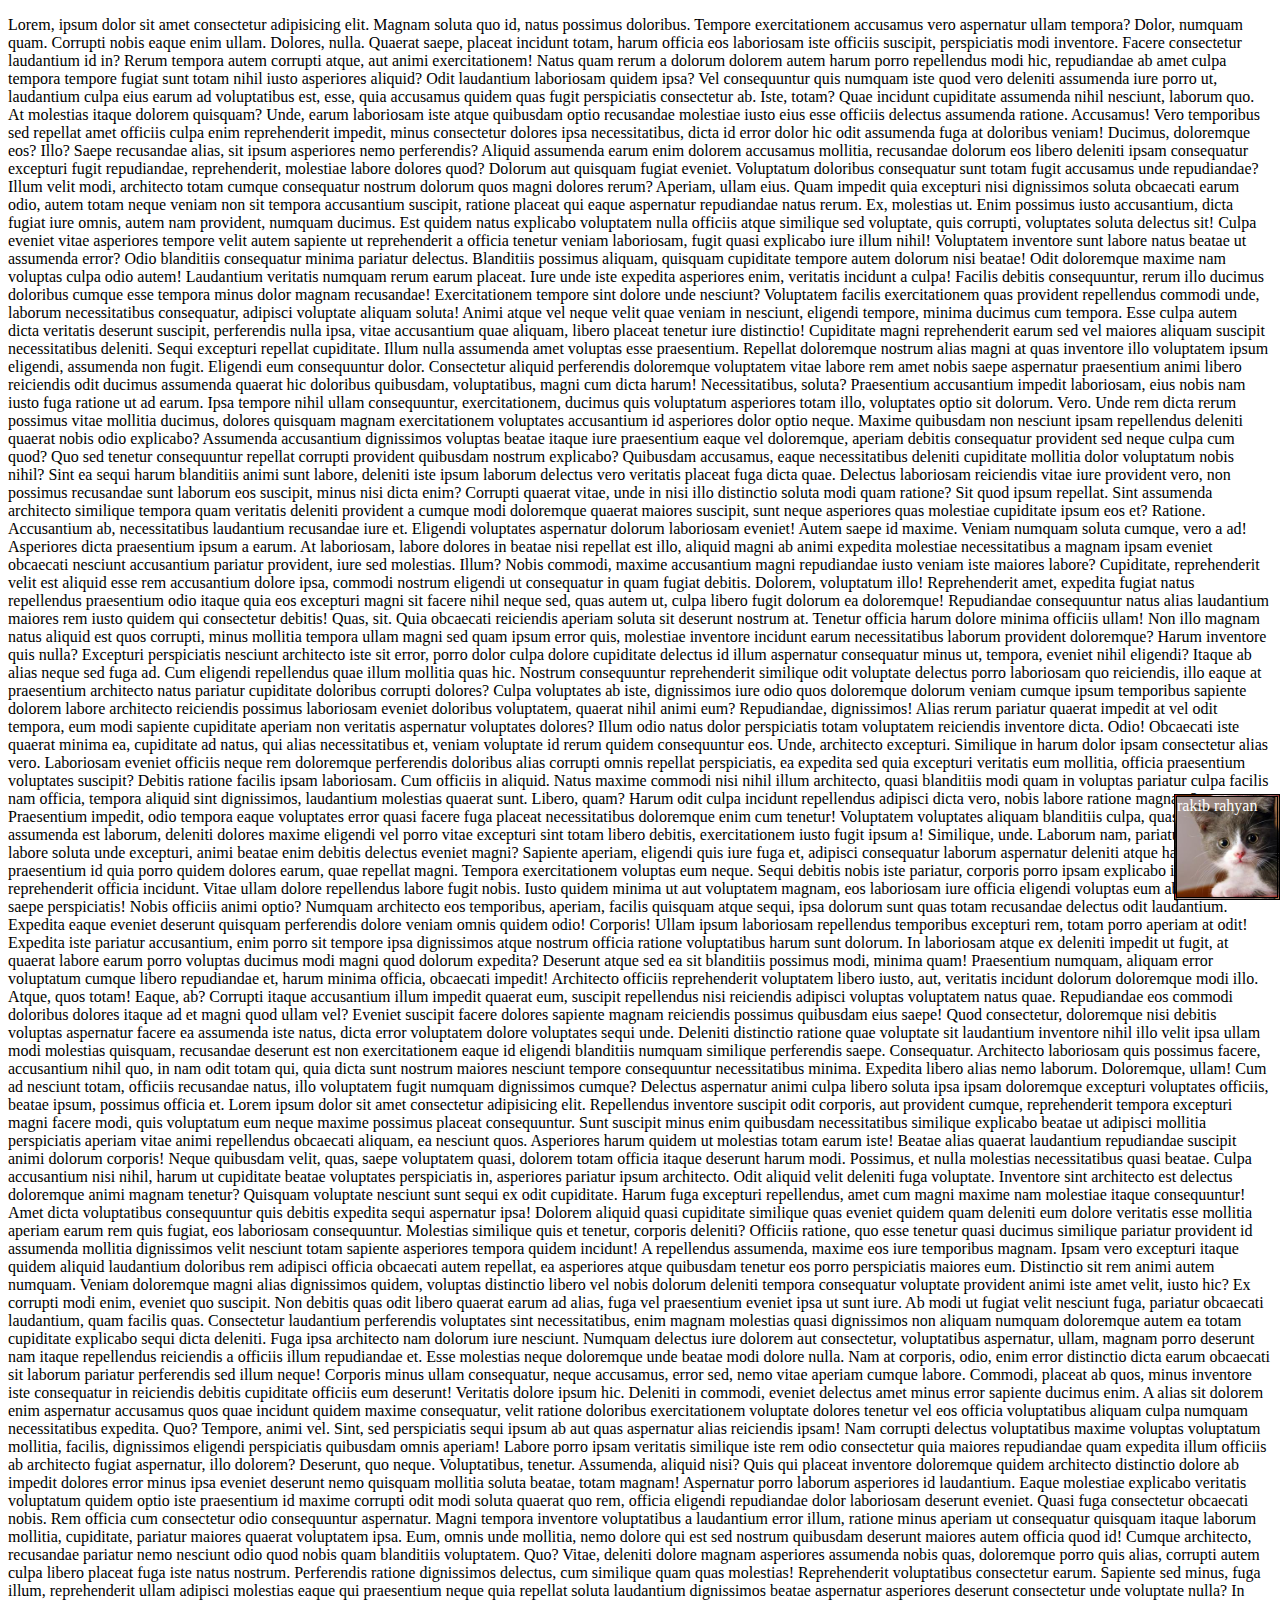
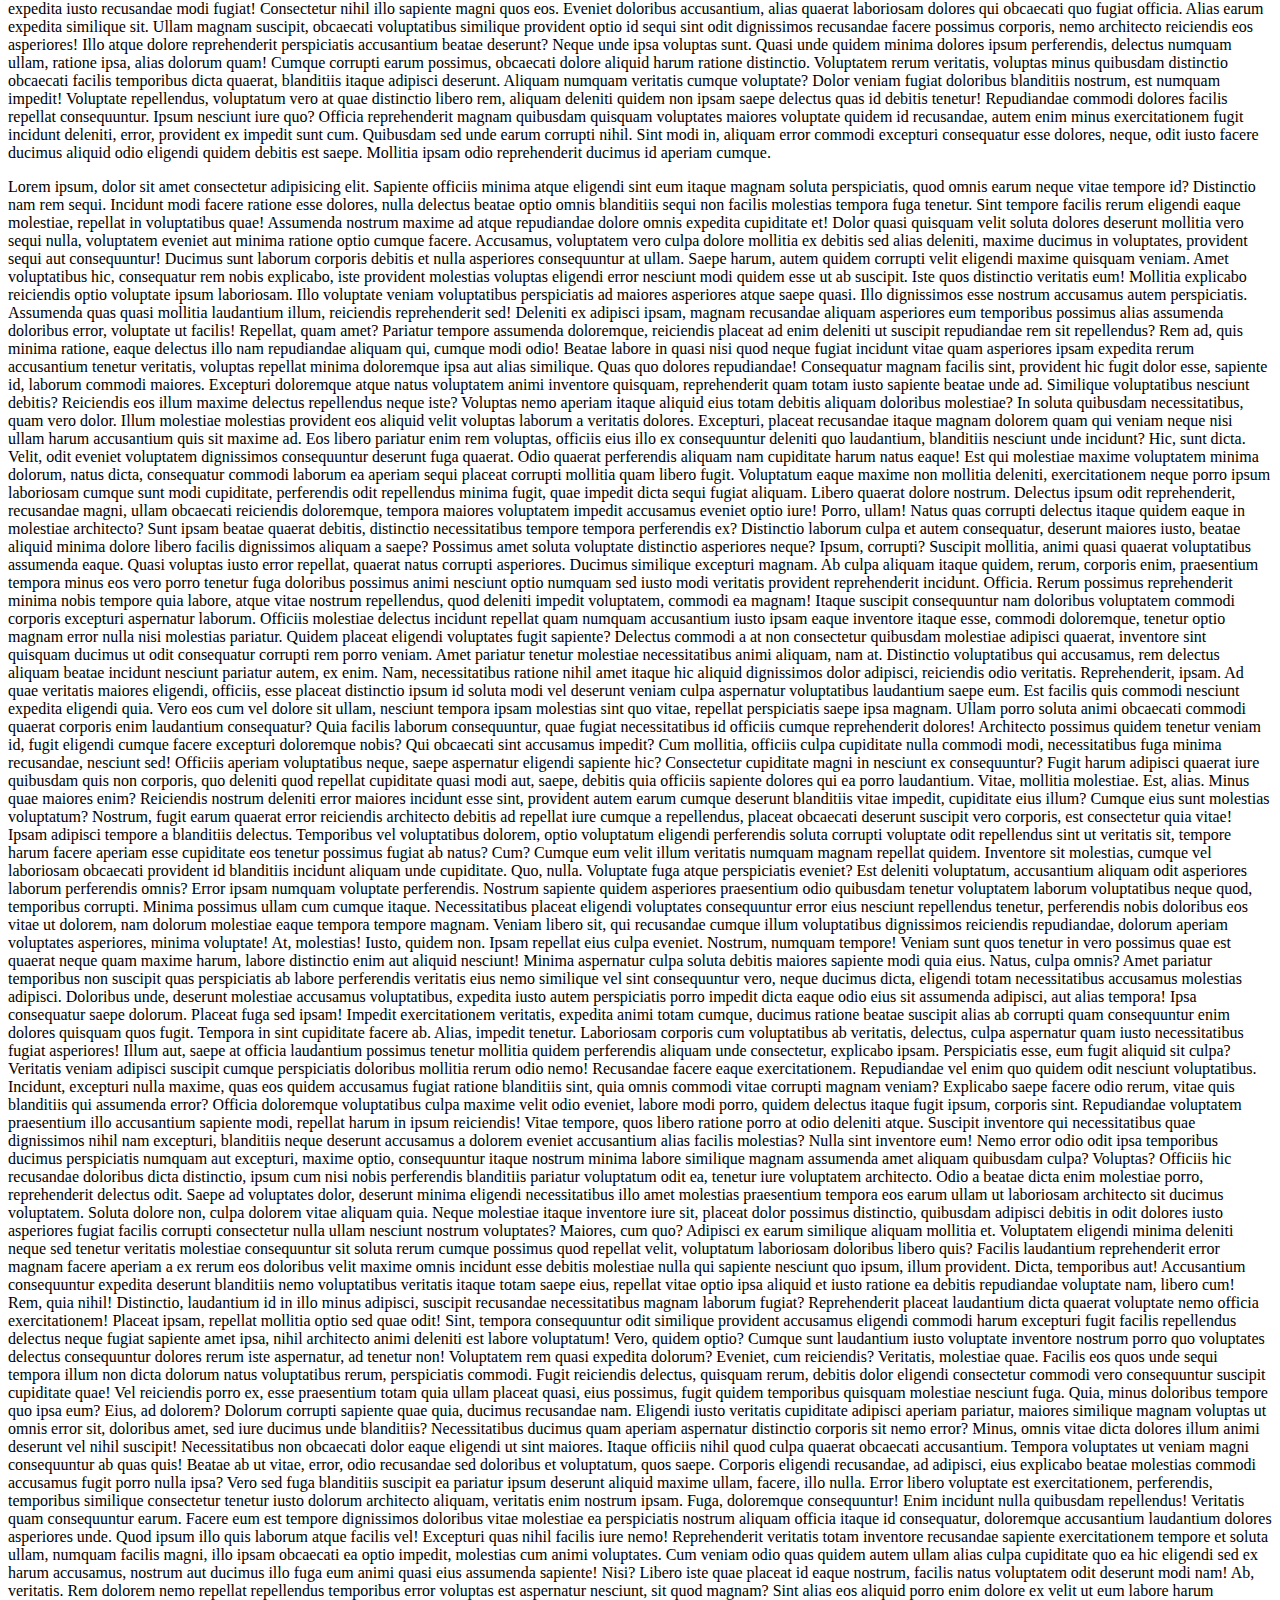
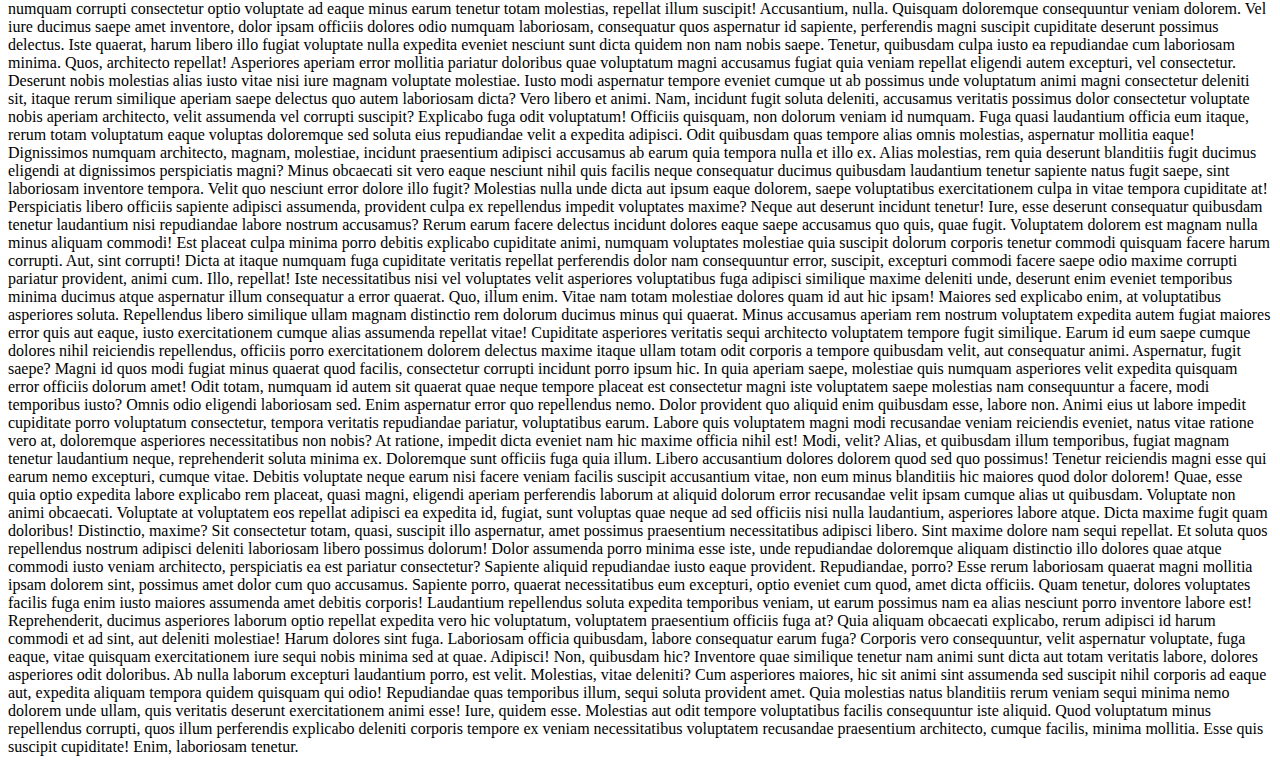
==== commit 4d552968: "complet css level 4" ====
--- a/2nd/index.html
+++ b/2nd/index.html
@@ -3,418 +3,190 @@
 <head>
     <meta charset="UTF-8">
     <meta name="viewport" content="width=device-width, initial-scale=1.0">
-    <title>CSS Level 2</title>
+    <title>Practice set 5</title>
     <link rel="stylesheet" href="style.css">
 </head>
 <body>
-    <h1>Position Style </h1>
-    <div id="box1">box 1</div>
-    <p>Lorem ipsum dolor sit, amet consectetur adipisicing elit. Voluptatibus perferendis inventore assumenda sequi quos. Eum consectetur consequatur laboriosam est voluptatem, quidem sunt, sed velit id quam numquam obcaecati, saepe molestiae.
-    Ea iste ut reiciendis et fugiat. Labore accusantium modi, porro pariatur recusandae ipsa doloribus delectus doloremque amet voluptatem minus dolores deleniti quasi sed aperiam inventore nihil ratione tenetur? Quos, illum.
-    Facilis repellendus dolorem ea laboriosam, a, totam quas at rem ratione in sapiente ullam odio asperiores libero deserunt magni ipsam! Debitis architecto ab est nesciunt repudiandae harum non nulla quasi? Lorem ipsum dolor sit amet, consectetur adipisicing elit. Quia a quidem fugiat consectetur fuga dolore ea nobis similique cumque quis, atque nihil animi doloremque accusamus deserunt voluptas! Amet, iste qui!
-    Nam quibusdam sunt accusantium perferendis odit fugit quasi commodi, mollitia, debitis rerum laborum repellat esse? Eum eius commodi omnis quasi dicta, cum neque nostrum reprehenderit aut dolores ab deleniti nobis!
-    A sit laudantium nisi vitae maxime asperiores, dolore ipsam corrupti itaque? Dolore tempore harum qui laboriosam vero consectetur modi distinctio numquam quaerat, soluta fugit consequuntur voluptas voluptate laborum recusandae vitae?
-    Ab earum recusandae ut consequuntur maxime dicta ad, quis dolor at fuga provident maiores tempore iure a perferendis perspiciatis voluptas aliquam sequi sapiente temporibus voluptate reprehenderit illo dignissimos. Nihil, qui!
-    Cum dolore voluptatibus tenetur impedit dolorum, natus similique. Est dolorum unde, earum soluta sint ratione officia culpa corrupti? Ut, autem nam laboriosam accusamus nisi beatae iusto natus! Et, deserunt aspernatur.
-    Earum unde sed quisquam eius, ea facere facilis nesciunt quaerat a perspiciatis rem excepturi consequuntur neque praesentium aperiam molestias perferendis, laboriosam omnis ex consequatur exercitationem! Mollitia quis aliquid nam? Itaque!
-    Molestiae, sed beatae? Esse ut harum officia corrupti perferendis distinctio modi reprehenderit, iste saepe eius laudantium repellendus blanditiis qui! Laudantium nam molestiae optio ipsum quos quidem, quasi autem quae aliquam?
-    Amet quis odio asperiores dolores aliquid, nulla qui aliquam, corporis similique quaerat magni ipsam eius! Magnam molestias, harum dolor quibusdam obcaecati, voluptates illo, id iusto quis exercitationem expedita hic neque!
-    Inventore repudiandae repellendus dolores, cumque sed similique aut? Eum eius iusto voluptatem ipsam voluptate assumenda, quis ut. Reiciendis voluptate in eveniet libero sint, nisi facilis fugit iste deserunt accusamus aspernatur.
-    Ad deserunt vero modi soluta quibusdam illum beatae eligendi explicabo animi tenetur aliquid quasi at dolorum sunt non accusamus, nesciunt vel voluptatem, accusantium quae a iusto, eum ipsum. Totam, minima.
-    Minima ipsa ipsum corporis nam ea vel eligendi fugiat culpa dolorem sed facere dignissimos aliquid placeat, animi ad molestiae. Distinctio error quas eius impedit doloremque ipsum beatae maiores consequuntur doloribus.
-    Hic facilis officiis maiores minima ducimus, quaerat fugiat tempore aliquam alias. Eum animi vitae, excepturi laborum aut quo ea provident assumenda magni veritatis error rerum qui, cupiditate exercitationem odio fuga.
-    Repellendus facilis optio, natus tempora beatae, nobis quisquam fuga nisi dolore minima expedita vel illum nihil corporis, esse voluptate quia? Illo sequi voluptatem expedita, excepturi voluptas quasi minima inventore quidem?
-    Eaque error aperiam veritatis explicabo. Voluptatibus autem accusantium voluptatem, quisquam obcaecati expedita accusamus? Nostrum architecto maxime culpa reiciendis provident voluptatibus exercitationem itaque tempore, facilis ut cum, assumenda ipsam magni consequatur!
-    Mollitia officia quos labore unde, explicabo illo voluptate doloribus dolorum itaque maxime animi neque quidem aut incidunt, aliquam ratione vitae iusto harum nisi eum! Nesciunt hic minima eos incidunt placeat!
-    Quam soluta, tenetur vero debitis laborum aperiam dolore enim rem atque libero odio officiis nesciunt magnam aut, totam quod, cupiditate perferendis minima excepturi sapiente repudiandae hic magni architecto voluptatum? Nesciunt!
-    Neque modi earum voluptatibus. Accusamus, dolorem, dolorum aliquam atque possimus excepturi sapiente aspernatur veniam eos quam, eveniet soluta. Ex blanditiis, saepe quis esse quisquam sunt unde similique cumque est maiores?
-    Fugiat excepturi et aspernatur non, vero architecto amet sunt laboriosam totam ex vitae maxime. Enim atque praesentium quaerat ipsa obcaecati non provident, beatae voluptate ut nisi quisquam officia aspernatur vitae?
-    Temporibus velit facilis ab dolor, laborum, vel libero rerum ipsam exercitationem officiis maxime. Ut quidem qui iure sapiente blanditiis laboriosam, officia, iste facilis temporibus nihil impedit, omnis quaerat corporis? Sit.
-    Molestias explicabo pariatur soluta, error, dolor blanditiis ab exercitationem commodi sapiente minima illum maxime laboriosam labore laborum architecto rerum cupiditate earum eius fugiat itaque id quia sint ipsam. Non, odit!
-    Quas doloribus magnam consequuntur at deserunt asperiores quam vel voluptatibus totam laboriosam! Obcaecati ea molestias a eum ex dolorem voluptatum! Deserunt animi eum ex fugiat accusantium numquam. Sequi, consequatur accusantium.
-    Minus culpa laborum modi distinctio iure cupiditate quos vitae necessitatibus nostrum, ipsa officiis a laudantium neque quod impedit. Aliquid reiciendis alias eveniet ducimus neque sapiente voluptatem incidunt voluptas quaerat delectus?
-    Quasi nam animi perspiciatis eius debitis eos nisi illum, repellendus autem quas? Iusto mollitia, ullam ipsa impedit cupiditate id vel deserunt necessitatibus dolor aliquid, consequatur natus debitis tenetur nobis voluptates.
-    Dolor expedita illo omnis quidem inventore, delectus alias sequi dolorem ullam sunt. Nihil tempore ullam vero et dicta, doloribus unde hic optio quo dignissimos quod adipisci ex similique tenetur eligendi?
-    Similique nemo officiis cum adipisci in, dolor hic ad fugit corrupti ipsum, corporis ipsa placeat eveniet dolores, molestiae dignissimos doloremque? Itaque vero, voluptates esse eveniet nostrum delectus sapiente iusto fuga?
-    Magnam repellendus animi molestiae delectus, aliquam velit pariatur, suscipit mollitia recusandae facilis adipisci sit. Ex optio excepturi dicta sint minima ipsum earum ab voluptatem, quia natus. Quis beatae maiores totam.
-    Blanditiis voluptatum nobis, fugiat incidunt vel iusto tenetur aliquam fuga dicta ullam, veniam, magni vitae adipisci commodi. Modi ab, sapiente blanditiis ut laudantium porro excepturi laborum cumque maxime nemo eveniet?
-    Numquam cumque dolorum ducimus laborum quod placeat dignissimos assumenda laudantium neque similique. Voluptatibus officiis rem ad porro? Expedita praesentium illum quos nihil non modi. Repellat in deleniti quam architecto molestiae.
-    Ipsa alias libero nesciunt! Veritatis nihil veniam, laboriosam quis facere, esse quisquam praesentium tenetur officiis voluptatibus nostrum corrupti inventore nobis, molestiae eum animi aperiam minima obcaecati quibusdam modi eaque cumque.
-    Laboriosam illo reiciendis iste voluptatum cum repellat, ex eligendi, libero possimus alias harum laudantium ea voluptatibus aut architecto numquam quod tempore expedita porro, explicabo repudiandae iusto dolorum earum? Impedit, tempora.
-    Inventore sapiente accusamus numquam nemo magnam hic harum voluptatem alias aspernatur architecto laboriosam et minima, impedit enim dicta! Animi illo impedit exercitationem neque voluptatibus reiciendis. Ad molestias sunt voluptatem illo.
-    Ullam ex ratione vitae quis debitis nam in doloremque dolorem, delectus, fugit iste similique ut temporibus consectetur ab cum! Expedita inventore temporibus dolorem voluptatum? Delectus quos maxime amet quia vitae?
-    Sed dolor id fugiat vitae error. Nulla vel illo molestiae reiciendis eveniet fugiat, similique libero ratione laudantium dolor amet, mollitia error suscipit voluptates assumenda ex eius et iste obcaecati beatae.
-    Ex nostrum optio temporibus dolorem perspiciatis sit? Totam voluptatibus veniam sit sequi libero. Voluptatum iusto optio totam quasi. Voluptatem accusamus similique nisi sunt excepturi ab exercitationem libero fugiat quod fuga?
-    Rerum, soluta tenetur? Sit cumque obcaecati provident quo possimus dicta esse deleniti vel consequuntur ut inventore eum ad, officiis impedit repellat fugit expedita illum praesentium quam exercitationem, alias debitis rem?
-    Maiores repellat architecto blanditiis error earum obcaecati incidunt laborum rerum reiciendis saepe quas perspiciatis, nostrum quo repudiandae. Ratione maiores provident modi commodi architecto quo, dolor magnam molestias quas molestiae ut?
-    Alias consequatur ea officia hic placeat facilis est recusandae quasi, unde non. Esse eum libero perferendis. Quaerat aliquid harum ea possimus velit, nostrum tenetur architecto rerum. Corporis voluptas mollitia recusandae.
-    Perspiciatis, inventore repellendus. Sunt soluta earum eum, aspernatur quisquam totam animi, reiciendis corporis veritatis veniam dolor cupiditate sint facere beatae iste! Reprehenderit exercitationem incidunt suscipit voluptatum temporibus iste explicabo culpa?
-    Dolor laudantium, perspiciatis itaque magnam voluptates unde nam at quam soluta? Nihil laudantium suscipit voluptas adipisci, aliquam, corporis asperiores maxime porro voluptates mollitia error dolore necessitatibus aut. Aspernatur, ab qui!
-    Eos eveniet quos dolores nisi ullam quasi possimus? Et obcaecati, atque quod voluptates omnis similique aut consequatur vitae cumque accusantium voluptas tempore corporis eum natus corrupti iusto. Quisquam, fuga quis?
-    Atque suscipit velit ducimus quaerat laboriosam hic doloremque numquam reiciendis officiis labore accusamus, praesentium nobis, placeat harum facere culpa exercitationem consequatur voluptates. Ducimus sed, doloremque sequi distinctio cupiditate ab ex?
-    Itaque quas iusto facere omnis impedit libero quidem, eius autem fugit, voluptatum suscipit nobis et veritatis accusantium. Maxime repudiandae saepe praesentium nisi! Modi, saepe. Exercitationem totam molestias inventore sed itaque.
-    Quia fugit, necessitatibus voluptatibus autem odit tempore molestiae veritatis perferendis soluta laboriosam rem praesentium aperiam non dicta temporibus quos, perspiciatis cumque consequuntur eius rerum sequi in totam! Dolorem, commodi totam.
-    Omnis minima corporis temporibus quo, laudantium hic nam incidunt error, atque autem ullam numquam libero voluptatem blanditiis iusto voluptatibus debitis vitae totam sed aliquam. Rem nulla tenetur est voluptatem accusamus.
-    Ipsa, corrupti dignissimos dolores suscipit consectetur nostrum, maiores iste nesciunt quibusdam pariatur harum voluptate sint veniam recusandae rerum sequi similique, eos delectus. Officiis explicabo placeat soluta ea, suscipit eius ab!
-    Necessitatibus ipsa saepe consectetur laborum dolores, totam similique quidem atque, dicta quibusdam praesentium sunt, vel voluptatem deserunt quas nemo fuga nulla minima voluptatum! Fugit obcaecati accusamus, temporibus libero quos officia.
-    Quas similique animi adipisci ipsa laborum natus quod possimus veniam dolorem, nihil quo iure iste reprehenderit. Adipisci, quaerat tenetur nobis cum sint pariatur maiores velit quidem, nihil, inventore incidunt cumque?
-    A, iure numquam. Soluta nemo corrupti fugit quam. Voluptatum quidem corrupti accusantium sequi ullam exercitationem temporibus atque reiciendis necessitatibus, voluptatem nemo saepe est dolor id. Corrupti amet provident neque nam?
-    Debitis voluptatibus blanditiis ratione et delectus enim repellendus natus sapiente praesentium distinctio reiciendis dolorem quae voluptas id consequatur modi suscipit, exercitationem, iste veritatis itaque hic labore dolorum? Labore, nulla temporibus?
-    Placeat beatae modi omnis! Odit in deleniti atque quidem optio magni, nesciunt totam! Ipsam delectus, expedita quo aliquam quisquam fugiat vel officiis voluptas? Maxime aut sint ipsa omnis debitis illum.
-    Sunt delectus corporis facilis impedit ab minima aliquam ipsum porro pariatur repudiandae doloremque non fugiat earum vero molestiae expedita perspiciatis, voluptatem eius! Porro nesciunt quis impedit consequatur labore eum deleniti.
-    Suscipit ex cupiditate esse hic, iste autem vitae expedita, assumenda quas recusandae ea. Dolorum quas asperiores ipsa? Odio veritatis, iure fugit in alias rerum exercitationem doloremque neque nobis, eum quis!
-    Ducimus ipsum ab consequuntur sit, tenetur ullam voluptatibus dignissimos alias sequi. Sint quos deserunt adipisci consequatur. Illum inventore maxime earum error sapiente officiis perferendis hic voluptatibus! Ipsam magni temporibus fugit!
-    Voluptatum quibusdam saepe, mollitia consectetur voluptate, nisi maiores quae veritatis, laborum repellendus libero minima molestias assumenda hic officiis cupiditate velit vel? Non, velit labore debitis impedit consequatur aliquam magnam facere?
-    Placeat nulla sint aliquam, laboriosam animi sapiente accusantium facilis reprehenderit ipsa ullam nemo debitis. Esse, impedit minus. Illum molestias ipsam, beatae et aliquid facilis aliquam sequi, non minima fuga quos!
-    Perferendis repellat facilis, ipsum voluptas deserunt quaerat assumenda aliquid eligendi, ducimus, exercitationem numquam animi omnis nesciunt aliquam molestias distinctio minus? Cum ipsam beatae quasi adipisci, ea quibusdam repudiandae illo dolore?
-    Perferendis tempore blanditiis a odio illum fugiat ut consequatur quae suscipit ratione officia adipisci similique architecto iusto soluta tempora vel velit, odit earum ipsa cupiditate repellat! Culpa eaque nesciunt deserunt.
-    Temporibus qui debitis rerum iure, exercitationem saepe quos dolorum? Dolore et, error asperiores doloremque exercitationem esse nam dolores rem laudantium labore minima eum corporis sit quaerat beatae facilis modi? Consectetur!
-    Expedita, ratione voluptatibus sed, ab dicta assumenda voluptates tempora facilis repellendus minima quam corporis iure cumque? Dicta harum, sapiente voluptate eos amet eligendi totam similique excepturi quisquam facere, expedita tempora!
-    Maxime nisi quidem culpa cumque ut unde exercitationem dolore, fugiat id? Quis provident odit cupiditate. Quibusdam commodi culpa, quis voluptatibus, praesentium asperiores modi magni eligendi nihil, dolorum velit suscipit porro?
-    Autem error accusamus ipsum porro voluptas ratione amet vitae, dolore atque! Quam, sit perspiciatis, libero eveniet maxime ex quidem ab odio in quae voluptatem. Maiores cupiditate est quidem commodi et!
-    Accusantium expedita aliquam nihil iure aspernatur culpa repellendus, repellat vel necessitatibus exercitationem natus unde blanditiis esse nesciunt earum, consequatur nobis eligendi quasi numquam similique, ipsa repudiandae placeat corrupti soluta. Provident.
-    Quos eius aut rerum quas, sit nulla iste exercitationem numquam officiis provident perferendis est maxime qui nobis, magnam quidem doloremque? Eligendi dolorem rerum quaerat dignissimos perspiciatis accusamus deserunt nostrum a!
-    Fuga enim maiores saepe iste est, voluptate quos fugiat officia velit similique nemo, quam dignissimos. Modi, omnis nemo maiores nisi aut beatae. Maxime perferendis non reprehenderit explicabo quasi delectus corrupti.
-    Magnam optio facere blanditiis. Adipisci explicabo quis sint placeat facere ab beatae commodi aperiam, corporis itaque aspernatur accusantium dolor ullam odio impedit. Quidem omnis est provident, animi ipsum alias veniam?
-    Necessitatibus excepturi nulla, impedit eligendi nihil sit eum explicabo illo, neque ipsum alias. Molestiae magni laudantium, eos aliquam suscipit enim debitis libero iste ducimus quasi cupiditate, neque tempore dolores saepe.
-    Culpa voluptatibus quisquam itaque vero non quasi cum doloremque accusantium! Eaque voluptatem consequatur, placeat accusamus doloribus consequuntur veniam pariatur, fuga deleniti corporis consectetur dolorum facilis modi aspernatur minus soluta necessitatibus.
-    Mollitia saepe nulla, veniam sapiente explicabo perspiciatis tempore reprehenderit maxime, pariatur quod expedita optio doloribus facilis illum. Illum, dolorum natus minima delectus, voluptatibus adipisci accusantium vero accusamus saepe libero amet?
-    Necessitatibus ad tempore cumque, architecto eveniet molestiae repudiandae velit est quidem autem voluptas numquam sunt itaque voluptatem! Doloribus magni cumque architecto illo iusto similique nostrum nesciunt officiis perferendis. Hic, esse?
-    Sequi impedit, quaerat tenetur provident pariatur ipsa aliquam iusto cumque eveniet amet? Reiciendis itaque error delectus sit nulla nemo harum minus. Magni cum quibusdam nihil, voluptates repellat eaque animi deserunt.
-    Aperiam ut, sunt repudiandae expedita cum provident recusandae, eveniet, qui possimus numquam reiciendis! Sapiente, eveniet voluptas voluptates, recusandae labore itaque rem soluta quasi veniam ipsum expedita et sunt delectus. Minus!
-    Commodi consequatur reprehenderit unde, quae vero aliquam ipsa laboriosam voluptate optio atque, iure ad nostrum dolore voluptas quia! Ut, quo aliquid pariatur nobis commodi perspiciatis blanditiis quod voluptate nemo ipsa?
-    Ad deserunt esse tempore? Molestiae asperiores fugiat officiis? Maxime saepe quo pariatur enim, dignissimos repellat neque voluptate iste ea incidunt non asperiores. Vero ipsum ipsa modi ipsam, itaque dolore explicabo.
-    Optio ad officia deserunt libero dolor veniam quis accusantium recusandae et possimus soluta error fuga dolorem minima, quaerat nam excepturi distinctio velit odit. Ratione delectus labore incidunt, repudiandae modi soluta?
-    Repudiandae quas ex a amet qui nostrum. Eum reprehenderit ipsa quae, vitae hic architecto. Temporibus labore tempore modi. Sequi dolores doloremque, modi in a debitis corrupti amet asperiores nulla fuga?
-    Maiores, laudantium sapiente repudiandae enim vel, at deleniti autem labore quae ipsam mollitia error obcaecati nam dolor aliquid, quidem cum! Fugiat, earum at. Adipisci repellat voluptatibus iusto dolor maiores illo!
-    Omnis fuga itaque, modi quas ratione quidem ducimus molestiae dicta a earum enim, libero unde dolor soluta asperiores doloribus ipsum sint voluptate id vel. Veritatis porro iusto reprehenderit inventore tempore?
-    Molestiae, eius culpa. Provident, amet, nisi eos debitis cum recusandae molestiae natus ad, voluptas aut harum excepturi eius earum a ab nemo vero at? Voluptatem explicabo saepe dolorum quas repudiandae.
-    Saepe earum necessitatibus neque consectetur? Iste, porro ad! Non expedita assumenda distinctio nam in provident reprehenderit fugit, nemo architecto temporibus dolorem ad eum optio obcaecati perspiciatis, natus quam numquam officiis.
-    Sint minima voluptas assumenda natus rem quasi molestias ullam similique, totam dolorum distinctio eos iusto quibusdam pariatur delectus culpa. Amet reiciendis at temporibus, sequi optio ea facere praesentium exercitationem dolorem!
-    Quo voluptatum, modi animi omnis rem ex, autem numquam facere, aliquid praesentium beatae? A obcaecati repellendus minus ab perspiciatis nulla dolorem maiores eius. Temporibus enim esse, in quos quidem assumenda.
-    Illum maxime tempora blanditiis rem odit sunt impedit, fugiat velit ad nobis sint minus eos iste facere reprehenderit placeat perferendis totam possimus corporis. Eveniet, repellat quisquam dicta consectetur nemo porro?
-    Nobis, illo commodi placeat magnam officiis excepturi beatae totam provident saepe, quidem consectetur esse, corporis sunt ad voluptas reprehenderit tempore ab praesentium obcaecati quasi id suscipit voluptate labore harum! Sit?
-    Soluta, natus maiores nemo possimus ipsam officia delectus corrupti non quaerat nisi excepturi iste, assumenda sequi nam necessitatibus inventore libero quis, rem nulla adipisci doloribus alias consequuntur. Consequuntur, eos obcaecati.
-    Fugiat ipsam officia nihil rem, reprehenderit quibusdam repellat deleniti quis, soluta incidunt corrupti itaque impedit expedita error ratione. Autem consequuntur, nulla molestiae pariatur ab iure saepe modi sequi perspiciatis animi.
-    Cum nemo quaerat quam id excepturi, vel vitae veniam, optio laborum repellendus iure deserunt explicabo voluptatibus nobis in quod sit consequatur reiciendis nesciunt velit? Dolor quae fuga qui aliquam perspiciatis.
-    Nostrum rem aspernatur eligendi quaerat sed fugit iusto sequi doloremque, quisquam nulla ratione in, mollitia iure enim eos ipsum deleniti dolores consequatur cupiditate esse reiciendis! Aliquid a vel placeat veritatis!
-    Optio dolorem ratione necessitatibus minima alias sunt dolore! Qui quidem nobis quam modi quia? Perferendis enim repellat earum odit nesciunt quae. Quos quod, officia molestias in enim voluptate modi minima!
-    Aspernatur qui, alias possimus ab eligendi similique. Officia voluptates quidem ea beatae ut aliquam sunt veniam minus in mollitia numquam, dignissimos aut laboriosam, culpa similique voluptas esse sequi nihil reiciendis.
-    Amet, modi saepe. Repellat magni ab neque facilis accusantium et, non eum commodi. Tenetur labore dicta blanditiis cum ut laboriosam eaque ullam eveniet, reiciendis necessitatibus? Quisquam sit dolores enim sequi.
-    Possimus impedit molestiae nesciunt omnis maxime fugit eum perspiciatis quis repellat libero reprehenderit consequuntur dolorum vitae officiis, optio, ea officia soluta modi, iste sequi reiciendis. Pariatur, maxime? Suscipit, maiores quasi.
-    Consectetur aperiam cupiditate, asperiores praesentium dignissimos architecto expedita deserunt exercitationem repudiandae eius ipsum vero dicta blanditiis necessitatibus sunt sit tempore, aliquid nemo! Quaerat minus eius fugiat pariatur, praesentium veritatis non!
-    Iure pariatur et possimus ipsa in dolorum ipsum voluptatem incidunt provident dolor, eius magni alias consequuntur, voluptates cupiditate neque eaque! Dolorum voluptate at laborum sed vero quam eius iste dolore.
-    Minima officiis ut blanditiis neque, qui aspernatur aliquam vitae veniam ex eos numquam. A eius sequi facere similique quidem illum veniam? Consectetur, explicabo quod. Culpa repudiandae reprehenderit magnam maiores dolores!
-    Iure sunt reprehenderit architecto. Quasi iusto porro rerum consequuntur culpa? Ullam consequuntur sapiente distinctio natus commodi. Tempore, quam! Impedit dicta assumenda hic ipsum excepturi voluptas tenetur dolores nobis velit voluptatibus.
-    Voluptates illum architecto explicabo consequatur? Earum, optio corporis adipisci nemo temporibus officia reiciendis eos perspiciatis rem consectetur aliquam saepe. Voluptate dicta eius et cumque quis repellendus tempora maxime. Dolorum, voluptate.
-    Vel tempore earum excepturi, possimus ipsam vero, in nihil a quia quas aut repellat! Saepe vel, quas quia et facilis architecto voluptatem eveniet dignissimos, officia facere voluptas aliquid rerum iure!
-    Repellat iure, nobis architecto maxime odit esse consequuntur numquam aperiam vero dolorum, velit dolore ipsum? Dicta, enim. Fugiat exercitationem vero possimus, dolorem omnis dolore voluptatum sit labore tempore eius quas.
-    Ex quos odio maiores, sed ullam ducimus eos accusamus doloribus modi nostrum ipsa, neque architecto voluptas, dolorem sunt hic! Debitis molestiae sapiente aut numquam ad rerum deserunt qui ipsam eius.
-    Qui, nisi voluptates animi obcaecati temporibus eaque eius voluptatibus neque, quidem iure sit. Totam laboriosam blanditiis fugiat. Atque non quis facilis blanditiis iste totam saepe, aperiam numquam, dolorem sequi repudiandae!</p>
-    <div id="box2">box 2</div>
-    <p>Lorem ipsum dolor sit amet consectetur adipisicing elit. Quas quo labore eveniet cum odit tenetur, est nam repudiandae quia corrupti a in eius voluptatum porro quibusdam ut dolorem mollitia rem.
-    Nihil harum maxime voluptatem nam distinctio, magni magnam facere et quisquam cum soluta, iure eveniet impedit incidunt ab esse. Quasi mollitia porro laborum asperiores dolore similique reprehenderit quidem illo facere.
-    Expedita officia mollitia nulla corrupti perferendis, cum obcaecati doloremque autem laboriosam voluptatem cumque inventore nihil consequatur delectus animi aliquam, sed aperiam veniam minima est reiciendis officiis laudantium ullam! Minima, exercitationem.
-    Excepturi laboriosam maiores incidunt ex, soluta eum omnis pariatur harum quas culpa expedita quaerat ipsum cupiditate sed possimus eos ipsam qui nisi sapiente recusandae velit vel unde quasi porro. Tempore!
-    Voluptates totam atque eius explicabo facilis nemo maxime, ea odit illo asperiores iste dolor illum optio minus aut ab labore sed! Pariatur fugit esse eaque optio ex similique, beatae aspernatur?
-    Maiores nesciunt illum praesentium, cum unde alias, dignissimos asperiores aspernatur explicabo ad incidunt natus minima dolorem sapiente mollitia porro libero? Fugiat inventore tempora corporis, ullam ab quis laudantium nulla distinctio.
-    Cumque vel ea voluptas excepturi commodi, iure necessitatibus a, aliquam voluptates accusamus quas minima ipsum eum illo quasi pariatur veritatis voluptatum non placeat maiores temporibus reiciendis ut eos nihil. Tempore!
-    Optio corrupti debitis ullam cupiditate. Voluptatum aut iusto harum atque accusantium cupiditate eius nulla, impedit architecto, numquam ut, optio reprehenderit vero ipsam neque officiis ipsa. Dolor id ullam culpa iste!
-    Autem quisquam, debitis ab quo aliquid quia ea excepturi sunt magni veniam nam adipisci optio reiciendis minus nesciunt, quos eveniet quaerat perferendis eius beatae ut itaque aperiam sint voluptatum? Debitis.
-    Error saepe nihil perspiciatis voluptatibus debitis velit, animi, magnam molestias alias temporibus, aliquid nemo. Hic odit labore nemo amet, at deserunt, maiores similique, beatae quos numquam cumque! Non, illo perferendis.
-    Incidunt enim sunt deserunt voluptas! Saepe, deleniti alias. Expedita harum perspiciatis excepturi reprehenderit! Dolorem nisi excepturi incidunt soluta hic voluptatem sit, inventore laboriosam molestias numquam, nobis sunt pariatur, unde esse!
-    Minus quaerat voluptatum accusamus reiciendis ipsum aliquid ut laudantium qui in, architecto ad, quam quis totam sint est velit possimus amet ex adipisci laborum mollitia sed. Ullam dignissimos consequuntur officia.
-    Hic veritatis, cupiditate facere, cum assumenda iure omnis dolorum facilis, ad necessitatibus ipsam? Corporis consectetur, iste, perspiciatis sint porro dolor molestias aliquid deleniti at est, nemo dolores accusamus! Eaque, velit.
-    Deleniti possimus animi debitis sed recusandae, placeat dicta earum. Vel voluptates ratione, consequuntur modi culpa sint consectetur vero minima hic perferendis unde quia aliquid cum nobis assumenda ipsam. Enim, asperiores.
-    Iste praesentium porro culpa doloribus, saepe esse corrupti quos explicabo neque, quae corporis ipsam obcaecati fugiat est, et perspiciatis dolor exercitationem accusantium vel. Voluptatum voluptatem autem ullam provident, maxime eos?
-    Praesentium nihil quis, officiis vitae vero ut tempore earum, a assumenda pariatur quam sit. Placeat aperiam quidem, obcaecati magnam asperiores blanditiis delectus ipsa officiis reprehenderit mollitia officia repudiandae voluptatem quas?
-    Veniam, cupiditate hic? Quis, exercitationem? Cupiditate dolores vel eos fuga! Perferendis qui saepe quia voluptates ipsa sapiente natus molestiae dolorem inventore excepturi, eaque reprehenderit fuga distinctio expedita hic eligendi quo.
-    Aperiam ratione cum laudantium quasi non? Distinctio impedit nulla enim amet quisquam eum ducimus dignissimos expedita laboriosam. Iste harum possimus quia rerum! Doloribus totam impedit ab similique deleniti eligendi. Ut.
-    Quas iure excepturi reprehenderit earum optio sapiente veritatis cumque veniam laudantium incidunt neque aut eius porro dolore sunt debitis ut magnam nisi eos repudiandae quis, magni quaerat, possimus nobis. Nam.
-    Voluptate numquam, exercitationem voluptatem deserunt harum repudiandae hic placeat velit, a tempora facilis! Consequatur, accusamus mollitia! Velit, nostrum nulla magni facere et dolorem eligendi reprehenderit quas voluptatibus vitae sed molestiae.
-    Aliquid doloremque quasi laborum atque consectetur officia sit necessitatibus praesentium. Tempore perspiciatis quibusdam possimus, totam qui sint itaque cumque adipisci autem at, blanditiis unde. Fugiat necessitatibus similique rerum possimus recusandae.
-    Voluptas quos exercitationem nemo necessitatibus nostrum totam recusandae maiores vel eveniet tempore, laborum eos architecto quisquam veritatis commodi corporis obcaecati optio animi ullam. Ut exercitationem rem accusantium dolorem distinctio ducimus.
-    Dolorem molestias quos eius, a, quia voluptate exercitationem dolore nobis enim iste quam earum eveniet, aperiam ipsum nostrum asperiores mollitia accusamus odit. Voluptatibus, sapiente? Quis voluptate in molestias ea incidunt.
-    Reiciendis molestiae iusto libero earum minus adipisci nesciunt, voluptatibus tempora voluptate in. Quos, repudiandae labore? Similique eos nobis aperiam expedita ratione doloribus cupiditate? Minima ut, nesciunt dicta eius consequatur sit.
-    Quasi, doloremque, quod totam blanditiis maiores modi velit, neque dolore fugiat voluptates dolores optio. Quos fuga voluptas nulla non incidunt fugiat sed optio doloribus dolor vero, nobis eaque delectus tempore.
-    Itaque quas sit obcaecati deserunt dolorum cupiditate iusto earum hic rem sed? Magni maiores quae ad labore minus inventore nulla nisi! Aspernatur deserunt officia accusamus sapiente voluptate similique labore ipsam?
-    Ab quo sapiente sint rem exercitationem non voluptas placeat temporibus error! Placeat totam quidem sapiente aut odio cupiditate reiciendis veniam, ipsam soluta qui consectetur neque consequuntur. Fuga odio perferendis deserunt.
-    Et nihil ea ex deserunt impedit fuga veniam? Libero aliquid unde et similique! Labore pariatur vel assumenda illum libero, itaque nesciunt possimus debitis repudiandae nostrum laborum beatae? Veniam, molestiae laboriosam.
-    Sapiente mollitia magni nisi, veniam suscipit quaerat at officia illo autem, sunt quisquam ea laudantium distinctio! Reiciendis totam culpa cum perferendis quidem, obcaecati enim in doloribus? Eos officiis aut beatae!
-    Numquam magnam impedit ducimus ipsum excepturi, nihil nulla, voluptatum quia cumque odit quo velit maiores hic quos doloremque! Ullam quam assumenda omnis possimus in autem natus aspernatur, pariatur est voluptatem?
-    Temporibus, sit nobis. Odio, atque earum sunt consequuntur officia aliquam culpa dolore saepe cumque eveniet laudantium. Ipsum animi quo dolorum omnis ullam commodi numquam expedita adipisci! Quasi minima porro quia.
-    Labore fugiat veniam dicta, quo placeat ex accusamus doloribus tenetur? Delectus id quas minima iure ipsam quibusdam quaerat fugiat deleniti! Ducimus vitae praesentium laborum molestiae voluptate ratione minima? Quisquam, ipsum!
-    Ratione numquam qui sint vel cumque placeat nobis corporis neque ipsam iste voluptatem quo ad illum voluptas vero recusandae officiis, eos perspiciatis id accusamus hic? Asperiores consequuntur sit nisi odio.
-    Architecto atque odit id, culpa sed possimus incidunt doloremque neque provident itaque corporis laboriosam numquam doloribus soluta et excepturi ducimus magni totam rerum. Natus voluptates harum praesentium quos rerum amet?
-    Delectus a totam ea nisi placeat nobis veniam eum nostrum ratione dignissimos nulla vel sint recusandae voluptas laudantium voluptatem, alias provident commodi quo unde laboriosam sunt quisquam. Mollitia, voluptatem! Consequatur.
-    Culpa accusantium veritatis aperiam vitae distinctio eligendi, harum dolorem explicabo fuga assumenda. Eius sed iusto, velit atque minima officia tempora recusandae porro iste ipsum voluptatum earum nostrum tempore harum accusantium.
-    Quos veniam consequatur blanditiis sint ducimus magni consequuntur ipsum odit laboriosam aperiam, vero provident velit iste eius tempore corporis pariatur vel, cumque consectetur harum nisi doloribus culpa laudantium? Sit, non?
-    Minima provident porro eligendi expedita vel laborum dolor nulla officiis dolore quam, facilis, impedit libero, maxime reiciendis beatae corporis inventore omnis? Ipsam unde repellat modi maiores, quod exercitationem voluptates corporis.
-    Odit enim ducimus ad? A, hic! Corporis, unde hic quae voluptate eum rem quibusdam suscipit repudiandae animi nulla ipsum cum aperiam qui doloribus. Ab iure delectus sapiente! Libero, optio non?
-    Vel voluptas at perspiciatis hic quasi nam consequuntur quo? Sint sunt, laborum praesentium aspernatur veritatis sit quaerat quis debitis numquam quia culpa accusamus voluptatibus eveniet quod quam minus, tempore eaque.
-    Laboriosam nemo quidem provident labore, facilis cupiditate deserunt explicabo velit possimus magnam, asperiores dignissimos eum impedit autem animi earum dolorum in consequuntur neque, ut culpa cumque ullam vel? Ipsa, id.
-    Ducimus porro deserunt repudiandae autem, necessitatibus eligendi, expedita accusantium maxime sed illum delectus totam velit repellendus voluptates nobis ut inventore rem soluta earum deleniti error laudantium reprehenderit natus iure? Autem?
-    Aut tempora obcaecati magnam molestiae facere corporis, eos iusto voluptatem iste perspiciatis! Debitis nemo obcaecati consectetur iusto neque dolor vel suscipit voluptatum, explicabo est? Quae numquam fuga eveniet rerum molestiae!
-    Quibusdam blanditiis ab nobis incidunt voluptatibus beatae, aut ullam repellendus. Delectus at, sit suscipit porro laboriosam esse molestiae aperiam tenetur quos a similique minus, ducimus officiis ratione tempora ipsa quae.
-    Minima voluptatibus est fugiat. Libero vitae ab deserunt, atque architecto veritatis eaque nemo maiores reprehenderit eveniet doloribus qui debitis excepturi itaque totam, ipsa at possimus nisi. Repellendus suscipit repudiandae ut!
-    Quia mollitia maiores necessitatibus nihil beatae, tenetur explicabo veritatis reiciendis sapiente cum reprehenderit nemo sit ipsum odio minima fugiat autem quod magni exercitationem repudiandae ducimus aut sed distinctio voluptates. Laboriosam!
-    Vitae est quidem distinctio enim excepturi atque dolores laboriosam impedit deleniti eveniet in nemo quod tempore iure exercitationem tenetur incidunt, dolor iusto quo error, rem magni. Eius cupiditate veniam accusantium.
-    Ea autem earum tempore sint ipsa tenetur magnam obcaecati modi qui maxime voluptatem quaerat, veniam nostrum at! Sequi illum quia veritatis iure perferendis facere placeat, corrupti numquam dolor fugit labore.
-    Laborum illum molestias debitis neque quo eos doloribus odio cumque repellendus inventore, enim sed, aspernatur soluta placeat corporis quisquam ab iste necessitatibus eum excepturi amet! Ipsam aliquid nisi provident? Possimus!
-    Reprehenderit, sint officiis? Architecto quibusdam quos voluptas laudantium doloremque, vitae maiores vel asperiores magni illum, hic, neque accusantium quidem ab tempora enim voluptate veniam nam amet ea inventore? Dicta, reprehenderit?
-    Tenetur architecto veritatis esse harum temporibus excepturi aperiam natus nulla illum dolorem cum iste, inventore enim neque culpa non omnis. Quibusdam aut officia esse molestiae possimus nihil necessitatibus! Doloribus, quia.
-    Provident, voluptatem. Impedit cum dicta vel! Libero autem, laboriosam eos dolorum reiciendis ea quae. Esse fugit eaque officiis facilis eligendi quae voluptatibus! Libero voluptate maxime quae doloremque, praesentium ex nostrum?
-    Pariatur dolorem sequi quam at neque velit repudiandae laboriosam consectetur perspiciatis in architecto officia consequatur iusto culpa optio ratione tempora, quis, est repellendus sed numquam doloribus ipsam nulla! Consequuntur, accusantium?
-    Rerum pariatur ex hic alias commodi, dolorum nesciunt vel quisquam eaque voluptates perspiciatis itaque maxime dolores. Quaerat, dolorem libero velit, fugit minus voluptatum praesentium adipisci ea fugiat modi quia voluptates?
-    Eaque sed, facilis, optio amet aperiam et blanditiis dolores expedita fugiat ut accusantium libero quas voluptatibus eius iste reiciendis consequatur similique. Deserunt quidem magni ducimus rerum modi quibusdam recusandae impedit.
-    Nihil unde, nemo enim ut veniam iusto ea laboriosam, necessitatibus aspernatur excepturi ipsa est! Autem maiores esse odit magnam obcaecati! Debitis neque quidem placeat harum iste molestiae magni repudiandae iure.
-    Unde cum magnam accusantium voluptates illo repudiandae, animi facere sequi ducimus rerum eveniet iure iste doloribus, natus maiores perferendis tenetur! Error fugit qui officia perferendis veniam, suscipit quidem dolore repellendus!
-    At facilis explicabo autem rem quos placeat harum, obcaecati totam vero eaque in itaque debitis impedit blanditiis! In nesciunt, repellendus nemo animi deserunt numquam ea natus soluta omnis! Eos, saepe!
-    Maiores, magnam? Eaque suscipit deleniti cupiditate saepe consequatur earum odio iusto corrupti in veniam dicta repellat vero eligendi, modi sit, aliquid dolore? Ad alias earum in sint, explicabo quis amet.
-    Praesentium maxime nisi eos corrupti aliquid. Dolore libero voluptates quos incidunt dolores? Ut voluptate error ab totam quo dolorem saepe debitis nemo quaerat? Pariatur quisquam nihil, asperiores tenetur facilis rerum.
-    Id nisi quo nulla praesentium numquam similique soluta, distinctio dicta ad iste dolorem laboriosam voluptas iusto enim nam fugit aliquid deserunt, corporis eos optio porro minus fuga culpa? Voluptatum, necessitatibus?
-    Asperiores est, adipisci, veritatis delectus earum quaerat ipsam dolorem temporibus beatae nam vero iure error numquam laudantium tenetur consequuntur ex rerum, facere aperiam sed veniam laboriosam? Nemo dolore tempore odit?
-    Tempora, voluptatum delectus molestiae necessitatibus nesciunt, voluptates omnis in deserunt, modi laudantium cupiditate? Blanditiis id iure nulla repudiandae, quasi, saepe laboriosam cum adipisci ducimus unde nemo accusamus nihil culpa excepturi?
-    Minus velit sit libero nesciunt temporibus distinctio excepturi, vero a dolorem sequi illo quos fuga dignissimos nemo reprehenderit accusamus commodi nulla! Doloremque perferendis dolorem quia quam error? Dolore, aspernatur doloremque.
-    Harum amet, dolor asperiores hic, illum nesciunt natus expedita culpa dolore dolorem suscipit assumenda commodi reprehenderit! Quae architecto, magnam enim assumenda mollitia modi ipsum illum excepturi amet rem maxime optio.
-    Excepturi odio nulla dolores! Minus veritatis commodi provident officia quod, voluptate neque ea repellat sit enim excepturi quia expedita ipsum quas voluptates dignissimos, illo laboriosam vero doloremque. Numquam, maxime quidem.
-    Beatae consequatur non reiciendis error labore exercitationem fugit veniam iure culpa aut eaque aliquid, velit vitae deserunt autem nisi porro soluta similique fugiat, rerum quam, quidem repellat. Est, earum perspiciatis!
-    Quibusdam quis, voluptate temporibus sunt labore, maxime dolorum consectetur odio aliquid harum hic ea perspiciatis officiis voluptas ratione omnis tempore? Dolores, laboriosam voluptatum. Veritatis debitis, sint enim vero laudantium ut.
-    Soluta ipsam facilis quae sequi, corporis harum sint nisi ad veniam quis commodi cupiditate possimus ab tempora itaque obcaecati suscipit unde inventore blanditiis, nesciunt debitis. Nulla, alias. Ullam, aut quis!
-    Iste dolores eius consequatur laudantium obcaecati voluptatibus, alias quos harum ullam commodi recusandae molestias deserunt impedit, nisi provident neque possimus ea eligendi, fugit cum. Explicabo, quaerat! Architecto facilis necessitatibus quaerat.
-    Ullam, tempora molestiae natus repudiandae aspernatur quo ipsam, doloribus repellendus, culpa molestias voluptatem! Iure rem sit ullam aspernatur possimus, quod, necessitatibus expedita placeat magni laboriosam adipisci porro, vel repellendus ipsam?
-    Tenetur repudiandae ipsam eaque atque repellat rerum corporis commodi in consectetur, esse aliquid aspernatur recusandae? Suscipit provident delectus debitis deleniti nulla dolores mollitia alias expedita sit iusto ut, dolorem sequi!
-    Pariatur nam accusantium asperiores sint necessitatibus placeat aliquam, aperiam quis quibusdam amet incidunt dolores velit tempore qui dignissimos earum eaque totam consequuntur eos accusamus soluta esse minima quos? Possimus, iure!
-    Alias reprehenderit impedit nihil pariatur tempora fugit animi eveniet consequatur hic ad eius excepturi repellendus veniam reiciendis minima, distinctio inventore debitis ratione id cupiditate voluptates porro neque nobis sunt? Voluptatibus!
-    Debitis neque, magni placeat quibusdam fugiat perspiciatis alias delectus numquam doloremque temporibus tempore iste quasi praesentium labore recusandae reiciendis! Assumenda maxime ipsum labore enim itaque molestias qui impedit perspiciatis! Odio!
-    Officia nobis quod officiis, in suscipit id culpa ipsa nisi minima incidunt nulla architecto obcaecati, asperiores cum vel reprehenderit aliquam cumque. Pariatur quisquam quis unde tempora voluptate quam nostrum inventore?
-    Aliquam dicta fugiat veniam. Necessitatibus animi dolore non corrupti suscipit. Quia libero excepturi rem neque? Id veniam, sit placeat obcaecati quo modi magnam neque, eaque, ipsum perspiciatis reiciendis. Ea, illo.
-    Dolor fuga sit blanditiis, perferendis, id ratione, voluptas explicabo quisquam aspernatur reiciendis tempora dolorem est inventore ex quas! Dicta doloremque quia ipsa cum sunt ipsum blanditiis! Veritatis molestias placeat corrupti?
-    Dolorem vitae magni dignissimos magnam possimus, nobis fugit harum exercitationem, cum eaque itaque similique ad quia quas ab placeat non dicta delectus amet. Consequatur reiciendis labore libero facere doloribus soluta!
-    Dolore cupiditate reiciendis accusantium fuga quos sapiente et aperiam, dicta distinctio unde, eum architecto perferendis suscipit magni nihil sunt voluptate necessitatibus ut perspiciatis recusandae doloremque molestiae! Necessitatibus repudiandae voluptatibus labore.
-    Enim odit deserunt et sunt officia quos sapiente ea fugit, itaque perferendis provident distinctio ab iste necessitatibus molestias reprehenderit. Eius expedita delectus perspiciatis minima id assumenda voluptas ducimus iusto voluptatibus?
-    Expedita magnam ipsam quibusdam dignissimos laboriosam minus blanditiis molestias rerum totam soluta? Voluptatibus, id ea incidunt, exercitationem natus similique, magnam eos aut distinctio fuga sequi hic. Voluptates possimus recusandae dolor?
-    Aut repellendus consectetur magnam praesentium totam et iusto enim, quibusdam nam vero aliquam, consequuntur ducimus obcaecati quis libero doloremque odit velit vel placeat excepturi dolorum? Molestiae perspiciatis impedit esse obcaecati?
-    Molestias id explicabo aliquid eaque dolores libero rem natus et temporibus, ratione quas pariatur numquam? Illo sint omnis exercitationem mollitia rem vero ab reprehenderit, dolorem quo nihil odit, quos beatae?
-    Molestiae nostrum praesentium beatae veritatis doloribus, facilis voluptatum voluptas obcaecati quia accusantium totam amet sequi! Eaque earum quas molestiae ad saepe quisquam dolore ducimus! Ipsam iure corporis itaque dolorem eligendi.
-    Ad totam consequatur quas quibusdam provident consectetur modi molestias. Id nobis quo numquam nihil facere, deleniti quibusdam, ex repudiandae amet delectus autem! Id eum, voluptates dolore consectetur earum quasi atque!
-    Harum laudantium velit possimus labore facilis eos ipsam modi ipsum cumque obcaecati ipsa consequuntur saepe nobis iure ab nisi quisquam sed, similique qui praesentium perferendis minus. Rerum facere quasi excepturi!
-    Sequi pariatur ad alias modi dolorem consectetur accusantium eveniet vel ducimus excepturi. Libero praesentium qui facere dolorum ratione minus voluptatem, tenetur quidem odio eum consequatur, aperiam ut ducimus natus. Ea?
-    Et doloribus blanditiis optio minus odio ratione rem id, natus consectetur maiores illo, voluptatem eos dolorum ad explicabo debitis eius necessitatibus libero dolore numquam non tenetur alias rerum velit! Sunt!
-    Omnis ex deleniti, culpa magni nemo qui? Fugiat, eveniet vel. Maxime sapiente alias officiis, dicta perspiciatis enim. Voluptatem laboriosam necessitatibus odit nam aspernatur quas. Fugit debitis iusto aperiam magni numquam.
-    Dicta magnam ducimus nesciunt qui repellendus! Perferendis ut velit cupiditate corporis tempore nostrum numquam beatae dolore quo totam illo sed id in, hic earum obcaecati, minus voluptatem suscipit quidem praesentium!
-    Laudantium repellendus molestias architecto molestiae eum libero temporibus ab eos ex odio inventore ducimus debitis tempora, consectetur reprehenderit similique, obcaecati consequuntur culpa iusto eaque, possimus saepe sint in? Quasi, accusamus.
-    Soluta placeat atque sequi ipsam quibusdam alias quae ad magni quo eveniet, aspernatur delectus. Recusandae fuga sunt blanditiis sed placeat sapiente deleniti quia culpa itaque? Placeat inventore reprehenderit cum odit!
-    Ipsam voluptatibus eum laudantium debitis, tempora non ipsa aut aliquid? Necessitatibus doloribus dolorem debitis deleniti repellendus? Error quo, ipsam laudantium, quis cum nihil praesentium voluptas quaerat impedit illo consectetur quia!
-    Ex modi asperiores magni odit minima nihil voluptate error. Suscipit nam libero non quisquam voluptates possimus architecto, saepe consequuntur! Tempore ad commodi itaque repudiandae alias suscipit numquam, quibusdam eligendi ratione.
-    Error ut pariatur minus reprehenderit fugit eum rem quidem quam nihil quis odit eligendi debitis libero, necessitatibus nam eveniet facilis in recusandae illo dolores molestiae iste voluptas. A, odit aliquid.
-    Nesciunt commodi debitis ullam cupiditate totam. Totam tempore saepe ipsam corporis molestiae praesentium qui, natus dolore nulla sunt? At exercitationem nemo vitae, ad et dicta eligendi asperiores nobis commodi assumenda?
-    Dicta nam atque voluptatum porro temporibus perferendis in vero est, sunt ipsa minima iure deserunt tempora debitis dolore, sed officia. Corporis facilis velit excepturi tempore. Quo rem autem consectetur sunt.
-    Libero architecto quae, obcaecati voluptatibus debitis cupiditate suscipit distinctio ut repellat dicta repudiandae ratione ea, qui quisquam culpa soluta sequi impedit, dolores dolore saepe aperiam eligendi? Repellendus esse facilis at.
-    Natus magni rerum ipsum aperiam totam reiciendis soluta sed voluptas dolor odio quia dignissimos ad repellendus rem deserunt quibusdam, quo quam hic vero animi perspiciatis recusandae suscipit ea? Dignissimos, excepturi!</p>
-    <div id="box3">box 3</div>
-    <p>Lorem ipsum dolor sit amet consectetur adipisicing elit. Expedita corrupti assumenda laborum autem architecto commodi porro quae nemo maxime atque labore, consequuntur, voluptatibus odit enim praesentium nam sequi asperiores eaque?
-    Repudiandae esse error blanditiis dolorem dolorum et maxime officiis sequi reprehenderit vel. Maiores hic iusto atque ut. Animi eum explicabo eveniet quisquam ea, praesentium optio itaque harum quae at facere.
-    Molestiae officia nihil, nulla rem, sapiente alias tempore esse voluptate error debitis maxime! Suscipit, vel voluptatibus? Incidunt, accusantium autem maiores, deleniti officia rem suscipit sequi modi error laboriosam omnis tempora.
-    Sint delectus aut, provident quibusdam voluptas repellendus impedit quae non sequi laudantium sunt ex fuga reprehenderit quasi distinctio nobis sapiente exercitationem animi quos quaerat praesentium omnis soluta! Cum, fuga hic.
-    Neque laboriosam dolorum veritatis. Nisi magnam voluptates sit. Soluta nostrum aut ipsum provident perspiciatis corporis officia, maiores cum veniam vitae odit possimus fugit quisquam tenetur praesentium necessitatibus, dolorem quasi adipisci!
-    Iste ut temporibus porro amet labore dignissimos hic, repellendus deserunt suscipit omnis dolorem inventore distinctio veniam atque maxime rerum ab aliquid sunt possimus nam? Perspiciatis id enim voluptatibus explicabo iste.
-    Animi fuga quae commodi officiis, dicta quisquam soluta dignissimos nobis nemo at voluptatibus vel dolor labore dolores aliquid velit, necessitatibus veniam enim sit nisi quasi laborum. Porro obcaecati sunt ducimus!
-    Delectus, earum? Soluta quaerat accusamus voluptates obcaecati dignissimos illo explicabo error, quae officia doloribus adipisci saepe repellat neque recusandae ducimus eos reprehenderit minus ipsum amet illum! Quod dolore voluptate eum?
-    Aliquam quasi aut fuga veniam consequatur doloremque eum atque nesciunt tempore cum officia neque, necessitatibus repellat, veritatis odit fugiat repudiandae, libero vitae ducimus harum sint? Eaque neque a placeat facilis?
-    Atque, assumenda repellat itaque ipsum explicabo perspiciatis dolorem doloremque qui aperiam est in, a soluta! Harum repellat vitae dignissimos assumenda perferendis illo iste similique, quas corporis at alias vel doloribus?
-    Nulla, sit? Dignissimos obcaecati tempora vitae! Soluta fuga cupiditate perferendis quasi voluptate, nesciunt illum hic explicabo odit. Nesciunt fuga quia ea repudiandae repellendus id doloremque, recusandae necessitatibus! Neque, necessitatibus magnam?
-    Itaque maiores, quasi blanditiis quam repellendus voluptatum minus numquam velit earum cum, iusto facilis aut omnis cupiditate sapiente. Quas corporis enim molestiae magni facilis incidunt. Beatae fugit itaque blanditiis harum?
-    Inventore error maiores corporis totam saepe veniam esse vero. Error est corrupti natus! Corporis nemo velit porro quidem pariatur optio voluptas animi alias, nam, numquam minus nulla. Quae, laboriosam reprehenderit?
-    Repellendus quia a blanditiis numquam laborum autem saepe ut sunt cupiditate error. Velit, quae dignissimos! Veritatis, sapiente dolore quasi omnis vitae ratione quaerat in aliquid, nam molestiae nostrum distinctio laborum.
-    Voluptatibus veniam minus ex, nostrum quasi aliquid mollitia dolore rem maiores in. Officiis ipsam sapiente voluptates sed, cum illo impedit eveniet! Animi soluta cum, natus reprehenderit iure odio veniam doloremque!
-    Facilis eos enim sed ducimus ab delectus vitae vel omnis fuga voluptatum quos maiores odit sapiente, laborum hic. Iusto quaerat, officiis omnis cupiditate unde perspiciatis libero odit deleniti magni! Nesciunt?
-    Expedita illo consequuntur dolorum? Necessitatibus dolor illo, reprehenderit harum porro aperiam odio dolorum nesciunt dolores maiores adipisci omnis, aut quae laudantium nostrum sapiente fuga vero deserunt. Voluptatem numquam sequi quis.
-    Nulla saepe quo distinctio facere id sit, quia, cupiditate, impedit amet esse magni. Possimus saepe officia dolores impedit deserunt qui enim eaque aut quaerat eveniet temporibus eius, architecto assumenda autem.
-    Fuga, nostrum facilis voluptatem esse iste nesciunt omnis laborum, voluptatum veritatis id, dolor voluptates? Delectus praesentium sit, at, perferendis tenetur necessitatibus laboriosam deleniti tempore, cum omnis repellat sint! Molestiae, dicta?
-    Vero dicta odio officia id perspiciatis quidem autem libero? Eaque, corporis, rerum ad cum non alias fuga repellendus, illo sed harum molestias? Minima cum asperiores expedita nostrum illo! In, saepe.
-    Ipsa ad, minus animi natus consequuntur illo et nulla ducimus non numquam a autem at consequatur eum neque possimus modi. Atque facere minus voluptas aliquid! Aliquid iure beatae atque dicta.
-    Quibusdam vero fugit at tempora minima. Velit odit, voluptates numquam harum placeat culpa consequatur eligendi possimus debitis perferendis? Dolore, suscipit! Est perferendis, numquam reiciendis aperiam illo maiores nesciunt id dolorum?
-    Unde molestiae modi cumque debitis, consectetur ipsum reprehenderit eos in quod enim nesciunt, vitae reiciendis optio! Fugit, blanditiis accusantium cumque veritatis nisi odio fuga, similique deleniti asperiores necessitatibus error ducimus.
-    Corporis laborum optio eius esse eaque voluptatibus, placeat et debitis quae sunt magnam ullam earum, fugit temporibus quia. Deleniti, nulla? Possimus inventore saepe quaerat vitae doloribus a asperiores dolores eum?
-    Vitae dicta expedita harum explicabo. Est ea doloribus aut amet provident sunt, dolorum nesciunt qui dolor. Nisi, reprehenderit sint. Delectus commodi nostrum eligendi obcaecati suscipit blanditiis, non sit dolorem similique!
-    Voluptas laudantium doloribus dolorem exercitationem fugit culpa expedita nisi aperiam hic ut fuga quam qui, commodi error labore, itaque ullam illo. Odit dolores voluptate iure in obcaecati voluptates maxime dolorum?
-    Architecto dolores quia earum enim recusandae magni velit quaerat est nemo eum ut suscipit placeat reiciendis expedita officia quisquam tempora, magnam eligendi optio voluptatibus officiis maxime a! Nisi, quae odit.
-    Quasi voluptatem velit totam quae vitae, provident sequi eos, blanditiis dolor veniam cupiditate fuga culpa at vero atque officiis pariatur nulla! Dignissimos vero ab voluptatum sint qui architecto, aspernatur id.
-    Blanditiis enim ex inventore impedit voluptatem possimus, expedita illum magni. Maiores illum tenetur, atque necessitatibus assumenda dolores unde. Assumenda enim quis in, beatae corporis quo cum distinctio veritatis repellendus quam!
-    Nam iure ratione obcaecati odit amet velit laborum enim, expedita dolor soluta voluptate unde reiciendis officia in. Excepturi praesentium sed qui, et optio consequatur eum maiores totam in magnam sint!
-    Nulla, perspiciatis dolorem cum architecto dolores, reprehenderit ducimus tenetur cupiditate exercitationem quis ex earum impedit eligendi consequatur recusandae. Quasi laborum et nemo, maxime incidunt molestias alias pariatur repellat ipsam sapiente.
-    Eos voluptatem ipsum voluptates modi provident ab ex debitis qui, incidunt non quos necessitatibus vitae vel quisquam voluptatum minima dolorem quibusdam laborum molestiae omnis doloribus. Aspernatur non totam eveniet est.
-    Repellendus, alias odit molestiae aut asperiores commodi obcaecati officiis iure distinctio ullam voluptatibus consequuntur tempora eveniet veritatis? Illum, quisquam dolorum. Quis iste nostrum ipsa accusamus pariatur unde sequi dolores blanditiis.
-    Ea eveniet consequatur, minima tempora omnis tenetur aperiam vitae et vero fugit facilis itaque accusantium quod temporibus? Cumque at culpa adipisci. Veniam fugit consequatur animi earum nisi nam eum quasi!
-    Nostrum quo, itaque odit veniam obcaecati mollitia necessitatibus ex similique repellat fuga est vel porro odio, iusto nemo quia magnam? Et, odio incidunt? Fugit ipsam rerum harum voluptatem dicta dolore.
-    Repellat repudiandae dolor, dolore asperiores nobis omnis, aliquid ea a natus tenetur temporibus aut, impedit nesciunt ipsum commodi fuga molestias mollitia voluptates rerum voluptatem. Quisquam quo eaque perferendis officiis suscipit!
-    Ipsa cum quisquam culpa possimus sed. Nemo veniam illum minus ipsum laudantium assumenda necessitatibus, laborum illo rem dolorum, architecto consequuntur! Eius corporis ex magni aspernatur optio accusantium doloremque ad suscipit.
-    Vero esse mollitia modi nesciunt dolor et sed quam provident corporis. Maiores officia eaque libero quae itaque a ex dolorem? Necessitatibus, vitae. Est velit reprehenderit minus deleniti earum pariatur odit.
-    Eveniet voluptates temporibus iure similique id ducimus aliquid exercitationem. Inventore minima enim harum, saepe unde aspernatur quisquam, eveniet quia quibusdam libero ab temporibus numquam dolorem odit maxime, voluptatem et dolores!
-    Veritatis consectetur fugit dolorem et explicabo! Molestiae ducimus quo iste quos eius eos adipisci commodi. Sint reprehenderit nobis at recusandae dolorum. Aut quia consequatur tenetur rem repellat deleniti dolores earum!
-    Accusamus necessitatibus sed cum ex, ipsa labore dolor non laboriosam possimus numquam dolores quaerat sit! Odit laboriosam ex eum ducimus, praesentium eveniet ipsum fuga, sit adipisci iure fugit dicta facere.
-    Voluptates, architecto, laboriosam et sint ullam perspiciatis dicta mollitia optio ab voluptatem, nam atque? Deleniti dicta error cum quos natus. Culpa doloribus quis veniam deleniti minima, quaerat et sint eos.
-    Provident fugit eligendi eos voluptatum mollitia, earum ad impedit aliquid sit? Quo magni, inventore deleniti neque cupiditate quas optio blanditiis delectus sit recusandae incidunt, id dolore tempore nulla distinctio minima.
-    Iusto assumenda dicta nemo iure nisi? Mollitia aliquid architecto perferendis illo impedit nisi eaque facere nihil exercitationem. Repellat, sunt! Molestiae tempora nobis incidunt consequatur, dolores dolore similique impedit ducimus perspiciatis?
-    Quis optio rerum similique quidem dicta veniam sunt asperiores vero, non quaerat omnis voluptatem ullam, tenetur ea ut voluptatum sapiente magni mollitia cupiditate inventore eligendi iusto? Perspiciatis facilis omnis vitae.
-    Dolorum optio voluptates ab, id quibusdam vitae tempore incidunt veniam assumenda ullam hic iste. Accusamus nam aliquid earum rerum est, consectetur inventore voluptates! Tempora saepe, numquam optio cumque quasi fuga.
-    Quis suscipit debitis veritatis rerum laudantium quia dolorem repellendus enim alias eaque laboriosam ullam provident temporibus iure perspiciatis in expedita reiciendis sit, blanditiis sint aut delectus laborum! Sunt, optio molestias.
-    Doloribus sapiente modi illo minus fugit exercitationem, aperiam laborum optio consequuntur ex dolor, laudantium numquam doloremque eius esse nobis adipisci. Quos possimus nostrum doloribus ipsam nisi temporibus numquam autem illo?
-    Corrupti, tempore sed. Modi molestiae illum, quidem placeat, porro quibusdam rem reprehenderit tempora odio nisi id consequuntur laudantium. Ratione reiciendis ipsum sunt error repellat libero quae saepe laborum voluptatibus distinctio!
-    Amet minima architecto ipsa laborum voluptate provident perferendis consectetur ab iste repellat, at maiores ea unde accusamus nulla dolorem vero officiis libero, magnam repellendus maxime commodi molestias delectus quibusdam! Sit!</p>
-    <div id="box4">box 4</div>
-    <p>Lorem ipsum dolor sit amet consectetur adipisicing elit. Hic numquam optio harum sit minima ea quibusdam velit architecto officiis, officia excepturi laudantium facere neque quia quasi aliquam illo quas autem!
-    Quae a nisi magni doloribus, velit mollitia corporis perferendis obcaecati asperiores reprehenderit, laborum harum sequi pariatur ipsam amet, voluptatibus placeat ea? Eligendi sapiente sit veritatis architecto odit sed itaque vitae!
-    Tenetur illum omnis excepturi nihil tempora veniam. Ratione tempore, quasi nulla pariatur a qui earum totam, voluptatibus unde architecto voluptas quaerat voluptate labore rerum facilis maxime at excepturi iure veritatis.
-    Veniam nesciunt recusandae magnam quam dignissimos odio sequi quis animi mollitia quidem error, corrupti debitis amet autem ut quod eos. Beatae dolorum, eveniet sint ut optio at ducimus consequatur deleniti?
-    Mollitia placeat reprehenderit quisquam fuga id ipsam corrupti ut, possimus doloremque unde quod recusandae laudantium esse sequi repellendus facere? Officia laudantium quod porro quisquam quas repudiandae, ipsum excepturi fugiat? Commodi.
-    Assumenda accusantium veniam sint magnam optio adipisci pariatur nihil animi perferendis laboriosam aspernatur, ad vitae obcaecati totam eveniet dolor et eum quasi. Eligendi ullam consectetur debitis. Veritatis porro eos incidunt.
-    Sed doloribus consequuntur corrupti, natus, labore nisi exercitationem minus, commodi vel quo ipsam. Error alias minima repellendus in consequuntur beatae consequatur eos laudantium! Ipsam minima ea quos vero maxime corporis!
-    Aut dolorem sapiente ab, sed reiciendis est ipsam delectus. Repellat, quod odio quas aut accusamus repellendus corrupti dicta, libero optio itaque animi explicabo, saepe molestiae quasi maxime expedita reiciendis a.
-    Ipsa, nihil inventore, labore voluptatum laborum expedita ab quidem eum facilis, quod tempora. Tenetur ab beatae sequi dolorem, eos ipsam praesentium iure minus, facere tempore eaque ea est, fuga porro.
-    Explicabo, saepe laborum officia quae impedit adipisci culpa id optio magni eius qui mollitia animi sunt dolor praesentium laboriosam velit commodi nisi distinctio? Voluptas eligendi ab placeat animi corrupti dolor.
-    Nobis voluptatum dignissimos excepturi, itaque obcaecati, mollitia eligendi aperiam quae, at neque esse atque quisquam dolores illo. Omnis porro adipisci aut. Veritatis dolorum, nihil tenetur corrupti repellendus corporis maiores fugiat.
-    Illo, cum rerum vel eos dignissimos quod impedit, aperiam odio ab quisquam ullam, inventore beatae explicabo nulla! Illum excepturi, dolores debitis ad, error corporis laudantium sit blanditiis asperiores alias nobis.
-    Ducimus quidem sunt praesentium nam, aspernatur autem odio. Voluptatibus corporis odit eos repudiandae, modi autem dolores saepe qui voluptatem soluta ut, esse suscipit nulla, asperiores libero fugit labore reiciendis? Cum?
-    Minima fuga doloremque pariatur assumenda fugiat? Harum qui animi pariatur officia sequi rerum perspiciatis! Odio possimus, tempora quidem voluptatibus eaque voluptate reiciendis, recusandae laboriosam vero aliquam magni error accusantium perferendis.
-    Tempore eaque id, nihil ipsa aliquam possimus nostrum cumque doloremque! Cum culpa rerum voluptatum totam quas, beatae inventore itaque ducimus? Voluptas praesentium repellendus, vel non fugit accusamus quae eaque quod.
-    Harum ducimus quasi est impedit, quis necessitatibus asperiores tenetur omnis praesentium voluptate? Maiores voluptatum cupiditate, iure labore odit officia quaerat accusamus eos omnis veniam quas quia quod repudiandae libero iusto.
-    Nemo hic corrupti quia quae placeat necessitatibus provident qui repellat blanditiis ipsum. Veritatis voluptate eum asperiores itaque vitae harum voluptatem necessitatibus sed ducimus unde natus totam, magnam, error aspernatur voluptates.
-    Consectetur aperiam quos saepe quisquam ex, laboriosam in, laborum quas ipsam quasi voluptates quidem aliquam error nemo alias delectus inventore distinctio. Repellat rem blanditiis architecto odit! Voluptatum minima quisquam provident?
-    Quam aspernatur, quo aperiam ea deserunt obcaecati minima. Totam possimus, quia pariatur debitis sequi rerum ducimus! Expedita omnis inventore iste quasi impedit culpa tempora possimus, magnam cupiditate commodi laborum alias?
-    Necessitatibus ipsam provident voluptatum. Corporis dolorum a expedita ab, eveniet earum perferendis quo modi odio odit consequuntur vero ad ullam eos impedit. Modi quod ea neque aperiam enim saepe et.
-    Nobis vitae sapiente eaque non sequi, eum quasi tempore tempora odit officia at animi veritatis cumque in nemo nihil tenetur quaerat consequatur voluptatem iure adipisci optio quas provident architecto! Sint.
-    Quibusdam quaerat enim fugiat similique rerum inventore possimus eius quo nemo numquam sunt, facilis dolor sed necessitatibus, excepturi odit iusto repellendus, temporibus ullam quod voluptas eaque magnam? Ratione, voluptas dolorum.
-    Officia quaerat aliquid at facilis! Culpa animi quia nesciunt suscipit, hic maiores veritatis dicta, est ex deleniti id molestiae qui voluptas fuga earum dolores sint facilis magnam non nemo saepe.
-    Quisquam dolorum, numquam reprehenderit distinctio nulla, expedita aliquid quibusdam labore recusandae atque quo voluptas! Ducimus, dolorem vero, nam provident debitis tempora explicabo ut error cumque veniam ratione? Consequuntur, eum porro?
-    Suscipit quisquam tempore inventore velit, officiis non quas et qui ipsum distinctio! Voluptate voluptatibus consectetur cumque nisi perspiciatis veniam doloribus omnis, eos repellat repudiandae natus sapiente cum quas. Eius, ut.
-    Distinctio veritatis in, cum autem hic perspiciatis obcaecati corporis maiores suscipit rerum repudiandae aliquid unde, explicabo cumque possimus, fugit sint sunt pariatur dicta. Molestiae expedita, reprehenderit culpa accusantium incidunt quasi!
-    Ducimus dolor omnis, necessitatibus voluptas voluptatibus ratione doloribus, architecto, illo labore veritatis sit. Corporis rerum eaque necessitatibus voluptatibus possimus magnam aliquam vel, consectetur pariatur, fugit quos odit nihil libero commodi.
-    Repudiandae recusandae numquam a, eaque itaque animi odit totam velit quidem magnam alias temporibus rem dolore, aut unde? Nemo, quod consequatur quasi labore eveniet sapiente eligendi unde ducimus aut error.
-    Impedit a quae cupiditate eligendi mollitia animi reiciendis quibusdam dolor numquam. Eius vel asperiores modi enim quisquam, eligendi quae pariatur ratione odio. Ipsam quibusdam odit voluptatem ducimus error excepturi eaque.
-    Quis impedit quibusdam labore. Enim illum, tenetur expedita vel aut odio sit aperiam facilis beatae suscipit eaque dolor excepturi. Quae eveniet est temporibus laboriosam. Placeat libero doloribus accusamus? Quod, culpa?
-    Amet deserunt vero fugiat sint inventore autem aliquid odit sapiente doloremque tempora. Quisquam velit aliquid voluptate error, nostrum commodi nemo sapiente, quos, magni veniam porro quia voluptates. Quam, obcaecati reiciendis?
-    Eaque ab dolore deserunt sint suscipit architecto eos reiciendis? Repudiandae consectetur adipisci vel rerum at sint nobis voluptatibus. Placeat distinctio laudantium ipsum ipsa at odit! Inventore consectetur est unde possimus.
-    Quae, non repudiandae? Temporibus velit laboriosam doloremque exercitationem ipsa reiciendis ipsam aliquam quia voluptate a rerum, sint, officiis molestiae delectus fugit est nisi quibusdam tempore sapiente non, explicabo qui tenetur.
-    Id possimus esse, provident consequatur expedita placeat aperiam eos totam similique error at assumenda et asperiores! Quos aliquid aut doloribus quod expedita deleniti sit commodi, sapiente laboriosam earum fugit eius.
-    Nesciunt, rem, mollitia eveniet fuga adipisci impedit unde dignissimos officiis corporis laboriosam animi molestiae asperiores quaerat odit cupiditate, dolore porro architecto repudiandae? Iste placeat ex eveniet quam eum dolorum nihil.
-    Repellendus amet maiores nisi perferendis omnis architecto esse incidunt expedita voluptate, provident sint doloribus pariatur, sed similique minima in praesentium doloremque reiciendis! Qui quibusdam eum eaque impedit dignissimos. Dolor, pariatur.
-    Perferendis amet perspiciatis aliquam molestias, ex natus dolorem possimus ullam quos? Possimus iure dignissimos, excepturi ut maiores, animi quasi, ullam earum impedit mollitia aliquam repellat cupiditate necessitatibus enim explicabo aliquid?
-    Natus dolor placeat autem laborum magni quam tempore iste esse quis, sapiente quod praesentium a, omnis odit ipsum. Atque, nobis. Porro provident fugit omnis, itaque sint natus in voluptates culpa.
-    Dignissimos aliquam dolorum non corrupti laboriosam impedit, fugiat voluptate. Amet assumenda repellat voluptate. Temporibus, amet ut saepe necessitatibus error accusamus eius eveniet, doloribus pariatur atque, magni quam in molestias cum?
-    Fuga cumque asperiores magni delectus, quis vero sapiente esse est aut dolorem expedita voluptates animi commodi quo, qui placeat quos corrupti. Corrupti veritatis dolorem delectus sed. Voluptas possimus tempora molestias!
-    Error esse iusto laboriosam quia aspernatur, nesciunt excepturi qui. Sit impedit earum, dolorem consequuntur repellat, officia enim aperiam similique, explicabo maiores rerum facere. Fuga aliquam doloremque, possimus dolorum consectetur incidunt.
-    Velit fuga, expedita beatae, quaerat magnam illum debitis aliquam unde ducimus accusamus assumenda? Explicabo quia laudantium eos atque delectus enim quibusdam totam, consequatur nostrum asperiores aliquid ea magni nesciunt tempora?
-    Quaerat fugiat ut dolorum molestias illum in fugit a, harum pariatur ipsam quibusdam est distinctio quam voluptatum sit laudantium accusamus natus ducimus suscipit perspiciatis debitis nam quos officia? Eligendi, sit?
-    Sit, laboriosam blanditiis quam a, dolorum consequatur facere eius fuga, architecto delectus praesentium minus provident aut ipsum nisi quaerat numquam tenetur. Nihil ad amet quaerat blanditiis nemo illo dolorem? Nam.
-    Provident earum accusantium tempore. Animi necessitatibus dolorem est cupiditate quibusdam natus reiciendis molestias ratione porro corporis officia, asperiores similique iusto dolores harum facilis dolor? Velit repellendus quis quia exercitationem sint.
-    Reiciendis dolorum obcaecati praesentium tenetur exercitationem accusamus, soluta neque optio nesciunt distinctio corporis! Illo exercitationem vel ex impedit. Beatae ex minus animi repellat accusantium eveniet quo ipsa laborum nisi enim.
-    Odio fugit deserunt facilis, commodi reprehenderit fugiat vitae labore et ducimus architecto ab, optio cumque omnis, tempore suscipit! Ullam ab soluta culpa dolorem voluptatem accusamus unde hic. Veritatis, repudiandae architecto!
-    Sed rem accusantium sit dolores eum blanditiis porro ducimus. Assumenda, nobis inventore! Rem sunt, dolorem doloribus veritatis tenetur autem aliquam, vitae quibusdam odio a fugit ducimus? Consectetur labore est eaque.
-    Harum, molestiae quod, obcaecati corrupti vero cupiditate ea doloribus, deserunt maiores quam error beatae. Quisquam veniam repudiandae totam dolorem voluptatum quae provident dolore quos quam delectus? Recusandae officiis reprehenderit doloremque!
-    Atque natus asperiores itaque possimus excepturi nisi voluptatem quibusdam qui aperiam sapiente eaque quos consequatur eligendi ab sit nostrum est cumque, perferendis eos iusto iure nemo perspiciatis sed. Eligendi, alias.</p>
-    <div id="box5">box 5</div>
-    <p>Lorem ipsum dolor sit, amet consectetur adipisicing elit. Voluptatem laboriosam repellat vitae, amet quo harum voluptas ea est commodi, culpa minus quam id ad eligendi deleniti? Porro sint ratione cum. Lorem ipsum dolor sit amet consectetur adipisicing elit. Accusamus dolorum magni maiores optio similique fugit omnis, officia tempora quae, in sapiente qui deserunt! Dolorum ipsa animi necessitatibus soluta cupiditate quae?
-    Accusamus in harum quo rerum commodi facere velit. Sint, dignissimos quia! Ea, et magnam non itaque libero quae, voluptate vero obcaecati enim amet perspiciatis maiores, harum voluptatum vitae error at.
-    Voluptate voluptatum quae nam? Illo, facilis incidunt rem est sunt similique velit laborum enim consequatur nulla eius ratione blanditiis explicabo, possimus officiis quia, totam ad dolores pariatur atque exercitationem? Debitis.
-    Molestiae similique aliquid aperiam culpa beatae officiis dolorem tempora, deleniti incidunt expedita fugit consectetur porro error velit sit accusantium numquam commodi neque quae, et minus totam enim. Adipisci, corrupti autem!
-    At recusandae doloribus officia doloremque cumque illum assumenda aperiam velit, eveniet perferendis esse adipisci odio sit, necessitatibus explicabo quasi facilis, itaque laborum quo dolore odit illo autem? Ipsa, dolorum debitis!
-    Veritatis suscipit magni consectetur voluptatum rerum obcaecati voluptatibus architecto minus repudiandae vero. Alias sapiente, amet quibusdam aspernatur provident culpa necessitatibus nostrum atque deserunt ut! Quidem quisquam earum in fugit velit?
-    Dolore architecto voluptatum consectetur expedita dolor mollitia id explicabo, eum provident quasi nemo! Ducimus facere iusto inventore officiis sunt corrupti in quod nobis voluptatibus magni reprehenderit reiciendis accusantium, tenetur distinctio.
-    Libero recusandae expedita ab labore reiciendis, distinctio impedit, nostrum temporibus dolor accusamus maiores, minus unde officiis. Nisi accusamus, commodi doloribus, assumenda sit porro ipsam repellendus aliquid quam, atque sequi vero?
-    Quibusdam obcaecati fuga animi voluptate dolor sunt itaque. Praesentium nobis quaerat consequuntur iure, explicabo saepe? Molestiae illum consequuntur placeat rerum, impedit, consectetur, eaque natus eum iste sequi id delectus dolor!
-    Sequi repudiandae odit nulla corrupti tenetur dolorem atque odio, fugit enim unde ex? Fuga maiores eius saepe ut consequatur? Libero quidem voluptas quibusdam eum consequuntur ex, blanditiis aspernatur harum impedit.
-    Quod quo laboriosam, vel earum quia aliquam a maxime deserunt, necessitatibus quidem, dolores exercitationem libero nobis laudantium explicabo! Voluptatibus at iste atque commodi doloremque a perferendis beatae, repellendus dolor maiores.
-    Totam perspiciatis illum aperiam culpa atque, cupiditate natus sunt deserunt tempora, nobis deleniti dolore aliquid porro, numquam autem blanditiis veritatis libero molestias? Vitae maxime reiciendis ipsam, repudiandae nostrum dolorem quia.
-    Nobis commodi ipsam quam. Tenetur quisquam ipsum quo at atque repudiandae, dolore dolorum, impedit explicabo facere labore officiis nihil debitis iure enim aut? Officiis assumenda architecto dolor culpa a ea?
-    Maxime, consequuntur illum? Sed ullam repudiandae, autem odio sequi in iusto laudantium at quis harum nulla eum maiores nobis quisquam distinctio provident voluptatum fugit aspernatur ab sint nostrum voluptate magnam!
-    Eligendi ea, doloribus explicabo quibusdam sit ducimus, eius delectus numquam optio animi est laborum temporibus culpa. Sint, sapiente? Sed quae neque sapiente possimus ipsum magni eum deleniti repudiandae ullam nobis?
-    Ratione eveniet magni aliquid ex numquam iste voluptatibus voluptatem molestiae illo sunt, unde quis quos incidunt, voluptates totam odit id? In minima ipsa modi aut ab facilis repudiandae necessitatibus qui.
-    Quam ipsam iste, similique doloremque provident accusamus, quo magnam, unde maiores officiis tempora odit suscipit. Fugit sapiente quia quis voluptatem minima eaque odit unde nemo aspernatur deleniti, quas, placeat possimus.
-    Doloribus, sint eum qui eligendi ut aspernatur mollitia tempore pariatur fugit architecto optio aut nobis consectetur, beatae, temporibus dicta esse velit laudantium iste quaerat ipsam voluptatibus culpa facere. Accusamus, vero!
-    Voluptates eaque ullam, dignissimos mollitia accusamus laboriosam suscipit doloribus natus, esse quae iste laborum, recusandae voluptas fuga quibusdam. Ipsa modi quia sint quo tempora nobis nemo fugiat voluptate praesentium natus.
-    Doloremque, libero natus. Velit sapiente expedita molestiae amet temporibus eius reprehenderit totam, sed minima excepturi neque aliquam quo nesciunt sequi cumque harum doloremque rerum ab dolorem voluptatem animi cum veritatis!
-    Quis eos animi nemo labore, similique voluptates repellat quidem, incidunt iure ipsum placeat minima laborum numquam ab fuga magni autem impedit qui optio molestiae velit modi vel asperiores odit. Quia!
-    Consequuntur, aperiam dicta tempora accusantium veritatis deserunt magni magnam deleniti nisi! Facere libero explicabo laboriosam. Officiis accusamus, quod molestias odio numquam nemo! Assumenda reiciendis itaque inventore animi, voluptatem ullam ipsum?
-    Debitis repellat autem quasi praesentium! Non nihil eum ab perferendis vel earum, aspernatur doloribus magni facilis dolorem dolores, cumque accusantium! Debitis consequatur, at harum nostrum necessitatibus officia aperiam consectetur similique?
-    Illo nemo fugiat itaque mollitia possimus, molestiae alias delectus quaerat maxime soluta temporibus quas saepe eveniet aliquid non sequi ab esse iusto. Doloribus quaerat ipsum incidunt minus ipsam nemo sunt.
-    Perspiciatis porro nostrum vitae ipsum eaque consequuntur necessitatibus itaque alias! Quo nisi assumenda quibusdam voluptates at similique, dolores sit nostrum, exercitationem, inventore ex numquam harum sequi veritatis iusto blanditiis mollitia.
-    Quae, distinctio ab! Impedit nulla, quia velit rerum corrupti fugiat, odio tempora, atque laudantium fuga officia ipsa hic culpa asperiores nobis saepe doloribus. Quasi ratione nihil, itaque repellat ipsa minima!
-    Quas doloremque sunt repellat dolorem laudantium aperiam at tempora molestias. Repudiandae accusantium iusto ut, voluptate perferendis nisi facere. Ut suscipit minima dolorem accusamus adipisci temporibus molestias provident rerum excepturi est?
-    Officia aliquam itaque iure ipsum tempore dolorum reiciendis laborum fuga sunt nostrum amet minus, natus ratione et saepe soluta modi eum aliquid nisi vero aperiam ut molestias voluptatum laboriosam. Laudantium.
-    Saepe delectus nemo voluptates labore suscipit cupiditate corrupti officia soluta hic molestiae nisi laborum quos sint id ducimus asperiores quae perspiciatis repellat odit, debitis eum qui assumenda sapiente! Harum, error!
-    Consequuntur aliquid quae illo tempore totam. Libero, perferendis? Unde, soluta debitis? Doloribus assumenda aut officia ad sed nobis nisi necessitatibus iste corporis illum, ea saepe accusantium iure reiciendis ullam est.
-    Impedit esse, fuga cupiditate architecto tempore deserunt sit placeat fugiat eos molestias veritatis voluptates atque, praesentium similique itaque. Accusamus eveniet sapiente voluptate consequuntur temporibus hic ducimus sint est beatae deserunt.
-    Rerum minima, deleniti ab qui dolorem aperiam aliquam provident nihil dolores architecto sit minus corporis iure debitis mollitia voluptates nobis numquam eligendi aut laudantium? Sed culpa tenetur repudiandae rerum nemo?
-    Ipsa saepe tempore animi rem blanditiis in tempora ab itaque sequi iure repellendus, architecto nam officiis numquam, hic, esse labore voluptatem aliquam nemo? Excepturi quo unde officia voluptates assumenda quisquam.
-    Optio ratione aliquid eligendi velit unde magnam veritatis, alias vel architecto reprehenderit inventore officiis sapiente sunt ducimus consequatur maxime. Fugiat provident nostrum odio cumque nobis. Quas modi sequi ducimus neque.
-    Eum ad in obcaecati enim, minima quis fugit, expedita reiciendis commodi, nisi omnis quia fuga adipisci incidunt aspernatur facilis exercitationem tempora dignissimos deleniti numquam. Facere labore ut autem ea architecto!
-    Enim, modi voluptatum ipsum est adipisci labore laboriosam quos aut quo minus cumque necessitatibus error. Eum eligendi quasi expedita! Commodi laudantium quo aspernatur blanditiis eius iusto odit debitis sed ratione.
-    Neque placeat iusto corporis eligendi dignissimos velit? Veniam porro, magni dicta debitis praesentium perspiciatis similique quia saepe nostrum sed velit eaque architecto dolorem esse blanditiis eum! Animi quos totam minus.
-    Aspernatur doloribus rerum aliquid deserunt asperiores repellat error delectus, veritatis doloremque! Facere, expedita, laboriosam excepturi architecto hic commodi totam tempore consequuntur porro quisquam aperiam. Laudantium similique nemo numquam. Exercitationem, corrupti!
-    Voluptatum amet fugit nemo eos vel maiores ea soluta impedit id, eum nulla labore est facere? Fugiat voluptatibus quod libero harum eveniet officia a aperiam obcaecati velit, temporibus molestiae. In.
-    Nisi molestias vitae veritatis ratione impedit eligendi quibusdam architecto eveniet similique ipsa voluptatum excepturi sequi, modi molestiae provident officiis quasi beatae quia consectetur ipsam vero. Alias tenetur doloremque eos porro.
-    Aperiam similique placeat exercitationem, neque ullam deleniti. A vero ex, aperiam nam tempore numquam eius dolore autem quia amet vel mollitia veritatis impedit soluta similique at corrupti expedita nesciunt laborum.
-    Quod totam id quisquam nam qui tempora inventore delectus reprehenderit incidunt magni libero saepe excepturi enim possimus, minima, nobis voluptatum eos adipisci! Laborum quam accusantium, modi quos ipsam suscipit. Ad.
-    Debitis eos quod soluta quibusdam pariatur. Non accusamus itaque quisquam nam sed pariatur eaque, asperiores repellat impedit sint fugit libero, inventore assumenda laboriosam? Voluptatibus quam necessitatibus dicta omnis reprehenderit doloremque?
-    Alias iusto cum repellendus ullam soluta accusamus consequatur numquam repudiandae nobis saepe quidem sed maxime nam commodi fuga voluptas architecto aliquam, neque iure sapiente eaque hic qui aut velit. Dolor.
-    Ipsa quis ea aspernatur est magnam blanditiis quasi et? Odit, dolorem commodi? Saepe, facere culpa deleniti dolore corporis modi sint voluptate ipsam facilis non sapiente suscipit quia, dignissimos distinctio sequi.
-    Non fugit temporibus atque ipsa consequuntur voluptas reiciendis illo nihil culpa soluta, libero esse error, rerum praesentium. Saepe laboriosam a adipisci necessitatibus minus possimus, maxime praesentium cum aliquid cumque. Cumque?
-    Optio, recusandae adipisci quibusdam, ad in quod molestiae, veritatis veniam saepe expedita voluptatibus? Quibusdam nemo numquam incidunt distinctio unde. Exercitationem consectetur sapiente nostrum, a amet eum culpa ea illo provident.
-    Neque vero odio blanditiis alias ut, tempore ullam ducimus, natus mollitia, et voluptas! Animi molestiae fugiat itaque molestias adipisci, necessitatibus amet aut provident, tempore quam eos ea recusandae aliquid dolorum?
-    Odit quae aperiam illum quo veniam iste necessitatibus! Sapiente voluptates aliquid consequuntur sed blanditiis quae asperiores error cupiditate, earum magni iste doloribus, et eaque quasi adipisci architecto exercitationem, in at.</p>
-    <div id="box6">box 6</div>
-    <p>Lorem ipsum dolor sit amet consectetur adipisicing elit. Voluptas culpa dolores cupiditate vero iusto at eveniet reiciendis! Error officia laborum vero aliquam ad ipsa, sit nulla impedit dolorem quidem voluptate?
-    Officia dolorem quisquam reprehenderit quae, natus, autem, ea nulla repellat iusto non quaerat. Fugiat aut est ab, possimus laborum nihil id ullam dolorum architecto veniam aliquid, nisi sunt, nostrum dolore.
-    Perferendis nihil ratione, dolore dolorem saepe minus odio maxime quod, quis rem praesentium? Explicabo, enim. Enim veniam aspernatur nemo quas, similique reiciendis quisquam obcaecati porro facilis illo aperiam tempore iste.
-    Qui ab provident quaerat in, non soluta sapiente rerum quisquam quas rem nam numquam aliquam cumque reprehenderit excepturi aspernatur recusandae quasi. Totam id ducimus sunt vitae ex voluptas odit eaque?
-    Quae similique officiis culpa odio, incidunt unde, rem voluptates sunt laborum modi enim labore perferendis impedit! Possimus sint molestiae eos, ipsa consequatur atque corporis! Ullam ea debitis blanditiis aliquam itaque.
-    Assumenda magnam, ex nemo culpa unde distinctio ipsa animi quae omnis dignissimos voluptatem rem quibusdam blanditiis cumque deserunt iure voluptatum deleniti neque maiores aut. Labore modi id corporis sapiente fuga?
-    Itaque sit dolor culpa quibusdam officiis aperiam magnam fugit vitae ipsa voluptate voluptas autem vel repudiandae expedita magni voluptatem est velit cumque, alias dolore eum facilis saepe, illo ducimus. Libero.
-    Tempore autem consequatur, facere delectus quasi reiciendis quidem ratione quibusdam sit ab aliquam iusto voluptatum laboriosam iste mollitia nesciunt hic ipsa aliquid consequuntur animi doloremque, tempora enim quo. Nesciunt, at.
-    Placeat, perspiciatis? Non ea reiciendis quis id dolore hic sequi neque provident ad numquam aut dolor veniam doloribus exercitationem, quam quasi iure ratione alias dolorem nihil corrupti deserunt quaerat. Perferendis.
-    Totam omnis quaerat qui possimus cupiditate earum consectetur modi, et hic magni quisquam dolore, ex nostrum excepturi. Debitis, aut veritatis? Adipisci magnam harum vero necessitatibus quis cupiditate incidunt ratione accusamus!
-    Tempora omnis quaerat unde doloribus repellat illo minus cumque. Obcaecati quidem dolorum harum similique natus atque consequuntur dolore debitis, illum possimus sunt, iste placeat blanditiis rerum nobis nesciunt veritatis voluptatem.
-    Perspiciatis, itaque illo! Magnam, dolor officia! Laboriosam officiis ut dignissimos ipsum consequuntur molestias eos sint tenetur quam delectus quod veritatis rerum eaque nihil, dolorum earum, suscipit enim maiores doloribus blanditiis!
-    Quidem sed iure et hic dicta dolorem doloribus ratione. Nisi blanditiis qui sint dolorem eos id sunt, natus, voluptates soluta, laudantium rem? Ipsam sunt voluptates temporibus praesentium totam eligendi quis.
-    Ullam dolor facere illum quaerat molestias possimus. Natus sed inventore dolor, sequi cum, rerum minima, suscipit ipsum iusto deleniti eaque ipsam quidem labore cupiditate laudantium corrupti quas fuga dolorem itaque.
-    Non quae fugit accusamus! Sit quia beatae veritatis iure dolorum non, atque fugit, et ut doloribus commodi! Velit dolore possimus vel, commodi, culpa molestiae consectetur saepe quos dicta assumenda officiis.
-    A nulla, totam saepe fugiat sed modi odio quia enim sunt quam maxime nisi doloremque architecto voluptates cumque facilis aliquid neque obcaecati similique ratione? Quis alias ex animi sit cupiditate.
-    Eligendi recusandae harum quisquam quo. A odit tenetur magnam dolore placeat praesentium pariatur, at, molestias rem beatae sint, error quibusdam provident quae maiores consequuntur reprehenderit officiis voluptates. Deleniti, quia at.
-    Nobis natus tempora maiores distinctio, veritatis ad inventore sunt dolore odio voluptatum aut blanditiis quo, officiis ut! Eum, quia, voluptatem, quaerat dolorem laborum illum nostrum velit distinctio debitis dicta amet.
-    Totam aliquid debitis omnis corporis odit aliquam inventore dicta, quam magnam, assumenda quo molestias harum nam aut quibusdam fugit? Deleniti ipsam facilis tempore aspernatur magni in ratione totam, nostrum culpa.
-    Optio sequi commodi dicta unde modi nam ab eaque fugit quod voluptas doloribus voluptatem dolor error sunt quam debitis mollitia expedita nemo, perspiciatis animi atque, harum dolorem omnis? Nam, iure?
-    Quaerat voluptatem optio commodi consequuntur suscipit, a labore ea beatae quia dolor hic sit adipisci recusandae ex molestias atque dolore cum aliquam dolores nulla eligendi error. A esse ea obcaecati.
-    Magnam tenetur obcaecati exercitationem minima nulla molestiae qui! Obcaecati, magnam nesciunt harum facere exercitationem cupiditate aperiam distinctio! Laboriosam, vitae odit delectus rerum obcaecati natus a cumque facere, nesciunt est voluptatem.
-    Rerum distinctio provident accusamus corporis aspernatur suscipit reprehenderit sint vero et impedit ipsum fuga beatae dolores eius aliquid ut nobis, eaque esse quibusdam ullam ducimus praesentium laboriosam cum? Sed, voluptatum!
-    Et aliquam impedit obcaecati nihil suscipit illum, quidem rerum repellendus sed accusamus blanditiis facilis nostrum vitae quia. Aliquid officia architecto voluptate et veniam minima, dolores consectetur quae, quas voluptatum qui?
-    Excepturi possimus molestias quis fugit animi! Praesentium vero et, tempora ad, quia vitae alias, hic ratione autem aliquam laudantium ex amet sequi cumque. Dolores suscipit officia omnis saepe! Voluptatem, est.
-    Deserunt, aperiam sapiente rerum esse labore rem beatae ad fuga numquam voluptas quo odio consectetur temporibus excepturi magnam dolorum porro minus fugiat inventore voluptate, ducimus expedita. Atque sapiente tempore veniam!
-    Consequuntur quas nesciunt explicabo mollitia, corporis officiis quo quasi fuga ducimus dolorum deleniti fugit voluptatem placeat aspernatur sed dolores laborum tenetur, ipsum consequatur neque facilis vel accusantium. Repellendus, nihil ipsum.
-    Exercitationem obcaecati dolorum ducimus repudiandae sint explicabo officiis magnam laboriosam neque omnis, amet deserunt, reiciendis dolore quam aliquam autem atque voluptatum temporibus quisquam! Molestiae pariatur totam earum eum sint nobis?
-    Quisquam dolores totam eum consectetur laboriosam praesentium quis porro dolore adipisci aspernatur. Minus natus reprehenderit pariatur quas molestiae! Quaerat tenetur, harum commodi voluptates rem veritatis labore amet consequuntur delectus nobis?
-    Nulla dolorum quia accusamus, ipsa praesentium nesciunt ad blanditiis, odit exercitationem commodi laudantium dicta, autem tempore nobis dolor vitae beatae saepe eaque? Magnam dolores neque molestiae, saepe impedit odio quibusdam?
-    Cupiditate facere perspiciatis voluptatum laborum natus modi voluptatem non esse provident repudiandae aperiam, sed nihil placeat eius aspernatur at nobis harum similique autem cum repellat tenetur distinctio. Alias, iusto delectus!
-    Ipsum mollitia consectetur ipsa tenetur atque! Nisi, voluptates. Eaque amet nisi magnam saepe rerum minus quas quia explicabo, ut atque eveniet perspiciatis unde officia voluptas eum consectetur animi, totam exercitationem.
-    In natus cumque officiis quia, sapiente sint eligendi tenetur deserunt, inventore quae assumenda. Fugiat sed dolor eius totam dicta, provident nostrum aliquid quis necessitatibus dolores consequatur sit neque harum? Pariatur?
-    Autem enim harum quae exercitationem quisquam, laborum similique vel accusantium maxime odit eveniet ab eos. Illum fugit, molestiae vero ipsa voluptatem architecto minus iusto voluptates fuga inventore velit non aliquam!
-    Inventore alias dolores atque cumque? A omnis placeat consequatur natus delectus asperiores soluta dignissimos beatae veritatis labore, recusandae perspiciatis id, in quae nostrum voluptatibus alias rerum eius animi est! Dolorum.
-    Qui aut ullam tenetur consectetur, dicta tempore nihil libero, illo fugit eveniet mollitia odit vel deserunt aliquam eum praesentium perferendis ut voluptates. Ut eligendi at incidunt temporibus veniam earum necessitatibus!
-    In odio nihil sit perferendis praesentium officiis deserunt necessitatibus quidem, animi velit distinctio quibusdam veritatis porro quisquam expedita exercitationem accusantium culpa! Rem iste et laudantium. Maiores reiciendis harum delectus doloribus!
-    Nisi sapiente exercitationem quas dolorum officiis commodi, tenetur placeat dicta architecto debitis, iste distinctio ducimus esse? Ipsa quia asperiores itaque maiores consequatur at, praesentium quis, quae voluptatum laudantium molestias tenetur?
-    Nesciunt deleniti officiis dolor neque labore numquam ullam repellat voluptatem, ipsum recusandae, explicabo laboriosam unde hic corrupti, maiores vel! Minus eius dolores libero provident unde optio quos cum vitae praesentium?
-    Laborum earum perspiciatis, rem quas velit dolorum alias commodi deserunt quos vitae mollitia excepturi officia, vero atque quidem nam ratione voluptatum. Debitis suscipit modi minus quis, vitae porro repellat nobis!
-    Repellat mollitia magni quia accusantium nesciunt accusamus laudantium cumque assumenda aut ab, eligendi doloribus consectetur rem sit nostrum quis corrupti eaque nemo velit soluta dicta voluptatibus modi. Excepturi, ullam corporis.
-    Enim voluptatem deserunt unde sint nemo veritatis aut ex ipsam distinctio iste vitae, porro commodi aspernatur animi pariatur eius eligendi, iure consequatur nisi praesentium labore corrupti! Officiis saepe quasi earum.
-    Ea dicta consectetur sequi voluptas veniam dolore impedit. Debitis dolorem commodi amet ratione eligendi exercitationem ipsa earum aliquam fugit quia cum sit voluptatum illo, similique unde, officiis eaque? Porro, deserunt.
-    Esse obcaecati odio, quas nobis similique ipsam excepturi! Voluptates dolorem minus rem quaerat nisi, consectetur ea esse! Officia harum, magnam neque provident dolor beatae amet, at illo accusamus officiis qui.
-    Temporibus nemo ullam aperiam, quae repudiandae soluta consequuntur rerum vel dolore provident saepe nesciunt ad est ipsum molestias quis assumenda sapiente cum blanditiis voluptatem atque voluptate praesentium! Nisi, explicabo blanditiis!
-    Dolore distinctio expedita, iure consequatur consequuntur tempore animi dolor praesentium? Obcaecati totam quae dignissimos nemo laborum saepe a nisi eum nam illum cupiditate dolorem id aut est, nihil aliquid corrupti?
-    Ratione deserunt aut, earum culpa delectus quidem numquam necessitatibus porro quo minima excepturi nihil doloremque vitae nobis molestias hic atque error omnis tenetur iure quisquam tempora. Unde porro a praesentium!
-    Veniam, expedita repudiandae. Atque tenetur excepturi recusandae earum, voluptatum tempora placeat nisi, similique animi modi distinctio soluta qui nesciunt est veritatis dolores suscipit odio illo exercitationem corrupti doloribus vel minima?
-    Obcaecati rerum nisi quasi nesciunt corrupti fugit voluptatem eius quos facere veritatis sapiente rem autem consequuntur impedit, qui exercitationem cumque quo mollitia iusto! Autem atque iste aliquam illum, magnam alias.
-    Et aperiam error praesentium harum odit eligendi quisquam nemo ad quia voluptatem perferendis ipsa reiciendis sit dicta, rem animi cumque soluta libero natus neque eos nulla unde. Esse, in distinctio?</p>
+    <p>Lorem, ipsum dolor sit amet consectetur adipisicing elit. Magnam soluta quo id, natus possimus doloribus. Tempore exercitationem accusamus vero aspernatur ullam tempora? Dolor, numquam quam. Corrupti nobis eaque enim ullam.
+    Dolores, nulla. Quaerat saepe, placeat incidunt totam, harum officia eos laboriosam iste officiis suscipit, perspiciatis modi inventore. Facere consectetur laudantium id in? Rerum tempora autem corrupti atque, aut animi exercitationem!
+    Natus quam rerum a dolorum dolorem autem harum porro repellendus modi hic, repudiandae ab amet culpa tempora tempore fugiat sunt totam nihil iusto asperiores aliquid? Odit laudantium laboriosam quidem ipsa?
+    Vel consequuntur quis numquam iste quod vero deleniti assumenda iure porro ut, laudantium culpa eius earum ad voluptatibus est, esse, quia accusamus quidem quas fugit perspiciatis consectetur ab. Iste, totam?
+    Quae incidunt cupiditate assumenda nihil nesciunt, laborum quo. At molestias itaque dolorem quisquam? Unde, earum laboriosam iste atque quibusdam optio recusandae molestiae iusto eius esse officiis delectus assumenda ratione. Accusamus!
+    Vero temporibus sed repellat amet officiis culpa enim reprehenderit impedit, minus consectetur dolores ipsa necessitatibus, dicta id error dolor hic odit assumenda fuga at doloribus veniam! Ducimus, doloremque eos? Illo?
+    Saepe recusandae alias, sit ipsum asperiores nemo perferendis? Aliquid assumenda earum enim dolorem accusamus mollitia, recusandae dolorum eos libero deleniti ipsam consequatur excepturi fugit repudiandae, reprehenderit, molestiae labore dolores quod?
+    Dolorum aut quisquam fugiat eveniet. Voluptatum doloribus consequatur sunt totam fugit accusamus unde repudiandae? Illum velit modi, architecto totam cumque consequatur nostrum dolorum quos magni dolores rerum? Aperiam, ullam eius.
+    Quam impedit quia excepturi nisi dignissimos soluta obcaecati earum odio, autem totam neque veniam non sit tempora accusantium suscipit, ratione placeat qui eaque aspernatur repudiandae natus rerum. Ex, molestias ut.
+    Enim possimus iusto accusantium, dicta fugiat iure omnis, autem nam provident, numquam ducimus. Est quidem natus explicabo voluptatem nulla officiis atque similique sed voluptate, quis corrupti, voluptates soluta delectus sit!
+    Culpa eveniet vitae asperiores tempore velit autem sapiente ut reprehenderit a officia tenetur veniam laboriosam, fugit quasi explicabo iure illum nihil! Voluptatem inventore sunt labore natus beatae ut assumenda error?
+    Odio blanditiis consequatur minima pariatur delectus. Blanditiis possimus aliquam, quisquam cupiditate tempore autem dolorum nisi beatae! Odit doloremque maxime nam voluptas culpa odio autem! Laudantium veritatis numquam rerum earum placeat.
+    Iure unde iste expedita asperiores enim, veritatis incidunt a culpa! Facilis debitis consequuntur, rerum illo ducimus doloribus cumque esse tempora minus dolor magnam recusandae! Exercitationem tempore sint dolore unde nesciunt?
+    Voluptatem facilis exercitationem quas provident repellendus commodi unde, laborum necessitatibus consequatur, adipisci voluptate aliquam soluta! Animi atque vel neque velit quae veniam in nesciunt, eligendi tempore, minima ducimus cum tempora.
+    Esse culpa autem dicta veritatis deserunt suscipit, perferendis nulla ipsa, vitae accusantium quae aliquam, libero placeat tenetur iure distinctio! Cupiditate magni reprehenderit earum sed vel maiores aliquam suscipit necessitatibus deleniti.
+    Sequi excepturi repellat cupiditate. Illum nulla assumenda amet voluptas esse praesentium. Repellat doloremque nostrum alias magni at quas inventore illo voluptatem ipsum eligendi, assumenda non fugit. Eligendi eum consequuntur dolor.
+    Consectetur aliquid perferendis doloremque voluptatem vitae labore rem amet nobis saepe aspernatur praesentium animi libero reiciendis odit ducimus assumenda quaerat hic doloribus quibusdam, voluptatibus, magni cum dicta harum! Necessitatibus, soluta?
+    Praesentium accusantium impedit laboriosam, eius nobis nam iusto fuga ratione ut ad earum. Ipsa tempore nihil ullam consequuntur, exercitationem, ducimus quis voluptatum asperiores totam illo, voluptates optio sit dolorum. Vero.
+    Unde rem dicta rerum possimus vitae mollitia ducimus, dolores quisquam magnam exercitationem voluptates accusantium id asperiores dolor optio neque. Maxime quibusdam non nesciunt ipsam repellendus deleniti quaerat nobis odio explicabo?
+    Assumenda accusantium dignissimos voluptas beatae itaque iure praesentium eaque vel doloremque, aperiam debitis consequatur provident sed neque culpa cum quod? Quo sed tenetur consequuntur repellat corrupti provident quibusdam nostrum explicabo?
+    Quibusdam accusamus, eaque necessitatibus deleniti cupiditate mollitia dolor voluptatum nobis nihil? Sint ea sequi harum blanditiis animi sunt labore, deleniti iste ipsum laborum delectus vero veritatis placeat fuga dicta quae.
+    Delectus laboriosam reiciendis vitae iure provident vero, non possimus recusandae sunt laborum eos suscipit, minus nisi dicta enim? Corrupti quaerat vitae, unde in nisi illo distinctio soluta modi quam ratione?
+    Sit quod ipsum repellat. Sint assumenda architecto similique tempora quam veritatis deleniti provident a cumque modi doloremque quaerat maiores suscipit, sunt neque asperiores quas molestiae cupiditate ipsum eos et? Ratione.
+    Accusantium ab, necessitatibus laudantium recusandae iure et. Eligendi voluptates aspernatur dolorum laboriosam eveniet! Autem saepe id maxime. Veniam numquam soluta cumque, vero a ad! Asperiores dicta praesentium ipsum a earum.
+    At laboriosam, labore dolores in beatae nisi repellat est illo, aliquid magni ab animi expedita molestiae necessitatibus a magnam ipsam eveniet obcaecati nesciunt accusantium pariatur provident, iure sed molestias. Illum?
+    Nobis commodi, maxime accusantium magni repudiandae iusto veniam iste maiores labore? Cupiditate, reprehenderit velit est aliquid esse rem accusantium dolore ipsa, commodi nostrum eligendi ut consequatur in quam fugiat debitis.
+    Dolorem, voluptatum illo! Reprehenderit amet, expedita fugiat natus repellendus praesentium odio itaque quia eos excepturi magni sit facere nihil neque sed, quas autem ut, culpa libero fugit dolorum ea doloremque!
+    Repudiandae consequuntur natus alias laudantium maiores rem iusto quidem qui consectetur debitis! Quas, sit. Quia obcaecati reiciendis aperiam soluta sit deserunt nostrum at. Tenetur officia harum dolore minima officiis ullam!
+    Non illo magnam natus aliquid est quos corrupti, minus mollitia tempora ullam magni sed quam ipsum error quis, molestiae inventore incidunt earum necessitatibus laborum provident doloremque? Harum inventore quis nulla?
+    Excepturi perspiciatis nesciunt architecto iste sit error, porro dolor culpa dolore cupiditate delectus id illum aspernatur consequatur minus ut, tempora, eveniet nihil eligendi? Itaque ab alias neque sed fuga ad.
+    Cum eligendi repellendus quae illum mollitia quas hic. Nostrum consequuntur reprehenderit similique odit voluptate delectus porro laboriosam quo reiciendis, illo eaque at praesentium architecto natus pariatur cupiditate doloribus corrupti dolores?
+    Culpa voluptates ab iste, dignissimos iure odio quos doloremque dolorum veniam cumque ipsum temporibus sapiente dolorem labore architecto reiciendis possimus laboriosam eveniet doloribus voluptatem, quaerat nihil animi eum? Repudiandae, dignissimos!
+    Alias rerum pariatur quaerat impedit at vel odit tempora, eum modi sapiente cupiditate aperiam non veritatis aspernatur voluptates dolores? Illum odio natus dolor perspiciatis totam voluptatem reiciendis inventore dicta. Odio!
+    Obcaecati iste quaerat minima ea, cupiditate ad natus, qui alias necessitatibus et, veniam voluptate id rerum quidem consequuntur eos. Unde, architecto excepturi. Similique in harum dolor ipsam consectetur alias vero.
+    Laboriosam eveniet officiis neque rem doloremque perferendis doloribus alias corrupti omnis repellat perspiciatis, ea expedita sed quia excepturi veritatis eum mollitia, officia praesentium voluptates suscipit? Debitis ratione facilis ipsam laboriosam.
+    Cum officiis in aliquid. Natus maxime commodi nisi nihil illum architecto, quasi blanditiis modi quam in voluptas pariatur culpa facilis nam officia, tempora aliquid sint dignissimos, laudantium molestias quaerat sunt.
+    Libero, quam? Harum odit culpa incidunt repellendus adipisci dicta vero, nobis labore ratione magnam? Praesentium impedit, odio tempora eaque voluptates error quasi facere fuga placeat necessitatibus doloremque enim cum tenetur!
+    Voluptatem voluptates aliquam blanditiis culpa, quasi in ad assumenda est laborum, deleniti dolores maxime eligendi vel porro vitae excepturi sint totam libero debitis, exercitationem iusto fugit ipsum a! Similique, unde.
+    Laborum nam, pariatur, ratione alias labore soluta unde excepturi, animi beatae enim debitis delectus eveniet magni? Sapiente aperiam, eligendi quis iure fuga et, adipisci consequatur laborum aspernatur deleniti atque harum!
+    Aliquid praesentium id quia porro quidem dolores earum, quae repellat magni. Tempora exercitationem voluptas eum neque. Sequi debitis nobis iste pariatur, corporis porro ipsam explicabo inventore odit reprehenderit officia incidunt.
+    Vitae ullam dolore repellendus labore fugit nobis. Iusto quidem minima ut aut voluptatem magnam, eos laboriosam iure officia eligendi voluptas eum ab minus et saepe perspiciatis! Nobis officiis animi optio?
+    Numquam architecto eos temporibus, aperiam, facilis quisquam atque sequi, ipsa dolorum sunt quas totam recusandae delectus odit laudantium. Expedita eaque eveniet deserunt quisquam perferendis dolore veniam omnis quidem odio! Corporis!
+    Ullam ipsum laboriosam repellendus temporibus excepturi rem, totam porro aperiam at odit! Expedita iste pariatur accusantium, enim porro sit tempore ipsa dignissimos atque nostrum officia ratione voluptatibus harum sunt dolorum.
+    In laboriosam atque ex deleniti impedit ut fugit, at quaerat labore earum porro voluptas ducimus modi magni quod dolorum expedita? Deserunt atque sed ea sit blanditiis possimus modi, minima quam!
+    Praesentium numquam, aliquam error voluptatum cumque libero repudiandae et, harum minima officia, obcaecati impedit! Architecto officiis reprehenderit voluptatem libero iusto, aut, veritatis incidunt dolorum doloremque modi illo. Atque, quos totam!
+    Eaque, ab? Corrupti itaque accusantium illum impedit quaerat eum, suscipit repellendus nisi reiciendis adipisci voluptas voluptatem natus quae. Repudiandae eos commodi doloribus dolores itaque ad et magni quod ullam vel?
+    Eveniet suscipit facere dolores sapiente magnam reiciendis possimus quibusdam eius saepe! Quod consectetur, doloremque nisi debitis voluptas aspernatur facere ea assumenda iste natus, dicta error voluptatem dolore voluptates sequi unde.
+    Deleniti distinctio ratione quae voluptate sit laudantium inventore nihil illo velit ipsa ullam modi molestias quisquam, recusandae deserunt est non exercitationem eaque id eligendi blanditiis numquam similique perferendis saepe. Consequatur.
+    Architecto laboriosam quis possimus facere, accusantium nihil quo, in nam odit totam qui, quia dicta sunt nostrum maiores nesciunt tempore consequuntur necessitatibus minima. Expedita libero alias nemo laborum. Doloremque, ullam!
+    Cum ad nesciunt totam, officiis recusandae natus, illo voluptatem fugit numquam dignissimos cumque? Delectus aspernatur animi culpa libero soluta ipsa ipsam doloremque excepturi voluptates officiis, beatae ipsum, possimus officia et. Lorem ipsum dolor sit amet consectetur adipisicing elit. Repellendus inventore suscipit odit corporis, aut provident cumque, reprehenderit tempora excepturi magni facere modi, quis voluptatum eum neque maxime possimus placeat consequuntur.
+    Sunt suscipit minus enim quibusdam necessitatibus similique explicabo beatae ut adipisci mollitia perspiciatis aperiam vitae animi repellendus obcaecati aliquam, ea nesciunt quos. Asperiores harum quidem ut molestias totam earum iste!
+    Beatae alias quaerat laudantium repudiandae suscipit animi dolorum corporis! Neque quibusdam velit, quas, saepe voluptatem quasi, dolorem totam officia itaque deserunt harum modi. Possimus, et nulla molestias necessitatibus quasi beatae.
+    Culpa accusantium nisi nihil, harum ut cupiditate beatae voluptates perspiciatis in, asperiores pariatur ipsum architecto. Odit aliquid velit deleniti fuga voluptate. Inventore sint architecto est delectus doloremque animi magnam tenetur?
+    Quisquam voluptate nesciunt sunt sequi ex odit cupiditate. Harum fuga excepturi repellendus, amet cum magni maxime nam molestiae itaque consequuntur! Amet dicta voluptatibus consequuntur quis debitis expedita sequi aspernatur ipsa!
+    Dolorem aliquid quasi cupiditate similique quas eveniet quidem quam deleniti eum dolore veritatis esse mollitia aperiam earum rem quis fugiat, eos laboriosam consequuntur. Molestias similique quis et tenetur, corporis deleniti?
+    Officiis ratione, quo esse tenetur quasi ducimus similique pariatur provident id assumenda mollitia dignissimos velit nesciunt totam sapiente asperiores tempora quidem incidunt! A repellendus assumenda, maxime eos iure temporibus magnam.
+    Ipsam vero excepturi itaque quidem aliquid laudantium doloribus rem adipisci officia obcaecati autem repellat, ea asperiores atque quibusdam tenetur eos porro perspiciatis maiores eum. Distinctio sit rem animi autem numquam.
+    Veniam doloremque magni alias dignissimos quidem, voluptas distinctio libero vel nobis dolorum deleniti tempora consequatur voluptate provident animi iste amet velit, iusto hic? Ex corrupti modi enim, eveniet quo suscipit.
+    Non debitis quas odit libero quaerat earum ad alias, fuga vel praesentium eveniet ipsa ut sunt iure. Ab modi ut fugiat velit nesciunt fuga, pariatur obcaecati laudantium, quam facilis quas.
+    Consectetur laudantium perferendis voluptates sint necessitatibus, enim magnam molestias quasi dignissimos non aliquam numquam doloremque autem ea totam cupiditate explicabo sequi dicta deleniti. Fuga ipsa architecto nam dolorum iure nesciunt.
+    Numquam delectus iure dolorem aut consectetur, voluptatibus aspernatur, ullam, magnam porro deserunt nam itaque repellendus reiciendis a officiis illum repudiandae et. Esse molestias neque doloremque unde beatae modi dolore nulla.
+    Nam at corporis, odio, enim error distinctio dicta earum obcaecati sit laborum pariatur perferendis sed illum neque! Corporis minus ullam consequatur, neque accusamus, error sed, nemo vitae aperiam cumque labore.
+    Commodi, placeat ab quos, minus inventore iste consequatur in reiciendis debitis cupiditate officiis eum deserunt! Veritatis dolore ipsum hic. Deleniti in commodi, eveniet delectus amet minus error sapiente ducimus enim.
+    A alias sit dolorem enim aspernatur accusamus quos quae incidunt quidem maxime consequatur, velit ratione doloribus exercitationem voluptate dolores tenetur vel eos officia voluptatibus aliquam culpa numquam necessitatibus expedita. Quo?
+    Tempore, animi vel. Sint, sed perspiciatis sequi ipsum ab aut quas aspernatur alias reiciendis ipsam! Nam corrupti delectus voluptatibus maxime voluptas voluptatum mollitia, facilis, dignissimos eligendi perspiciatis quibusdam omnis aperiam!
+    Labore porro ipsam veritatis similique iste rem odio consectetur quia maiores repudiandae quam expedita illum officiis ab architecto fugiat aspernatur, illo dolorem? Deserunt, quo neque. Voluptatibus, tenetur. Assumenda, aliquid nisi?
+    Quis qui placeat inventore doloremque quidem architecto distinctio dolore ab impedit dolores error minus ipsa eveniet deserunt nemo quisquam mollitia soluta beatae, totam magnam! Aspernatur porro laborum asperiores id laudantium.
+    Eaque molestiae explicabo veritatis voluptatum quidem optio iste praesentium id maxime corrupti odit modi soluta quaerat quo rem, officia eligendi repudiandae dolor laboriosam deserunt eveniet. Quasi fuga consectetur obcaecati nobis.
+    Rem officia cum consectetur odio consequuntur aspernatur. Magni tempora inventore voluptatibus a laudantium error illum, ratione minus aperiam ut consequatur quisquam itaque laborum mollitia, cupiditate, pariatur maiores quaerat voluptatem ipsa.
+    Eum, omnis unde mollitia, nemo dolore qui est sed nostrum quibusdam deserunt maiores autem officia quod id! Cumque architecto, recusandae pariatur nemo nesciunt odio quod nobis quam blanditiis voluptatem. Quo?
+    Vitae, deleniti dolore magnam asperiores assumenda nobis quas, doloremque porro quis alias, corrupti autem culpa libero placeat fuga iste natus nostrum. Perferendis ratione dignissimos delectus, cum similique quam quas molestias!
+    Reprehenderit voluptatibus consectetur earum. Sapiente sed minus, fuga illum, reprehenderit ullam adipisci molestias eaque qui praesentium neque quia repellat soluta laudantium dignissimos beatae aspernatur asperiores deserunt consectetur unde voluptate nulla?
+    In expedita iusto recusandae modi fugiat! Consectetur nihil illo sapiente magni quos eos. Eveniet doloribus accusantium, alias quaerat laboriosam dolores qui obcaecati quo fugiat officia. Alias earum expedita similique sit.
+    Ullam magnam suscipit, obcaecati voluptatibus similique provident optio id sequi sint odit dignissimos recusandae facere possimus corporis, nemo architecto reiciendis eos asperiores! Illo atque dolore reprehenderit perspiciatis accusantium beatae deserunt?
+    Neque unde ipsa voluptas sunt. Quasi unde quidem minima dolores ipsum perferendis, delectus numquam ullam, ratione ipsa, alias dolorum quam! Cumque corrupti earum possimus, obcaecati dolore aliquid harum ratione distinctio.
+    Voluptatem rerum veritatis, voluptas minus quibusdam distinctio obcaecati facilis temporibus dicta quaerat, blanditiis itaque adipisci deserunt. Aliquam numquam veritatis cumque voluptate? Dolor veniam fugiat doloribus blanditiis nostrum, est numquam impedit!
+    Voluptate repellendus, voluptatum vero at quae distinctio libero rem, aliquam deleniti quidem non ipsam saepe delectus quas id debitis tenetur! Repudiandae commodi dolores facilis repellat consequuntur. Ipsum nesciunt iure quo?
+    Officia reprehenderit magnam quibusdam quisquam voluptates maiores voluptate quidem id recusandae, autem enim minus exercitationem fugit incidunt deleniti, error, provident ex impedit sunt cum. Quibusdam sed unde earum corrupti nihil.
+    Sint modi in, aliquam error commodi excepturi consequatur esse dolores, neque, odit iusto facere ducimus aliquid odio eligendi quidem debitis est saepe. Mollitia ipsam odio reprehenderit ducimus id aperiam cumque.</p>
 
+    <div id="box1"> rakib rahyan</div>
+    <p>Lorem ipsum, dolor sit amet consectetur adipisicing elit. Sapiente officiis minima atque eligendi sint eum itaque magnam soluta perspiciatis, quod omnis earum neque vitae tempore id? Distinctio nam rem sequi.
+    Incidunt modi facere ratione esse dolores, nulla delectus beatae optio omnis blanditiis sequi non facilis molestias tempora fuga tenetur. Sint tempore facilis rerum eligendi eaque molestiae, repellat in voluptatibus quae!
+    Assumenda nostrum maxime ad atque repudiandae dolore omnis expedita cupiditate et! Dolor quasi quisquam velit soluta dolores deserunt mollitia vero sequi nulla, voluptatem eveniet aut minima ratione optio cumque facere.
+    Accusamus, voluptatem vero culpa dolore mollitia ex debitis sed alias deleniti, maxime ducimus in voluptates, provident sequi aut consequuntur! Ducimus sunt laborum corporis debitis et nulla asperiores consequuntur at ullam.
+    Saepe harum, autem quidem corrupti velit eligendi maxime quisquam veniam. Amet voluptatibus hic, consequatur rem nobis explicabo, iste provident molestias voluptas eligendi error nesciunt modi quidem esse ut ab suscipit.
+    Iste quos distinctio veritatis eum! Mollitia explicabo reiciendis optio voluptate ipsum laboriosam. Illo voluptate veniam voluptatibus perspiciatis ad maiores asperiores atque saepe quasi. Illo dignissimos esse nostrum accusamus autem perspiciatis.
+    Assumenda quas quasi mollitia laudantium illum, reiciendis reprehenderit sed! Deleniti ex adipisci ipsam, magnam recusandae aliquam asperiores eum temporibus possimus alias assumenda doloribus error, voluptate ut facilis! Repellat, quam amet?
+    Pariatur tempore assumenda doloremque, reiciendis placeat ad enim deleniti ut suscipit repudiandae rem sit repellendus? Rem ad, quis minima ratione, eaque delectus illo nam repudiandae aliquam qui, cumque modi odio!
+    Beatae labore in quasi nisi quod neque fugiat incidunt vitae quam asperiores ipsam expedita rerum accusantium tenetur veritatis, voluptas repellat minima doloremque ipsa aut alias similique. Quas quo dolores repudiandae!
+    Consequatur magnam facilis sint, provident hic fugit dolor esse, sapiente id, laborum commodi maiores. Excepturi doloremque atque natus voluptatem animi inventore quisquam, reprehenderit quam totam iusto sapiente beatae unde ad.
+    Similique voluptatibus nesciunt debitis? Reiciendis eos illum maxime delectus repellendus neque iste? Voluptas nemo aperiam itaque aliquid eius totam debitis aliquam doloribus molestiae? In soluta quibusdam necessitatibus, quam vero dolor.
+    Illum molestiae molestias provident eos aliquid velit voluptas laborum a veritatis dolores. Excepturi, placeat recusandae itaque magnam dolorem quam qui veniam neque nisi ullam harum accusantium quis sit maxime ad.
+    Eos libero pariatur enim rem voluptas, officiis eius illo ex consequuntur deleniti quo laudantium, blanditiis nesciunt unde incidunt? Hic, sunt dicta. Velit, odit eveniet voluptatem dignissimos consequuntur deserunt fuga quaerat.
+    Odio quaerat perferendis aliquam nam cupiditate harum natus eaque! Est qui molestiae maxime voluptatem minima dolorum, natus dicta, consequatur commodi laborum ea aperiam sequi placeat corrupti mollitia quam libero fugit.
+    Voluptatum eaque maxime non mollitia deleniti, exercitationem neque porro ipsum laboriosam cumque sunt modi cupiditate, perferendis odit repellendus minima fugit, quae impedit dicta sequi fugiat aliquam. Libero quaerat dolore nostrum.
+    Delectus ipsum odit reprehenderit, recusandae magni, ullam obcaecati reiciendis doloremque, tempora maiores voluptatem impedit accusamus eveniet optio iure! Porro, ullam! Natus quas corrupti delectus itaque quidem eaque in molestiae architecto?
+    Sunt ipsam beatae quaerat debitis, distinctio necessitatibus tempore tempora perferendis ex? Distinctio laborum culpa et autem consequatur, deserunt maiores iusto, beatae aliquid minima dolore libero facilis dignissimos aliquam a saepe?
+    Possimus amet soluta voluptate distinctio asperiores neque? Ipsum, corrupti? Suscipit mollitia, animi quasi quaerat voluptatibus assumenda eaque. Quasi voluptas iusto error repellat, quaerat natus corrupti asperiores. Ducimus similique excepturi magnam.
+    Ab culpa aliquam itaque quidem, rerum, corporis enim, praesentium tempora minus eos vero porro tenetur fuga doloribus possimus animi nesciunt optio numquam sed iusto modi veritatis provident reprehenderit incidunt. Officia.
+    Rerum possimus reprehenderit minima nobis tempore quia labore, atque vitae nostrum repellendus, quod deleniti impedit voluptatem, commodi ea magnam! Itaque suscipit consequuntur nam doloribus voluptatem commodi corporis excepturi aspernatur laborum.
+    Officiis molestiae delectus incidunt repellat quam numquam accusantium iusto ipsam eaque inventore itaque esse, commodi doloremque, tenetur optio magnam error nulla nisi molestias pariatur. Quidem placeat eligendi voluptates fugit sapiente?
+    Delectus commodi a at non consectetur quibusdam molestiae adipisci quaerat, inventore sint quisquam ducimus ut odit consequatur corrupti rem porro veniam. Amet pariatur tenetur molestiae necessitatibus animi aliquam, nam at.
+    Distinctio voluptatibus qui accusamus, rem delectus aliquam beatae incidunt nesciunt pariatur autem, ex enim. Nam, necessitatibus ratione nihil amet itaque hic aliquid dignissimos dolor adipisci, reiciendis odio veritatis. Reprehenderit, ipsam.
+    Ad quae veritatis maiores eligendi, officiis, esse placeat distinctio ipsum id soluta modi vel deserunt veniam culpa aspernatur voluptatibus laudantium saepe eum. Est facilis quis commodi nesciunt expedita eligendi quia.
+    Vero eos cum vel dolore sit ullam, nesciunt tempora ipsam molestias sint quo vitae, repellat perspiciatis saepe ipsa magnam. Ullam porro soluta animi obcaecati commodi quaerat corporis enim laudantium consequatur?
+    Quia facilis laborum consequuntur, quae fugiat necessitatibus id officiis cumque reprehenderit dolores! Architecto possimus quidem tenetur veniam id, fugit eligendi cumque facere excepturi doloremque nobis? Qui obcaecati sint accusamus impedit?
+    Cum mollitia, officiis culpa cupiditate nulla commodi modi, necessitatibus fuga minima recusandae, nesciunt sed! Officiis aperiam voluptatibus neque, saepe aspernatur eligendi sapiente hic? Consectetur cupiditate magni in nesciunt ex consequuntur?
+    Fugit harum adipisci quaerat iure quibusdam quis non corporis, quo deleniti quod repellat cupiditate quasi modi aut, saepe, debitis quia officiis sapiente dolores qui ea porro laudantium. Vitae, mollitia molestiae.
+    Est, alias. Minus quae maiores enim? Reiciendis nostrum deleniti error maiores incidunt esse sint, provident autem earum cumque deserunt blanditiis vitae impedit, cupiditate eius illum? Cumque eius sunt molestias voluptatum?
+    Nostrum, fugit earum quaerat error reiciendis architecto debitis ad repellat iure cumque a repellendus, placeat obcaecati deserunt suscipit vero corporis, est consectetur quia vitae! Ipsam adipisci tempore a blanditiis delectus.
+    Temporibus vel voluptatibus dolorem, optio voluptatum eligendi perferendis soluta corrupti voluptate odit repellendus sint ut veritatis sit, tempore harum facere aperiam esse cupiditate eos tenetur possimus fugiat ab natus? Cum?
+    Cumque eum velit illum veritatis numquam magnam repellat quidem. Inventore sit molestias, cumque vel laboriosam obcaecati provident id blanditiis incidunt aliquam unde cupiditate. Quo, nulla. Voluptate fuga atque perspiciatis eveniet?
+    Est deleniti voluptatum, accusantium aliquam odit asperiores laborum perferendis omnis? Error ipsam numquam voluptate perferendis. Nostrum sapiente quidem asperiores praesentium odio quibusdam tenetur voluptatem laborum voluptatibus neque quod, temporibus corrupti.
+    Minima possimus ullam cum cumque itaque. Necessitatibus placeat eligendi voluptates consequuntur error eius nesciunt repellendus tenetur, perferendis nobis doloribus eos vitae ut dolorem, nam dolorum molestiae eaque tempora tempore magnam.
+    Veniam libero sit, qui recusandae cumque illum voluptatibus dignissimos reiciendis repudiandae, dolorum aperiam voluptates asperiores, minima voluptate! At, molestias! Iusto, quidem non. Ipsam repellat eius culpa eveniet. Nostrum, numquam tempore!
+    Veniam sunt quos tenetur in vero possimus quae est quaerat neque quam maxime harum, labore distinctio enim aut aliquid nesciunt! Minima aspernatur culpa soluta debitis maiores sapiente modi quia eius.
+    Natus, culpa omnis? Amet pariatur temporibus non suscipit quas perspiciatis ab labore perferendis veritatis eius nemo similique vel sint consequuntur vero, neque ducimus dicta, eligendi totam necessitatibus accusamus molestias adipisci.
+    Doloribus unde, deserunt molestiae accusamus voluptatibus, expedita iusto autem perspiciatis porro impedit dicta eaque odio eius sit assumenda adipisci, aut alias tempora! Ipsa consequatur saepe dolorum. Placeat fuga sed ipsam!
+    Impedit exercitationem veritatis, expedita animi totam cumque, ducimus ratione beatae suscipit alias ab corrupti quam consequuntur enim dolores quisquam quos fugit. Tempora in sint cupiditate facere ab. Alias, impedit tenetur.
+    Laboriosam corporis cum voluptatibus ab veritatis, delectus, culpa aspernatur quam iusto necessitatibus fugiat asperiores! Illum aut, saepe at officia laudantium possimus tenetur mollitia quidem perferendis aliquam unde consectetur, explicabo ipsam.
+    Perspiciatis esse, eum fugit aliquid sit culpa? Veritatis veniam adipisci suscipit cumque perspiciatis doloribus mollitia rerum odio nemo! Recusandae facere eaque exercitationem. Repudiandae vel enim quo quidem odit nesciunt voluptatibus.
+    Incidunt, excepturi nulla maxime, quas eos quidem accusamus fugiat ratione blanditiis sint, quia omnis commodi vitae corrupti magnam veniam? Explicabo saepe facere odio rerum, vitae quis blanditiis qui assumenda error?
+    Officia doloremque voluptatibus culpa maxime velit odio eveniet, labore modi porro, quidem delectus itaque fugit ipsum, corporis sint. Repudiandae voluptatem praesentium illo accusantium sapiente modi, repellat harum in ipsum reiciendis!
+    Vitae tempore, quos libero ratione porro at odio deleniti atque. Suscipit inventore qui necessitatibus quae dignissimos nihil nam excepturi, blanditiis neque deserunt accusamus a dolorem eveniet accusantium alias facilis molestias?
+    Nulla sint inventore eum! Nemo error odio odit ipsa temporibus ducimus perspiciatis numquam aut excepturi, maxime optio, consequuntur itaque nostrum minima labore similique magnam assumenda amet aliquam quibusdam culpa? Voluptas?
+    Officiis hic recusandae doloribus dicta distinctio, ipsum cum nisi nobis perferendis blanditiis pariatur voluptatum odit ea, tenetur iure voluptatem architecto. Odio a beatae dicta enim molestiae porro, reprehenderit delectus odit.
+    Saepe ad voluptates dolor, deserunt minima eligendi necessitatibus illo amet molestias praesentium tempora eos earum ullam ut laboriosam architecto sit ducimus voluptatem. Soluta dolore non, culpa dolorem vitae aliquam quia.
+    Neque molestiae itaque inventore iure sit, placeat dolor possimus distinctio, quibusdam adipisci debitis in odit dolores iusto asperiores fugiat facilis corrupti consectetur nulla ullam nesciunt nostrum voluptates? Maiores, cum quo?
+    Adipisci ex earum similique aliquam mollitia et. Voluptatem eligendi minima deleniti neque sed tenetur veritatis molestiae consequuntur sit soluta rerum cumque possimus quod repellat velit, voluptatum laboriosam doloribus libero quis?
+    Facilis laudantium reprehenderit error magnam facere aperiam a ex rerum eos doloribus velit maxime omnis incidunt esse debitis molestiae nulla qui sapiente nesciunt quo ipsum, illum provident. Dicta, temporibus aut!
+    Accusantium consequuntur expedita deserunt blanditiis nemo voluptatibus veritatis itaque totam saepe eius, repellat vitae optio ipsa aliquid et iusto ratione ea debitis repudiandae voluptate nam, libero cum! Rem, quia nihil!
+    Distinctio, laudantium id in illo minus adipisci, suscipit recusandae necessitatibus magnam laborum fugiat? Reprehenderit placeat laudantium dicta quaerat voluptate nemo officia exercitationem! Placeat ipsam, repellat mollitia optio sed quae odit!
+    Sint, tempora consequuntur odit similique provident accusamus eligendi commodi harum excepturi fugit facilis repellendus delectus neque fugiat sapiente amet ipsa, nihil architecto animi deleniti est labore voluptatum! Vero, quidem optio?
+    Cumque sunt laudantium iusto voluptate inventore nostrum porro quo voluptates delectus consequuntur dolores rerum iste aspernatur, ad tenetur non! Voluptatem rem quasi expedita dolorum? Eveniet, cum reiciendis? Veritatis, molestiae quae.
+    Facilis eos quos unde sequi tempora illum non dicta dolorum natus voluptatibus rerum, perspiciatis commodi. Fugit reiciendis delectus, quisquam rerum, debitis dolor eligendi consectetur commodi vero consequuntur suscipit cupiditate quae!
+    Vel reiciendis porro ex, esse praesentium totam quia ullam placeat quasi, eius possimus, fugit quidem temporibus quisquam molestiae nesciunt fuga. Quia, minus doloribus tempore quo ipsa eum? Eius, ad dolorem?
+    Dolorum corrupti sapiente quae quia, ducimus recusandae nam. Eligendi iusto veritatis cupiditate adipisci aperiam pariatur, maiores similique magnam voluptas ut omnis error sit, doloribus amet, sed iure ducimus unde blanditiis?
+    Necessitatibus ducimus quam aperiam aspernatur distinctio corporis sit nemo error? Minus, omnis vitae dicta dolores illum animi deserunt vel nihil suscipit! Necessitatibus non obcaecati dolor eaque eligendi ut sint maiores.
+    Itaque officiis nihil quod culpa quaerat obcaecati accusantium. Tempora voluptates ut veniam magni consequuntur ab quas quis! Beatae ab ut vitae, error, odio recusandae sed doloribus et voluptatum, quos saepe.
+    Corporis eligendi recusandae, ad adipisci, eius explicabo beatae molestias commodi accusamus fugit porro nulla ipsa? Vero sed fuga blanditiis suscipit ea pariatur ipsum deserunt aliquid maxime ullam, facere, illo nulla.
+    Error libero voluptate est exercitationem, perferendis, temporibus similique consectetur tenetur iusto dolorum architecto aliquam, veritatis enim nostrum ipsam. Fuga, doloremque consequuntur! Enim incidunt nulla quibusdam repellendus! Veritatis quam consequuntur earum.
+    Facere eum est tempore dignissimos doloribus vitae molestiae ea perspiciatis nostrum aliquam officia itaque id consequatur, doloremque accusantium laudantium dolores asperiores unde. Quod ipsum illo quis laborum atque facilis vel!
+    Excepturi quas nihil facilis iure nemo! Reprehenderit veritatis totam inventore recusandae sapiente exercitationem tempore et soluta ullam, numquam facilis magni, illo ipsam obcaecati ea optio impedit, molestias cum animi voluptates.
+    Cum veniam odio quas quidem autem ullam alias culpa cupiditate quo ea hic eligendi sed ex harum accusamus, nostrum aut ducimus illo fuga eum animi quasi eius assumenda sapiente! Nisi?
+    Libero iste quae placeat id eaque nostrum, facilis natus voluptatem odit deserunt modi nam! Ab, veritatis. Rem dolorem nemo repellat repellendus temporibus error voluptas est aspernatur nesciunt, sit quod magnam?
+    Sint alias eos aliquid porro enim dolore ex velit ut eum labore harum numquam corrupti consectetur optio voluptate ad eaque minus earum tenetur totam molestias, repellat illum suscipit! Accusantium, nulla.
+    Quisquam doloremque consequuntur veniam dolorem. Vel iure ducimus saepe amet inventore, dolor ipsam officiis dolores odio numquam laboriosam, consequatur quos aspernatur id sapiente, perferendis magni suscipit cupiditate deserunt possimus delectus.
+    Iste quaerat, harum libero illo fugiat voluptate nulla expedita eveniet nesciunt sunt dicta quidem non nam nobis saepe. Tenetur, quibusdam culpa iusto ea repudiandae cum laboriosam minima. Quos, architecto repellat!
+    Asperiores aperiam error mollitia pariatur doloribus quae voluptatum magni accusamus fugiat quia veniam repellat eligendi autem excepturi, vel consectetur. Deserunt nobis molestias alias iusto vitae nisi iure magnam voluptate molestiae.
+    Iusto modi aspernatur tempore eveniet cumque ut ab possimus unde voluptatum animi magni consectetur deleniti sit, itaque rerum similique aperiam saepe delectus quo autem laboriosam dicta? Vero libero et animi.
+    Nam, incidunt fugit soluta deleniti, accusamus veritatis possimus dolor consectetur voluptate nobis aperiam architecto, velit assumenda vel corrupti suscipit? Explicabo fuga odit voluptatum! Officiis quisquam, non dolorum veniam id numquam.
+    Fuga quasi laudantium officia eum itaque, rerum totam voluptatum eaque voluptas doloremque sed soluta eius repudiandae velit a expedita adipisci. Odit quibusdam quas tempore alias omnis molestias, aspernatur mollitia eaque!
+    Dignissimos numquam architecto, magnam, molestiae, incidunt praesentium adipisci accusamus ab earum quia tempora nulla et illo ex. Alias molestias, rem quia deserunt blanditiis fugit ducimus eligendi at dignissimos perspiciatis magni?
+    Minus obcaecati sit vero eaque nesciunt nihil quis facilis neque consequatur ducimus quibusdam laudantium tenetur sapiente natus fugit saepe, sint laboriosam inventore tempora. Velit quo nesciunt error dolore illo fugit?
+    Molestias nulla unde dicta aut ipsum eaque dolorem, saepe voluptatibus exercitationem culpa in vitae tempora cupiditate at! Perspiciatis libero officiis sapiente adipisci assumenda, provident culpa ex repellendus impedit voluptates maxime?
+    Neque aut deserunt incidunt tenetur! Iure, esse deserunt consequatur quibusdam tenetur laudantium nisi repudiandae labore nostrum accusamus? Rerum earum facere delectus incidunt dolores eaque saepe accusamus quo quis, quae fugit.
+    Voluptatem dolorem est magnam nulla minus aliquam commodi! Est placeat culpa minima porro debitis explicabo cupiditate animi, numquam voluptates molestiae quia suscipit dolorum corporis tenetur commodi quisquam facere harum corrupti.
+    Aut, sint corrupti! Dicta at itaque numquam fuga cupiditate veritatis repellat perferendis dolor nam consequuntur error, suscipit, excepturi commodi facere saepe odio maxime corrupti pariatur provident, animi cum. Illo, repellat!
+    Iste necessitatibus nisi vel voluptates velit asperiores voluptatibus fuga adipisci similique maxime deleniti unde, deserunt enim eveniet temporibus minima ducimus atque aspernatur illum consequatur a error quaerat. Quo, illum enim.
+    Vitae nam totam molestiae dolores quam id aut hic ipsam! Maiores sed explicabo enim, at voluptatibus asperiores soluta. Repellendus libero similique ullam magnam distinctio rem dolorum ducimus minus qui quaerat.
+    Minus accusamus aperiam rem nostrum voluptatem expedita autem fugiat maiores error quis aut eaque, iusto exercitationem cumque alias assumenda repellat vitae! Cupiditate asperiores veritatis sequi architecto voluptatem tempore fugit similique.
+    Earum id eum saepe cumque dolores nihil reiciendis repellendus, officiis porro exercitationem dolorem delectus maxime itaque ullam totam odit corporis a tempore quibusdam velit, aut consequatur animi. Aspernatur, fugit saepe?
+    Magni id quos modi fugiat minus quaerat quod facilis, consectetur corrupti incidunt porro ipsum hic. In quia aperiam saepe, molestiae quis numquam asperiores velit expedita quisquam error officiis dolorum amet!
+    Odit totam, numquam id autem sit quaerat quae neque tempore placeat est consectetur magni iste voluptatem saepe molestias nam consequuntur a facere, modi temporibus iusto? Omnis odio eligendi laboriosam sed.
+    Enim aspernatur error quo repellendus nemo. Dolor provident quo aliquid enim quibusdam esse, labore non. Animi eius ut labore impedit cupiditate porro voluptatum consectetur, tempora veritatis repudiandae pariatur, voluptatibus earum.
+    Labore quis voluptatem magni modi recusandae veniam reiciendis eveniet, natus vitae ratione vero at, doloremque asperiores necessitatibus non nobis? At ratione, impedit dicta eveniet nam hic maxime officia nihil est!
+    Modi, velit? Alias, et quibusdam illum temporibus, fugiat magnam tenetur laudantium neque, reprehenderit soluta minima ex. Doloremque sunt officiis fuga quia illum. Libero accusantium dolores dolorem quod sed quo possimus!
+    Tenetur reiciendis magni esse qui earum nemo excepturi, cumque vitae. Debitis voluptate neque earum nisi facere veniam facilis suscipit accusantium vitae, non eum minus blanditiis hic maiores quod dolor dolorem!
+    Quae, esse quia optio expedita labore explicabo rem placeat, quasi magni, eligendi aperiam perferendis laborum at aliquid dolorum error recusandae velit ipsam cumque alias ut quibusdam. Voluptate non animi obcaecati.
+    Voluptate at voluptatem eos repellat adipisci ea expedita id, fugiat, sunt voluptas quae neque ad sed officiis nisi nulla laudantium, asperiores labore atque. Dicta maxime fugit quam doloribus! Distinctio, maxime?
+    Sit consectetur totam, quasi, suscipit illo aspernatur, amet possimus praesentium necessitatibus adipisci libero. Sint maxime dolore nam sequi repellat. Et soluta quos repellendus nostrum adipisci deleniti laboriosam libero possimus dolorum!
+    Dolor assumenda porro minima esse iste, unde repudiandae doloremque aliquam distinctio illo dolores quae atque commodi iusto veniam architecto, perspiciatis ea est pariatur consectetur? Sapiente aliquid repudiandae iusto eaque provident.
+    Repudiandae, porro? Esse rerum laboriosam quaerat magni mollitia ipsam dolorem sint, possimus amet dolor cum quo accusamus. Sapiente porro, quaerat necessitatibus eum excepturi, optio eveniet cum quod, amet dicta officiis.
+    Quam tenetur, dolores voluptates facilis fuga enim iusto maiores assumenda amet debitis corporis! Laudantium repellendus soluta expedita temporibus veniam, ut earum possimus nam ea alias nesciunt porro inventore labore est!
+    Reprehenderit, ducimus asperiores laborum optio repellat expedita vero hic voluptatum, voluptatem praesentium officiis fuga at? Quia aliquam obcaecati explicabo, rerum adipisci id harum commodi et ad sint, aut deleniti molestiae!
+    Harum dolores sint fuga. Laboriosam officia quibusdam, labore consequatur earum fuga? Corporis vero consequuntur, velit aspernatur voluptate, fuga eaque, vitae quisquam exercitationem iure sequi nobis minima sed at quae. Adipisci!
+    Non, quibusdam hic? Inventore quae similique tenetur nam animi sunt dicta aut totam veritatis labore, dolores asperiores odit doloribus. Ab nulla laborum excepturi laudantium porro, est velit. Molestias, vitae deleniti?
+    Cum asperiores maiores, hic sit animi sint assumenda sed suscipit nihil corporis ad eaque aut, expedita aliquam tempora quidem quisquam qui odio! Repudiandae quas temporibus illum, sequi soluta provident amet.
+    Quia molestias natus blanditiis rerum veniam sequi minima nemo dolorem unde ullam, quis veritatis deserunt exercitationem animi esse! Iure, quidem esse. Molestias aut odit tempore voluptatibus facilis consequuntur iste aliquid.
+    Quod voluptatum minus repellendus corrupti, quos illum perferendis explicabo deleniti corporis tempore ex veniam necessitatibus voluptatem recusandae praesentium architecto, cumque facilis, minima mollitia. Esse quis suscipit cupiditate! Enim, laboriosam tenetur.</p>
 </body>
 </html>--- a/2nd/style.css
+++ b/2nd/style.css
@@ -1,95 +1,11 @@
-/* div {
+#box1 {
     height: 100px;
     width: 100px;
-    background-color: aqua;
-    border: 5px double black;
-    display: inline-block;
-}
-#box1 {
-    position: static;
-    background-color: red;
-}
-#box2 {
-    position: relative;
-    top: 100px;
-    left: 25px;
-    background-color: green;
-}
-#box3 {
-    position: sticky;
-    top: 0px;
-    left: 15px;
-    background-color: rgb(236, 77, 77);
-    
-}
-#box4 {
-    position: fixed;
-    left: 0;
-    top: 0;
-    width: 7vw;
-}
-*/
-div {
-    height: 100px;
-    
-    border: 3px double white;
-    display: inline-block;
-    background-color: aqua;
+    border: 3px double black;
+    background-image: url("/cat1.jpg");
+    background-size: cover;
     color: white;
-}
-#box1 {
-    position: fixed;
-    top: 0px;
-    left: 0px;
-    background-color: blue;
-
-    width: 50vw;
-}
-#box2 {
-    position: sticky;
-    top: 0px;
-    left: 4vw;
-    background-color: green;
-    width: 50vw;
-}
-#box3 {
-    position: sticky;
-    top: 0px;
-    left: 8vw;
-    background-color: red;
-    width: 50vw;
-}
-#box4 {
-    position: sticky;
-    top: 0px;
-    left: 12vw;
-    background-color: blueviolet;
-    width: 50vw;
-}
-#box5 {
-    position: sticky;
-    top: 0px;
-    left: 16vw;
-    background-color: gray;
-
-    width: 50vw;
-}
-#box6 {
     position: fixed;
     bottom: 0px;
-    left: 20vw;
-    background-color: rebeccapurple;
-    width: 50vw;
-}
-
-
-
-
-
-
-
-
-
-
-
-
+    right: 0px;
+}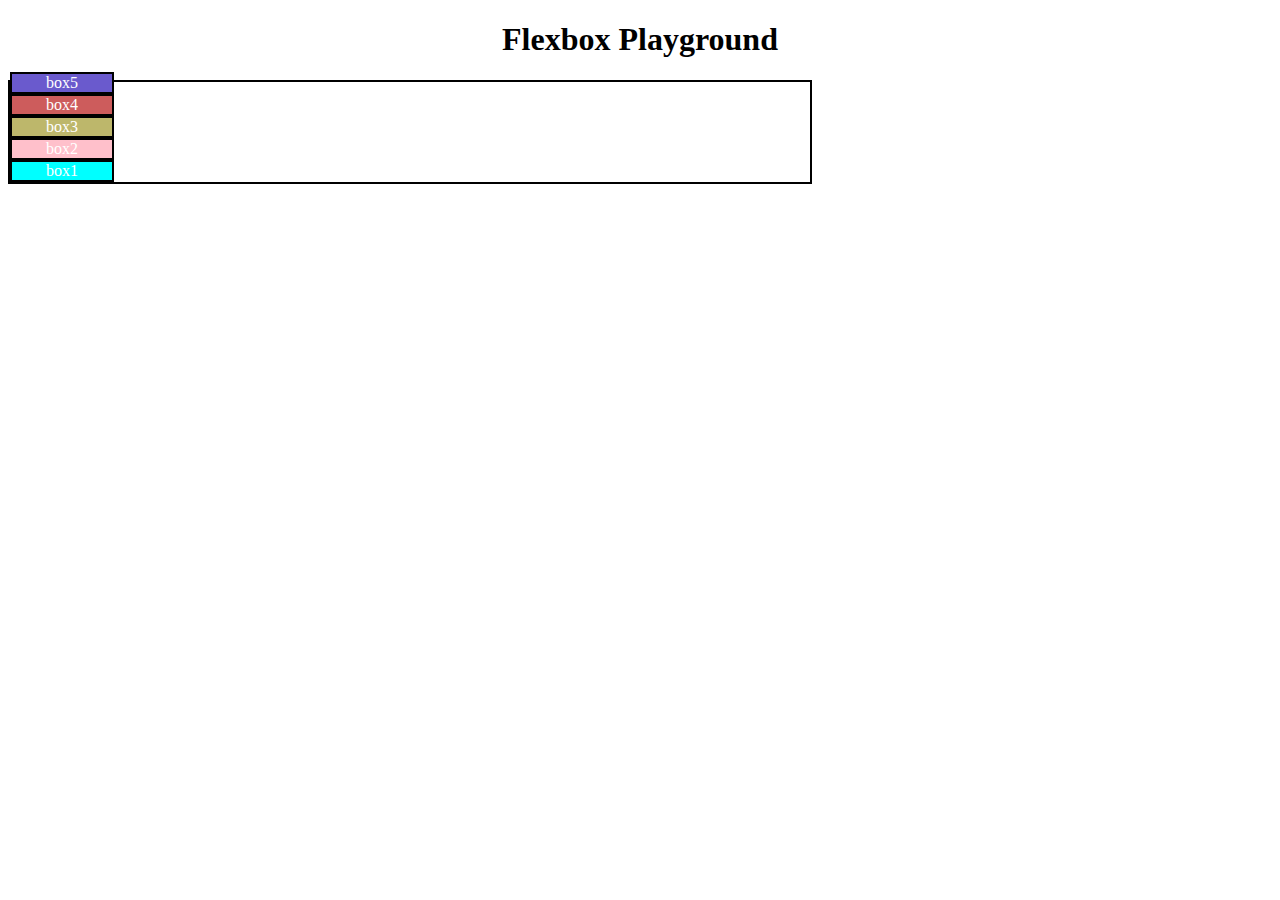
==== commit 5a16e8be: "Flexbox direction" ====
--- a/2nd/index.html
+++ b/2nd/index.html
@@ -3,190 +3,17 @@
 <head>
     <meta charset="UTF-8">
     <meta name="viewport" content="width=device-width, initial-scale=1.0">
-    <title>Practice set 5</title>
-    <link rel="stylesheet" href="style.css">
+    <title>Document</title>
+    <link rel="stylesheet" href="/2nd/style.css">
 </head>
 <body>
-    <p>Lorem, ipsum dolor sit amet consectetur adipisicing elit. Magnam soluta quo id, natus possimus doloribus. Tempore exercitationem accusamus vero aspernatur ullam tempora? Dolor, numquam quam. Corrupti nobis eaque enim ullam.
-    Dolores, nulla. Quaerat saepe, placeat incidunt totam, harum officia eos laboriosam iste officiis suscipit, perspiciatis modi inventore. Facere consectetur laudantium id in? Rerum tempora autem corrupti atque, aut animi exercitationem!
-    Natus quam rerum a dolorum dolorem autem harum porro repellendus modi hic, repudiandae ab amet culpa tempora tempore fugiat sunt totam nihil iusto asperiores aliquid? Odit laudantium laboriosam quidem ipsa?
-    Vel consequuntur quis numquam iste quod vero deleniti assumenda iure porro ut, laudantium culpa eius earum ad voluptatibus est, esse, quia accusamus quidem quas fugit perspiciatis consectetur ab. Iste, totam?
-    Quae incidunt cupiditate assumenda nihil nesciunt, laborum quo. At molestias itaque dolorem quisquam? Unde, earum laboriosam iste atque quibusdam optio recusandae molestiae iusto eius esse officiis delectus assumenda ratione. Accusamus!
-    Vero temporibus sed repellat amet officiis culpa enim reprehenderit impedit, minus consectetur dolores ipsa necessitatibus, dicta id error dolor hic odit assumenda fuga at doloribus veniam! Ducimus, doloremque eos? Illo?
-    Saepe recusandae alias, sit ipsum asperiores nemo perferendis? Aliquid assumenda earum enim dolorem accusamus mollitia, recusandae dolorum eos libero deleniti ipsam consequatur excepturi fugit repudiandae, reprehenderit, molestiae labore dolores quod?
-    Dolorum aut quisquam fugiat eveniet. Voluptatum doloribus consequatur sunt totam fugit accusamus unde repudiandae? Illum velit modi, architecto totam cumque consequatur nostrum dolorum quos magni dolores rerum? Aperiam, ullam eius.
-    Quam impedit quia excepturi nisi dignissimos soluta obcaecati earum odio, autem totam neque veniam non sit tempora accusantium suscipit, ratione placeat qui eaque aspernatur repudiandae natus rerum. Ex, molestias ut.
-    Enim possimus iusto accusantium, dicta fugiat iure omnis, autem nam provident, numquam ducimus. Est quidem natus explicabo voluptatem nulla officiis atque similique sed voluptate, quis corrupti, voluptates soluta delectus sit!
-    Culpa eveniet vitae asperiores tempore velit autem sapiente ut reprehenderit a officia tenetur veniam laboriosam, fugit quasi explicabo iure illum nihil! Voluptatem inventore sunt labore natus beatae ut assumenda error?
-    Odio blanditiis consequatur minima pariatur delectus. Blanditiis possimus aliquam, quisquam cupiditate tempore autem dolorum nisi beatae! Odit doloremque maxime nam voluptas culpa odio autem! Laudantium veritatis numquam rerum earum placeat.
-    Iure unde iste expedita asperiores enim, veritatis incidunt a culpa! Facilis debitis consequuntur, rerum illo ducimus doloribus cumque esse tempora minus dolor magnam recusandae! Exercitationem tempore sint dolore unde nesciunt?
-    Voluptatem facilis exercitationem quas provident repellendus commodi unde, laborum necessitatibus consequatur, adipisci voluptate aliquam soluta! Animi atque vel neque velit quae veniam in nesciunt, eligendi tempore, minima ducimus cum tempora.
-    Esse culpa autem dicta veritatis deserunt suscipit, perferendis nulla ipsa, vitae accusantium quae aliquam, libero placeat tenetur iure distinctio! Cupiditate magni reprehenderit earum sed vel maiores aliquam suscipit necessitatibus deleniti.
-    Sequi excepturi repellat cupiditate. Illum nulla assumenda amet voluptas esse praesentium. Repellat doloremque nostrum alias magni at quas inventore illo voluptatem ipsum eligendi, assumenda non fugit. Eligendi eum consequuntur dolor.
-    Consectetur aliquid perferendis doloremque voluptatem vitae labore rem amet nobis saepe aspernatur praesentium animi libero reiciendis odit ducimus assumenda quaerat hic doloribus quibusdam, voluptatibus, magni cum dicta harum! Necessitatibus, soluta?
-    Praesentium accusantium impedit laboriosam, eius nobis nam iusto fuga ratione ut ad earum. Ipsa tempore nihil ullam consequuntur, exercitationem, ducimus quis voluptatum asperiores totam illo, voluptates optio sit dolorum. Vero.
-    Unde rem dicta rerum possimus vitae mollitia ducimus, dolores quisquam magnam exercitationem voluptates accusantium id asperiores dolor optio neque. Maxime quibusdam non nesciunt ipsam repellendus deleniti quaerat nobis odio explicabo?
-    Assumenda accusantium dignissimos voluptas beatae itaque iure praesentium eaque vel doloremque, aperiam debitis consequatur provident sed neque culpa cum quod? Quo sed tenetur consequuntur repellat corrupti provident quibusdam nostrum explicabo?
-    Quibusdam accusamus, eaque necessitatibus deleniti cupiditate mollitia dolor voluptatum nobis nihil? Sint ea sequi harum blanditiis animi sunt labore, deleniti iste ipsum laborum delectus vero veritatis placeat fuga dicta quae.
-    Delectus laboriosam reiciendis vitae iure provident vero, non possimus recusandae sunt laborum eos suscipit, minus nisi dicta enim? Corrupti quaerat vitae, unde in nisi illo distinctio soluta modi quam ratione?
-    Sit quod ipsum repellat. Sint assumenda architecto similique tempora quam veritatis deleniti provident a cumque modi doloremque quaerat maiores suscipit, sunt neque asperiores quas molestiae cupiditate ipsum eos et? Ratione.
-    Accusantium ab, necessitatibus laudantium recusandae iure et. Eligendi voluptates aspernatur dolorum laboriosam eveniet! Autem saepe id maxime. Veniam numquam soluta cumque, vero a ad! Asperiores dicta praesentium ipsum a earum.
-    At laboriosam, labore dolores in beatae nisi repellat est illo, aliquid magni ab animi expedita molestiae necessitatibus a magnam ipsam eveniet obcaecati nesciunt accusantium pariatur provident, iure sed molestias. Illum?
-    Nobis commodi, maxime accusantium magni repudiandae iusto veniam iste maiores labore? Cupiditate, reprehenderit velit est aliquid esse rem accusantium dolore ipsa, commodi nostrum eligendi ut consequatur in quam fugiat debitis.
-    Dolorem, voluptatum illo! Reprehenderit amet, expedita fugiat natus repellendus praesentium odio itaque quia eos excepturi magni sit facere nihil neque sed, quas autem ut, culpa libero fugit dolorum ea doloremque!
-    Repudiandae consequuntur natus alias laudantium maiores rem iusto quidem qui consectetur debitis! Quas, sit. Quia obcaecati reiciendis aperiam soluta sit deserunt nostrum at. Tenetur officia harum dolore minima officiis ullam!
-    Non illo magnam natus aliquid est quos corrupti, minus mollitia tempora ullam magni sed quam ipsum error quis, molestiae inventore incidunt earum necessitatibus laborum provident doloremque? Harum inventore quis nulla?
-    Excepturi perspiciatis nesciunt architecto iste sit error, porro dolor culpa dolore cupiditate delectus id illum aspernatur consequatur minus ut, tempora, eveniet nihil eligendi? Itaque ab alias neque sed fuga ad.
-    Cum eligendi repellendus quae illum mollitia quas hic. Nostrum consequuntur reprehenderit similique odit voluptate delectus porro laboriosam quo reiciendis, illo eaque at praesentium architecto natus pariatur cupiditate doloribus corrupti dolores?
-    Culpa voluptates ab iste, dignissimos iure odio quos doloremque dolorum veniam cumque ipsum temporibus sapiente dolorem labore architecto reiciendis possimus laboriosam eveniet doloribus voluptatem, quaerat nihil animi eum? Repudiandae, dignissimos!
-    Alias rerum pariatur quaerat impedit at vel odit tempora, eum modi sapiente cupiditate aperiam non veritatis aspernatur voluptates dolores? Illum odio natus dolor perspiciatis totam voluptatem reiciendis inventore dicta. Odio!
-    Obcaecati iste quaerat minima ea, cupiditate ad natus, qui alias necessitatibus et, veniam voluptate id rerum quidem consequuntur eos. Unde, architecto excepturi. Similique in harum dolor ipsam consectetur alias vero.
-    Laboriosam eveniet officiis neque rem doloremque perferendis doloribus alias corrupti omnis repellat perspiciatis, ea expedita sed quia excepturi veritatis eum mollitia, officia praesentium voluptates suscipit? Debitis ratione facilis ipsam laboriosam.
-    Cum officiis in aliquid. Natus maxime commodi nisi nihil illum architecto, quasi blanditiis modi quam in voluptas pariatur culpa facilis nam officia, tempora aliquid sint dignissimos, laudantium molestias quaerat sunt.
-    Libero, quam? Harum odit culpa incidunt repellendus adipisci dicta vero, nobis labore ratione magnam? Praesentium impedit, odio tempora eaque voluptates error quasi facere fuga placeat necessitatibus doloremque enim cum tenetur!
-    Voluptatem voluptates aliquam blanditiis culpa, quasi in ad assumenda est laborum, deleniti dolores maxime eligendi vel porro vitae excepturi sint totam libero debitis, exercitationem iusto fugit ipsum a! Similique, unde.
-    Laborum nam, pariatur, ratione alias labore soluta unde excepturi, animi beatae enim debitis delectus eveniet magni? Sapiente aperiam, eligendi quis iure fuga et, adipisci consequatur laborum aspernatur deleniti atque harum!
-    Aliquid praesentium id quia porro quidem dolores earum, quae repellat magni. Tempora exercitationem voluptas eum neque. Sequi debitis nobis iste pariatur, corporis porro ipsam explicabo inventore odit reprehenderit officia incidunt.
-    Vitae ullam dolore repellendus labore fugit nobis. Iusto quidem minima ut aut voluptatem magnam, eos laboriosam iure officia eligendi voluptas eum ab minus et saepe perspiciatis! Nobis officiis animi optio?
-    Numquam architecto eos temporibus, aperiam, facilis quisquam atque sequi, ipsa dolorum sunt quas totam recusandae delectus odit laudantium. Expedita eaque eveniet deserunt quisquam perferendis dolore veniam omnis quidem odio! Corporis!
-    Ullam ipsum laboriosam repellendus temporibus excepturi rem, totam porro aperiam at odit! Expedita iste pariatur accusantium, enim porro sit tempore ipsa dignissimos atque nostrum officia ratione voluptatibus harum sunt dolorum.
-    In laboriosam atque ex deleniti impedit ut fugit, at quaerat labore earum porro voluptas ducimus modi magni quod dolorum expedita? Deserunt atque sed ea sit blanditiis possimus modi, minima quam!
-    Praesentium numquam, aliquam error voluptatum cumque libero repudiandae et, harum minima officia, obcaecati impedit! Architecto officiis reprehenderit voluptatem libero iusto, aut, veritatis incidunt dolorum doloremque modi illo. Atque, quos totam!
-    Eaque, ab? Corrupti itaque accusantium illum impedit quaerat eum, suscipit repellendus nisi reiciendis adipisci voluptas voluptatem natus quae. Repudiandae eos commodi doloribus dolores itaque ad et magni quod ullam vel?
-    Eveniet suscipit facere dolores sapiente magnam reiciendis possimus quibusdam eius saepe! Quod consectetur, doloremque nisi debitis voluptas aspernatur facere ea assumenda iste natus, dicta error voluptatem dolore voluptates sequi unde.
-    Deleniti distinctio ratione quae voluptate sit laudantium inventore nihil illo velit ipsa ullam modi molestias quisquam, recusandae deserunt est non exercitationem eaque id eligendi blanditiis numquam similique perferendis saepe. Consequatur.
-    Architecto laboriosam quis possimus facere, accusantium nihil quo, in nam odit totam qui, quia dicta sunt nostrum maiores nesciunt tempore consequuntur necessitatibus minima. Expedita libero alias nemo laborum. Doloremque, ullam!
-    Cum ad nesciunt totam, officiis recusandae natus, illo voluptatem fugit numquam dignissimos cumque? Delectus aspernatur animi culpa libero soluta ipsa ipsam doloremque excepturi voluptates officiis, beatae ipsum, possimus officia et. Lorem ipsum dolor sit amet consectetur adipisicing elit. Repellendus inventore suscipit odit corporis, aut provident cumque, reprehenderit tempora excepturi magni facere modi, quis voluptatum eum neque maxime possimus placeat consequuntur.
-    Sunt suscipit minus enim quibusdam necessitatibus similique explicabo beatae ut adipisci mollitia perspiciatis aperiam vitae animi repellendus obcaecati aliquam, ea nesciunt quos. Asperiores harum quidem ut molestias totam earum iste!
-    Beatae alias quaerat laudantium repudiandae suscipit animi dolorum corporis! Neque quibusdam velit, quas, saepe voluptatem quasi, dolorem totam officia itaque deserunt harum modi. Possimus, et nulla molestias necessitatibus quasi beatae.
-    Culpa accusantium nisi nihil, harum ut cupiditate beatae voluptates perspiciatis in, asperiores pariatur ipsum architecto. Odit aliquid velit deleniti fuga voluptate. Inventore sint architecto est delectus doloremque animi magnam tenetur?
-    Quisquam voluptate nesciunt sunt sequi ex odit cupiditate. Harum fuga excepturi repellendus, amet cum magni maxime nam molestiae itaque consequuntur! Amet dicta voluptatibus consequuntur quis debitis expedita sequi aspernatur ipsa!
-    Dolorem aliquid quasi cupiditate similique quas eveniet quidem quam deleniti eum dolore veritatis esse mollitia aperiam earum rem quis fugiat, eos laboriosam consequuntur. Molestias similique quis et tenetur, corporis deleniti?
-    Officiis ratione, quo esse tenetur quasi ducimus similique pariatur provident id assumenda mollitia dignissimos velit nesciunt totam sapiente asperiores tempora quidem incidunt! A repellendus assumenda, maxime eos iure temporibus magnam.
-    Ipsam vero excepturi itaque quidem aliquid laudantium doloribus rem adipisci officia obcaecati autem repellat, ea asperiores atque quibusdam tenetur eos porro perspiciatis maiores eum. Distinctio sit rem animi autem numquam.
-    Veniam doloremque magni alias dignissimos quidem, voluptas distinctio libero vel nobis dolorum deleniti tempora consequatur voluptate provident animi iste amet velit, iusto hic? Ex corrupti modi enim, eveniet quo suscipit.
-    Non debitis quas odit libero quaerat earum ad alias, fuga vel praesentium eveniet ipsa ut sunt iure. Ab modi ut fugiat velit nesciunt fuga, pariatur obcaecati laudantium, quam facilis quas.
-    Consectetur laudantium perferendis voluptates sint necessitatibus, enim magnam molestias quasi dignissimos non aliquam numquam doloremque autem ea totam cupiditate explicabo sequi dicta deleniti. Fuga ipsa architecto nam dolorum iure nesciunt.
-    Numquam delectus iure dolorem aut consectetur, voluptatibus aspernatur, ullam, magnam porro deserunt nam itaque repellendus reiciendis a officiis illum repudiandae et. Esse molestias neque doloremque unde beatae modi dolore nulla.
-    Nam at corporis, odio, enim error distinctio dicta earum obcaecati sit laborum pariatur perferendis sed illum neque! Corporis minus ullam consequatur, neque accusamus, error sed, nemo vitae aperiam cumque labore.
-    Commodi, placeat ab quos, minus inventore iste consequatur in reiciendis debitis cupiditate officiis eum deserunt! Veritatis dolore ipsum hic. Deleniti in commodi, eveniet delectus amet minus error sapiente ducimus enim.
-    A alias sit dolorem enim aspernatur accusamus quos quae incidunt quidem maxime consequatur, velit ratione doloribus exercitationem voluptate dolores tenetur vel eos officia voluptatibus aliquam culpa numquam necessitatibus expedita. Quo?
-    Tempore, animi vel. Sint, sed perspiciatis sequi ipsum ab aut quas aspernatur alias reiciendis ipsam! Nam corrupti delectus voluptatibus maxime voluptas voluptatum mollitia, facilis, dignissimos eligendi perspiciatis quibusdam omnis aperiam!
-    Labore porro ipsam veritatis similique iste rem odio consectetur quia maiores repudiandae quam expedita illum officiis ab architecto fugiat aspernatur, illo dolorem? Deserunt, quo neque. Voluptatibus, tenetur. Assumenda, aliquid nisi?
-    Quis qui placeat inventore doloremque quidem architecto distinctio dolore ab impedit dolores error minus ipsa eveniet deserunt nemo quisquam mollitia soluta beatae, totam magnam! Aspernatur porro laborum asperiores id laudantium.
-    Eaque molestiae explicabo veritatis voluptatum quidem optio iste praesentium id maxime corrupti odit modi soluta quaerat quo rem, officia eligendi repudiandae dolor laboriosam deserunt eveniet. Quasi fuga consectetur obcaecati nobis.
-    Rem officia cum consectetur odio consequuntur aspernatur. Magni tempora inventore voluptatibus a laudantium error illum, ratione minus aperiam ut consequatur quisquam itaque laborum mollitia, cupiditate, pariatur maiores quaerat voluptatem ipsa.
-    Eum, omnis unde mollitia, nemo dolore qui est sed nostrum quibusdam deserunt maiores autem officia quod id! Cumque architecto, recusandae pariatur nemo nesciunt odio quod nobis quam blanditiis voluptatem. Quo?
-    Vitae, deleniti dolore magnam asperiores assumenda nobis quas, doloremque porro quis alias, corrupti autem culpa libero placeat fuga iste natus nostrum. Perferendis ratione dignissimos delectus, cum similique quam quas molestias!
-    Reprehenderit voluptatibus consectetur earum. Sapiente sed minus, fuga illum, reprehenderit ullam adipisci molestias eaque qui praesentium neque quia repellat soluta laudantium dignissimos beatae aspernatur asperiores deserunt consectetur unde voluptate nulla?
-    In expedita iusto recusandae modi fugiat! Consectetur nihil illo sapiente magni quos eos. Eveniet doloribus accusantium, alias quaerat laboriosam dolores qui obcaecati quo fugiat officia. Alias earum expedita similique sit.
-    Ullam magnam suscipit, obcaecati voluptatibus similique provident optio id sequi sint odit dignissimos recusandae facere possimus corporis, nemo architecto reiciendis eos asperiores! Illo atque dolore reprehenderit perspiciatis accusantium beatae deserunt?
-    Neque unde ipsa voluptas sunt. Quasi unde quidem minima dolores ipsum perferendis, delectus numquam ullam, ratione ipsa, alias dolorum quam! Cumque corrupti earum possimus, obcaecati dolore aliquid harum ratione distinctio.
-    Voluptatem rerum veritatis, voluptas minus quibusdam distinctio obcaecati facilis temporibus dicta quaerat, blanditiis itaque adipisci deserunt. Aliquam numquam veritatis cumque voluptate? Dolor veniam fugiat doloribus blanditiis nostrum, est numquam impedit!
-    Voluptate repellendus, voluptatum vero at quae distinctio libero rem, aliquam deleniti quidem non ipsam saepe delectus quas id debitis tenetur! Repudiandae commodi dolores facilis repellat consequuntur. Ipsum nesciunt iure quo?
-    Officia reprehenderit magnam quibusdam quisquam voluptates maiores voluptate quidem id recusandae, autem enim minus exercitationem fugit incidunt deleniti, error, provident ex impedit sunt cum. Quibusdam sed unde earum corrupti nihil.
-    Sint modi in, aliquam error commodi excepturi consequatur esse dolores, neque, odit iusto facere ducimus aliquid odio eligendi quidem debitis est saepe. Mollitia ipsam odio reprehenderit ducimus id aperiam cumque.</p>
-
-    <div id="box1"> rakib rahyan</div>
-    <p>Lorem ipsum, dolor sit amet consectetur adipisicing elit. Sapiente officiis minima atque eligendi sint eum itaque magnam soluta perspiciatis, quod omnis earum neque vitae tempore id? Distinctio nam rem sequi.
-    Incidunt modi facere ratione esse dolores, nulla delectus beatae optio omnis blanditiis sequi non facilis molestias tempora fuga tenetur. Sint tempore facilis rerum eligendi eaque molestiae, repellat in voluptatibus quae!
-    Assumenda nostrum maxime ad atque repudiandae dolore omnis expedita cupiditate et! Dolor quasi quisquam velit soluta dolores deserunt mollitia vero sequi nulla, voluptatem eveniet aut minima ratione optio cumque facere.
-    Accusamus, voluptatem vero culpa dolore mollitia ex debitis sed alias deleniti, maxime ducimus in voluptates, provident sequi aut consequuntur! Ducimus sunt laborum corporis debitis et nulla asperiores consequuntur at ullam.
-    Saepe harum, autem quidem corrupti velit eligendi maxime quisquam veniam. Amet voluptatibus hic, consequatur rem nobis explicabo, iste provident molestias voluptas eligendi error nesciunt modi quidem esse ut ab suscipit.
-    Iste quos distinctio veritatis eum! Mollitia explicabo reiciendis optio voluptate ipsum laboriosam. Illo voluptate veniam voluptatibus perspiciatis ad maiores asperiores atque saepe quasi. Illo dignissimos esse nostrum accusamus autem perspiciatis.
-    Assumenda quas quasi mollitia laudantium illum, reiciendis reprehenderit sed! Deleniti ex adipisci ipsam, magnam recusandae aliquam asperiores eum temporibus possimus alias assumenda doloribus error, voluptate ut facilis! Repellat, quam amet?
-    Pariatur tempore assumenda doloremque, reiciendis placeat ad enim deleniti ut suscipit repudiandae rem sit repellendus? Rem ad, quis minima ratione, eaque delectus illo nam repudiandae aliquam qui, cumque modi odio!
-    Beatae labore in quasi nisi quod neque fugiat incidunt vitae quam asperiores ipsam expedita rerum accusantium tenetur veritatis, voluptas repellat minima doloremque ipsa aut alias similique. Quas quo dolores repudiandae!
-    Consequatur magnam facilis sint, provident hic fugit dolor esse, sapiente id, laborum commodi maiores. Excepturi doloremque atque natus voluptatem animi inventore quisquam, reprehenderit quam totam iusto sapiente beatae unde ad.
-    Similique voluptatibus nesciunt debitis? Reiciendis eos illum maxime delectus repellendus neque iste? Voluptas nemo aperiam itaque aliquid eius totam debitis aliquam doloribus molestiae? In soluta quibusdam necessitatibus, quam vero dolor.
-    Illum molestiae molestias provident eos aliquid velit voluptas laborum a veritatis dolores. Excepturi, placeat recusandae itaque magnam dolorem quam qui veniam neque nisi ullam harum accusantium quis sit maxime ad.
-    Eos libero pariatur enim rem voluptas, officiis eius illo ex consequuntur deleniti quo laudantium, blanditiis nesciunt unde incidunt? Hic, sunt dicta. Velit, odit eveniet voluptatem dignissimos consequuntur deserunt fuga quaerat.
-    Odio quaerat perferendis aliquam nam cupiditate harum natus eaque! Est qui molestiae maxime voluptatem minima dolorum, natus dicta, consequatur commodi laborum ea aperiam sequi placeat corrupti mollitia quam libero fugit.
-    Voluptatum eaque maxime non mollitia deleniti, exercitationem neque porro ipsum laboriosam cumque sunt modi cupiditate, perferendis odit repellendus minima fugit, quae impedit dicta sequi fugiat aliquam. Libero quaerat dolore nostrum.
-    Delectus ipsum odit reprehenderit, recusandae magni, ullam obcaecati reiciendis doloremque, tempora maiores voluptatem impedit accusamus eveniet optio iure! Porro, ullam! Natus quas corrupti delectus itaque quidem eaque in molestiae architecto?
-    Sunt ipsam beatae quaerat debitis, distinctio necessitatibus tempore tempora perferendis ex? Distinctio laborum culpa et autem consequatur, deserunt maiores iusto, beatae aliquid minima dolore libero facilis dignissimos aliquam a saepe?
-    Possimus amet soluta voluptate distinctio asperiores neque? Ipsum, corrupti? Suscipit mollitia, animi quasi quaerat voluptatibus assumenda eaque. Quasi voluptas iusto error repellat, quaerat natus corrupti asperiores. Ducimus similique excepturi magnam.
-    Ab culpa aliquam itaque quidem, rerum, corporis enim, praesentium tempora minus eos vero porro tenetur fuga doloribus possimus animi nesciunt optio numquam sed iusto modi veritatis provident reprehenderit incidunt. Officia.
-    Rerum possimus reprehenderit minima nobis tempore quia labore, atque vitae nostrum repellendus, quod deleniti impedit voluptatem, commodi ea magnam! Itaque suscipit consequuntur nam doloribus voluptatem commodi corporis excepturi aspernatur laborum.
-    Officiis molestiae delectus incidunt repellat quam numquam accusantium iusto ipsam eaque inventore itaque esse, commodi doloremque, tenetur optio magnam error nulla nisi molestias pariatur. Quidem placeat eligendi voluptates fugit sapiente?
-    Delectus commodi a at non consectetur quibusdam molestiae adipisci quaerat, inventore sint quisquam ducimus ut odit consequatur corrupti rem porro veniam. Amet pariatur tenetur molestiae necessitatibus animi aliquam, nam at.
-    Distinctio voluptatibus qui accusamus, rem delectus aliquam beatae incidunt nesciunt pariatur autem, ex enim. Nam, necessitatibus ratione nihil amet itaque hic aliquid dignissimos dolor adipisci, reiciendis odio veritatis. Reprehenderit, ipsam.
-    Ad quae veritatis maiores eligendi, officiis, esse placeat distinctio ipsum id soluta modi vel deserunt veniam culpa aspernatur voluptatibus laudantium saepe eum. Est facilis quis commodi nesciunt expedita eligendi quia.
-    Vero eos cum vel dolore sit ullam, nesciunt tempora ipsam molestias sint quo vitae, repellat perspiciatis saepe ipsa magnam. Ullam porro soluta animi obcaecati commodi quaerat corporis enim laudantium consequatur?
-    Quia facilis laborum consequuntur, quae fugiat necessitatibus id officiis cumque reprehenderit dolores! Architecto possimus quidem tenetur veniam id, fugit eligendi cumque facere excepturi doloremque nobis? Qui obcaecati sint accusamus impedit?
-    Cum mollitia, officiis culpa cupiditate nulla commodi modi, necessitatibus fuga minima recusandae, nesciunt sed! Officiis aperiam voluptatibus neque, saepe aspernatur eligendi sapiente hic? Consectetur cupiditate magni in nesciunt ex consequuntur?
-    Fugit harum adipisci quaerat iure quibusdam quis non corporis, quo deleniti quod repellat cupiditate quasi modi aut, saepe, debitis quia officiis sapiente dolores qui ea porro laudantium. Vitae, mollitia molestiae.
-    Est, alias. Minus quae maiores enim? Reiciendis nostrum deleniti error maiores incidunt esse sint, provident autem earum cumque deserunt blanditiis vitae impedit, cupiditate eius illum? Cumque eius sunt molestias voluptatum?
-    Nostrum, fugit earum quaerat error reiciendis architecto debitis ad repellat iure cumque a repellendus, placeat obcaecati deserunt suscipit vero corporis, est consectetur quia vitae! Ipsam adipisci tempore a blanditiis delectus.
-    Temporibus vel voluptatibus dolorem, optio voluptatum eligendi perferendis soluta corrupti voluptate odit repellendus sint ut veritatis sit, tempore harum facere aperiam esse cupiditate eos tenetur possimus fugiat ab natus? Cum?
-    Cumque eum velit illum veritatis numquam magnam repellat quidem. Inventore sit molestias, cumque vel laboriosam obcaecati provident id blanditiis incidunt aliquam unde cupiditate. Quo, nulla. Voluptate fuga atque perspiciatis eveniet?
-    Est deleniti voluptatum, accusantium aliquam odit asperiores laborum perferendis omnis? Error ipsam numquam voluptate perferendis. Nostrum sapiente quidem asperiores praesentium odio quibusdam tenetur voluptatem laborum voluptatibus neque quod, temporibus corrupti.
-    Minima possimus ullam cum cumque itaque. Necessitatibus placeat eligendi voluptates consequuntur error eius nesciunt repellendus tenetur, perferendis nobis doloribus eos vitae ut dolorem, nam dolorum molestiae eaque tempora tempore magnam.
-    Veniam libero sit, qui recusandae cumque illum voluptatibus dignissimos reiciendis repudiandae, dolorum aperiam voluptates asperiores, minima voluptate! At, molestias! Iusto, quidem non. Ipsam repellat eius culpa eveniet. Nostrum, numquam tempore!
-    Veniam sunt quos tenetur in vero possimus quae est quaerat neque quam maxime harum, labore distinctio enim aut aliquid nesciunt! Minima aspernatur culpa soluta debitis maiores sapiente modi quia eius.
-    Natus, culpa omnis? Amet pariatur temporibus non suscipit quas perspiciatis ab labore perferendis veritatis eius nemo similique vel sint consequuntur vero, neque ducimus dicta, eligendi totam necessitatibus accusamus molestias adipisci.
-    Doloribus unde, deserunt molestiae accusamus voluptatibus, expedita iusto autem perspiciatis porro impedit dicta eaque odio eius sit assumenda adipisci, aut alias tempora! Ipsa consequatur saepe dolorum. Placeat fuga sed ipsam!
-    Impedit exercitationem veritatis, expedita animi totam cumque, ducimus ratione beatae suscipit alias ab corrupti quam consequuntur enim dolores quisquam quos fugit. Tempora in sint cupiditate facere ab. Alias, impedit tenetur.
-    Laboriosam corporis cum voluptatibus ab veritatis, delectus, culpa aspernatur quam iusto necessitatibus fugiat asperiores! Illum aut, saepe at officia laudantium possimus tenetur mollitia quidem perferendis aliquam unde consectetur, explicabo ipsam.
-    Perspiciatis esse, eum fugit aliquid sit culpa? Veritatis veniam adipisci suscipit cumque perspiciatis doloribus mollitia rerum odio nemo! Recusandae facere eaque exercitationem. Repudiandae vel enim quo quidem odit nesciunt voluptatibus.
-    Incidunt, excepturi nulla maxime, quas eos quidem accusamus fugiat ratione blanditiis sint, quia omnis commodi vitae corrupti magnam veniam? Explicabo saepe facere odio rerum, vitae quis blanditiis qui assumenda error?
-    Officia doloremque voluptatibus culpa maxime velit odio eveniet, labore modi porro, quidem delectus itaque fugit ipsum, corporis sint. Repudiandae voluptatem praesentium illo accusantium sapiente modi, repellat harum in ipsum reiciendis!
-    Vitae tempore, quos libero ratione porro at odio deleniti atque. Suscipit inventore qui necessitatibus quae dignissimos nihil nam excepturi, blanditiis neque deserunt accusamus a dolorem eveniet accusantium alias facilis molestias?
-    Nulla sint inventore eum! Nemo error odio odit ipsa temporibus ducimus perspiciatis numquam aut excepturi, maxime optio, consequuntur itaque nostrum minima labore similique magnam assumenda amet aliquam quibusdam culpa? Voluptas?
-    Officiis hic recusandae doloribus dicta distinctio, ipsum cum nisi nobis perferendis blanditiis pariatur voluptatum odit ea, tenetur iure voluptatem architecto. Odio a beatae dicta enim molestiae porro, reprehenderit delectus odit.
-    Saepe ad voluptates dolor, deserunt minima eligendi necessitatibus illo amet molestias praesentium tempora eos earum ullam ut laboriosam architecto sit ducimus voluptatem. Soluta dolore non, culpa dolorem vitae aliquam quia.
-    Neque molestiae itaque inventore iure sit, placeat dolor possimus distinctio, quibusdam adipisci debitis in odit dolores iusto asperiores fugiat facilis corrupti consectetur nulla ullam nesciunt nostrum voluptates? Maiores, cum quo?
-    Adipisci ex earum similique aliquam mollitia et. Voluptatem eligendi minima deleniti neque sed tenetur veritatis molestiae consequuntur sit soluta rerum cumque possimus quod repellat velit, voluptatum laboriosam doloribus libero quis?
-    Facilis laudantium reprehenderit error magnam facere aperiam a ex rerum eos doloribus velit maxime omnis incidunt esse debitis molestiae nulla qui sapiente nesciunt quo ipsum, illum provident. Dicta, temporibus aut!
-    Accusantium consequuntur expedita deserunt blanditiis nemo voluptatibus veritatis itaque totam saepe eius, repellat vitae optio ipsa aliquid et iusto ratione ea debitis repudiandae voluptate nam, libero cum! Rem, quia nihil!
-    Distinctio, laudantium id in illo minus adipisci, suscipit recusandae necessitatibus magnam laborum fugiat? Reprehenderit placeat laudantium dicta quaerat voluptate nemo officia exercitationem! Placeat ipsam, repellat mollitia optio sed quae odit!
-    Sint, tempora consequuntur odit similique provident accusamus eligendi commodi harum excepturi fugit facilis repellendus delectus neque fugiat sapiente amet ipsa, nihil architecto animi deleniti est labore voluptatum! Vero, quidem optio?
-    Cumque sunt laudantium iusto voluptate inventore nostrum porro quo voluptates delectus consequuntur dolores rerum iste aspernatur, ad tenetur non! Voluptatem rem quasi expedita dolorum? Eveniet, cum reiciendis? Veritatis, molestiae quae.
-    Facilis eos quos unde sequi tempora illum non dicta dolorum natus voluptatibus rerum, perspiciatis commodi. Fugit reiciendis delectus, quisquam rerum, debitis dolor eligendi consectetur commodi vero consequuntur suscipit cupiditate quae!
-    Vel reiciendis porro ex, esse praesentium totam quia ullam placeat quasi, eius possimus, fugit quidem temporibus quisquam molestiae nesciunt fuga. Quia, minus doloribus tempore quo ipsa eum? Eius, ad dolorem?
-    Dolorum corrupti sapiente quae quia, ducimus recusandae nam. Eligendi iusto veritatis cupiditate adipisci aperiam pariatur, maiores similique magnam voluptas ut omnis error sit, doloribus amet, sed iure ducimus unde blanditiis?
-    Necessitatibus ducimus quam aperiam aspernatur distinctio corporis sit nemo error? Minus, omnis vitae dicta dolores illum animi deserunt vel nihil suscipit! Necessitatibus non obcaecati dolor eaque eligendi ut sint maiores.
-    Itaque officiis nihil quod culpa quaerat obcaecati accusantium. Tempora voluptates ut veniam magni consequuntur ab quas quis! Beatae ab ut vitae, error, odio recusandae sed doloribus et voluptatum, quos saepe.
-    Corporis eligendi recusandae, ad adipisci, eius explicabo beatae molestias commodi accusamus fugit porro nulla ipsa? Vero sed fuga blanditiis suscipit ea pariatur ipsum deserunt aliquid maxime ullam, facere, illo nulla.
-    Error libero voluptate est exercitationem, perferendis, temporibus similique consectetur tenetur iusto dolorum architecto aliquam, veritatis enim nostrum ipsam. Fuga, doloremque consequuntur! Enim incidunt nulla quibusdam repellendus! Veritatis quam consequuntur earum.
-    Facere eum est tempore dignissimos doloribus vitae molestiae ea perspiciatis nostrum aliquam officia itaque id consequatur, doloremque accusantium laudantium dolores asperiores unde. Quod ipsum illo quis laborum atque facilis vel!
-    Excepturi quas nihil facilis iure nemo! Reprehenderit veritatis totam inventore recusandae sapiente exercitationem tempore et soluta ullam, numquam facilis magni, illo ipsam obcaecati ea optio impedit, molestias cum animi voluptates.
-    Cum veniam odio quas quidem autem ullam alias culpa cupiditate quo ea hic eligendi sed ex harum accusamus, nostrum aut ducimus illo fuga eum animi quasi eius assumenda sapiente! Nisi?
-    Libero iste quae placeat id eaque nostrum, facilis natus voluptatem odit deserunt modi nam! Ab, veritatis. Rem dolorem nemo repellat repellendus temporibus error voluptas est aspernatur nesciunt, sit quod magnam?
-    Sint alias eos aliquid porro enim dolore ex velit ut eum labore harum numquam corrupti consectetur optio voluptate ad eaque minus earum tenetur totam molestias, repellat illum suscipit! Accusantium, nulla.
-    Quisquam doloremque consequuntur veniam dolorem. Vel iure ducimus saepe amet inventore, dolor ipsam officiis dolores odio numquam laboriosam, consequatur quos aspernatur id sapiente, perferendis magni suscipit cupiditate deserunt possimus delectus.
-    Iste quaerat, harum libero illo fugiat voluptate nulla expedita eveniet nesciunt sunt dicta quidem non nam nobis saepe. Tenetur, quibusdam culpa iusto ea repudiandae cum laboriosam minima. Quos, architecto repellat!
-    Asperiores aperiam error mollitia pariatur doloribus quae voluptatum magni accusamus fugiat quia veniam repellat eligendi autem excepturi, vel consectetur. Deserunt nobis molestias alias iusto vitae nisi iure magnam voluptate molestiae.
-    Iusto modi aspernatur tempore eveniet cumque ut ab possimus unde voluptatum animi magni consectetur deleniti sit, itaque rerum similique aperiam saepe delectus quo autem laboriosam dicta? Vero libero et animi.
-    Nam, incidunt fugit soluta deleniti, accusamus veritatis possimus dolor consectetur voluptate nobis aperiam architecto, velit assumenda vel corrupti suscipit? Explicabo fuga odit voluptatum! Officiis quisquam, non dolorum veniam id numquam.
-    Fuga quasi laudantium officia eum itaque, rerum totam voluptatum eaque voluptas doloremque sed soluta eius repudiandae velit a expedita adipisci. Odit quibusdam quas tempore alias omnis molestias, aspernatur mollitia eaque!
-    Dignissimos numquam architecto, magnam, molestiae, incidunt praesentium adipisci accusamus ab earum quia tempora nulla et illo ex. Alias molestias, rem quia deserunt blanditiis fugit ducimus eligendi at dignissimos perspiciatis magni?
-    Minus obcaecati sit vero eaque nesciunt nihil quis facilis neque consequatur ducimus quibusdam laudantium tenetur sapiente natus fugit saepe, sint laboriosam inventore tempora. Velit quo nesciunt error dolore illo fugit?
-    Molestias nulla unde dicta aut ipsum eaque dolorem, saepe voluptatibus exercitationem culpa in vitae tempora cupiditate at! Perspiciatis libero officiis sapiente adipisci assumenda, provident culpa ex repellendus impedit voluptates maxime?
-    Neque aut deserunt incidunt tenetur! Iure, esse deserunt consequatur quibusdam tenetur laudantium nisi repudiandae labore nostrum accusamus? Rerum earum facere delectus incidunt dolores eaque saepe accusamus quo quis, quae fugit.
-    Voluptatem dolorem est magnam nulla minus aliquam commodi! Est placeat culpa minima porro debitis explicabo cupiditate animi, numquam voluptates molestiae quia suscipit dolorum corporis tenetur commodi quisquam facere harum corrupti.
-    Aut, sint corrupti! Dicta at itaque numquam fuga cupiditate veritatis repellat perferendis dolor nam consequuntur error, suscipit, excepturi commodi facere saepe odio maxime corrupti pariatur provident, animi cum. Illo, repellat!
-    Iste necessitatibus nisi vel voluptates velit asperiores voluptatibus fuga adipisci similique maxime deleniti unde, deserunt enim eveniet temporibus minima ducimus atque aspernatur illum consequatur a error quaerat. Quo, illum enim.
-    Vitae nam totam molestiae dolores quam id aut hic ipsam! Maiores sed explicabo enim, at voluptatibus asperiores soluta. Repellendus libero similique ullam magnam distinctio rem dolorum ducimus minus qui quaerat.
-    Minus accusamus aperiam rem nostrum voluptatem expedita autem fugiat maiores error quis aut eaque, iusto exercitationem cumque alias assumenda repellat vitae! Cupiditate asperiores veritatis sequi architecto voluptatem tempore fugit similique.
-    Earum id eum saepe cumque dolores nihil reiciendis repellendus, officiis porro exercitationem dolorem delectus maxime itaque ullam totam odit corporis a tempore quibusdam velit, aut consequatur animi. Aspernatur, fugit saepe?
-    Magni id quos modi fugiat minus quaerat quod facilis, consectetur corrupti incidunt porro ipsum hic. In quia aperiam saepe, molestiae quis numquam asperiores velit expedita quisquam error officiis dolorum amet!
-    Odit totam, numquam id autem sit quaerat quae neque tempore placeat est consectetur magni iste voluptatem saepe molestias nam consequuntur a facere, modi temporibus iusto? Omnis odio eligendi laboriosam sed.
-    Enim aspernatur error quo repellendus nemo. Dolor provident quo aliquid enim quibusdam esse, labore non. Animi eius ut labore impedit cupiditate porro voluptatum consectetur, tempora veritatis repudiandae pariatur, voluptatibus earum.
-    Labore quis voluptatem magni modi recusandae veniam reiciendis eveniet, natus vitae ratione vero at, doloremque asperiores necessitatibus non nobis? At ratione, impedit dicta eveniet nam hic maxime officia nihil est!
-    Modi, velit? Alias, et quibusdam illum temporibus, fugiat magnam tenetur laudantium neque, reprehenderit soluta minima ex. Doloremque sunt officiis fuga quia illum. Libero accusantium dolores dolorem quod sed quo possimus!
-    Tenetur reiciendis magni esse qui earum nemo excepturi, cumque vitae. Debitis voluptate neque earum nisi facere veniam facilis suscipit accusantium vitae, non eum minus blanditiis hic maiores quod dolor dolorem!
-    Quae, esse quia optio expedita labore explicabo rem placeat, quasi magni, eligendi aperiam perferendis laborum at aliquid dolorum error recusandae velit ipsam cumque alias ut quibusdam. Voluptate non animi obcaecati.
-    Voluptate at voluptatem eos repellat adipisci ea expedita id, fugiat, sunt voluptas quae neque ad sed officiis nisi nulla laudantium, asperiores labore atque. Dicta maxime fugit quam doloribus! Distinctio, maxime?
-    Sit consectetur totam, quasi, suscipit illo aspernatur, amet possimus praesentium necessitatibus adipisci libero. Sint maxime dolore nam sequi repellat. Et soluta quos repellendus nostrum adipisci deleniti laboriosam libero possimus dolorum!
-    Dolor assumenda porro minima esse iste, unde repudiandae doloremque aliquam distinctio illo dolores quae atque commodi iusto veniam architecto, perspiciatis ea est pariatur consectetur? Sapiente aliquid repudiandae iusto eaque provident.
-    Repudiandae, porro? Esse rerum laboriosam quaerat magni mollitia ipsam dolorem sint, possimus amet dolor cum quo accusamus. Sapiente porro, quaerat necessitatibus eum excepturi, optio eveniet cum quod, amet dicta officiis.
-    Quam tenetur, dolores voluptates facilis fuga enim iusto maiores assumenda amet debitis corporis! Laudantium repellendus soluta expedita temporibus veniam, ut earum possimus nam ea alias nesciunt porro inventore labore est!
-    Reprehenderit, ducimus asperiores laborum optio repellat expedita vero hic voluptatum, voluptatem praesentium officiis fuga at? Quia aliquam obcaecati explicabo, rerum adipisci id harum commodi et ad sint, aut deleniti molestiae!
-    Harum dolores sint fuga. Laboriosam officia quibusdam, labore consequatur earum fuga? Corporis vero consequuntur, velit aspernatur voluptate, fuga eaque, vitae quisquam exercitationem iure sequi nobis minima sed at quae. Adipisci!
-    Non, quibusdam hic? Inventore quae similique tenetur nam animi sunt dicta aut totam veritatis labore, dolores asperiores odit doloribus. Ab nulla laborum excepturi laudantium porro, est velit. Molestias, vitae deleniti?
-    Cum asperiores maiores, hic sit animi sint assumenda sed suscipit nihil corporis ad eaque aut, expedita aliquam tempora quidem quisquam qui odio! Repudiandae quas temporibus illum, sequi soluta provident amet.
-    Quia molestias natus blanditiis rerum veniam sequi minima nemo dolorem unde ullam, quis veritatis deserunt exercitationem animi esse! Iure, quidem esse. Molestias aut odit tempore voluptatibus facilis consequuntur iste aliquid.
-    Quod voluptatum minus repellendus corrupti, quos illum perferendis explicabo deleniti corporis tempore ex veniam necessitatibus voluptatem recusandae praesentium architecto, cumque facilis, minima mollitia. Esse quis suscipit cupiditate! Enim, laboriosam tenetur.</p>
+    <h1>Flexbox Playground</h1>
+    <div id="container">
+        <div id="box1">box1</div>
+        <div id="box2">box2</div>
+        <div id="box3">box3</div>
+        <div id="box4">box4</div>
+        <div id="box5">box5</div>
+    </div>
 </body>
 </html>--- a/2nd/style.css
+++ b/2nd/style.css
@@ -1,11 +1,31 @@
-#box1 {
+body {
+    text-align: center;
+}
+#container {
+    width: 800px;
+    
+    display: flex;
+    flex-direction: column-reverse;
+} 
+div {
     height: 100px;
     width: 100px;
-    border: 3px double black;
-    background-image: url("/cat1.jpg");
-    background-size: cover;
+    display: inline-block;
+    border: 2px double black;
     color: white;
-    position: fixed;
-    bottom: 0px;
-    right: 0px;
+}
+#box1 {
+    background-color: aqua;
+}
+#box2 {
+    background-color: pink;
+}
+#box3 {
+    background-color: darkkhaki;
+}
+#box4 {
+    background-color: indianred;
+}
+#box5 {
+    background-color: slateblue;
 }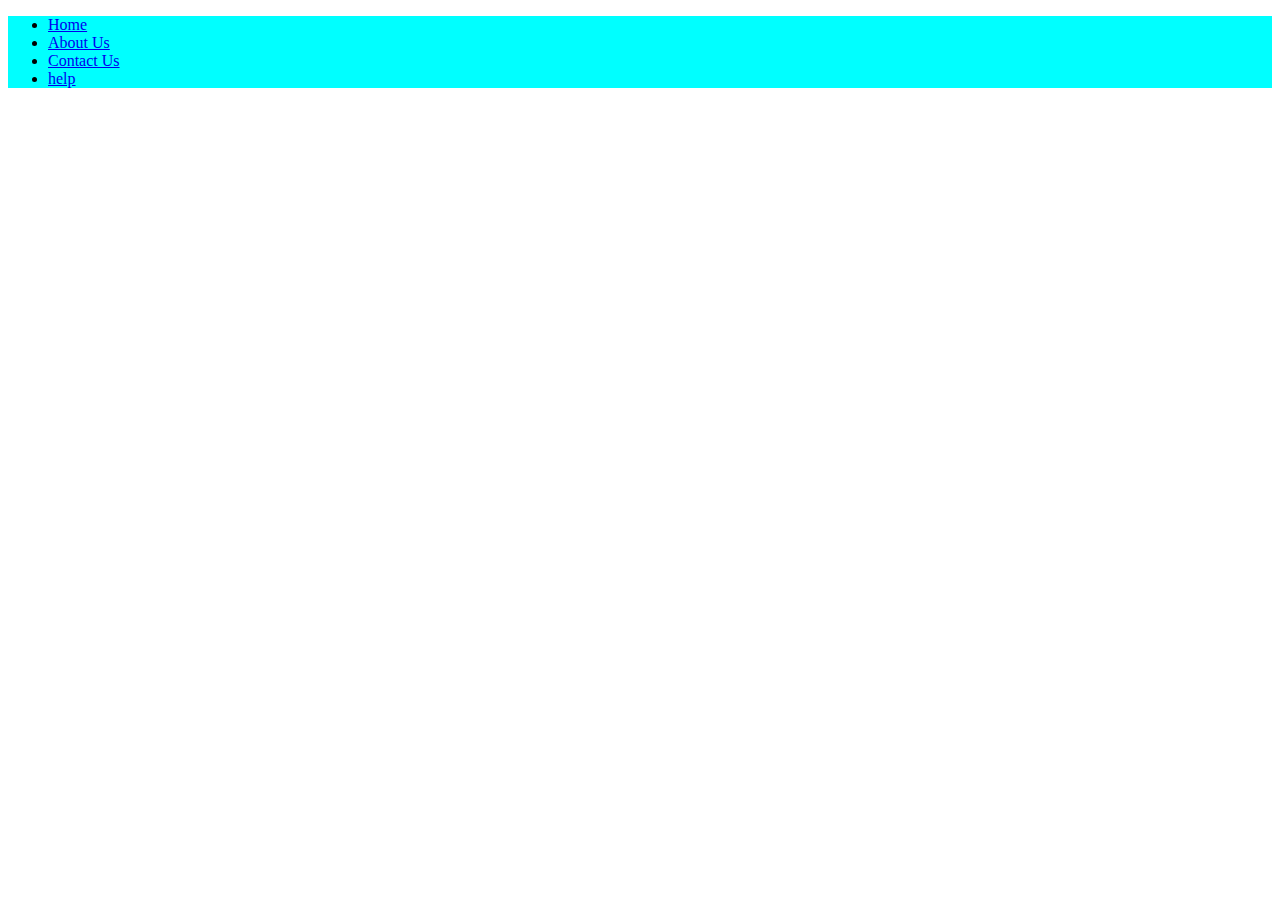
==== commit 08b7cd9c: "some add" ====
--- a/2nd/index.html
+++ b/2nd/index.html
@@ -4,16 +4,16 @@
     <meta charset="UTF-8">
     <meta name="viewport" content="width=device-width, initial-scale=1.0">
     <title>Document</title>
-    <link rel="stylesheet" href="/2nd/style.css">
+    <link rel="stylesheet" href="style.css">
 </head>
 <body>
-    <h1>Flexbox Playground</h1>
-    <div id="container">
-        <div id="box1">box1</div>
-        <div id="box2">box2</div>
-        <div id="box3">box3</div>
-        <div id="box4">box4</div>
-        <div id="box5">box5</div>
+    <div class="navbar">
+        <ul>
+            <li><a href="#">Home</a></li>
+            <li><a href="#">About Us</a></li>
+            <li><a href="#">Contact Us</a></li>
+            <li><a href="#">help</a></li>
+        </ul>
     </div>
 </body>
 </html>--- a/2nd/style.css
+++ b/2nd/style.css
@@ -1,31 +1,6 @@
-body {
-    text-align: center;
-}
-#container {
-    width: 800px;
-    
-    display: flex;
-    flex-direction: column-reverse;
-} 
 div {
-    height: 100px;
-    width: 100px;
-    display: inline-block;
-    border: 2px double black;
-    color: white;
-}
-#box1 {
     background-color: aqua;
 }
-#box2 {
-    background-color: pink;
-}
-#box3 {
-    background-color: darkkhaki;
-}
-#box4 {
-    background-color: indianred;
-}
-#box5 {
-    background-color: slateblue;
+a {
+    text-transform: none;
 }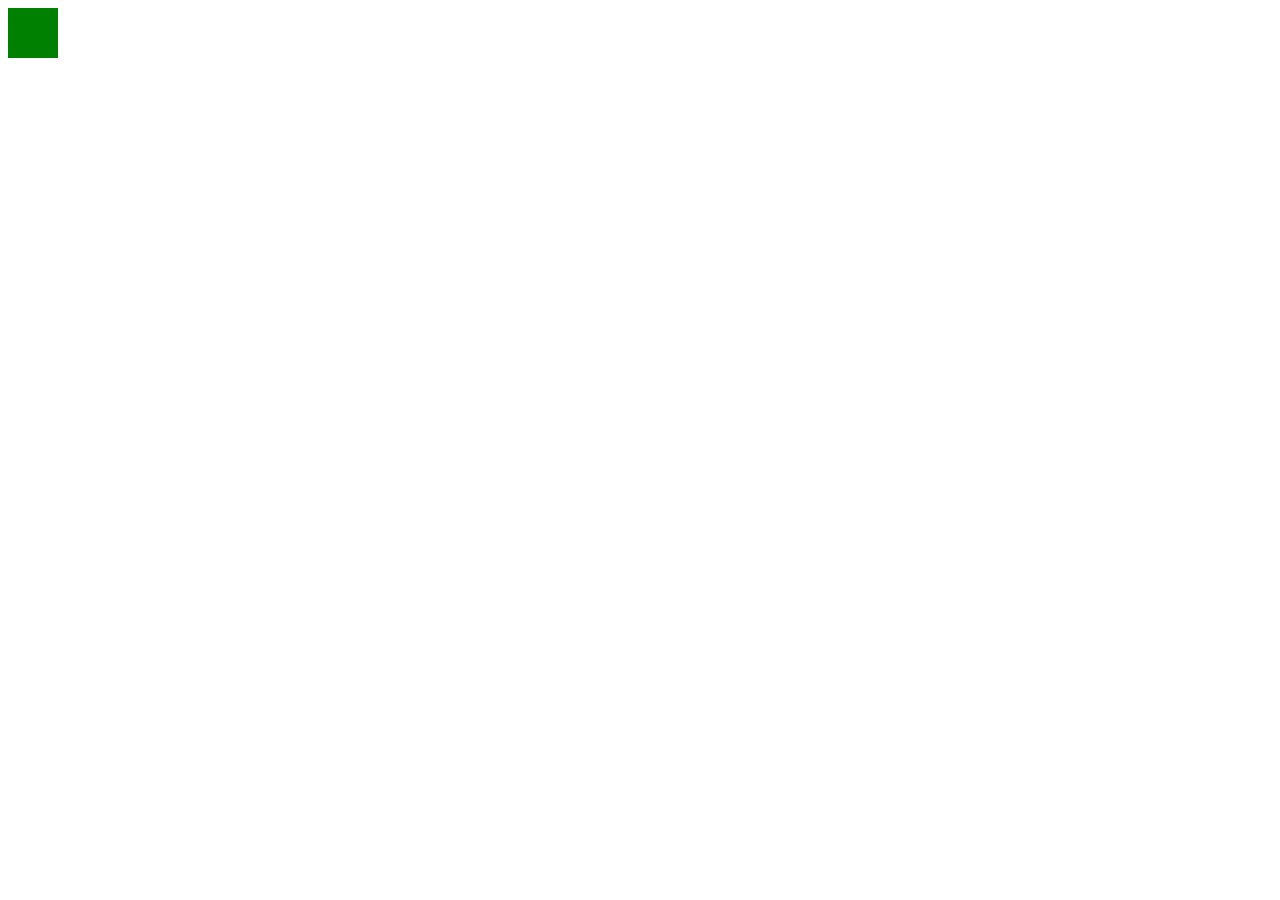
==== commit ba17b5de: "larning media queries" ====
--- a/2nd/index.html
+++ b/2nd/index.html
@@ -7,13 +7,8 @@
     <link rel="stylesheet" href="style.css">
 </head>
 <body>
-    <div class="navbar">
-        <ul>
-            <li><a href="#">Home</a></li>
-            <li><a href="#">About Us</a></li>
-            <li><a href="#">Contact Us</a></li>
-            <li><a href="#">help</a></li>
-        </ul>
+    <div>
+        
     </div>
 </body>
 </html>--- a/2nd/style.css
+++ b/2nd/style.css
@@ -1,6 +1,20 @@
 div {
+    height: 50px;
+    width: 50px;
     background-color: aqua;
 }
-a {
-    text-transform: none;
+@media (width: 600px){
+    div {
+        background-color: red;
+    }
+}
+@media (min-width: 600px){
+    div{
+        background-color: green;
+    }
+}
+@media(min-width:200px) and (max-width :300px){
+    div {
+        background-color: blue;
+    }
 }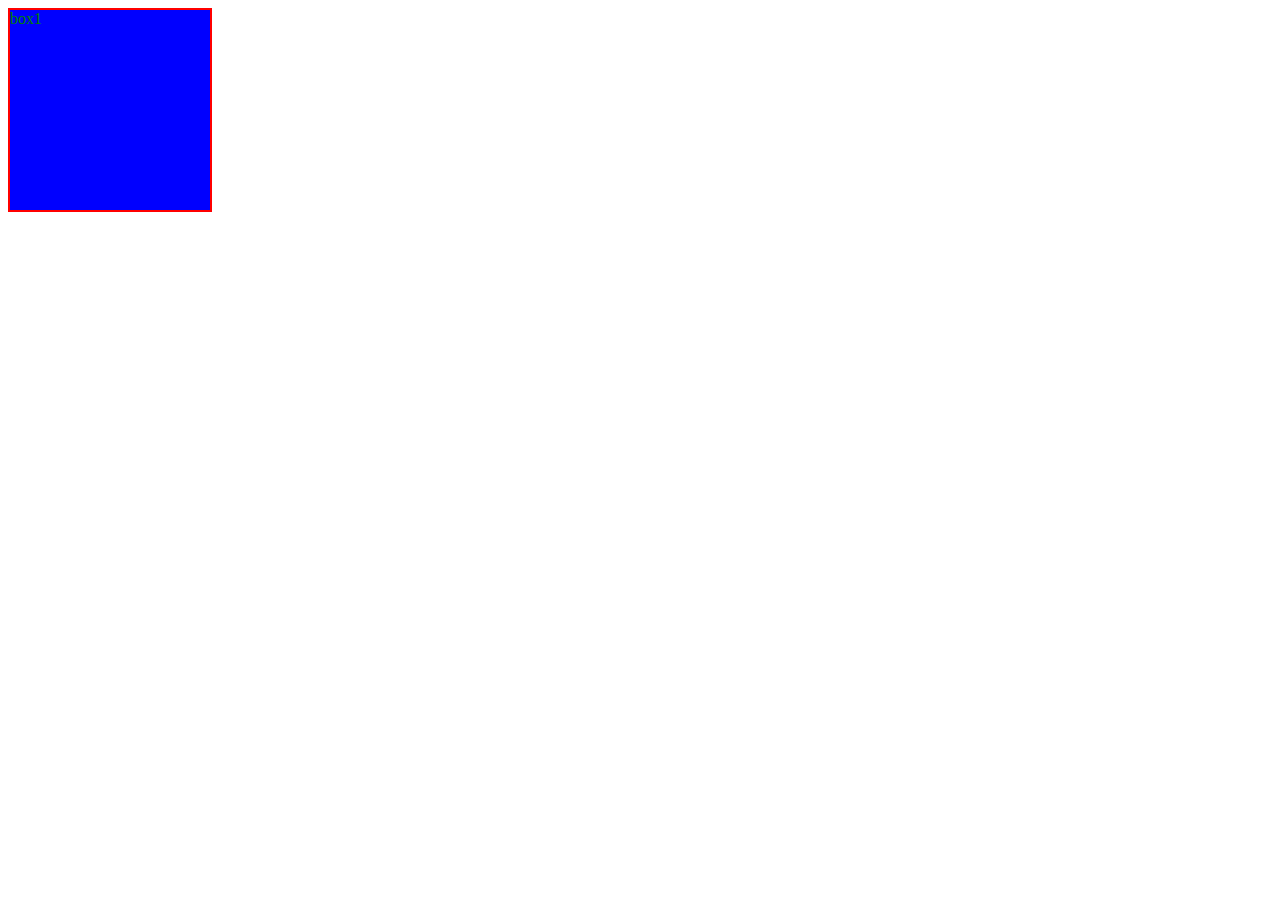
==== commit 9ca484ac: "set 7 media queries" ====
--- a/2nd/index.html
+++ b/2nd/index.html
@@ -8,7 +8,7 @@
 </head>
 <body>
     <div>
-        
+        box1
     </div>
 </body>
 </html>--- a/2nd/style.css
+++ b/2nd/style.css
@@ -1,20 +1,30 @@
 div {
-    height: 50px;
-    width: 50px;
+    height: 200px;
+    width: 200px;
+    border: 2px double red;
     background-color: aqua;
 }
-@media (width: 600px){
+@media (max-width: 300px){
+    div {
+        background-color: green;
+        color: aqua;
+    }
+}
+@media (min-width: 300px) and (max-width: 400px){
+    div {
+        background-color: pink;
+        color: green;
+    }
+}
+@media (min-width: 400px) and (max-width: 600px){
     div {
         background-color: red;
+        color: pink;
     }
 }
 @media (min-width: 600px){
-    div{
-        background-color: green;
-    }
-}
-@media(min-width:200px) and (max-width :300px){
     div {
         background-color: blue;
+        color: green;
     }
 }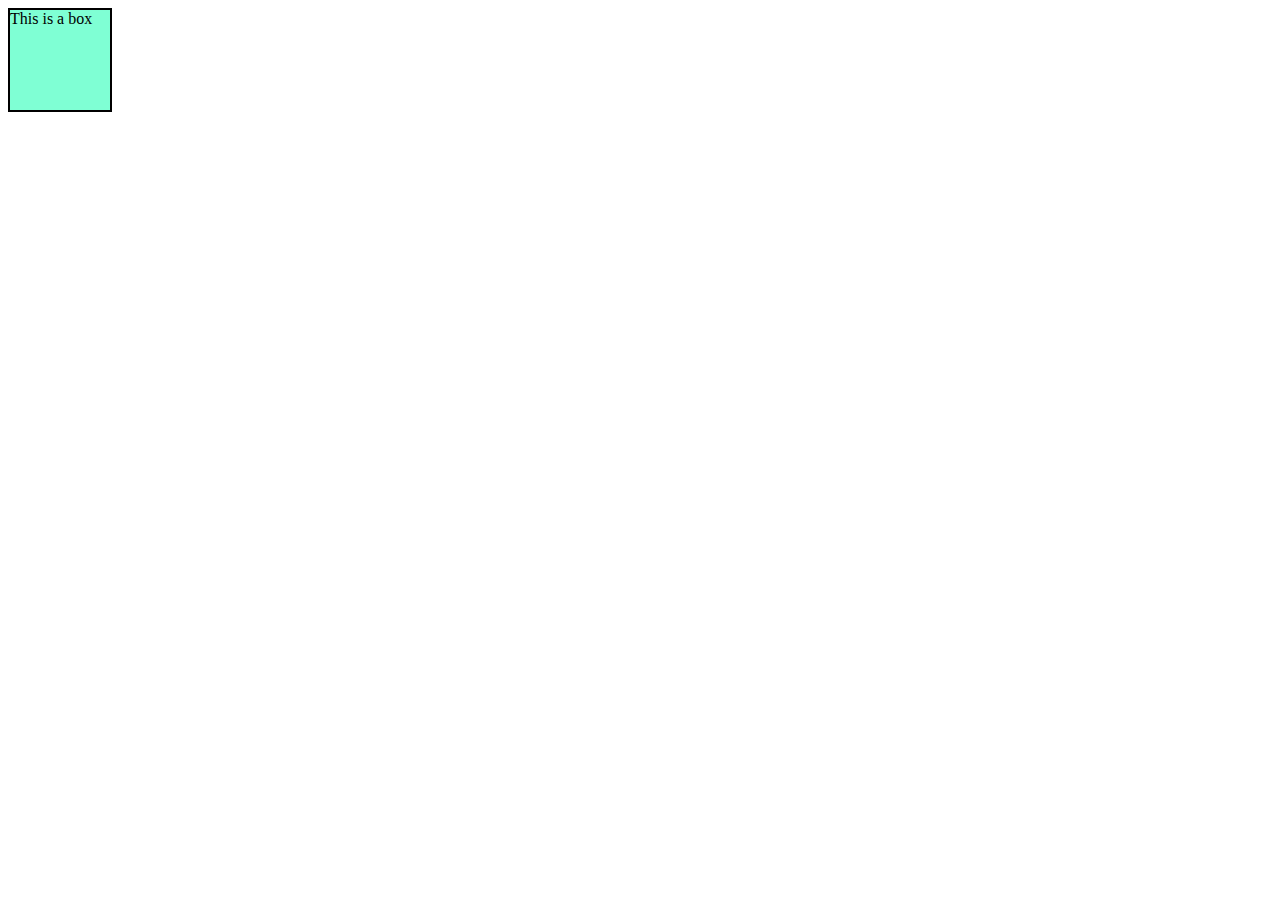
==== commit 709f4c2f: "eliment states" ====
--- a/2nd/index.html
+++ b/2nd/index.html
@@ -7,8 +7,6 @@
     <link rel="stylesheet" href="style.css">
 </head>
 <body>
-    <div>
-        box1
-    </div>
+    <div>This is a box</div>
 </body>
 </html>--- a/2nd/style.css
+++ b/2nd/style.css
@@ -1,30 +1,13 @@
 div {
-    height: 200px;
-    width: 200px;
-    border: 2px double red;
-    background-color: aqua;
+    height: 100px;
+    width: 100px;
+    background-color: aquamarine;
+    border: 2px solid black;
 }
-@media (max-width: 300px){
-    div {
-        background-color: green;
-        color: aqua;
-    }
+div:hover {
+    background-color: red;
+    color: white;
 }
-@media (min-width: 300px) and (max-width: 400px){
-    div {
-        background-color: pink;
-        color: green;
-    }
-}
-@media (min-width: 400px) and (max-width: 600px){
-    div {
-        background-color: red;
-        color: pink;
-    }
-}
-@media (min-width: 600px){
-    div {
-        background-color: blue;
-        color: green;
-    }
+div:active {
+    background-color: pink;
 }